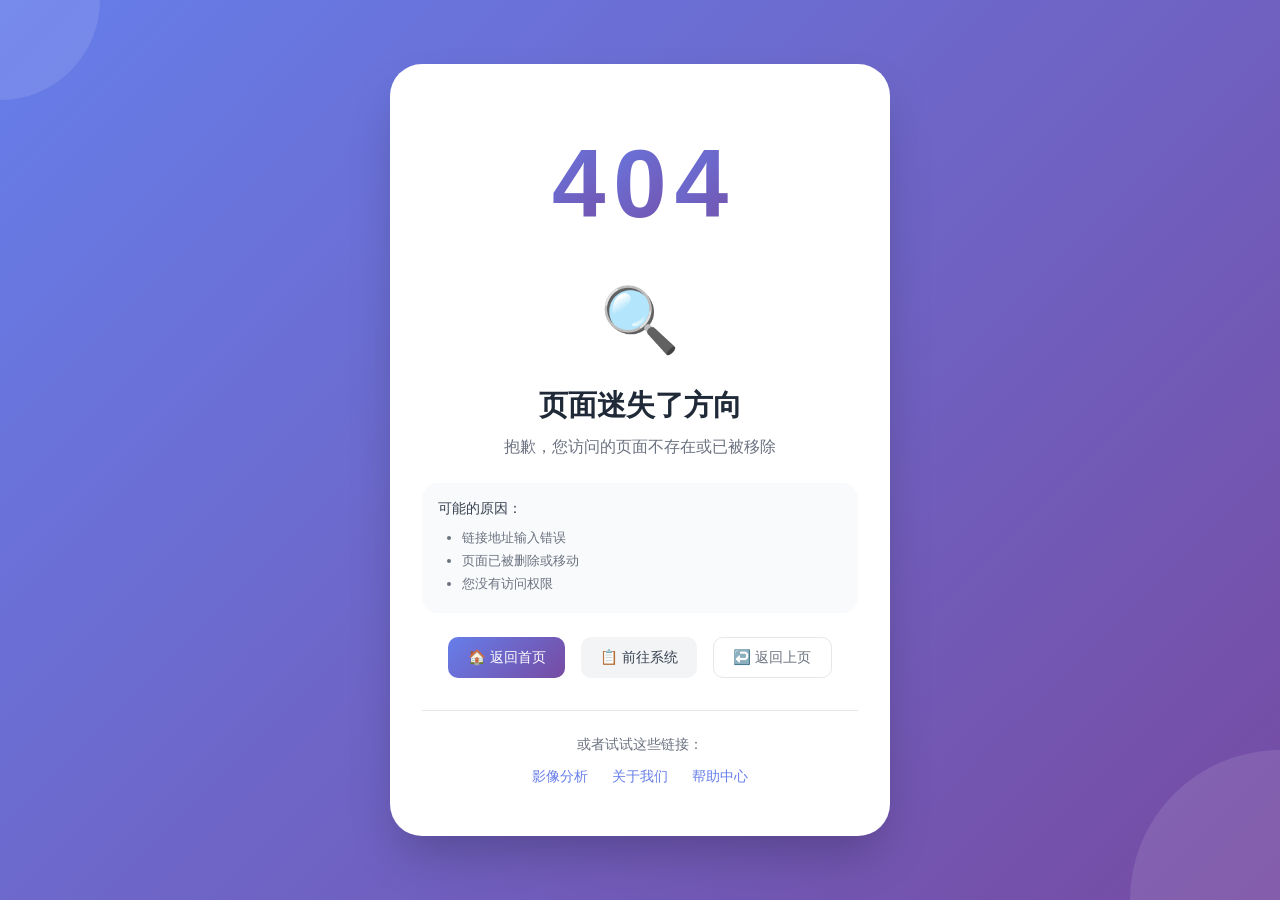
==== index.html @ 1d82101a "vue-app页面" ====
<!DOCTYPE html>
<html lang="zh-CN">
<head>
  <meta charset="UTF-8">
  <meta name="viewport" content="width=device-width, initial-scale=1.0, user-scalable=no">
  <title>颅内动脉瘤识别系统 | AI智能医疗影像分析平台</title>
  <link rel="icon" type="image/svg+xml" href="/vite.svg">
  <meta name="description" content="基于AI的颅内动脉瘤智能识别系统，为临床诊断提供精准高效的影像分析服务">
  <script type="module" crossorigin src="/assets/index-CcwGprKX.js"></script>
  <link rel="stylesheet" crossorigin href="/assets/index-BmLtLITh.css">
</head>
<body>
  <div id="app"></div>
</body>
</html>
---- assets/index-BmLtLITh.css ----
html,body{scroll-behavior:smooth;width:100%;min-height:100vh;overflow-x:hidden}body{color:#333;background:linear-gradient(135deg,#f5f7fa 0%,#e4e8f0 100%);margin:0;padding:0;font-family:-apple-system,BlinkMacSystemFont,Segoe UI,Roboto,Helvetica Neue,Arial,sans-serif;line-height:1.5}#app{flex-direction:column;width:100%;min-height:100vh;margin:0;padding:0;display:flex}a{color:inherit;text-decoration:none}::-webkit-scrollbar{width:8px;height:8px}::-webkit-scrollbar-track{background:#f1f1f1;border-radius:4px}::-webkit-scrollbar-thumb{background:#c1c1c1;border-radius:4px}::-webkit-scrollbar-thumb:hover{background:#a8a8a8}@keyframes fadeIn{0%{opacity:0;transform:translateY(10px)}to{opacity:1;transform:translateY(0)}}.fade-enter-active,.fade-leave-active{transition:opacity .3s}.fade-enter-from,.fade-leave-to{opacity:0}.card{background:#fff;border-radius:16px;padding:1.5rem;transition:transform .2s,box-shadow .2s;box-shadow:0 4px 20px #00000014}.card:hover{transform:translateY(-2px);box-shadow:0 8px 30px #0000001f}.btn{cursor:pointer;border:none;border-radius:8px;align-items:center;gap:.5rem;padding:.6rem 1.2rem;font-size:.9rem;font-weight:500;transition:all .2s;display:inline-flex}.btn-primary{color:#fff;background:#1e3a8a}.btn-primary:hover{background:#2563eb;transform:translateY(-1px)}.btn-secondary{color:#374151;background:#f3f4f6}.btn-secondary:hover{background:#e5e7eb}@media (width<=768px){html{font-size:14px}}*{box-sizing:border-box;margin:0;padding:0}body{width:100%;margin:0;padding:0;overflow-x:hidden}.home-container[data-v-33f58200]{background:#f5f7fa;flex-direction:column;width:100%;min-height:100vh;margin:0;padding:0;display:flex;overflow-x:hidden}.app-header[data-v-33f58200]{z-index:100;background:#fff;justify-content:space-between;align-items:center;padding:1rem 2rem;display:flex;position:sticky;top:0;box-shadow:0 2px 8px #00000014}.logo[data-v-33f58200]{align-items:center;gap:2px;display:flex}.logo-icon[data-v-33f58200]{color:#0891b2;width:56px;height:56px}.logo-text[data-v-33f58200]{color:#0891b2;font-size:1.2rem;font-weight:600}.nav-menu[data-v-33f58200]{gap:1rem;display:flex}.nav-item[data-v-33f58200]{color:#4b5563;border-radius:8px;padding:.5rem 1rem;text-decoration:none;transition:all .2s}.nav-item[data-v-33f58200]:hover{color:#1e3a8a;background:#f3f4f6}.nav-item.active[data-v-33f58200]{color:#fff;background:#1e3a8a}.main-content[data-v-33f58200]{flex:1;width:100%;margin:0;padding:0}.hero-section[data-v-33f58200]{color:#fff;background:#1e3a8a;justify-content:space-between;align-items:center;gap:3rem;padding:4rem 2rem;display:flex}.hero-img[data-v-33f58200]{object-fit:contain;width:350px;height:350px}.hero-content[data-v-33f58200]{flex:1}.hero-title[data-v-33f58200]{color:#fff;margin-bottom:1.5rem;font-size:3rem;line-height:1.2}.hero-title .highlight[data-v-33f58200]{-webkit-text-fill-color:transparent;background:linear-gradient(135deg,#ffd89b,#c7e9fb);-webkit-background-clip:text;background-clip:text}.hero-desc[data-v-33f58200]{opacity:.9;margin-bottom:2rem;font-size:1.1rem;line-height:1.6}.hero-buttons[data-v-33f58200]{gap:1rem;margin-bottom:3rem;display:flex}.hero-icon[data-v-33f58200]{color:#fafeff;vertical-align:middle;width:80px;height:80px;margin-left:8px}.btn[data-v-33f58200]{cursor:pointer;border-radius:40px;padding:.75rem 2rem;font-size:1rem;font-weight:500;text-decoration:none;transition:all .2s}.btn-primary[data-v-33f58200]{color:#667eea;background:#fff}.btn-primary[data-v-33f58200]:hover{transform:translateY(-2px);box-shadow:0 4px 12px #00000026}.btn-outline[data-v-33f58200]{color:#fff;background:0 0;border:2px solid #fff}.btn-outline[data-v-33f58200]:hover{background:#ffffff1a;transform:translateY(-2px)}.hero-stats[data-v-33f58200]{gap:3rem;display:flex}.stat-item[data-v-33f58200]{text-align:center}.stat-number[data-v-33f58200]{font-size:1.8rem;font-weight:700;display:block}.stat-label[data-v-33f58200]{opacity:.8;font-size:.9rem}.hero-image[data-v-33f58200]{flex:1;justify-content:center;display:flex}.image-placeholder[data-v-33f58200]{-webkit-backdrop-filter:blur(10px);backdrop-filter:blur(10px);background:#fff3;border:3px solid #fff;border-radius:24px;flex-direction:column;justify-content:center;align-items:center;width:300px;display:flex;overflow:hidden;box-shadow:0 0 20px #ffffff4d}.placeholder-icon[data-v-33f58200]{font-size:5rem}.image-caption-area[data-v-33f58200]{text-align:center;border-top:1px solid #ffffff4d;margin-top:5px;padding:15px 20px 20px}.caption-text[data-v-33f58200]{color:#fff;text-align:center;margin:15px 0 20px;font-size:16px;font-weight:500;display:block}.overview-section[data-v-33f58200]{background:linear-gradient(135deg,#f0f9ff 0%,#e6f0fa 100%);padding:4rem 2rem}.overview-container[data-v-33f58200]{max-width:1200px;margin:0 auto}.overview-list[data-v-33f58200]{flex-direction:column;gap:1.5rem;margin-top:1rem;display:flex}.overview-card-long[data-v-33f58200]{background:#fff;border-radius:20px;align-items:flex-start;gap:1.5rem;padding:1.8rem 2rem;transition:all .3s;display:flex;box-shadow:0 4px 12px #0000000d}.overview-card-long[data-v-33f58200]:hover{transform:translateY(-3px);box-shadow:0 12px 24px #0000001a}.overview-icon[data-v-33f58200]{background:#e0f2fe;border-radius:16px;flex-shrink:0;width:50px;height:50px;font-size:2.5rem}.overview-content[data-v-33f58200]{flex:1}.overview-content h3[data-v-33f58200]{color:#1e3a8a;margin-bottom:.75rem;font-size:1.3rem}.overview-content p[data-v-33f58200]{color:#4b5563;margin:0;font-size:.95rem;line-height:1.6}.wave-divider-dark[data-v-33f58200]{background:0 0;width:100%;margin:0;padding:0;line-height:0}.wave-divider-dark svg[data-v-33f58200]{filter:drop-shadow(0 4px 8px #00000026);width:100%;height:70px;display:block}.wave-divider-dark svg path[data-v-33f58200]{fill:#1e3a8a;transition:all .3s}.wave-divider[data-v-33f58200]{background:0 0;width:100%;margin:0;padding:0;line-height:0}.wave-divider svg[data-v-33f58200]{filter:drop-shadow(0 4px 8px #00000026);width:100%;height:70px;display:block}.wave-divider svg path[data-v-33f58200]{fill:#1e3a8a;transition:all .3s}.features-section[data-v-33f58200]{background:#fff;padding:4rem 2rem}.section-title[data-v-33f58200]{text-align:center;color:#1f2937;margin-bottom:3rem;font-size:2rem}.features-grid[data-v-33f58200]{grid-template-columns:repeat(auto-fit,minmax(250px,1fr));gap:2rem;max-width:1200px;margin:0 auto;display:grid}.feature-card[data-v-33f58200]{text-align:center;background:#f9fafb;border-radius:16px;padding:2rem;transition:all .2s}.feature-card[data-v-33f58200]:hover{transform:translateY(-4px);box-shadow:0 8px 24px #0000001a}.feature-icon[data-v-33f58200]{margin-bottom:1rem;font-size:3rem}.feature-card h3[data-v-33f58200]{color:#1e3a8a;margin-bottom:.5rem;font-size:1.2rem}.feature-card p[data-v-33f58200]{color:#6b7280;font-size:.9rem;line-height:1.5}.workflow-section[data-v-33f58200]{background:#f5f7fa;padding:4rem 2rem}.workflow-steps[data-v-33f58200]{flex-wrap:wrap;justify-content:center;align-items:center;gap:1rem;max-width:1000px;margin:0 auto;display:flex}.step[data-v-33f58200]{background:#fff;border-radius:60px;align-items:center;gap:1rem;padding:1rem 1.5rem;display:flex;box-shadow:0 2px 8px #0000000d}.step-number[data-v-33f58200]{color:#fff;background:#1e3a8a;border-radius:50%;justify-content:center;align-items:center;width:40px;height:40px;font-weight:700;display:flex}.step-content h3[data-v-33f58200]{margin:0 0 .25rem;font-size:1rem}.step-content p[data-v-33f58200]{color:#6b7280;margin:0;font-size:.8rem}.step-arrow[data-v-33f58200]{color:#9ca3af;font-size:1.5rem}.tech-section[data-v-33f58200]{box-sizing:border-box;background:#fff;grid-template-columns:repeat(auto-fit,minmax(300px,1fr));gap:2rem;width:100%;max-width:1200px;margin:0 auto;padding:4rem 2rem;display:grid}.tech-card[data-v-33f58200]{text-align:center;background:#f9fafb;border-radius:16px;padding:1.5rem}.tech-card h3[data-v-33f58200]{color:#1e3a8a;margin-bottom:1rem}.format-list[data-v-33f58200]{flex-wrap:wrap;justify-content:center;gap:.5rem;display:flex}.format-tag[data-v-33f58200]{color:#374151;background:#e5e7eb;border-radius:20px;padding:.25rem .75rem;font-size:.85rem}.app-footer[data-v-33f58200]{text-align:center;color:#6b7280;background:#fff;border-top:1px solid #e5e7eb;padding:1rem;font-size:.8rem}@media (width<=768px){.app-header[data-v-33f58200]{flex-direction:column;gap:1rem}.hero-section[data-v-33f58200]{text-align:center;flex-direction:column;padding:2rem 1rem}.hero-title[data-v-33f58200]{font-size:2rem}.hero-buttons[data-v-33f58200],.hero-stats[data-v-33f58200]{justify-content:center}.workflow-steps[data-v-33f58200]{flex-direction:column}.step-arrow[data-v-33f58200]{transform:rotate(90deg)}.step[data-v-33f58200]{justify-content:center;width:100%}.features-section[data-v-33f58200],.workflow-section[data-v-33f58200],.overview-section[data-v-33f58200]{padding:2rem 1rem}.overview-card-long[data-v-33f58200]{text-align:center;flex-direction:column;padding:1.5rem}.overview-icon[data-v-33f58200]{margin:0 auto}.wave-divider-dark svg[data-v-33f58200],.wave-divider svg[data-v-33f58200]{height:40px}}.about-container[data-v-7991c793]{background:linear-gradient(135deg,#f5f7fa 0%,#e4e8f0 100%);min-height:100vh}.app-header[data-v-7991c793]{z-index:100;background:#fff;justify-content:space-between;align-items:center;padding:1rem 2rem;display:flex;position:sticky;top:0;box-shadow:0 2px 8px #00000014}.logo[data-v-7991c793]{align-items:center;gap:2px;display:flex}.logo-icon[data-v-7991c793]{color:#0891b2;width:56px;height:56px}.logo-text[data-v-7991c793]{color:#0891b2;font-size:1.2rem;font-weight:600}.nav-menu[data-v-7991c793]{gap:1rem;display:flex}.nav-item[data-v-7991c793]{color:#4b5563;border-radius:8px;padding:.5rem 1rem;text-decoration:none;transition:all .2s}.nav-item[data-v-7991c793]:hover{color:#1e3a8a;background:#f3f4f6}.nav-item.active[data-v-7991c793]{color:#fff;background:#1e3a8a}.main-content[data-v-7991c793]{max-width:1200px;margin:0 auto;padding:2rem}.about-card[data-v-7991c793]{background:#fff;border-radius:16px;padding:2.5rem;box-shadow:0 4px 20px #00000014}.about-card h1[data-v-7991c793]{color:#1e3a8a;border-left:4px solid #1e3a8a;margin-bottom:1.5rem;padding-left:1rem;font-size:2rem}.about-card p[data-v-7991c793]{color:#4b5563;margin-bottom:1rem;font-size:1rem;line-height:1.6}.about-image[data-v-7991c793]{border-radius:12px;width:100%;margin:2rem 0;overflow:hidden;box-shadow:0 4px 12px #0000001a}.about-img[data-v-7991c793]{width:100%;height:auto;transition:transform .3s;display:block}.about-img[data-v-7991c793]:hover{transform:scale(1.02)}.features[data-v-7991c793]{border-top:1px solid #e5e7eb;grid-template-columns:repeat(auto-fit,minmax(250px,1fr));gap:1.5rem;margin-top:2rem;padding-top:1.5rem;display:grid}.feature-item[data-v-7991c793]{text-align:center;background:#f9fafb;border-radius:12px;padding:1.5rem;transition:transform .2s}.feature-item[data-v-7991c793]:hover{transform:translateY(-4px)}.feature-item h3[data-v-7991c793]{color:#1e3a8a;margin-bottom:.5rem;font-size:1.2rem}.feature-item p[data-v-7991c793]{color:#6b7280;margin:0;font-size:.9rem}.app-footer[data-v-7991c793]{text-align:center;color:#6b7280;background:#fff;border-top:1px solid #e5e7eb;padding:1rem;font-size:.8rem}@media (width<=768px){.app-header[data-v-7991c793]{flex-direction:column;gap:1rem}.about-card[data-v-7991c793]{padding:1.5rem}.about-card h1[data-v-7991c793]{font-size:1.5rem}.features[data-v-7991c793]{grid-template-columns:1fr}}.predict-result[data-v-5bb6273e]{background:#fff;border-radius:16px;padding:24px;box-shadow:0 4px 12px #0000001a}.total-probability-card[data-v-5bb6273e]{text-align:center;border-radius:12px;margin-bottom:32px;padding:24px;transition:all .3s}.total-probability-card.very-low[data-v-5bb6273e]{background:linear-gradient(135deg,#e8f5e9 0%,#c8e6c9 100%);border:1px solid #81c784}.total-probability-card.low[data-v-5bb6273e]{background:linear-gradient(135deg,#e3f2fd 0%,#bbdef5 100%);border:1px solid #64b5f6}.total-probability-card.medium[data-v-5bb6273e]{background:linear-gradient(135deg,#fff3e0 0%,#ffe0b2 100%);border:1px solid #ffb74d}.total-probability-card.high[data-v-5bb6273e]{background:linear-gradient(135deg,#ffebee 0%,#ffcdd2 100%);border:1px solid #ef5350}.total-probability-card.critical[data-v-5bb6273e]{color:#fff;background:linear-gradient(135deg,#ff5252 0%,#d32f2f 100%);border:1px solid #c62828}.total-label[data-v-5bb6273e]{opacity:.8;margin-bottom:12px;font-size:14px;font-weight:500}.total-value[data-v-5bb6273e]{margin-bottom:8px;font-size:56px;font-weight:700}.total-risk-level[data-v-5bb6273e]{font-size:16px;font-weight:500}.region-list h3[data-v-5bb6273e]{color:#333;margin-bottom:20px;font-size:18px;font-weight:600}.region-grid[data-v-5bb6273e]{flex-direction:column;gap:16px;display:flex}.region-item[data-v-5bb6273e]{background:#f8f9fa;border-radius:8px;padding:12px;transition:all .2s}.region-item.high-risk[data-v-5bb6273e]{background:#ffebee;border-left:4px solid #ef5350}.region-name[data-v-5bb6273e]{color:#555;margin-bottom:8px;font-weight:500}.region-probability[data-v-5bb6273e]{align-items:center;gap:12px;display:flex}.progress-bar[data-v-5bb6273e]{background:#e0e0e0;border-radius:4px;flex:1;height:8px;overflow:hidden}.progress-fill[data-v-5bb6273e]{border-radius:4px;height:100%;transition:width .5s}.progress-fill.low-fill[data-v-5bb6273e]{background:#4caf50}.progress-fill.medium-fill[data-v-5bb6273e]{background:#ff9800}.progress-fill.high-fill[data-v-5bb6273e]{background:#f44336}.progress-fill.critical-fill[data-v-5bb6273e]{background:#d32f2f}.probability-value[data-v-5bb6273e]{color:#333;min-width:50px;font-size:14px;font-weight:600}.error-message[data-v-5bb6273e]{color:#c62828;background:#ffebee;border-radius:8px;align-items:center;gap:8px;margin-top:20px;padding:12px 16px;font-size:14px;display:flex}.analysis-container[data-v-907ad219]{background:#f5f7fa;flex-direction:column;min-height:100vh;display:flex}.app-header[data-v-907ad219]{z-index:100;background:#fff;justify-content:space-between;align-items:center;padding:1rem 2rem;display:flex;position:sticky;top:0;box-shadow:0 2px 8px #00000014}.logo[data-v-907ad219]{align-items:center;gap:2px;display:flex}.logo-icon[data-v-907ad219]{color:#0891b2;width:56px;height:56px}.logo-text[data-v-907ad219]{color:#0891b2;font-size:1.2rem;font-weight:600}.nav-menu[data-v-907ad219]{gap:1rem;display:flex}.nav-item[data-v-907ad219]{color:#4b5563;border-radius:8px;padding:.5rem 1rem;text-decoration:none;transition:all .2s}.nav-item[data-v-907ad219]:hover{color:#1e3a8a;background:#f3f4f6}.nav-item.active[data-v-907ad219]{color:#fff;background:#1e3a8a}.main-content[data-v-907ad219]{box-sizing:border-box;flex:1;width:100%;max-width:1200px;margin:2rem auto;padding:0 2rem}.content-card[data-v-907ad219]{background:#fff;border-radius:16px;padding:2rem;box-shadow:0 4px 20px #00000014}.content-card h1[data-v-907ad219]{color:#1e3a8a;margin-bottom:.5rem;font-size:1.8rem}.content-card>p[data-v-907ad219]{color:#6b7280;border-bottom:1px solid #e5e7eb;margin-bottom:2rem;padding-bottom:1rem}.upload-area[data-v-907ad219]{text-align:center;cursor:pointer;background:#f9fafb;border:2px dashed #d1d5db;border-radius:12px;margin-bottom:2rem;padding:3rem 2rem;transition:all .2s}.upload-area[data-v-907ad219]:hover{background:#f3f4f6;border-color:#1e3a8a}.upload-icon[data-v-907ad219]{margin-bottom:1rem;font-size:3rem}.upload-text[data-v-907ad219]{color:#374151;margin-bottom:.5rem;font-size:1rem}.upload-hint[data-v-907ad219]{color:#9ca3af;margin-bottom:1rem;font-size:.85rem}.upload-btn[data-v-907ad219]{color:#fff;cursor:pointer;background:#1e3a8a;border:none;border-radius:8px;padding:.6rem 1.5rem;font-size:.9rem;transition:background .2s}.upload-btn[data-v-907ad219]:hover{background:#2563eb}.file-list[data-v-907ad219]{background:#f9fafb;border-radius:12px;margin-bottom:2rem;padding:1rem}.file-list h3[data-v-907ad219]{color:#374151;margin-bottom:.75rem;font-size:.9rem}.file-items[data-v-907ad219]{max-height:200px;margin-bottom:1rem;overflow-y:auto}.file-item[data-v-907ad219]{border-bottom:1px solid #e5e7eb;justify-content:space-between;align-items:center;padding:.5rem;display:flex}.file-name[data-v-907ad219]{color:#1f2937;text-overflow:ellipsis;white-space:nowrap;flex:1;font-size:.85rem;overflow:hidden}.remove-btn[data-v-907ad219]{color:#ef4444;cursor:pointer;background:0 0;border:none;padding:.25rem .5rem;font-size:.8rem}.remove-btn[data-v-907ad219]:hover{text-decoration:underline}.reset-btn[data-v-907ad219]{color:#fff;cursor:pointer;float:right;background-color:#606266;border:1px solid #606266;border-radius:4px;padding:6px 12px;font-size:12px;transition:all .3s}.reset-btn[data-v-907ad219]:hover{color:#fff;background-color:#333;border-color:#333}.file-more[data-v-907ad219]{color:#6b7280;text-align:center;border-top:1px solid #e5e7eb;margin-top:.5rem;padding:.5rem;font-size:.8rem}.analyze-btn[data-v-907ad219]{color:#fff;cursor:pointer;background:#1e3a8a;border:none;border-radius:8px;width:100%;margin-top:.5rem;padding:.875rem;font-size:1rem;font-weight:500;transition:all .2s}.analyze-btn[data-v-907ad219]:hover:not(:disabled){background:#2563eb;transform:translateY(-1px);box-shadow:0 2px 8px #1e3a8a4d}.analyze-btn[data-v-907ad219]:disabled{cursor:not-allowed;background:#9ca3af}.analyzing-status[data-v-907ad219]{text-align:center;background:#f9fafb;border-radius:12px;margin-bottom:2rem;padding:2rem}.spinner[data-v-907ad219]{border:3px solid #e5e7eb;border-top-color:#1e3a8a;border-radius:50%;width:40px;height:40px;margin:0 auto 1rem;animation:1s linear infinite spin-907ad219}@keyframes spin-907ad219{to{transform:rotate(360deg)}}.analyzing-status p[data-v-907ad219]{color:#374151;margin:.5rem 0}.hint-text[data-v-907ad219]{color:#9ca3af;font-size:.85rem}.format-info[data-v-907ad219]{background:#f9fafb;border-radius:12px;padding:1.5rem}.format-info h3[data-v-907ad219]{color:#374151;margin-bottom:.75rem;font-size:1rem}.format-info ul[data-v-907ad219]{color:#6b7280;margin:0;padding-left:1.5rem;font-size:.9rem}.format-info li[data-v-907ad219]{margin:.5rem 0}.app-footer[data-v-907ad219]{text-align:center;color:#6b7280;background:#fff;border-top:1px solid #e5e7eb;padding:1rem;font-size:.8rem}@media (width<=768px){.app-header[data-v-907ad219]{flex-direction:column;gap:1rem}.main-content[data-v-907ad219]{margin:1rem auto;padding:0 1rem}.content-card[data-v-907ad219]{padding:1.5rem}.upload-area[data-v-907ad219]{padding:2rem 1rem}}.help-container[data-v-a46696ea]{background:#f5f7fa;flex-direction:column;min-height:100vh;display:flex}.app-header[data-v-a46696ea]{z-index:100;background:#fff;justify-content:space-between;align-items:center;padding:1rem 2rem;display:flex;position:sticky;top:0;box-shadow:0 2px 8px #00000014}.logo[data-v-a46696ea]{align-items:center;gap:2px;display:flex}.logo-icon[data-v-a46696ea]{color:#0891b2;width:56px;height:56px}.logo-text[data-v-a46696ea]{color:#0891b2;font-size:1.2rem;font-weight:600}.nav-menu[data-v-a46696ea]{gap:1rem;display:flex}.nav-item[data-v-a46696ea]{color:#4b5563;border-radius:8px;padding:.5rem 1rem;text-decoration:none;transition:all .2s}.nav-item[data-v-a46696ea]:hover{color:#1e3a8a;background:#f3f4f6}.nav-item.active[data-v-a46696ea]{color:#fff;background:#1e3a8a}.main-content[data-v-a46696ea]{box-sizing:border-box;flex:1;width:100%;max-width:1000px;margin:2rem auto;padding:0 2rem}.content-card[data-v-a46696ea]{background:#fff;border-radius:16px;padding:2rem;box-shadow:0 4px 20px #00000014}.content-card h1[data-v-a46696ea]{color:#1e3a8a;margin-bottom:.5rem;font-size:1.8rem}.subtitle[data-v-a46696ea]{color:#6b7280;border-bottom:1px solid #e5e7eb;margin-bottom:2rem;padding-bottom:1rem}.help-section[data-v-a46696ea]{margin-bottom:2rem}.help-section h2[data-v-a46696ea]{color:#374151;margin-bottom:1rem;font-size:1.3rem}.steps[data-v-a46696ea]{flex-direction:column;gap:1rem;display:flex}.step-item[data-v-a46696ea]{background:#f9fafb;border-radius:12px;align-items:flex-start;gap:1rem;padding:1rem;display:flex}.step-number[data-v-a46696ea]{color:#fff;background:#1e3a8a;border-radius:50%;flex-shrink:0;justify-content:center;align-items:center;width:32px;height:32px;font-weight:700;display:flex}.step-content h3[data-v-a46696ea]{color:#1e3a8a;margin:0 0 .25rem;font-size:1rem}.step-content p[data-v-a46696ea]{color:#6b7280;margin:0;font-size:.9rem}.format-grid[data-v-a46696ea]{flex-wrap:wrap;gap:.75rem;display:flex}.format-badge[data-v-a46696ea]{color:#374151;background:#e5e7eb;border-radius:20px;padding:.5rem 1rem;font-size:.85rem}.faq-list[data-v-a46696ea]{flex-direction:column;gap:1rem;display:flex}.faq-item[data-v-a46696ea]{border-bottom:1px solid #e5e7eb;padding-bottom:.75rem}.faq-question[data-v-a46696ea]{color:#1e3a8a;margin-bottom:.5rem;font-weight:600}.faq-answer[data-v-a46696ea]{color:#6b7280;font-size:.9rem;line-height:1.5}.contact[data-v-a46696ea]{background:#f9fafb;border-radius:12px;margin-top:1rem;padding:1.5rem}.contact-info[data-v-a46696ea]{color:#374151;flex-wrap:wrap;gap:1.5rem;margin-top:1rem;display:flex}.app-footer[data-v-a46696ea]{text-align:center;color:#6b7280;background:#fff;border-top:1px solid #e5e7eb;padding:1rem;font-size:.8rem}@media (width<=768px){.app-header[data-v-a46696ea]{flex-direction:column;gap:1rem}.main-content[data-v-a46696ea]{margin:1rem auto;padding:0 1rem}.content-card[data-v-a46696ea]{padding:1.5rem}.contact-info[data-v-a46696ea]{flex-direction:column;gap:.5rem}}.not-found-container[data-v-167f6079]{background:linear-gradient(135deg,#667eea 0%,#764ba2 100%);justify-content:center;align-items:center;min-height:100vh;padding:1rem;display:flex;position:relative;overflow:hidden}.error-card[data-v-167f6079]{text-align:center;z-index:10;background:#fff;border-radius:32px;width:100%;max-width:500px;padding:3rem 2rem;animation:.6s ease-out fadeInUp-167f6079;position:relative;box-shadow:0 25px 50px -12px #00000040}.error-code[data-v-167f6079]{justify-content:center;gap:.5rem;margin-bottom:1rem;display:flex}.digit[data-v-167f6079]{-webkit-text-fill-color:transparent;background:linear-gradient(135deg,#667eea,#764ba2);-webkit-background-clip:text;background-clip:text;font-size:6rem;font-weight:800;animation:2s ease-in-out infinite bounce-167f6079}.digit.zero[data-v-167f6079]{animation-delay:.2s}.error-icon[data-v-167f6079]{margin-bottom:1rem;font-size:4rem;animation:.5s ease-in-out shake-167f6079}.error-title[data-v-167f6079]{color:#1f2937;margin-bottom:.5rem;font-size:1.8rem;font-weight:600}.error-message[data-v-167f6079]{color:#6b7280;margin-bottom:1.5rem;font-size:1rem}.error-reasons[data-v-167f6079]{text-align:left;background:#f9fafb;border-radius:16px;margin-bottom:1.5rem;padding:1rem}.error-reasons p[data-v-167f6079]{color:#374151;margin-bottom:.5rem;font-size:.85rem;font-weight:500}.error-reasons ul[data-v-167f6079]{color:#6b7280;margin:0;padding-left:1.5rem;font-size:.8rem}.error-reasons li[data-v-167f6079]{margin:.25rem 0}.action-buttons[data-v-167f6079]{flex-wrap:wrap;justify-content:center;gap:1rem;margin-bottom:2rem;display:flex}.btn[data-v-167f6079]{cursor:pointer;border:none;border-radius:10px;align-items:center;gap:.5rem;padding:.6rem 1.2rem;font-size:.9rem;font-weight:500;text-decoration:none;transition:all .2s;display:inline-flex}.btn-primary[data-v-167f6079]{color:#fff;background:linear-gradient(135deg,#667eea,#764ba2)}.btn-primary[data-v-167f6079]:hover{transform:translateY(-2px);box-shadow:0 4px 12px #667eea66}.btn-secondary[data-v-167f6079]{color:#374151;background:#f3f4f6}.btn-secondary[data-v-167f6079]:hover{background:#e5e7eb;transform:translateY(-2px)}.btn-outline[data-v-167f6079]{color:#6b7280;background:0 0;border:1px solid #e5e7eb}.btn-outline[data-v-167f6079]:hover{color:#667eea;border-color:#667eea;transform:translateY(-2px)}.quick-links[data-v-167f6079]{border-top:1px solid #e5e7eb;padding-top:1.5rem}.quick-links p[data-v-167f6079]{color:#6b7280;margin-bottom:.75rem;font-size:.85rem}.links[data-v-167f6079]{flex-wrap:wrap;justify-content:center;gap:1.5rem;display:flex}.links a[data-v-167f6079]{color:#667eea;font-size:.85rem;text-decoration:none;transition:color .2s}.links a[data-v-167f6079]:hover{color:#764ba2;text-decoration:underline}.bg-decoration[data-v-167f6079]{pointer-events:none;position:absolute;inset:0;overflow:hidden}.circle[data-v-167f6079]{background:#ffffff1a;border-radius:50%;animation:8s ease-in-out infinite float-167f6079;position:absolute}.circle-1[data-v-167f6079]{width:200px;height:200px;top:-100px;left:-100px}.circle-2[data-v-167f6079]{width:300px;height:300px;animation-delay:2s;bottom:-150px;right:-150px}.circle-3[data-v-167f6079]{opacity:.3;width:150px;height:150px;animation-delay:4s;top:50%;left:50%;transform:translate(-50%,-50%)}@keyframes fadeInUp-167f6079{0%{opacity:0;transform:translateY(30px)}to{opacity:1;transform:translateY(0)}}@keyframes bounce-167f6079{0%,to{transform:translateY(0)}50%{transform:translateY(-10px)}}@keyframes shake-167f6079{0%,to{transform:rotate(0)}25%{transform:rotate(-10deg)}75%{transform:rotate(10deg)}}@keyframes float-167f6079{0%,to{transform:translateY(0)translate(0)}50%{transform:translateY(-20px)translate(10px)}}@media (width<=640px){.error-card[data-v-167f6079]{padding:2rem 1.5rem}.digit[data-v-167f6079]{font-size:4rem}.error-title[data-v-167f6079]{font-size:1.4rem}.action-buttons[data-v-167f6079]{gap:.75rem}.btn[data-v-167f6079]{padding:.5rem 1rem;font-size:.85rem}.links[data-v-167f6079]{gap:1rem}}:root{--el-color-white:#fff;--el-color-black:#000;--el-color-primary-rgb:64, 158, 255;--el-color-success-rgb:103, 194, 58;--el-color-warning-rgb:230, 162, 60;--el-color-danger-rgb:245, 108, 108;--el-color-error-rgb:245, 108, 108;--el-color-info-rgb:144, 147, 153;--el-font-size-extra-large:20px;--el-font-size-large:18px;--el-font-size-medium:16px;--el-font-size-base:14px;--el-font-size-small:13px;--el-font-size-extra-small:12px;--el-font-family:"Helvetica Neue", Helvetica, "PingFang SC", "Hiragino Sans GB", "Microsoft YaHei", "微软雅黑", Arial, sans-serif;--el-font-weight-primary:500;--el-font-line-height-primary:24px;--el-index-normal:1;--el-index-top:1000;--el-index-popper:2000;--el-border-radius-base:4px;--el-border-radius-small:2px;--el-border-radius-round:20px;--el-border-radius-circle:100%;--el-transition-duration:.3s;--el-transition-duration-fast:.2s;--el-transition-function-ease-in-out-bezier:cubic-bezier(.645, .045, .355, 1);--el-transition-function-fast-bezier:cubic-bezier(.23, 1, .32, 1);--el-transition-all:all var(--el-transition-duration) var(--el-transition-function-ease-in-out-bezier);--el-transition-fade:opacity var(--el-transition-duration) var(--el-transition-function-fast-bezier);--el-transition-md-fade:transform var(--el-transition-duration) var(--el-transition-function-fast-bezier), opacity var(--el-transition-duration) var(--el-transition-function-fast-bezier);--el-transition-fade-linear:opacity var(--el-transition-duration-fast) linear;--el-transition-border:border-color var(--el-transition-duration-fast) var(--el-transition-function-ease-in-out-bezier);--el-transition-box-shadow:box-shadow var(--el-transition-duration-fast) var(--el-transition-function-ease-in-out-bezier);--el-transition-color:color var(--el-transition-duration-fast) var(--el-transition-function-ease-in-out-bezier);--el-component-size-large:40px;--el-component-size:32px;--el-component-size-small:24px;--lightningcss-light:initial;--lightningcss-dark: ;--lightningcss-light:initial;--lightningcss-dark: ;color-scheme:light;--el-color-primary:#409eff;--el-color-primary-light-3:#79bbff;--el-color-primary-light-5:#a0cfff;--el-color-primary-light-7:#c6e2ff;--el-color-primary-light-8:#d9ecff;--el-color-primary-light-9:#ecf5ff;--el-color-primary-dark-2:#337ecc;--el-color-success:#67c23a;--el-color-success-light-3:#95d475;--el-color-success-light-5:#b3e19d;--el-color-success-light-7:#d1edc4;--el-color-success-light-8:#e1f3d8;--el-color-success-light-9:#f0f9eb;--el-color-success-dark-2:#529b2e;--el-color-warning:#e6a23c;--el-color-warning-light-3:#eebe77;--el-color-warning-light-5:#f3d19e;--el-color-warning-light-7:#f8e3c5;--el-color-warning-light-8:#faecd8;--el-color-warning-light-9:#fdf6ec;--el-color-warning-dark-2:#b88230;--el-color-danger:#f56c6c;--el-color-danger-light-3:#f89898;--el-color-danger-light-5:#fab6b6;--el-color-danger-light-7:#fcd3d3;--el-color-danger-light-8:#fde2e2;--el-color-danger-light-9:#fef0f0;--el-color-danger-dark-2:#c45656;--el-color-error:#f56c6c;--el-color-error-light-3:#f89898;--el-color-error-light-5:#fab6b6;--el-color-error-light-7:#fcd3d3;--el-color-error-light-8:#fde2e2;--el-color-error-light-9:#fef0f0;--el-color-error-dark-2:#c45656;--el-color-info:#909399;--el-color-info-light-3:#b1b3b8;--el-color-info-light-5:#c8c9cc;--el-color-info-light-7:#dedfe0;--el-color-info-light-8:#e9e9eb;--el-color-info-light-9:#f4f4f5;--el-color-info-dark-2:#73767a;--el-bg-color:#fff;--el-bg-color-page:#f2f3f5;--el-bg-color-overlay:#fff;--el-text-color-primary:#303133;--el-text-color-regular:#606266;--el-text-color-secondary:#909399;--el-text-color-placeholder:#a8abb2;--el-text-color-disabled:#c0c4cc;--el-border-color:#dcdfe6;--el-border-color-light:#e4e7ed;--el-border-color-lighter:#ebeef5;--el-border-color-extra-light:#f2f6fc;--el-border-color-dark:#d4d7de;--el-border-color-darker:#cdd0d6;--el-fill-color:#f0f2f5;--el-fill-color-light:#f5f7fa;--el-fill-color-lighter:#fafafa;--el-fill-color-extra-light:#fafcff;--el-fill-color-dark:#ebedf0;--el-fill-color-darker:#e6e8eb;--el-fill-color-blank:#fff;--el-box-shadow:0px 12px 32px 4px #0000000a, 0px 8px 20px #00000014;--el-box-shadow-light:0px 0px 12px #0000001f;--el-box-shadow-lighter:0px 0px 6px #0000001f;--el-box-shadow-dark:0px 16px 48px 16px #00000014, 0px 12px 32px #0000001f, 0px 8px 16px -8px #00000029;--el-disabled-bg-color:var(--el-fill-color-light);--el-disabled-text-color:var(--el-text-color-placeholder);--el-disabled-border-color:var(--el-border-color-light);--el-overlay-color:#000c;--el-overlay-color-light:#000000b3;--el-overlay-color-lighter:#00000080;--el-mask-color:#ffffffe6;--el-mask-color-extra-light:#ffffff4d;--el-border-width:1px;--el-border-style:solid;--el-border-color-hover:var(--el-text-color-disabled);--el-border:var(--el-border-width) var(--el-border-style) var(--el-border-color);--el-svg-monochrome-grey:var(--el-border-color)}.fade-in-linear-enter-active,.fade-in-linear-leave-active{transition:var(--el-transition-fade-linear)}.fade-in-linear-enter-from,.fade-in-linear-leave-to{opacity:0}.el-fade-in-linear-enter-active,.el-fade-in-linear-leave-active{transition:var(--el-transition-fade-linear)}.el-fade-in-linear-enter-from,.el-fade-in-linear-leave-to{opacity:0}.el-fade-in-enter-active,.el-fade-in-leave-active{transition:all var(--el-transition-duration) cubic-bezier(.55, 0, .1, 1)}.el-fade-in-enter-from,.el-fade-in-leave-active{opacity:0}.el-zoom-in-center-enter-active,.el-zoom-in-center-leave-active{transition:all var(--el-transition-duration) cubic-bezier(.55, 0, .1, 1)}.el-zoom-in-center-enter-from,.el-zoom-in-center-leave-active{opacity:0;transform:scaleX(0)}.el-zoom-in-top-enter-active,.el-zoom-in-top-leave-active{opacity:1;transition:var(--el-transition-md-fade);transform-origin:top;transform:scaleY(1)}.el-zoom-in-top-enter-active[data-popper-placement^=top],.el-zoom-in-top-leave-active[data-popper-placement^=top]{transform-origin:bottom}.el-zoom-in-top-enter-from,.el-zoom-in-top-leave-active{opacity:0;transform:scaleY(0)}.el-zoom-in-bottom-enter-active,.el-zoom-in-bottom-leave-active{opacity:1;transition:var(--el-transition-md-fade);transform-origin:bottom;transform:scaleY(1)}.el-zoom-in-bottom-enter-from,.el-zoom-in-bottom-leave-active{opacity:0;transform:scaleY(0)}.el-zoom-in-left-enter-active,.el-zoom-in-left-leave-active{opacity:1;transition:var(--el-transition-md-fade);transform-origin:0 0;transform:scale(1)}.el-zoom-in-left-enter-from,.el-zoom-in-left-leave-active{opacity:0;transform:scale(.45)}.collapse-transition{transition:var(--el-transition-duration) height ease-in-out, var(--el-transition-duration) padding-top ease-in-out, var(--el-transition-duration) padding-bottom ease-in-out}.el-collapse-transition-leave-active,.el-collapse-transition-enter-active{transition:var(--el-transition-duration) max-height ease-in-out, var(--el-transition-duration) padding-top ease-in-out, var(--el-transition-duration) padding-bottom ease-in-out}.horizontal-collapse-transition{transition:var(--el-transition-duration) width ease-in-out, var(--el-transition-duration) padding-left ease-in-out, var(--el-transition-duration) padding-right ease-in-out}.el-list-enter-active,.el-list-leave-active{transition:all 1s}.el-list-enter-from,.el-list-leave-to{opacity:0;transform:translateY(-30px)}.el-list-leave-active{position:absolute!important}.el-opacity-transition{transition:opacity var(--el-transition-duration) cubic-bezier(.55, 0, .1, 1)}.el-icon--right{margin-left:5px}.el-icon--left{margin-right:5px}@keyframes rotating{0%{transform:rotate(0)}to{transform:rotate(360deg)}}.el-icon{--color:inherit;fill:currentColor;width:1em;height:1em;color:var(--color);line-height:1em;font-size:inherit;justify-content:center;align-items:center;display:inline-flex;position:relative}.el-icon.is-loading{animation:2s linear infinite rotating}.el-icon svg{width:1em;height:1em}.el-affix--fixed{position:fixed}.el-alert{--el-alert-padding:8px 16px;--el-alert-border-radius-base:var(--el-border-radius-base);--el-alert-title-font-size:14px;--el-alert-title-with-description-font-size:16px;--el-alert-description-font-size:14px;--el-alert-close-font-size:16px;--el-alert-close-customed-font-size:14px;--el-alert-icon-size:16px;--el-alert-icon-large-size:28px;width:100%;padding:var(--el-alert-padding);box-sizing:border-box;border-radius:var(--el-alert-border-radius-base);background-color:var(--el-color-white);opacity:1;transition:opacity var(--el-transition-duration-fast);align-items:center;margin:0;display:flex;position:relative;overflow:hidden}.el-alert.is-light .el-alert__close-btn{color:var(--el-text-color-placeholder)}.el-alert.is-dark .el-alert__close-btn,.el-alert.is-dark .el-alert__description{color:var(--el-color-white)}.el-alert.is-center{justify-content:center}.el-alert--primary{--el-alert-bg-color:var(--el-color-primary-light-9)}.el-alert--primary.is-light{background-color:var(--el-alert-bg-color);color:var(--el-color-primary)}.el-alert--primary.is-light .el-alert__description{color:var(--el-color-primary)}.el-alert--primary.is-dark{background-color:var(--el-color-primary);color:var(--el-color-white)}.el-alert--success{--el-alert-bg-color:var(--el-color-success-light-9)}.el-alert--success.is-light{background-color:var(--el-alert-bg-color);color:var(--el-color-success)}.el-alert--success.is-light .el-alert__description{color:var(--el-color-success)}.el-alert--success.is-dark{background-color:var(--el-color-success);color:var(--el-color-white)}.el-alert--info{--el-alert-bg-color:var(--el-color-info-light-9)}.el-alert--info.is-light{background-color:var(--el-alert-bg-color);color:var(--el-color-info)}.el-alert--info.is-light .el-alert__description{color:var(--el-color-info)}.el-alert--info.is-dark{background-color:var(--el-color-info);color:var(--el-color-white)}.el-alert--warning{--el-alert-bg-color:var(--el-color-warning-light-9)}.el-alert--warning.is-light{background-color:var(--el-alert-bg-color);color:var(--el-color-warning)}.el-alert--warning.is-light .el-alert__description{color:var(--el-color-warning)}.el-alert--warning.is-dark{background-color:var(--el-color-warning);color:var(--el-color-white)}.el-alert--error{--el-alert-bg-color:var(--el-color-error-light-9)}.el-alert--error.is-light{background-color:var(--el-alert-bg-color);color:var(--el-color-error)}.el-alert--error.is-light .el-alert__description{color:var(--el-color-error)}.el-alert--error.is-dark{background-color:var(--el-color-error);color:var(--el-color-white)}.el-alert__content{flex-direction:column;gap:4px;display:flex}.el-alert .el-alert__icon{font-size:var(--el-alert-icon-size);width:var(--el-alert-icon-size);margin-right:8px}.el-alert .el-alert__icon.is-big{font-size:var(--el-alert-icon-large-size);width:var(--el-alert-icon-large-size);margin-right:12px}.el-alert__title{font-size:var(--el-alert-title-font-size);line-height:24px}.el-alert__title.with-description{font-size:var(--el-alert-title-with-description-font-size)}.el-alert .el-alert__description{font-size:var(--el-alert-description-font-size);margin:0}.el-alert .el-alert__close-btn{font-size:var(--el-alert-close-font-size);opacity:1;cursor:pointer;position:absolute;top:12px;right:16px}.el-alert .el-alert__close-btn.is-customed{font-style:normal;font-size:var(--el-alert-close-customed-font-size);line-height:24px;top:8px}.el-alert-fade-enter-from,.el-alert-fade-leave-active{opacity:0}.el-aside{box-sizing:border-box;width:var(--el-aside-width,300px);flex-shrink:0;overflow:auto}.el-autocomplete{--el-input-text-color:var(--el-text-color-regular);--el-input-border:var(--el-border);--el-input-hover-border:var(--el-border-color-hover);--el-input-focus-border:var(--el-color-primary);--el-input-transparent-border:0 0 0 1px transparent inset;--el-input-border-color:var(--el-border-color);--el-input-border-radius:var(--el-border-radius-base);--el-input-bg-color:var(--el-fill-color-blank);--el-input-icon-color:var(--el-text-color-placeholder);--el-input-placeholder-color:var(--el-text-color-placeholder);--el-input-hover-border-color:var(--el-border-color-hover);--el-input-clear-hover-color:var(--el-text-color-secondary);--el-input-focus-border-color:var(--el-color-primary);--el-input-width:100%;width:var(--el-input-width);display:inline-block;position:relative}.el-autocomplete__popper.el-popper{background:var(--el-bg-color-overlay);border:1px solid var(--el-border-color-light);box-shadow:var(--el-box-shadow-light)}.el-autocomplete__popper.el-popper .el-popper__arrow:before{border:1px solid var(--el-border-color-light)}.el-autocomplete__popper.el-popper[data-popper-placement^=top] .el-popper__arrow:before{border-top-color:#0000;border-left-color:#0000}.el-autocomplete__popper.el-popper[data-popper-placement^=bottom] .el-popper__arrow:before{border-bottom-color:#0000;border-right-color:#0000}.el-autocomplete__popper.el-popper[data-popper-placement^=left] .el-popper__arrow:before{border-bottom-color:#0000;border-left-color:#0000}.el-autocomplete__popper.el-popper[data-popper-placement^=right] .el-popper__arrow:before{border-top-color:#0000;border-right-color:#0000}.el-autocomplete-suggestion{border-radius:var(--el-border-radius-base);box-sizing:border-box}.el-autocomplete-suggestion__header{border-bottom:1px solid var(--el-border-color-lighter);padding:10px}.el-autocomplete-suggestion__footer{border-top:1px solid var(--el-border-color-lighter);padding:10px}.el-autocomplete-suggestion__wrap{box-sizing:border-box;max-height:280px;padding:10px 0}.el-autocomplete-suggestion__list{margin:0;padding:0}.el-autocomplete-suggestion li{cursor:pointer;color:var(--el-text-color-regular);line-height:34px;font-size:var(--el-font-size-base);text-align:left;text-overflow:ellipsis;white-space:nowrap;margin:0;padding:0 20px;list-style:none;overflow:hidden}.el-autocomplete-suggestion li:hover,.el-autocomplete-suggestion li.highlighted{background-color:var(--el-fill-color-light)}.el-autocomplete-suggestion li.divider{border-top:1px solid var(--el-color-black);margin-top:6px}.el-autocomplete-suggestion li.divider:last-child{margin-bottom:-6px}.el-autocomplete-suggestion.is-loading li{cursor:default;height:100px;color:var(--el-text-color-secondary);justify-content:center;align-items:center;font-size:20px;display:flex}.el-autocomplete-suggestion.is-loading li:hover{background-color:var(--el-bg-color-overlay)}.el-avatar{--el-avatar-text-color:var(--el-color-white);--el-avatar-bg-color:var(--el-text-color-disabled);--el-avatar-text-size:14px;--el-avatar-icon-size:18px;--el-avatar-border-radius:var(--el-border-radius-base);--el-avatar-size-large:56px;--el-avatar-size:40px;--el-avatar-size-small:24px;box-sizing:border-box;text-align:center;color:var(--el-avatar-text-color);background:var(--el-avatar-bg-color);width:var(--el-avatar-size);height:var(--el-avatar-size);font-size:var(--el-avatar-text-size);outline:none;justify-content:center;align-items:center;display:inline-flex;overflow:hidden}.el-avatar>img{width:100%;height:100%;display:block}.el-avatar--circle{border-radius:50%}.el-avatar--square{border-radius:var(--el-avatar-border-radius)}.el-avatar--icon{font-size:var(--el-avatar-icon-size)}.el-avatar--small{--el-avatar-size:24px}.el-avatar--large{--el-avatar-size:56px}.el-avatar-group{--el-avatar-group-item-gap:-8px;--el-avatar-group-collapse-item-gap:4px;display:inline-flex}.el-avatar-group .el-avatar{border:1px solid var(--el-border-color-extra-light)}.el-avatar-group .el-avatar:not(:first-child){margin-left:var(--el-avatar-group-item-gap)}.el-avatar-group__collapse-avatars{--el-avatar-group-item-gap:-8px;--el-avatar-group-collapse-item-gap:4px}.el-avatar-group__collapse-avatars .el-avatar:not(:first-child){margin-left:var(--el-avatar-group-collapse-item-gap)}.el-backtop{--el-backtop-bg-color:var(--el-bg-color-overlay);--el-backtop-text-color:var(--el-color-primary);--el-backtop-hover-bg-color:var(--el-border-color-extra-light);background-color:var(--el-backtop-bg-color);width:40px;height:40px;color:var(--el-backtop-text-color);box-shadow:var(--el-box-shadow-lighter);cursor:pointer;z-index:5;border-radius:50%;justify-content:center;align-items:center;font-size:20px;display:flex;position:fixed}.el-backtop:hover{background-color:var(--el-backtop-hover-bg-color)}.el-backtop__icon{font-size:20px}.el-badge{--el-badge-bg-color:var(--el-color-danger);--el-badge-radius:10px;--el-badge-font-size:12px;--el-badge-padding:6px;--el-badge-size:18px;vertical-align:middle;width:fit-content;display:inline-block;position:relative}.el-badge__content{background-color:var(--el-badge-bg-color);border-radius:var(--el-badge-radius);color:var(--el-color-white);font-size:var(--el-badge-font-size);height:var(--el-badge-size);padding:0 var(--el-badge-padding);white-space:nowrap;border:1px solid var(--el-bg-color);justify-content:center;align-items:center;display:inline-flex}.el-badge__content.is-fixed{top:0;right:calc(1px + var(--el-badge-size) / 2);z-index:var(--el-index-normal);position:absolute;transform:translateY(-50%)translate(100%)}.el-badge__content.is-fixed.is-dot{right:5px}.el-badge__content.is-dot{border-radius:50%;width:8px;height:8px;padding:0;right:0}.el-badge__content.is-hide-zero{display:none}.el-badge__content--primary{background-color:var(--el-color-primary)}.el-badge__content--success{background-color:var(--el-color-success)}.el-badge__content--warning{background-color:var(--el-color-warning)}.el-badge__content--info{background-color:var(--el-color-info)}.el-badge__content--danger{background-color:var(--el-color-danger)}.el-breadcrumb__separator{color:var(--el-text-color-placeholder);margin:0 9px;font-weight:700}.el-breadcrumb__separator.el-icon{margin:0 6px;font-weight:400}.el-breadcrumb__separator.el-icon svg{vertical-align:middle}.el-breadcrumb__item{float:left;align-items:center;display:inline-flex}.el-breadcrumb__inner{color:var(--el-text-color-regular)}.el-breadcrumb__inner.is-link,.el-breadcrumb__inner a{transition:var(--el-transition-color);color:var(--el-text-color-primary);font-weight:700;text-decoration:none}.el-breadcrumb__inner.is-link:hover,.el-breadcrumb__inner a:hover{color:var(--el-color-primary);cursor:pointer}.el-breadcrumb__item:last-child .el-breadcrumb__inner,.el-breadcrumb__item:last-child .el-breadcrumb__inner:hover,.el-breadcrumb__item:last-child .el-breadcrumb__inner a,.el-breadcrumb__item:last-child .el-breadcrumb__inner a:hover{color:var(--el-text-color-regular);cursor:text;font-weight:400}.el-breadcrumb__item:last-child .el-breadcrumb__separator{display:none}.el-breadcrumb{font-size:14px;line-height:1}.el-breadcrumb:before,.el-breadcrumb:after{content:"";display:table}.el-breadcrumb:after{clear:both}.el-button-group>.el-button+.el-button{margin-left:0}.el-button-group>.el-button:first-child:last-child{border-top-right-radius:var(--el-border-radius-base);border-bottom-right-radius:var(--el-border-radius-base);border-top-left-radius:var(--el-border-radius-base);border-bottom-left-radius:var(--el-border-radius-base)}.el-button-group>.el-button:first-child:last-child.is-round{border-radius:var(--el-border-radius-round)}.el-button-group>.el-button:first-child:last-child.is-circle{border-radius:50%}.el-button-group>.el-button:not(:first-child):not(:last-child){border-radius:0}.el-button-group>.el-button:hover,.el-button-group>.el-button:focus,.el-button-group>.el-button:active,.el-button-group>.el-button.is-active{z-index:1}.el-button-group--horizontal{vertical-align:middle;display:inline-block}.el-button-group--horizontal:before,.el-button-group--horizontal:after{content:"";display:table}.el-button-group--horizontal:after{clear:both}.el-button-group--horizontal>.el-button{float:left;position:relative}.el-button-group--horizontal>.el-button:first-child{border-top-right-radius:0;border-bottom-right-radius:0}.el-button-group--horizontal>.el-button:last-child{border-top-left-radius:0;border-bottom-left-radius:0}.el-button-group--horizontal>.el-button:not(:last-child){margin-right:-1px}.el-button-group--horizontal .el-button--primary:first-child{border-right-color:var(--el-button-divide-border-color)}.el-button-group--horizontal .el-button--primary:last-child{border-left-color:var(--el-button-divide-border-color)}.el-button-group--horizontal .el-button--primary:not(:first-child):not(:last-child){border-left-color:var(--el-button-divide-border-color);border-right-color:var(--el-button-divide-border-color)}.el-button-group--horizontal .el-button--success:first-child{border-right-color:var(--el-button-divide-border-color)}.el-button-group--horizontal .el-button--success:last-child{border-left-color:var(--el-button-divide-border-color)}.el-button-group--horizontal .el-button--success:not(:first-child):not(:last-child){border-left-color:var(--el-button-divide-border-color);border-right-color:var(--el-button-divide-border-color)}.el-button-group--horizontal .el-button--warning:first-child{border-right-color:var(--el-button-divide-border-color)}.el-button-group--horizontal .el-button--warning:last-child{border-left-color:var(--el-button-divide-border-color)}.el-button-group--horizontal .el-button--warning:not(:first-child):not(:last-child){border-left-color:var(--el-button-divide-border-color);border-right-color:var(--el-button-divide-border-color)}.el-button-group--horizontal .el-button--danger:first-child{border-right-color:var(--el-button-divide-border-color)}.el-button-group--horizontal .el-button--danger:last-child{border-left-color:var(--el-button-divide-border-color)}.el-button-group--horizontal .el-button--danger:not(:first-child):not(:last-child){border-left-color:var(--el-button-divide-border-color);border-right-color:var(--el-button-divide-border-color)}.el-button-group--horizontal .el-button--info:first-child{border-right-color:var(--el-button-divide-border-color)}.el-button-group--horizontal .el-button--info:last-child{border-left-color:var(--el-button-divide-border-color)}.el-button-group--horizontal .el-button--info:not(:first-child):not(:last-child){border-left-color:var(--el-button-divide-border-color);border-right-color:var(--el-button-divide-border-color)}.el-button-group--horizontal>.el-dropdown>.el-button{border-left-color:var(--el-button-divide-border-color);border-top-left-radius:0;border-bottom-left-radius:0}.el-button-group--vertical{flex-direction:column;align-items:stretch;display:inline-flex}.el-button-group--vertical>.el-button{margin-top:-1px}.el-button-group--vertical>.el-button:first-child{border-bottom-right-radius:0;border-bottom-left-radius:0}.el-button-group--vertical>.el-button:last-child{border-top-left-radius:0;border-top-right-radius:0}.el-button-group--vertical>.el-dropdown{margin-top:-1px}.el-button-group--vertical>.el-dropdown>.el-button{border-left-color:var(--el-button-divide-border-color);border-top-left-radius:0;border-top-right-radius:0}.el-button-group--vertical .el-button--primary:first-child{border-bottom-color:var(--el-button-divide-border-color)}.el-button-group--vertical .el-button--primary:last-child{border-top-color:var(--el-button-divide-border-color)}.el-button-group--vertical .el-button--primary:not(:first-child):not(:last-child){border-top-color:var(--el-button-divide-border-color);border-bottom-color:var(--el-button-divide-border-color)}.el-button-group--vertical .el-button--success:first-child{border-bottom-color:var(--el-button-divide-border-color)}.el-button-group--vertical .el-button--success:last-child{border-top-color:var(--el-button-divide-border-color)}.el-button-group--vertical .el-button--success:not(:first-child):not(:last-child){border-top-color:var(--el-button-divide-border-color);border-bottom-color:var(--el-button-divide-border-color)}.el-button-group--vertical .el-button--warning:first-child{border-bottom-color:var(--el-button-divide-border-color)}.el-button-group--vertical .el-button--warning:last-child{border-top-color:var(--el-button-divide-border-color)}.el-button-group--vertical .el-button--warning:not(:first-child):not(:last-child){border-top-color:var(--el-button-divide-border-color);border-bottom-color:var(--el-button-divide-border-color)}.el-button-group--vertical .el-button--danger:first-child{border-bottom-color:var(--el-button-divide-border-color)}.el-button-group--vertical .el-button--danger:last-child{border-top-color:var(--el-button-divide-border-color)}.el-button-group--vertical .el-button--danger:not(:first-child):not(:last-child){border-top-color:var(--el-button-divide-border-color);border-bottom-color:var(--el-button-divide-border-color)}.el-button-group--vertical .el-button--info:first-child{border-bottom-color:var(--el-button-divide-border-color)}.el-button-group--vertical .el-button--info:last-child{border-top-color:var(--el-button-divide-border-color)}.el-button-group--vertical .el-button--info:not(:first-child):not(:last-child){border-top-color:var(--el-button-divide-border-color);border-bottom-color:var(--el-button-divide-border-color)}.el-button{--el-button-font-weight:var(--el-font-weight-primary);--el-button-border-color:var(--el-border-color);--el-button-bg-color:var(--el-fill-color-blank);--el-button-text-color:var(--el-text-color-regular);--el-button-disabled-text-color:var(--el-disabled-text-color);--el-button-disabled-bg-color:var(--el-fill-color-blank);--el-button-disabled-border-color:var(--el-border-color-light);--el-button-divide-border-color:#ffffff80;--el-button-hover-text-color:var(--el-color-primary);--el-button-hover-bg-color:var(--el-color-primary-light-9);--el-button-hover-border-color:var(--el-color-primary-light-7);--el-button-active-text-color:var(--el-button-hover-text-color);--el-button-active-border-color:var(--el-color-primary);--el-button-active-bg-color:var(--el-button-hover-bg-color);--el-button-outline-color:var(--el-color-primary-light-5);--el-button-hover-link-text-color:var(--el-text-color-secondary);--el-button-active-color:var(--el-text-color-primary);white-space:nowrap;cursor:pointer;height:32px;color:var(--el-button-text-color);text-align:center;box-sizing:border-box;line-height:1;font-weight:var(--el-button-font-weight);-webkit-user-select:none;user-select:none;vertical-align:middle;-webkit-appearance:none;background-color:var(--el-button-bg-color);border:var(--el-border);border-color:var(--el-button-border-color);outline:none;justify-content:center;align-items:center;transition:all .1s;display:inline-flex}.el-button:hover{color:var(--el-button-hover-text-color);border-color:var(--el-button-hover-border-color);background-color:var(--el-button-hover-bg-color);outline:none}.el-button:active{color:var(--el-button-active-text-color);border-color:var(--el-button-active-border-color);background-color:var(--el-button-active-bg-color);outline:none}.el-button:focus-visible{outline:2px solid var(--el-button-outline-color);outline-offset:1px;transition:outline-offset,outline}.el-button>span{align-items:center;display:inline-flex}.el-button+.el-button{margin-left:12px}.el-button{font-size:var(--el-font-size-base);border-radius:var(--el-border-radius-base);padding:8px 15px}.el-button.is-round{padding:8px 15px}.el-button::-moz-focus-inner{border:0}.el-button [class*=el-icon]+span{margin-left:6px}.el-button [class*=el-icon] svg{vertical-align:bottom}.el-button.is-plain{--el-button-hover-text-color:var(--el-color-primary);--el-button-hover-bg-color:var(--el-fill-color-blank);--el-button-hover-border-color:var(--el-color-primary)}.el-button.is-active{color:var(--el-button-active-text-color);border-color:var(--el-button-active-border-color);background-color:var(--el-button-active-bg-color);outline:none}.el-button.is-disabled,.el-button.is-disabled:hover{color:var(--el-button-disabled-text-color);cursor:not-allowed;background-image:none;background-color:var(--el-button-disabled-bg-color);border-color:var(--el-button-disabled-border-color)}.el-button.is-loading{pointer-events:none;position:relative}.el-button.is-loading:before{z-index:1;pointer-events:none;content:"";border-radius:inherit;background-color:var(--el-mask-color-extra-light);position:absolute;inset:-1px}.el-button.is-round{border-radius:var(--el-border-radius-round)}.el-button.is-dashed{--el-button-hover-text-color:var(--el-color-primary);--el-button-hover-bg-color:var(--el-fill-color-blank);--el-button-hover-border-color:var(--el-color-primary);border-style:dashed}.el-button.is-circle{border-radius:50%;width:32px;padding:8px}.el-button.is-text{color:var(--el-button-text-color);background-color:#0000;border:0 solid #0000}.el-button.is-text.is-disabled{color:var(--el-button-disabled-text-color);background-color:#0000!important}.el-button.is-text:not(.is-disabled):hover{background-color:var(--el-fill-color-light)}.el-button.is-text:not(.is-disabled):focus-visible{outline:2px solid var(--el-button-outline-color);outline-offset:1px;transition:outline-offset,outline}.el-button.is-text:not(.is-disabled):active{background-color:var(--el-fill-color)}.el-button.is-text:not(.is-disabled).is-has-bg{background-color:var(--el-fill-color-light)}.el-button.is-text:not(.is-disabled).is-has-bg:hover{background-color:var(--el-fill-color)}.el-button.is-text:not(.is-disabled).is-has-bg:active{background-color:var(--el-fill-color-dark)}.el-button__text--expand{letter-spacing:.3em;margin-right:-.3em}.el-button.is-link{color:var(--el-button-text-color);background:0 0;border-color:#0000;height:auto;padding:2px}.el-button.is-link:hover{color:var(--el-button-hover-link-text-color)}.el-button.is-link.is-disabled{color:var(--el-button-disabled-text-color);background-color:#0000!important;border-color:#0000!important}.el-button.is-link:not(.is-disabled):hover{background-color:#0000;border-color:#0000}.el-button.is-link:not(.is-disabled):active{color:var(--el-button-active-color);background-color:#0000;border-color:#0000}.el-button--text{color:var(--el-color-primary);background:0 0;border-color:#0000;padding-left:0;padding-right:0}.el-button--text.is-disabled{color:var(--el-button-disabled-text-color);background-color:#0000!important;border-color:#0000!important}.el-button--text:not(.is-disabled):hover{color:var(--el-color-primary-light-3);background-color:#0000;border-color:#0000}.el-button--text:not(.is-disabled):active{color:var(--el-color-primary-dark-2);background-color:#0000;border-color:#0000}.el-button__link--expand{letter-spacing:.3em;margin-right:-.3em}.el-button--primary{--el-button-text-color:var(--el-color-white);--el-button-bg-color:var(--el-color-primary);--el-button-border-color:var(--el-color-primary);--el-button-outline-color:var(--el-color-primary-light-5);--el-button-active-color:var(--el-color-primary-dark-2);--el-button-hover-text-color:var(--el-color-white);--el-button-hover-link-text-color:var(--el-color-primary-light-5);--el-button-hover-bg-color:var(--el-color-primary-light-3);--el-button-hover-border-color:var(--el-color-primary-light-3);--el-button-active-bg-color:var(--el-color-primary-dark-2);--el-button-active-border-color:var(--el-color-primary-dark-2);--el-button-disabled-text-color:var(--el-color-white);--el-button-disabled-bg-color:var(--el-color-primary-light-5);--el-button-disabled-border-color:var(--el-color-primary-light-5)}.el-button--primary.is-plain,.el-button--primary.is-text,.el-button--primary.is-link{--el-button-text-color:var(--el-color-primary);--el-button-bg-color:var(--el-color-primary-light-9);--el-button-border-color:var(--el-color-primary-light-5);--el-button-hover-text-color:var(--el-color-white);--el-button-hover-bg-color:var(--el-color-primary);--el-button-hover-border-color:var(--el-color-primary);--el-button-active-text-color:var(--el-color-white)}.el-button--primary.is-plain.is-disabled,.el-button--primary.is-plain.is-disabled:hover,.el-button--primary.is-plain.is-disabled:focus,.el-button--primary.is-plain.is-disabled:active,.el-button--primary.is-text.is-disabled,.el-button--primary.is-text.is-disabled:hover,.el-button--primary.is-text.is-disabled:focus,.el-button--primary.is-text.is-disabled:active,.el-button--primary.is-link.is-disabled,.el-button--primary.is-link.is-disabled:hover,.el-button--primary.is-link.is-disabled:focus,.el-button--primary.is-link.is-disabled:active{color:var(--el-color-primary-light-5);background-color:var(--el-color-primary-light-9);border-color:var(--el-color-primary-light-8)}.el-button--primary.is-dashed{--el-button-text-color:var(--el-color-primary);--el-button-bg-color:var(--el-color-primary-light-9);--el-button-border-color:var(--el-color-primary-light-5);--el-button-hover-text-color:var(--el-color-primary);--el-button-hover-bg-color:var(--el-color-primary-light-9);--el-button-hover-border-color:var(--el-color-primary-light-3);--el-button-active-text-color:var(--el-color-primary-dark-2);--el-button-active-bg-color:var(--el-color-primary-light-9);--el-button-active-border-color:var(--el-color-primary-dark-2)}.el-button--primary.is-dashed.is-disabled,.el-button--primary.is-dashed.is-disabled:hover,.el-button--primary.is-dashed.is-disabled:focus,.el-button--primary.is-dashed.is-disabled:active{color:var(--el-color-primary-light-5);background-color:var(--el-color-primary-light-9);border-color:var(--el-color-primary-light-8)}.el-button--success{--el-button-text-color:var(--el-color-white);--el-button-bg-color:var(--el-color-success);--el-button-border-color:var(--el-color-success);--el-button-outline-color:var(--el-color-success-light-5);--el-button-active-color:var(--el-color-success-dark-2);--el-button-hover-text-color:var(--el-color-white);--el-button-hover-link-text-color:var(--el-color-success-light-5);--el-button-hover-bg-color:var(--el-color-success-light-3);--el-button-hover-border-color:var(--el-color-success-light-3);--el-button-active-bg-color:var(--el-color-success-dark-2);--el-button-active-border-color:var(--el-color-success-dark-2);--el-button-disabled-text-color:var(--el-color-white);--el-button-disabled-bg-color:var(--el-color-success-light-5);--el-button-disabled-border-color:var(--el-color-success-light-5)}.el-button--success.is-plain,.el-button--success.is-text,.el-button--success.is-link{--el-button-text-color:var(--el-color-success);--el-button-bg-color:var(--el-color-success-light-9);--el-button-border-color:var(--el-color-success-light-5);--el-button-hover-text-color:var(--el-color-white);--el-button-hover-bg-color:var(--el-color-success);--el-button-hover-border-color:var(--el-color-success);--el-button-active-text-color:var(--el-color-white)}.el-button--success.is-plain.is-disabled,.el-button--success.is-plain.is-disabled:hover,.el-button--success.is-plain.is-disabled:focus,.el-button--success.is-plain.is-disabled:active,.el-button--success.is-text.is-disabled,.el-button--success.is-text.is-disabled:hover,.el-button--success.is-text.is-disabled:focus,.el-button--success.is-text.is-disabled:active,.el-button--success.is-link.is-disabled,.el-button--success.is-link.is-disabled:hover,.el-button--success.is-link.is-disabled:focus,.el-button--success.is-link.is-disabled:active{color:var(--el-color-success-light-5);background-color:var(--el-color-success-light-9);border-color:var(--el-color-success-light-8)}.el-button--success.is-dashed{--el-button-text-color:var(--el-color-success);--el-button-bg-color:var(--el-color-success-light-9);--el-button-border-color:var(--el-color-success-light-5);--el-button-hover-text-color:var(--el-color-success);--el-button-hover-bg-color:var(--el-color-success-light-9);--el-button-hover-border-color:var(--el-color-success-light-3);--el-button-active-text-color:var(--el-color-success-dark-2);--el-button-active-bg-color:var(--el-color-success-light-9);--el-button-active-border-color:var(--el-color-success-dark-2)}.el-button--success.is-dashed.is-disabled,.el-button--success.is-dashed.is-disabled:hover,.el-button--success.is-dashed.is-disabled:focus,.el-button--success.is-dashed.is-disabled:active{color:var(--el-color-success-light-5);background-color:var(--el-color-success-light-9);border-color:var(--el-color-success-light-8)}.el-button--warning{--el-button-text-color:var(--el-color-white);--el-button-bg-color:var(--el-color-warning);--el-button-border-color:var(--el-color-warning);--el-button-outline-color:var(--el-color-warning-light-5);--el-button-active-color:var(--el-color-warning-dark-2);--el-button-hover-text-color:var(--el-color-white);--el-button-hover-link-text-color:var(--el-color-warning-light-5);--el-button-hover-bg-color:var(--el-color-warning-light-3);--el-button-hover-border-color:var(--el-color-warning-light-3);--el-button-active-bg-color:var(--el-color-warning-dark-2);--el-button-active-border-color:var(--el-color-warning-dark-2);--el-button-disabled-text-color:var(--el-color-white);--el-button-disabled-bg-color:var(--el-color-warning-light-5);--el-button-disabled-border-color:var(--el-color-warning-light-5)}.el-button--warning.is-plain,.el-button--warning.is-text,.el-button--warning.is-link{--el-button-text-color:var(--el-color-warning);--el-button-bg-color:var(--el-color-warning-light-9);--el-button-border-color:var(--el-color-warning-light-5);--el-button-hover-text-color:var(--el-color-white);--el-button-hover-bg-color:var(--el-color-warning);--el-button-hover-border-color:var(--el-color-warning);--el-button-active-text-color:var(--el-color-white)}.el-button--warning.is-plain.is-disabled,.el-button--warning.is-plain.is-disabled:hover,.el-button--warning.is-plain.is-disabled:focus,.el-button--warning.is-plain.is-disabled:active,.el-button--warning.is-text.is-disabled,.el-button--warning.is-text.is-disabled:hover,.el-button--warning.is-text.is-disabled:focus,.el-button--warning.is-text.is-disabled:active,.el-button--warning.is-link.is-disabled,.el-button--warning.is-link.is-disabled:hover,.el-button--warning.is-link.is-disabled:focus,.el-button--warning.is-link.is-disabled:active{color:var(--el-color-warning-light-5);background-color:var(--el-color-warning-light-9);border-color:var(--el-color-warning-light-8)}.el-button--warning.is-dashed{--el-button-text-color:var(--el-color-warning);--el-button-bg-color:var(--el-color-warning-light-9);--el-button-border-color:var(--el-color-warning-light-5);--el-button-hover-text-color:var(--el-color-warning);--el-button-hover-bg-color:var(--el-color-warning-light-9);--el-button-hover-border-color:var(--el-color-warning-light-3);--el-button-active-text-color:var(--el-color-warning-dark-2);--el-button-active-bg-color:var(--el-color-warning-light-9);--el-button-active-border-color:var(--el-color-warning-dark-2)}.el-button--warning.is-dashed.is-disabled,.el-button--warning.is-dashed.is-disabled:hover,.el-button--warning.is-dashed.is-disabled:focus,.el-button--warning.is-dashed.is-disabled:active{color:var(--el-color-warning-light-5);background-color:var(--el-color-warning-light-9);border-color:var(--el-color-warning-light-8)}.el-button--danger{--el-button-text-color:var(--el-color-white);--el-button-bg-color:var(--el-color-danger);--el-button-border-color:var(--el-color-danger);--el-button-outline-color:var(--el-color-danger-light-5);--el-button-active-color:var(--el-color-danger-dark-2);--el-button-hover-text-color:var(--el-color-white);--el-button-hover-link-text-color:var(--el-color-danger-light-5);--el-button-hover-bg-color:var(--el-color-danger-light-3);--el-button-hover-border-color:var(--el-color-danger-light-3);--el-button-active-bg-color:var(--el-color-danger-dark-2);--el-button-active-border-color:var(--el-color-danger-dark-2);--el-button-disabled-text-color:var(--el-color-white);--el-button-disabled-bg-color:var(--el-color-danger-light-5);--el-button-disabled-border-color:var(--el-color-danger-light-5)}.el-button--danger.is-plain,.el-button--danger.is-text,.el-button--danger.is-link{--el-button-text-color:var(--el-color-danger);--el-button-bg-color:var(--el-color-danger-light-9);--el-button-border-color:var(--el-color-danger-light-5);--el-button-hover-text-color:var(--el-color-white);--el-button-hover-bg-color:var(--el-color-danger);--el-button-hover-border-color:var(--el-color-danger);--el-button-active-text-color:var(--el-color-white)}.el-button--danger.is-plain.is-disabled,.el-button--danger.is-plain.is-disabled:hover,.el-button--danger.is-plain.is-disabled:focus,.el-button--danger.is-plain.is-disabled:active,.el-button--danger.is-text.is-disabled,.el-button--danger.is-text.is-disabled:hover,.el-button--danger.is-text.is-disabled:focus,.el-button--danger.is-text.is-disabled:active,.el-button--danger.is-link.is-disabled,.el-button--danger.is-link.is-disabled:hover,.el-button--danger.is-link.is-disabled:focus,.el-button--danger.is-link.is-disabled:active{color:var(--el-color-danger-light-5);background-color:var(--el-color-danger-light-9);border-color:var(--el-color-danger-light-8)}.el-button--danger.is-dashed{--el-button-text-color:var(--el-color-danger);--el-button-bg-color:var(--el-color-danger-light-9);--el-button-border-color:var(--el-color-danger-light-5);--el-button-hover-text-color:var(--el-color-danger);--el-button-hover-bg-color:var(--el-color-danger-light-9);--el-button-hover-border-color:var(--el-color-danger-light-3);--el-button-active-text-color:var(--el-color-danger-dark-2);--el-button-active-bg-color:var(--el-color-danger-light-9);--el-button-active-border-color:var(--el-color-danger-dark-2)}.el-button--danger.is-dashed.is-disabled,.el-button--danger.is-dashed.is-disabled:hover,.el-button--danger.is-dashed.is-disabled:focus,.el-button--danger.is-dashed.is-disabled:active{color:var(--el-color-danger-light-5);background-color:var(--el-color-danger-light-9);border-color:var(--el-color-danger-light-8)}.el-button--info{--el-button-text-color:var(--el-color-white);--el-button-bg-color:var(--el-color-info);--el-button-border-color:var(--el-color-info);--el-button-outline-color:var(--el-color-info-light-5);--el-button-active-color:var(--el-color-info-dark-2);--el-button-hover-text-color:var(--el-color-white);--el-button-hover-link-text-color:var(--el-color-info-light-5);--el-button-hover-bg-color:var(--el-color-info-light-3);--el-button-hover-border-color:var(--el-color-info-light-3);--el-button-active-bg-color:var(--el-color-info-dark-2);--el-button-active-border-color:var(--el-color-info-dark-2);--el-button-disabled-text-color:var(--el-color-white);--el-button-disabled-bg-color:var(--el-color-info-light-5);--el-button-disabled-border-color:var(--el-color-info-light-5)}.el-button--info.is-plain,.el-button--info.is-text,.el-button--info.is-link{--el-button-text-color:var(--el-color-info);--el-button-bg-color:var(--el-color-info-light-9);--el-button-border-color:var(--el-color-info-light-5);--el-button-hover-text-color:var(--el-color-white);--el-button-hover-bg-color:var(--el-color-info);--el-button-hover-border-color:var(--el-color-info);--el-button-active-text-color:var(--el-color-white)}.el-button--info.is-plain.is-disabled,.el-button--info.is-plain.is-disabled:hover,.el-button--info.is-plain.is-disabled:focus,.el-button--info.is-plain.is-disabled:active,.el-button--info.is-text.is-disabled,.el-button--info.is-text.is-disabled:hover,.el-button--info.is-text.is-disabled:focus,.el-button--info.is-text.is-disabled:active,.el-button--info.is-link.is-disabled,.el-button--info.is-link.is-disabled:hover,.el-button--info.is-link.is-disabled:focus,.el-button--info.is-link.is-disabled:active{color:var(--el-color-info-light-5);background-color:var(--el-color-info-light-9);border-color:var(--el-color-info-light-8)}.el-button--info.is-dashed{--el-button-text-color:var(--el-color-info);--el-button-bg-color:var(--el-color-info-light-9);--el-button-border-color:var(--el-color-info-light-5);--el-button-hover-text-color:var(--el-color-info);--el-button-hover-bg-color:var(--el-color-info-light-9);--el-button-hover-border-color:var(--el-color-info-light-3);--el-button-active-text-color:var(--el-color-info-dark-2);--el-button-active-bg-color:var(--el-color-info-light-9);--el-button-active-border-color:var(--el-color-info-dark-2)}.el-button--info.is-dashed.is-disabled,.el-button--info.is-dashed.is-disabled:hover,.el-button--info.is-dashed.is-disabled:focus,.el-button--info.is-dashed.is-disabled:active{color:var(--el-color-info-light-5);background-color:var(--el-color-info-light-9);border-color:var(--el-color-info-light-8)}.el-button--large{--el-button-size:40px;height:var(--el-button-size)}.el-button--large [class*=el-icon]+span{margin-left:8px}.el-button--large{font-size:var(--el-font-size-base);border-radius:var(--el-border-radius-base);padding:12px 19px}.el-button--large.is-round{padding:12px 19px}.el-button--large.is-circle{width:var(--el-button-size);padding:12px}.el-button--small{--el-button-size:24px;height:var(--el-button-size)}.el-button--small [class*=el-icon]+span{margin-left:4px}.el-button--small{border-radius:calc(var(--el-border-radius-base) - 1px);padding:5px 11px;font-size:12px}.el-button--small.is-round{padding:5px 11px}.el-button--small.is-circle{width:var(--el-button-size);padding:5px}.el-calendar{--el-calendar-border:var(--el-table-border,1px solid var(--el-border-color-lighter));--el-calendar-header-border-bottom:var(--el-calendar-border);--el-calendar-selected-bg-color:var(--el-color-primary-light-9);--el-calendar-cell-width:85px;background-color:var(--el-fill-color-blank)}.el-calendar__header{border-bottom:var(--el-calendar-header-border-bottom);justify-content:space-between;padding:12px 20px;display:flex}.el-calendar__title{color:var(--el-text-color);align-self:center}.el-calendar__body{padding:12px 20px 35px}.el-calendar__select-controller .el-select{margin-right:8px}.el-calendar__select-controller .el-calendar-select__year{width:120px}.el-calendar__select-controller .el-calendar-select__month{width:60px}.el-calendar-table{table-layout:fixed;width:100%}.el-calendar-table thead th{color:var(--el-text-color-regular);padding:12px 0;font-weight:400}.el-calendar-table:not(.is-range) td.prev,.el-calendar-table:not(.is-range) td.next{color:var(--el-text-color-placeholder)}.el-calendar-table td{border-bottom:var(--el-calendar-border);border-right:var(--el-calendar-border);vertical-align:top;transition:background-color var(--el-transition-duration-fast) ease}.el-calendar-table td.is-selected{background-color:var(--el-calendar-selected-bg-color)}.el-calendar-table td.is-today{color:var(--el-color-primary)}.el-calendar-table tr:first-child td{border-top:var(--el-calendar-border)}.el-calendar-table tr td:first-child{border-left:var(--el-calendar-border)}.el-calendar-table tr.el-calendar-table__row--hide-border td{border-top:none}.el-calendar-table .el-calendar-day{box-sizing:border-box;height:var(--el-calendar-cell-width);padding:8px}.el-calendar-table .el-calendar-day:hover{cursor:pointer;background-color:var(--el-calendar-selected-bg-color)}.el-card{--el-card-border-color:var(--el-border-color-light);--el-card-border-radius:4px;--el-card-padding:20px;--el-card-bg-color:var(--el-fill-color-blank);border-radius:var(--el-card-border-radius);border:1px solid var(--el-card-border-color);background-color:var(--el-card-bg-color);color:var(--el-text-color-primary);transition:var(--el-transition-duration);flex-direction:column;display:flex;overflow:hidden}.el-card.is-always-shadow,.el-card.is-hover-shadow:hover,.el-card.is-hover-shadow:focus{box-shadow:var(--el-box-shadow-light)}.el-card__header{padding:calc(var(--el-card-padding) - 2px) var(--el-card-padding);border-bottom:1px solid var(--el-card-border-color);box-sizing:border-box}.el-card__body{padding:var(--el-card-padding);flex-grow:1;overflow:auto}.el-card__footer{padding:calc(var(--el-card-padding) - 2px) var(--el-card-padding);border-top:1px solid var(--el-card-border-color);box-sizing:border-box}.el-carousel__item{width:100%;height:100%;z-index:calc(var(--el-index-normal) - 1);display:inline-block;position:absolute;top:0;left:0;overflow:hidden}.el-carousel__item.is-active{z-index:calc(var(--el-index-normal) - 1)}.el-carousel__item.is-animating{transition:transform .4s ease-in-out}.el-carousel__item--card{width:50%;transition:transform .4s ease-in-out}.el-carousel__item--card.is-in-stage{cursor:pointer;z-index:var(--el-index-normal)}.el-carousel__item--card.is-in-stage:hover .el-carousel__mask,.el-carousel__item--card.is-in-stage.is-hover .el-carousel__mask{opacity:.12}.el-carousel__item--card.is-active{z-index:calc(var(--el-index-normal) + 1)}.el-carousel__item--card-vertical{width:100%;height:50%}.el-carousel__mask{background-color:var(--el-color-white);opacity:.24;width:100%;height:100%;transition:var(--el-transition-duration-fast);position:absolute;top:0;left:0}.el-carousel{--el-carousel-arrow-font-size:12px;--el-carousel-arrow-size:36px;--el-carousel-arrow-background:#1f2d3d1c;--el-carousel-arrow-hover-background:#1f2d3d3b;--el-carousel-indicator-width:30px;--el-carousel-indicator-height:2px;--el-carousel-indicator-padding-horizontal:4px;--el-carousel-indicator-padding-vertical:12px;--el-carousel-indicator-out-color:var(--el-border-color-hover);position:relative}.el-carousel--horizontal,.el-carousel--vertical{overflow:hidden}.el-carousel.is-vertical-outside{flex-direction:row;align-items:center;display:flex}.el-carousel.is-vertical-outside .el-carousel__container{flex:1}.el-carousel__container{height:300px;position:relative}.el-carousel__arrow{height:var(--el-carousel-arrow-size);width:var(--el-carousel-arrow-size);cursor:pointer;transition:var(--el-transition-duration);background-color:var(--el-carousel-arrow-background);color:#fff;z-index:10;text-align:center;font-size:var(--el-carousel-arrow-font-size);border:none;border-radius:50%;outline:none;justify-content:center;align-items:center;margin:0;padding:0;display:inline-flex;position:absolute;top:50%;transform:translateY(-50%)}.el-carousel__arrow--left{left:16px}.el-carousel__arrow--right{right:16px}.el-carousel__arrow:hover{background-color:var(--el-carousel-arrow-hover-background)}.el-carousel__arrow i{cursor:pointer}.el-carousel__indicators{z-index:calc(var(--el-index-normal) + 1);margin:0;padding:0;list-style:none;position:absolute}.el-carousel__indicators--horizontal{bottom:0;left:50%;transform:translate(-50%)}.el-carousel__indicators--vertical{top:50%;right:0;transform:translateY(-50%)}.el-carousel__indicators--outside{text-align:center;position:static;transform:none}.el-carousel__indicators--outside .el-carousel__indicator:hover button{opacity:.64}.el-carousel__indicators--outside button{background-color:var(--el-carousel-indicator-out-color);opacity:.24}.el-carousel__indicators--right{right:0}.el-carousel__indicators--labels .el-carousel__button{color:#000;padding:2px 18px;font-size:12px}.el-carousel__indicators--labels .el-carousel__indicator{padding:6px 4px}.el-carousel__indicator{cursor:pointer;background-color:#0000}.el-carousel__indicator:hover button{opacity:.72}.el-carousel__indicator--horizontal{padding:var(--el-carousel-indicator-padding-vertical) var(--el-carousel-indicator-padding-horizontal);display:inline-block}.el-carousel__indicator--vertical{padding:var(--el-carousel-indicator-padding-horizontal) var(--el-carousel-indicator-padding-vertical)}.el-carousel__indicator--vertical .el-carousel__button{width:var(--el-carousel-indicator-height);height:calc(var(--el-carousel-indicator-width) / 2)}.el-carousel__indicator.is-active button{opacity:1}.el-carousel__button{opacity:.48;width:var(--el-carousel-indicator-width);height:var(--el-carousel-indicator-height);cursor:pointer;transition:var(--el-transition-duration);background-color:#fff;border:none;outline:none;margin:0;padding:0;display:block}.el-carousel__indicators--labels .el-carousel__button{width:auto;height:auto}.carousel-arrow-left-enter-from,.carousel-arrow-left-leave-active{opacity:0;transform:translateY(-50%)translate(-10px)}.carousel-arrow-right-enter-from,.carousel-arrow-right-leave-active{opacity:0;transform:translateY(-50%)translate(10px)}.el-transitioning{filter:url(#elCarouselHorizontal)}.el-transitioning-vertical{filter:url(#elCarouselVertical)}.el-cascader-panel{--el-cascader-menu-text-color:var(--el-text-color-regular);--el-cascader-menu-selected-text-color:var(--el-color-primary);--el-cascader-menu-fill:var(--el-bg-color-overlay);--el-cascader-menu-font-size:var(--el-font-size-base);--el-cascader-menu-radius:var(--el-border-radius-base);--el-cascader-menu-border:solid 1px var(--el-border-color-light);--el-cascader-menu-shadow:var(--el-box-shadow-light);--el-cascader-node-background-hover:var(--el-fill-color-light);--el-cascader-node-color-disabled:var(--el-text-color-placeholder);--el-cascader-color-empty:var(--el-text-color-placeholder);--el-cascader-tag-background:var(--el-fill-color);border-radius:var(--el-cascader-menu-radius);width:fit-content;font-size:var(--el-cascader-menu-font-size);display:flex}.el-cascader-panel.is-bordered{border:var(--el-cascader-menu-border);border-radius:var(--el-cascader-menu-radius)}.el-cascader-menu{box-sizing:border-box;min-width:180px;color:var(--el-cascader-menu-text-color);border-right:var(--el-cascader-menu-border)}.el-cascader-menu:last-child{border-right:none}.el-cascader-menu:last-child .el-cascader-node{padding-right:20px}.el-cascader-menu__wrap.el-scrollbar__wrap{height:204px}.el-cascader-menu__list{box-sizing:border-box;min-height:100%;margin:0;padding:6px 0;list-style:none;position:relative}.el-cascader-menu__hover-zone{pointer-events:none;width:100%;height:100%;position:absolute;top:0;left:0}.el-cascader-menu__empty-text{color:var(--el-cascader-color-empty);align-items:center;display:flex;position:absolute;top:50%;left:50%;transform:translate(-50%,-50%)}.el-cascader-menu__empty-text .is-loading{margin-right:2px}.el-cascader-node{outline:none;align-items:center;height:34px;padding:0 30px 0 20px;line-height:34px;display:flex;position:relative}.el-cascader-node.is-selectable.in-active-path{color:var(--el-cascader-menu-text-color)}.el-cascader-node.in-active-path,.el-cascader-node.is-selectable.in-checked-path,.el-cascader-node.is-active{color:var(--el-cascader-menu-selected-text-color);font-weight:700}.el-cascader-node:not(.is-disabled){cursor:pointer}.el-cascader-node:not(.is-disabled):hover,.el-cascader-node:not(.is-disabled):focus{background:var(--el-cascader-node-background-hover)}.el-cascader-node.is-disabled{color:var(--el-cascader-node-color-disabled);cursor:not-allowed}.el-cascader-node__prefix{position:absolute;left:10px}.el-cascader-node__postfix{position:absolute;right:10px}.el-cascader-node__label{text-align:left;white-space:nowrap;text-overflow:ellipsis;flex:1;padding:0 8px;overflow:hidden}.el-cascader-node>.el-checkbox,.el-cascader-node>.el-radio{margin-right:0}.el-cascader-node>.el-radio .el-radio__label{padding-left:0}.el-cascader{--el-cascader-menu-text-color:var(--el-text-color-regular);--el-cascader-menu-selected-text-color:var(--el-color-primary);--el-cascader-menu-fill:var(--el-bg-color-overlay);--el-cascader-menu-font-size:var(--el-font-size-base);--el-cascader-menu-radius:var(--el-border-radius-base);--el-cascader-menu-border:solid 1px var(--el-border-color-light);--el-cascader-menu-shadow:var(--el-box-shadow-light);--el-cascader-node-background-hover:var(--el-fill-color-light);--el-cascader-node-color-disabled:var(--el-text-color-placeholder);--el-cascader-color-empty:var(--el-text-color-placeholder);--el-cascader-tag-background:var(--el-fill-color);vertical-align:middle;font-size:var(--el-font-size-base);outline:none;line-height:32px;display:inline-block;position:relative}.el-cascader:not(.is-disabled):hover .el-input__wrapper{cursor:pointer;box-shadow:0 0 0 1px var(--el-input-hover-border-color) inset}.el-cascader .el-input{cursor:pointer;display:flex}.el-cascader .el-input .el-input__inner{text-overflow:ellipsis}.el-cascader .el-input .el-input__inner:read-only{cursor:pointer}.el-cascader .el-input .el-input__inner:disabled{cursor:not-allowed}.el-cascader .el-input .el-input__suffix-inner .el-icon svg{vertical-align:middle}.el-cascader .el-input .icon-arrow-down{transition:transform var(--el-transition-duration);font-size:14px}.el-cascader .el-input .icon-arrow-down.is-reverse{transform:rotate(180deg)}.el-cascader .el-input .icon-circle-close:hover{color:var(--el-input-clear-hover-color,var(--el-text-color-secondary))}.el-cascader .el-input.is-focus .el-input__wrapper{box-shadow:0 0 0 1px var(--el-input-focus-border-color,var(--el-color-primary)) inset}.el-cascader--large{font-size:14px;line-height:40px}.el-cascader--large .el-cascader__tags{gap:6px;padding:8px}.el-cascader--large .el-cascader__search-input{height:24px;margin-left:7px}.el-cascader--small{font-size:12px;line-height:24px}.el-cascader--small .el-cascader__tags{gap:4px;padding:2px}.el-cascader--small .el-cascader__search-input{height:20px;margin-left:5px}.el-cascader.is-disabled .el-cascader__label{z-index:calc(var(--el-index-normal) + 1);color:var(--el-disabled-text-color)}.el-cascader__dropdown{--el-cascader-menu-text-color:var(--el-text-color-regular);--el-cascader-menu-selected-text-color:var(--el-color-primary);--el-cascader-menu-fill:var(--el-bg-color-overlay);--el-cascader-menu-font-size:var(--el-font-size-base);--el-cascader-menu-radius:var(--el-border-radius-base);--el-cascader-menu-border:solid 1px var(--el-border-color-light);--el-cascader-menu-shadow:var(--el-box-shadow-light);--el-cascader-node-background-hover:var(--el-fill-color-light);--el-cascader-node-color-disabled:var(--el-text-color-placeholder);--el-cascader-color-empty:var(--el-text-color-placeholder);--el-cascader-tag-background:var(--el-fill-color);font-size:var(--el-cascader-menu-font-size);border-radius:var(--el-cascader-menu-radius)}.el-cascader__dropdown.el-popper{background:var(--el-cascader-menu-fill);border:var(--el-cascader-menu-border);box-shadow:var(--el-cascader-menu-shadow)}.el-cascader__dropdown.el-popper .el-popper__arrow:before{border:var(--el-cascader-menu-border)}.el-cascader__dropdown.el-popper[data-popper-placement^=top] .el-popper__arrow:before{border-top-color:#0000;border-left-color:#0000}.el-cascader__dropdown.el-popper[data-popper-placement^=bottom] .el-popper__arrow:before{border-bottom-color:#0000;border-right-color:#0000}.el-cascader__dropdown.el-popper[data-popper-placement^=left] .el-popper__arrow:before{border-bottom-color:#0000;border-left-color:#0000}.el-cascader__dropdown.el-popper[data-popper-placement^=right] .el-popper__arrow:before{border-top-color:#0000;border-right-color:#0000}.el-cascader__dropdown.el-popper{box-shadow:var(--el-cascader-menu-shadow)}.el-cascader__header{border-bottom:1px solid var(--el-border-color-light);padding:10px}.el-cascader__footer{border-top:1px solid var(--el-border-color-light);padding:10px}.el-cascader__tags{text-align:left;box-sizing:border-box;flex-wrap:wrap;gap:6px;padding:4px;line-height:normal;display:flex;position:absolute;top:50%;left:0;right:30px;transform:translateY(-50%)}.el-cascader__tags .el-tag{text-overflow:ellipsis;background:var(--el-cascader-tag-background);align-items:center;max-width:100%;display:inline-flex}.el-cascader__tags .el-tag.el-tag--dark,.el-cascader__tags .el-tag.el-tag--plain{background-color:var(--el-tag-bg-color)}.el-cascader__tags .el-tag:not(.is-hit){border-color:#0000}.el-cascader__tags .el-tag:not(.is-hit).el-tag--dark,.el-cascader__tags .el-tag:not(.is-hit).el-tag--plain{border-color:var(--el-tag-border-color)}.el-cascader__tags .el-tag>span{text-overflow:ellipsis;flex:1;line-height:normal;overflow:hidden}.el-cascader__tags .el-tag .el-icon-close{background-color:var(--el-text-color-placeholder);color:var(--el-color-white);flex:none}.el-cascader__tags .el-tag .el-icon-close:hover{background-color:var(--el-text-color-secondary)}.el-cascader__tags .el-tag+input{margin-left:0}.el-cascader__tags.is-validate{right:55px}.el-cascader__collapse-tags{white-space:normal;z-index:var(--el-index-normal)}.el-cascader__collapse-tags .el-tag{text-overflow:ellipsis;background:var(--el-fill-color);align-items:center;max-width:100%;display:inline-flex}.el-cascader__collapse-tags .el-tag.el-tag--dark,.el-cascader__collapse-tags .el-tag.el-tag--plain{background-color:var(--el-tag-bg-color)}.el-cascader__collapse-tags .el-tag:not(.is-hit){border-color:#0000}.el-cascader__collapse-tags .el-tag:not(.is-hit).el-tag--dark,.el-cascader__collapse-tags .el-tag:not(.is-hit).el-tag--plain{border-color:var(--el-tag-border-color)}.el-cascader__collapse-tags .el-tag>span{text-overflow:ellipsis;flex:1;line-height:normal;overflow:hidden}.el-cascader__collapse-tags .el-tag .el-icon-close{background-color:var(--el-text-color-placeholder);color:var(--el-color-white);flex:none}.el-cascader__collapse-tags .el-tag .el-icon-close:hover{background-color:var(--el-text-color-secondary)}.el-cascader__collapse-tags .el-tag+input{margin-left:0}.el-cascader__collapse-tags .el-tag{margin:2px 0}.el-cascader__suggestion-panel{border-radius:var(--el-cascader-menu-radius)}.el-cascader__suggestion-list{max-height:204px;font-size:var(--el-font-size-base);color:var(--el-cascader-menu-text-color);text-align:center;margin:0;padding:6px 0}.el-cascader__suggestion-item{text-align:left;cursor:pointer;outline:none;justify-content:space-between;align-items:center;height:34px;padding:0 15px;display:flex}.el-cascader__suggestion-item:hover,.el-cascader__suggestion-item:focus{background:var(--el-cascader-node-background-hover)}.el-cascader__suggestion-item.is-checked{color:var(--el-cascader-menu-selected-text-color);font-weight:700}.el-cascader__suggestion-item>span{margin-right:10px}.el-cascader__empty-text{color:var(--el-cascader-color-empty);margin:10px 0}.el-cascader__search-input{min-width:60px;height:24px;color:var(--el-cascader-menu-text-color);box-sizing:border-box;background:0 0;border:none;outline:none;flex:1;margin-left:7px;padding:0}.el-cascader__search-input::placeholder{color:#0000}.el-check-tag{background-color:var(--el-color-info-light-9);border-radius:var(--el-border-radius-base);color:var(--el-color-info);cursor:pointer;font-size:var(--el-font-size-base);line-height:var(--el-font-size-base);transition:var(--el-transition-all);padding:7px 15px;font-weight:700;display:inline-block}.el-check-tag:hover{background-color:var(--el-color-info-light-7)}.el-check-tag.el-check-tag--primary.is-checked{background-color:var(--el-color-primary-light-8);color:var(--el-color-primary)}.el-check-tag.el-check-tag--primary.is-checked:hover{background-color:var(--el-color-primary-light-7)}.el-check-tag.el-check-tag--primary.is-checked.is-disabled{background-color:var(--el-color-primary-light-8);color:var(--el-disabled-text-color);cursor:not-allowed}.el-check-tag.el-check-tag--primary.is-checked.is-disabled:hover{background-color:var(--el-color-primary-light-8)}.el-check-tag.el-check-tag--primary.is-disabled{background-color:var(--el-color-info-light-9);color:var(--el-disabled-text-color);cursor:not-allowed}.el-check-tag.el-check-tag--primary.is-disabled:hover{background-color:var(--el-color-info-light-9)}.el-check-tag.el-check-tag--success.is-checked{background-color:var(--el-color-success-light-8);color:var(--el-color-success)}.el-check-tag.el-check-tag--success.is-checked:hover{background-color:var(--el-color-success-light-7)}.el-check-tag.el-check-tag--success.is-checked.is-disabled{background-color:var(--el-color-success-light-8);color:var(--el-disabled-text-color);cursor:not-allowed}.el-check-tag.el-check-tag--success.is-checked.is-disabled:hover{background-color:var(--el-color-success-light-8)}.el-check-tag.el-check-tag--success.is-disabled{background-color:var(--el-color-success-light-9);color:var(--el-disabled-text-color);cursor:not-allowed}.el-check-tag.el-check-tag--success.is-disabled:hover{background-color:var(--el-color-success-light-9)}.el-check-tag.el-check-tag--warning.is-checked{background-color:var(--el-color-warning-light-8);color:var(--el-color-warning)}.el-check-tag.el-check-tag--warning.is-checked:hover{background-color:var(--el-color-warning-light-7)}.el-check-tag.el-check-tag--warning.is-checked.is-disabled{background-color:var(--el-color-warning-light-8);color:var(--el-disabled-text-color);cursor:not-allowed}.el-check-tag.el-check-tag--warning.is-checked.is-disabled:hover{background-color:var(--el-color-warning-light-8)}.el-check-tag.el-check-tag--warning.is-disabled{background-color:var(--el-color-warning-light-9);color:var(--el-disabled-text-color);cursor:not-allowed}.el-check-tag.el-check-tag--warning.is-disabled:hover{background-color:var(--el-color-warning-light-9)}.el-check-tag.el-check-tag--danger.is-checked{background-color:var(--el-color-danger-light-8);color:var(--el-color-danger)}.el-check-tag.el-check-tag--danger.is-checked:hover{background-color:var(--el-color-danger-light-7)}.el-check-tag.el-check-tag--danger.is-checked.is-disabled{background-color:var(--el-color-danger-light-8);color:var(--el-disabled-text-color);cursor:not-allowed}.el-check-tag.el-check-tag--danger.is-checked.is-disabled:hover{background-color:var(--el-color-danger-light-8)}.el-check-tag.el-check-tag--danger.is-disabled{background-color:var(--el-color-danger-light-9);color:var(--el-disabled-text-color);cursor:not-allowed}.el-check-tag.el-check-tag--danger.is-disabled:hover{background-color:var(--el-color-danger-light-9)}.el-check-tag.el-check-tag--error.is-checked{background-color:var(--el-color-error-light-8);color:var(--el-color-error)}.el-check-tag.el-check-tag--error.is-checked:hover{background-color:var(--el-color-error-light-7)}.el-check-tag.el-check-tag--error.is-checked.is-disabled{background-color:var(--el-color-error-light-8);color:var(--el-disabled-text-color);cursor:not-allowed}.el-check-tag.el-check-tag--error.is-checked.is-disabled:hover{background-color:var(--el-color-error-light-8)}.el-check-tag.el-check-tag--error.is-disabled{background-color:var(--el-color-error-light-9);color:var(--el-disabled-text-color);cursor:not-allowed}.el-check-tag.el-check-tag--error.is-disabled:hover{background-color:var(--el-color-error-light-9)}.el-check-tag.el-check-tag--info.is-checked{background-color:var(--el-color-info-light-8);color:var(--el-color-info)}.el-check-tag.el-check-tag--info.is-checked:hover{background-color:var(--el-color-info-light-7)}.el-check-tag.el-check-tag--info.is-checked.is-disabled{background-color:var(--el-color-info-light-8);color:var(--el-disabled-text-color);cursor:not-allowed}.el-check-tag.el-check-tag--info.is-checked.is-disabled:hover{background-color:var(--el-color-info-light-8)}.el-check-tag.el-check-tag--info.is-disabled{background-color:var(--el-color-info-light-9);color:var(--el-disabled-text-color);cursor:not-allowed}.el-check-tag.el-check-tag--info.is-disabled:hover{background-color:var(--el-color-info-light-9)}.el-checkbox-button{--el-checkbox-button-checked-bg-color:var(--el-color-primary);--el-checkbox-button-checked-text-color:var(--el-color-white);--el-checkbox-button-checked-border-color:var(--el-color-primary);--el-checkbox-button-disabled-checked-fill:var(--el-border-color-extra-light);display:inline-block;position:relative}.el-checkbox-button__inner{line-height:1;font-weight:var(--el-checkbox-font-weight);white-space:nowrap;vertical-align:middle;cursor:pointer;background:var(--el-button-bg-color,var(--el-fill-color-blank));outline:var(--el-border);color:var(--el-button-text-color,var(--el-text-color-regular));-webkit-appearance:none;text-align:center;box-sizing:border-box;transition:var(--el-transition-all);-webkit-user-select:none;user-select:none;font-size:var(--el-font-size-base);border-radius:0;margin:0;padding:8px 15px;display:inline-block;position:relative}.el-checkbox-button__inner.is-round{padding:8px 15px}.el-checkbox-button__inner:hover{color:var(--el-color-primary)}.el-checkbox-button__inner [class*=el-icon-]{line-height:.9}.el-checkbox-button__inner [class*=el-icon-]+span{margin-left:5px}.el-checkbox-button__original{opacity:0;z-index:-1;outline:none;margin:0;position:absolute}.el-checkbox-button.is-checked .el-checkbox-button__inner{color:var(--el-checkbox-button-checked-text-color);background-color:var(--el-checkbox-button-checked-bg-color);border-color:var(--el-checkbox-button-checked-border-color);box-shadow:-1px 0 0 0 var(--el-color-primary-light-7)}.el-checkbox-button.is-checked:first-child .el-checkbox-button__inner{border-left-color:var(--el-checkbox-button-checked-border-color)}.el-checkbox-button.is-disabled .el-checkbox-button__inner{color:var(--el-disabled-text-color);cursor:not-allowed;background-image:none;background-color:var(--el-button-disabled-bg-color,var(--el-fill-color-blank));border-color:var(--el-button-disabled-border-color,var(--el-border-color-light));box-shadow:none}.el-checkbox-button.is-disabled:first-child .el-checkbox-button__inner{border-left-color:var(--el-button-disabled-border-color,var(--el-border-color-light))}.el-checkbox-button.is-disabled.is-checked .el-checkbox-button__inner{background-color:var(--el-checkbox-button-disabled-checked-fill)}.el-checkbox-button:first-child .el-checkbox-button__inner{border-top-left-radius:var(--el-border-radius-base);border-bottom-left-radius:var(--el-border-radius-base);box-shadow:none!important}.el-checkbox-button.is-focus .el-checkbox-button__inner{border-color:var(--el-checkbox-button-checked-border-color)}.el-checkbox-button:last-child .el-checkbox-button__inner{border-top-right-radius:var(--el-border-radius-base);border-bottom-right-radius:var(--el-border-radius-base)}.el-checkbox-button--large .el-checkbox-button__inner{font-size:var(--el-font-size-base);border-radius:0;padding:12px 19px}.el-checkbox-button--large .el-checkbox-button__inner.is-round{padding:12px 19px}.el-checkbox-button--small .el-checkbox-button__inner{border-radius:0;padding:5px 11px;font-size:12px}.el-checkbox-button--small .el-checkbox-button__inner.is-round{padding:5px 11px}.el-checkbox-group{font-size:0;line-height:0}.el-checkbox{--el-checkbox-font-size:14px;--el-checkbox-font-weight:var(--el-font-weight-primary);--el-checkbox-text-color:var(--el-text-color-regular);--el-checkbox-input-height:14px;--el-checkbox-input-width:14px;--el-checkbox-border-radius:var(--el-border-radius-small);--el-checkbox-bg-color:var(--el-fill-color-blank);--el-checkbox-input-border:var(--el-border);--el-checkbox-disabled-border-color:var(--el-border-color);--el-checkbox-disabled-input-fill:var(--el-fill-color-light);--el-checkbox-disabled-icon-color:var(--el-text-color-placeholder);--el-checkbox-disabled-checked-input-fill:var(--el-border-color-extra-light);--el-checkbox-disabled-checked-input-border-color:var(--el-border-color);--el-checkbox-disabled-checked-icon-color:var(--el-text-color-placeholder);--el-checkbox-checked-text-color:var(--el-color-primary);--el-checkbox-checked-input-border-color:var(--el-color-primary);--el-checkbox-checked-bg-color:var(--el-color-primary);--el-checkbox-checked-icon-color:var(--el-color-white);--el-checkbox-input-border-color-hover:var(--el-color-primary);color:var(--el-checkbox-text-color);font-weight:var(--el-checkbox-font-weight);font-size:var(--el-font-size-base);cursor:pointer;white-space:nowrap;-webkit-user-select:none;user-select:none;height:var(--el-checkbox-height,32px);align-items:center;margin-right:30px;display:inline-flex;position:relative}.el-checkbox.is-disabled{cursor:not-allowed}.el-checkbox.is-bordered{border-radius:var(--el-border-radius-base);border:var(--el-border);box-sizing:border-box;padding:0 15px 0 9px}.el-checkbox.is-bordered.is-checked{border-color:var(--el-color-primary)}.el-checkbox.is-bordered.is-disabled{border-color:var(--el-border-color-lighter)}.el-checkbox.is-bordered.el-checkbox--large{border-radius:var(--el-border-radius-base);padding:0 19px 0 11px}.el-checkbox.is-bordered.el-checkbox--large .el-checkbox__label{font-size:var(--el-font-size-base)}.el-checkbox.is-bordered.el-checkbox--large .el-checkbox__inner{width:14px;height:14px}.el-checkbox.is-bordered.el-checkbox--small{border-radius:calc(var(--el-border-radius-base) - 1px);padding:0 11px 0 7px}.el-checkbox.is-bordered.el-checkbox--small .el-checkbox__label{font-size:12px}.el-checkbox.is-bordered.el-checkbox--small .el-checkbox__inner{width:12px;height:12px}.el-checkbox.is-bordered.el-checkbox--small .el-checkbox__inner:after{width:2px;height:6px}.el-checkbox input:focus-visible+.el-checkbox__inner{outline:2px solid var(--el-checkbox-input-border-color-hover);outline-offset:1px;border-radius:var(--el-checkbox-border-radius)}.el-checkbox__input{white-space:nowrap;cursor:pointer;outline:none;display:inline-flex;position:relative}.el-checkbox__input.is-disabled .el-checkbox__inner{background-color:var(--el-checkbox-disabled-input-fill);border-color:var(--el-checkbox-disabled-border-color);cursor:not-allowed}.el-checkbox__input.is-disabled .el-checkbox__inner:after{cursor:not-allowed;border-color:var(--el-checkbox-disabled-icon-color);will-change:transform}.el-checkbox__input.is-disabled.is-checked .el-checkbox__inner{background-color:var(--el-checkbox-disabled-checked-input-fill);border-color:var(--el-checkbox-disabled-checked-input-border-color)}.el-checkbox__input.is-disabled.is-checked .el-checkbox__inner:after{border-color:var(--el-checkbox-disabled-checked-icon-color)}.el-checkbox__input.is-disabled.is-indeterminate .el-checkbox__inner{background-color:var(--el-checkbox-disabled-checked-input-fill);border-color:var(--el-checkbox-disabled-checked-input-border-color)}.el-checkbox__input.is-disabled.is-indeterminate .el-checkbox__inner:before{background-color:var(--el-checkbox-disabled-checked-icon-color);border-color:var(--el-checkbox-disabled-checked-icon-color)}.el-checkbox__input.is-disabled+span.el-checkbox__label{color:var(--el-disabled-text-color);cursor:not-allowed}.el-checkbox__input.is-checked .el-checkbox__inner{background-color:var(--el-checkbox-checked-bg-color);border-color:var(--el-checkbox-checked-input-border-color)}.el-checkbox__input.is-checked .el-checkbox__inner:after{border-color:var(--el-checkbox-checked-icon-color);transform:translate(-45%,-60%)rotate(45deg)scaleY(1)}.el-checkbox__input.is-checked+.el-checkbox__label{color:var(--el-checkbox-checked-text-color)}.el-checkbox__input.is-focus:not(.is-checked) .el-checkbox__original:not(:focus-visible){border-color:var(--el-checkbox-input-border-color-hover)}.el-checkbox__input.is-indeterminate .el-checkbox__inner{background-color:var(--el-checkbox-checked-bg-color);border-color:var(--el-checkbox-checked-input-border-color)}.el-checkbox__input.is-indeterminate .el-checkbox__inner:before{content:"";background-color:var(--el-checkbox-checked-icon-color);height:2px;display:block;position:absolute;top:5px;left:0;right:0;transform:scale(.5)}.el-checkbox__input.is-indeterminate .el-checkbox__inner:after{display:none}.el-checkbox__inner{border:var(--el-checkbox-input-border);border-radius:var(--el-checkbox-border-radius);box-sizing:border-box;width:var(--el-checkbox-input-width);height:var(--el-checkbox-input-height);background-color:var(--el-checkbox-bg-color);z-index:var(--el-index-normal);transition:border-color .25s cubic-bezier(.71,-.46,.29,1.46),background-color .25s cubic-bezier(.71,-.46,.29,1.46),outline .25s cubic-bezier(.71,-.46,.29,1.46);display:inline-block;position:relative}.el-checkbox__inner:hover{border-color:var(--el-checkbox-input-border-color-hover)}.el-checkbox__inner:after{box-sizing:content-box;content:"";transform-origin:50%;border:1px solid #0000;border-top:0;border-left:0;width:3px;height:7px;transition:transform .15s ease-in 50ms;position:absolute;top:50%;left:50%;transform:translate(-45%,-60%)rotate(45deg)scaleY(0)}.el-checkbox__original{opacity:0;z-index:-1;outline:none;width:0;height:0;margin:0;position:absolute}.el-checkbox__label{line-height:1;font-size:var(--el-checkbox-font-size);padding-left:8px;display:inline-block}.el-checkbox.el-checkbox--large{height:40px}.el-checkbox.el-checkbox--large .el-checkbox__label{font-size:14px}.el-checkbox.el-checkbox--large .el-checkbox__inner{width:14px;height:14px}.el-checkbox.el-checkbox--small{height:24px}.el-checkbox.el-checkbox--small .el-checkbox__label{font-size:12px}.el-checkbox.el-checkbox--small .el-checkbox__inner{width:12px;height:12px}.el-checkbox.el-checkbox--small .el-checkbox__input.is-indeterminate .el-checkbox__inner:before{top:4px}.el-checkbox.el-checkbox--small .el-checkbox__inner:after{width:2px;height:6px}.el-checkbox:last-of-type{margin-right:0}[class*=el-col-]{box-sizing:border-box}[class*=el-col-].is-guttered{min-height:1px;display:block}.el-col-0{flex:0 0;max-width:0%;display:none}.el-col-0.is-guttered{display:none}.el-col-offset-0{margin-left:0%}.el-col-pull-0{position:relative;right:0%}.el-col-push-0{position:relative;left:0%}.el-col-1{flex:0 0 4.16667%;max-width:4.16667%;display:block}.el-col-1.is-guttered{display:block}.el-col-offset-1{margin-left:4.16667%}.el-col-pull-1{position:relative;right:4.16667%}.el-col-push-1{position:relative;left:4.16667%}.el-col-2{flex:0 0 8.33333%;max-width:8.33333%;display:block}.el-col-2.is-guttered{display:block}.el-col-offset-2{margin-left:8.33333%}.el-col-pull-2{position:relative;right:8.33333%}.el-col-push-2{position:relative;left:8.33333%}.el-col-3{flex:0 0 12.5%;max-width:12.5%;display:block}.el-col-3.is-guttered{display:block}.el-col-offset-3{margin-left:12.5%}.el-col-pull-3{position:relative;right:12.5%}.el-col-push-3{position:relative;left:12.5%}.el-col-4{flex:0 0 16.6667%;max-width:16.6667%;display:block}.el-col-4.is-guttered{display:block}.el-col-offset-4{margin-left:16.6667%}.el-col-pull-4{position:relative;right:16.6667%}.el-col-push-4{position:relative;left:16.6667%}.el-col-5{flex:0 0 20.8333%;max-width:20.8333%;display:block}.el-col-5.is-guttered{display:block}.el-col-offset-5{margin-left:20.8333%}.el-col-pull-5{position:relative;right:20.8333%}.el-col-push-5{position:relative;left:20.8333%}.el-col-6{flex:0 0 25%;max-width:25%;display:block}.el-col-6.is-guttered{display:block}.el-col-offset-6{margin-left:25%}.el-col-pull-6{position:relative;right:25%}.el-col-push-6{position:relative;left:25%}.el-col-7{flex:0 0 29.1667%;max-width:29.1667%;display:block}.el-col-7.is-guttered{display:block}.el-col-offset-7{margin-left:29.1667%}.el-col-pull-7{position:relative;right:29.1667%}.el-col-push-7{position:relative;left:29.1667%}.el-col-8{flex:0 0 33.3333%;max-width:33.3333%;display:block}.el-col-8.is-guttered{display:block}.el-col-offset-8{margin-left:33.3333%}.el-col-pull-8{position:relative;right:33.3333%}.el-col-push-8{position:relative;left:33.3333%}.el-col-9{flex:0 0 37.5%;max-width:37.5%;display:block}.el-col-9.is-guttered{display:block}.el-col-offset-9{margin-left:37.5%}.el-col-pull-9{position:relative;right:37.5%}.el-col-push-9{position:relative;left:37.5%}.el-col-10{flex:0 0 41.6667%;max-width:41.6667%;display:block}.el-col-10.is-guttered{display:block}.el-col-offset-10{margin-left:41.6667%}.el-col-pull-10{position:relative;right:41.6667%}.el-col-push-10{position:relative;left:41.6667%}.el-col-11{flex:0 0 45.8333%;max-width:45.8333%;display:block}.el-col-11.is-guttered{display:block}.el-col-offset-11{margin-left:45.8333%}.el-col-pull-11{position:relative;right:45.8333%}.el-col-push-11{position:relative;left:45.8333%}.el-col-12{flex:0 0 50%;max-width:50%;display:block}.el-col-12.is-guttered{display:block}.el-col-offset-12{margin-left:50%}.el-col-pull-12{position:relative;right:50%}.el-col-push-12{position:relative;left:50%}.el-col-13{flex:0 0 54.1667%;max-width:54.1667%;display:block}.el-col-13.is-guttered{display:block}.el-col-offset-13{margin-left:54.1667%}.el-col-pull-13{position:relative;right:54.1667%}.el-col-push-13{position:relative;left:54.1667%}.el-col-14{flex:0 0 58.3333%;max-width:58.3333%;display:block}.el-col-14.is-guttered{display:block}.el-col-offset-14{margin-left:58.3333%}.el-col-pull-14{position:relative;right:58.3333%}.el-col-push-14{position:relative;left:58.3333%}.el-col-15{flex:0 0 62.5%;max-width:62.5%;display:block}.el-col-15.is-guttered{display:block}.el-col-offset-15{margin-left:62.5%}.el-col-pull-15{position:relative;right:62.5%}.el-col-push-15{position:relative;left:62.5%}.el-col-16{flex:0 0 66.6667%;max-width:66.6667%;display:block}.el-col-16.is-guttered{display:block}.el-col-offset-16{margin-left:66.6667%}.el-col-pull-16{position:relative;right:66.6667%}.el-col-push-16{position:relative;left:66.6667%}.el-col-17{flex:0 0 70.8333%;max-width:70.8333%;display:block}.el-col-17.is-guttered{display:block}.el-col-offset-17{margin-left:70.8333%}.el-col-pull-17{position:relative;right:70.8333%}.el-col-push-17{position:relative;left:70.8333%}.el-col-18{flex:0 0 75%;max-width:75%;display:block}.el-col-18.is-guttered{display:block}.el-col-offset-18{margin-left:75%}.el-col-pull-18{position:relative;right:75%}.el-col-push-18{position:relative;left:75%}.el-col-19{flex:0 0 79.1667%;max-width:79.1667%;display:block}.el-col-19.is-guttered{display:block}.el-col-offset-19{margin-left:79.1667%}.el-col-pull-19{position:relative;right:79.1667%}.el-col-push-19{position:relative;left:79.1667%}.el-col-20{flex:0 0 83.3333%;max-width:83.3333%;display:block}.el-col-20.is-guttered{display:block}.el-col-offset-20{margin-left:83.3333%}.el-col-pull-20{position:relative;right:83.3333%}.el-col-push-20{position:relative;left:83.3333%}.el-col-21{flex:0 0 87.5%;max-width:87.5%;display:block}.el-col-21.is-guttered{display:block}.el-col-offset-21{margin-left:87.5%}.el-col-pull-21{position:relative;right:87.5%}.el-col-push-21{position:relative;left:87.5%}.el-col-22{flex:0 0 91.6667%;max-width:91.6667%;display:block}.el-col-22.is-guttered{display:block}.el-col-offset-22{margin-left:91.6667%}.el-col-pull-22{position:relative;right:91.6667%}.el-col-push-22{position:relative;left:91.6667%}.el-col-23{flex:0 0 95.8333%;max-width:95.8333%;display:block}.el-col-23.is-guttered{display:block}.el-col-offset-23{margin-left:95.8333%}.el-col-pull-23{position:relative;right:95.8333%}.el-col-push-23{position:relative;left:95.8333%}.el-col-24{flex:0 0 100%;max-width:100%;display:block}.el-col-24.is-guttered{display:block}.el-col-offset-24{margin-left:100%}.el-col-pull-24{position:relative;right:100%}.el-col-push-24{position:relative;left:100%}@media only screen and (width<=767px){.el-col-xs-0{flex:0 0;max-width:0%;display:none}.el-col-xs-0.is-guttered{display:none}.el-col-xs-offset-0{margin-left:0%}.el-col-xs-pull-0{position:relative;right:0%}.el-col-xs-push-0{position:relative;left:0%}.el-col-xs-1{flex:0 0 4.16667%;max-width:4.16667%;display:block}.el-col-xs-1.is-guttered{display:block}.el-col-xs-offset-1{margin-left:4.16667%}.el-col-xs-pull-1{position:relative;right:4.16667%}.el-col-xs-push-1{position:relative;left:4.16667%}.el-col-xs-2{flex:0 0 8.33333%;max-width:8.33333%;display:block}.el-col-xs-2.is-guttered{display:block}.el-col-xs-offset-2{margin-left:8.33333%}.el-col-xs-pull-2{position:relative;right:8.33333%}.el-col-xs-push-2{position:relative;left:8.33333%}.el-col-xs-3{flex:0 0 12.5%;max-width:12.5%;display:block}.el-col-xs-3.is-guttered{display:block}.el-col-xs-offset-3{margin-left:12.5%}.el-col-xs-pull-3{position:relative;right:12.5%}.el-col-xs-push-3{position:relative;left:12.5%}.el-col-xs-4{flex:0 0 16.6667%;max-width:16.6667%;display:block}.el-col-xs-4.is-guttered{display:block}.el-col-xs-offset-4{margin-left:16.6667%}.el-col-xs-pull-4{position:relative;right:16.6667%}.el-col-xs-push-4{position:relative;left:16.6667%}.el-col-xs-5{flex:0 0 20.8333%;max-width:20.8333%;display:block}.el-col-xs-5.is-guttered{display:block}.el-col-xs-offset-5{margin-left:20.8333%}.el-col-xs-pull-5{position:relative;right:20.8333%}.el-col-xs-push-5{position:relative;left:20.8333%}.el-col-xs-6{flex:0 0 25%;max-width:25%;display:block}.el-col-xs-6.is-guttered{display:block}.el-col-xs-offset-6{margin-left:25%}.el-col-xs-pull-6{position:relative;right:25%}.el-col-xs-push-6{position:relative;left:25%}.el-col-xs-7{flex:0 0 29.1667%;max-width:29.1667%;display:block}.el-col-xs-7.is-guttered{display:block}.el-col-xs-offset-7{margin-left:29.1667%}.el-col-xs-pull-7{position:relative;right:29.1667%}.el-col-xs-push-7{position:relative;left:29.1667%}.el-col-xs-8{flex:0 0 33.3333%;max-width:33.3333%;display:block}.el-col-xs-8.is-guttered{display:block}.el-col-xs-offset-8{margin-left:33.3333%}.el-col-xs-pull-8{position:relative;right:33.3333%}.el-col-xs-push-8{position:relative;left:33.3333%}.el-col-xs-9{flex:0 0 37.5%;max-width:37.5%;display:block}.el-col-xs-9.is-guttered{display:block}.el-col-xs-offset-9{margin-left:37.5%}.el-col-xs-pull-9{position:relative;right:37.5%}.el-col-xs-push-9{position:relative;left:37.5%}.el-col-xs-10{flex:0 0 41.6667%;max-width:41.6667%;display:block}.el-col-xs-10.is-guttered{display:block}.el-col-xs-offset-10{margin-left:41.6667%}.el-col-xs-pull-10{position:relative;right:41.6667%}.el-col-xs-push-10{position:relative;left:41.6667%}.el-col-xs-11{flex:0 0 45.8333%;max-width:45.8333%;display:block}.el-col-xs-11.is-guttered{display:block}.el-col-xs-offset-11{margin-left:45.8333%}.el-col-xs-pull-11{position:relative;right:45.8333%}.el-col-xs-push-11{position:relative;left:45.8333%}.el-col-xs-12{flex:0 0 50%;max-width:50%;display:block}.el-col-xs-12.is-guttered{display:block}.el-col-xs-offset-12{margin-left:50%}.el-col-xs-pull-12{position:relative;right:50%}.el-col-xs-push-12{position:relative;left:50%}.el-col-xs-13{flex:0 0 54.1667%;max-width:54.1667%;display:block}.el-col-xs-13.is-guttered{display:block}.el-col-xs-offset-13{margin-left:54.1667%}.el-col-xs-pull-13{position:relative;right:54.1667%}.el-col-xs-push-13{position:relative;left:54.1667%}.el-col-xs-14{flex:0 0 58.3333%;max-width:58.3333%;display:block}.el-col-xs-14.is-guttered{display:block}.el-col-xs-offset-14{margin-left:58.3333%}.el-col-xs-pull-14{position:relative;right:58.3333%}.el-col-xs-push-14{position:relative;left:58.3333%}.el-col-xs-15{flex:0 0 62.5%;max-width:62.5%;display:block}.el-col-xs-15.is-guttered{display:block}.el-col-xs-offset-15{margin-left:62.5%}.el-col-xs-pull-15{position:relative;right:62.5%}.el-col-xs-push-15{position:relative;left:62.5%}.el-col-xs-16{flex:0 0 66.6667%;max-width:66.6667%;display:block}.el-col-xs-16.is-guttered{display:block}.el-col-xs-offset-16{margin-left:66.6667%}.el-col-xs-pull-16{position:relative;right:66.6667%}.el-col-xs-push-16{position:relative;left:66.6667%}.el-col-xs-17{flex:0 0 70.8333%;max-width:70.8333%;display:block}.el-col-xs-17.is-guttered{display:block}.el-col-xs-offset-17{margin-left:70.8333%}.el-col-xs-pull-17{position:relative;right:70.8333%}.el-col-xs-push-17{position:relative;left:70.8333%}.el-col-xs-18{flex:0 0 75%;max-width:75%;display:block}.el-col-xs-18.is-guttered{display:block}.el-col-xs-offset-18{margin-left:75%}.el-col-xs-pull-18{position:relative;right:75%}.el-col-xs-push-18{position:relative;left:75%}.el-col-xs-19{flex:0 0 79.1667%;max-width:79.1667%;display:block}.el-col-xs-19.is-guttered{display:block}.el-col-xs-offset-19{margin-left:79.1667%}.el-col-xs-pull-19{position:relative;right:79.1667%}.el-col-xs-push-19{position:relative;left:79.1667%}.el-col-xs-20{flex:0 0 83.3333%;max-width:83.3333%;display:block}.el-col-xs-20.is-guttered{display:block}.el-col-xs-offset-20{margin-left:83.3333%}.el-col-xs-pull-20{position:relative;right:83.3333%}.el-col-xs-push-20{position:relative;left:83.3333%}.el-col-xs-21{flex:0 0 87.5%;max-width:87.5%;display:block}.el-col-xs-21.is-guttered{display:block}.el-col-xs-offset-21{margin-left:87.5%}.el-col-xs-pull-21{position:relative;right:87.5%}.el-col-xs-push-21{position:relative;left:87.5%}.el-col-xs-22{flex:0 0 91.6667%;max-width:91.6667%;display:block}.el-col-xs-22.is-guttered{display:block}.el-col-xs-offset-22{margin-left:91.6667%}.el-col-xs-pull-22{position:relative;right:91.6667%}.el-col-xs-push-22{position:relative;left:91.6667%}.el-col-xs-23{flex:0 0 95.8333%;max-width:95.8333%;display:block}.el-col-xs-23.is-guttered{display:block}.el-col-xs-offset-23{margin-left:95.8333%}.el-col-xs-pull-23{position:relative;right:95.8333%}.el-col-xs-push-23{position:relative;left:95.8333%}.el-col-xs-24{flex:0 0 100%;max-width:100%;display:block}.el-col-xs-24.is-guttered{display:block}.el-col-xs-offset-24{margin-left:100%}.el-col-xs-pull-24{position:relative;right:100%}.el-col-xs-push-24{position:relative;left:100%}}@media only screen and (width>=768px){.el-col-sm-0{flex:0 0;max-width:0%;display:none}.el-col-sm-0.is-guttered{display:none}.el-col-sm-offset-0{margin-left:0%}.el-col-sm-pull-0{position:relative;right:0%}.el-col-sm-push-0{position:relative;left:0%}.el-col-sm-1{flex:0 0 4.16667%;max-width:4.16667%;display:block}.el-col-sm-1.is-guttered{display:block}.el-col-sm-offset-1{margin-left:4.16667%}.el-col-sm-pull-1{position:relative;right:4.16667%}.el-col-sm-push-1{position:relative;left:4.16667%}.el-col-sm-2{flex:0 0 8.33333%;max-width:8.33333%;display:block}.el-col-sm-2.is-guttered{display:block}.el-col-sm-offset-2{margin-left:8.33333%}.el-col-sm-pull-2{position:relative;right:8.33333%}.el-col-sm-push-2{position:relative;left:8.33333%}.el-col-sm-3{flex:0 0 12.5%;max-width:12.5%;display:block}.el-col-sm-3.is-guttered{display:block}.el-col-sm-offset-3{margin-left:12.5%}.el-col-sm-pull-3{position:relative;right:12.5%}.el-col-sm-push-3{position:relative;left:12.5%}.el-col-sm-4{flex:0 0 16.6667%;max-width:16.6667%;display:block}.el-col-sm-4.is-guttered{display:block}.el-col-sm-offset-4{margin-left:16.6667%}.el-col-sm-pull-4{position:relative;right:16.6667%}.el-col-sm-push-4{position:relative;left:16.6667%}.el-col-sm-5{flex:0 0 20.8333%;max-width:20.8333%;display:block}.el-col-sm-5.is-guttered{display:block}.el-col-sm-offset-5{margin-left:20.8333%}.el-col-sm-pull-5{position:relative;right:20.8333%}.el-col-sm-push-5{position:relative;left:20.8333%}.el-col-sm-6{flex:0 0 25%;max-width:25%;display:block}.el-col-sm-6.is-guttered{display:block}.el-col-sm-offset-6{margin-left:25%}.el-col-sm-pull-6{position:relative;right:25%}.el-col-sm-push-6{position:relative;left:25%}.el-col-sm-7{flex:0 0 29.1667%;max-width:29.1667%;display:block}.el-col-sm-7.is-guttered{display:block}.el-col-sm-offset-7{margin-left:29.1667%}.el-col-sm-pull-7{position:relative;right:29.1667%}.el-col-sm-push-7{position:relative;left:29.1667%}.el-col-sm-8{flex:0 0 33.3333%;max-width:33.3333%;display:block}.el-col-sm-8.is-guttered{display:block}.el-col-sm-offset-8{margin-left:33.3333%}.el-col-sm-pull-8{position:relative;right:33.3333%}.el-col-sm-push-8{position:relative;left:33.3333%}.el-col-sm-9{flex:0 0 37.5%;max-width:37.5%;display:block}.el-col-sm-9.is-guttered{display:block}.el-col-sm-offset-9{margin-left:37.5%}.el-col-sm-pull-9{position:relative;right:37.5%}.el-col-sm-push-9{position:relative;left:37.5%}.el-col-sm-10{flex:0 0 41.6667%;max-width:41.6667%;display:block}.el-col-sm-10.is-guttered{display:block}.el-col-sm-offset-10{margin-left:41.6667%}.el-col-sm-pull-10{position:relative;right:41.6667%}.el-col-sm-push-10{position:relative;left:41.6667%}.el-col-sm-11{flex:0 0 45.8333%;max-width:45.8333%;display:block}.el-col-sm-11.is-guttered{display:block}.el-col-sm-offset-11{margin-left:45.8333%}.el-col-sm-pull-11{position:relative;right:45.8333%}.el-col-sm-push-11{position:relative;left:45.8333%}.el-col-sm-12{flex:0 0 50%;max-width:50%;display:block}.el-col-sm-12.is-guttered{display:block}.el-col-sm-offset-12{margin-left:50%}.el-col-sm-pull-12{position:relative;right:50%}.el-col-sm-push-12{position:relative;left:50%}.el-col-sm-13{flex:0 0 54.1667%;max-width:54.1667%;display:block}.el-col-sm-13.is-guttered{display:block}.el-col-sm-offset-13{margin-left:54.1667%}.el-col-sm-pull-13{position:relative;right:54.1667%}.el-col-sm-push-13{position:relative;left:54.1667%}.el-col-sm-14{flex:0 0 58.3333%;max-width:58.3333%;display:block}.el-col-sm-14.is-guttered{display:block}.el-col-sm-offset-14{margin-left:58.3333%}.el-col-sm-pull-14{position:relative;right:58.3333%}.el-col-sm-push-14{position:relative;left:58.3333%}.el-col-sm-15{flex:0 0 62.5%;max-width:62.5%;display:block}.el-col-sm-15.is-guttered{display:block}.el-col-sm-offset-15{margin-left:62.5%}.el-col-sm-pull-15{position:relative;right:62.5%}.el-col-sm-push-15{position:relative;left:62.5%}.el-col-sm-16{flex:0 0 66.6667%;max-width:66.6667%;display:block}.el-col-sm-16.is-guttered{display:block}.el-col-sm-offset-16{margin-left:66.6667%}.el-col-sm-pull-16{position:relative;right:66.6667%}.el-col-sm-push-16{position:relative;left:66.6667%}.el-col-sm-17{flex:0 0 70.8333%;max-width:70.8333%;display:block}.el-col-sm-17.is-guttered{display:block}.el-col-sm-offset-17{margin-left:70.8333%}.el-col-sm-pull-17{position:relative;right:70.8333%}.el-col-sm-push-17{position:relative;left:70.8333%}.el-col-sm-18{flex:0 0 75%;max-width:75%;display:block}.el-col-sm-18.is-guttered{display:block}.el-col-sm-offset-18{margin-left:75%}.el-col-sm-pull-18{position:relative;right:75%}.el-col-sm-push-18{position:relative;left:75%}.el-col-sm-19{flex:0 0 79.1667%;max-width:79.1667%;display:block}.el-col-sm-19.is-guttered{display:block}.el-col-sm-offset-19{margin-left:79.1667%}.el-col-sm-pull-19{position:relative;right:79.1667%}.el-col-sm-push-19{position:relative;left:79.1667%}.el-col-sm-20{flex:0 0 83.3333%;max-width:83.3333%;display:block}.el-col-sm-20.is-guttered{display:block}.el-col-sm-offset-20{margin-left:83.3333%}.el-col-sm-pull-20{position:relative;right:83.3333%}.el-col-sm-push-20{position:relative;left:83.3333%}.el-col-sm-21{flex:0 0 87.5%;max-width:87.5%;display:block}.el-col-sm-21.is-guttered{display:block}.el-col-sm-offset-21{margin-left:87.5%}.el-col-sm-pull-21{position:relative;right:87.5%}.el-col-sm-push-21{position:relative;left:87.5%}.el-col-sm-22{flex:0 0 91.6667%;max-width:91.6667%;display:block}.el-col-sm-22.is-guttered{display:block}.el-col-sm-offset-22{margin-left:91.6667%}.el-col-sm-pull-22{position:relative;right:91.6667%}.el-col-sm-push-22{position:relative;left:91.6667%}.el-col-sm-23{flex:0 0 95.8333%;max-width:95.8333%;display:block}.el-col-sm-23.is-guttered{display:block}.el-col-sm-offset-23{margin-left:95.8333%}.el-col-sm-pull-23{position:relative;right:95.8333%}.el-col-sm-push-23{position:relative;left:95.8333%}.el-col-sm-24{flex:0 0 100%;max-width:100%;display:block}.el-col-sm-24.is-guttered{display:block}.el-col-sm-offset-24{margin-left:100%}.el-col-sm-pull-24{position:relative;right:100%}.el-col-sm-push-24{position:relative;left:100%}}@media only screen and (width>=992px){.el-col-md-0{flex:0 0;max-width:0%;display:none}.el-col-md-0.is-guttered{display:none}.el-col-md-offset-0{margin-left:0%}.el-col-md-pull-0{position:relative;right:0%}.el-col-md-push-0{position:relative;left:0%}.el-col-md-1{flex:0 0 4.16667%;max-width:4.16667%;display:block}.el-col-md-1.is-guttered{display:block}.el-col-md-offset-1{margin-left:4.16667%}.el-col-md-pull-1{position:relative;right:4.16667%}.el-col-md-push-1{position:relative;left:4.16667%}.el-col-md-2{flex:0 0 8.33333%;max-width:8.33333%;display:block}.el-col-md-2.is-guttered{display:block}.el-col-md-offset-2{margin-left:8.33333%}.el-col-md-pull-2{position:relative;right:8.33333%}.el-col-md-push-2{position:relative;left:8.33333%}.el-col-md-3{flex:0 0 12.5%;max-width:12.5%;display:block}.el-col-md-3.is-guttered{display:block}.el-col-md-offset-3{margin-left:12.5%}.el-col-md-pull-3{position:relative;right:12.5%}.el-col-md-push-3{position:relative;left:12.5%}.el-col-md-4{flex:0 0 16.6667%;max-width:16.6667%;display:block}.el-col-md-4.is-guttered{display:block}.el-col-md-offset-4{margin-left:16.6667%}.el-col-md-pull-4{position:relative;right:16.6667%}.el-col-md-push-4{position:relative;left:16.6667%}.el-col-md-5{flex:0 0 20.8333%;max-width:20.8333%;display:block}.el-col-md-5.is-guttered{display:block}.el-col-md-offset-5{margin-left:20.8333%}.el-col-md-pull-5{position:relative;right:20.8333%}.el-col-md-push-5{position:relative;left:20.8333%}.el-col-md-6{flex:0 0 25%;max-width:25%;display:block}.el-col-md-6.is-guttered{display:block}.el-col-md-offset-6{margin-left:25%}.el-col-md-pull-6{position:relative;right:25%}.el-col-md-push-6{position:relative;left:25%}.el-col-md-7{flex:0 0 29.1667%;max-width:29.1667%;display:block}.el-col-md-7.is-guttered{display:block}.el-col-md-offset-7{margin-left:29.1667%}.el-col-md-pull-7{position:relative;right:29.1667%}.el-col-md-push-7{position:relative;left:29.1667%}.el-col-md-8{flex:0 0 33.3333%;max-width:33.3333%;display:block}.el-col-md-8.is-guttered{display:block}.el-col-md-offset-8{margin-left:33.3333%}.el-col-md-pull-8{position:relative;right:33.3333%}.el-col-md-push-8{position:relative;left:33.3333%}.el-col-md-9{flex:0 0 37.5%;max-width:37.5%;display:block}.el-col-md-9.is-guttered{display:block}.el-col-md-offset-9{margin-left:37.5%}.el-col-md-pull-9{position:relative;right:37.5%}.el-col-md-push-9{position:relative;left:37.5%}.el-col-md-10{flex:0 0 41.6667%;max-width:41.6667%;display:block}.el-col-md-10.is-guttered{display:block}.el-col-md-offset-10{margin-left:41.6667%}.el-col-md-pull-10{position:relative;right:41.6667%}.el-col-md-push-10{position:relative;left:41.6667%}.el-col-md-11{flex:0 0 45.8333%;max-width:45.8333%;display:block}.el-col-md-11.is-guttered{display:block}.el-col-md-offset-11{margin-left:45.8333%}.el-col-md-pull-11{position:relative;right:45.8333%}.el-col-md-push-11{position:relative;left:45.8333%}.el-col-md-12{flex:0 0 50%;max-width:50%;display:block}.el-col-md-12.is-guttered{display:block}.el-col-md-offset-12{margin-left:50%}.el-col-md-pull-12{position:relative;right:50%}.el-col-md-push-12{position:relative;left:50%}.el-col-md-13{flex:0 0 54.1667%;max-width:54.1667%;display:block}.el-col-md-13.is-guttered{display:block}.el-col-md-offset-13{margin-left:54.1667%}.el-col-md-pull-13{position:relative;right:54.1667%}.el-col-md-push-13{position:relative;left:54.1667%}.el-col-md-14{flex:0 0 58.3333%;max-width:58.3333%;display:block}.el-col-md-14.is-guttered{display:block}.el-col-md-offset-14{margin-left:58.3333%}.el-col-md-pull-14{position:relative;right:58.3333%}.el-col-md-push-14{position:relative;left:58.3333%}.el-col-md-15{flex:0 0 62.5%;max-width:62.5%;display:block}.el-col-md-15.is-guttered{display:block}.el-col-md-offset-15{margin-left:62.5%}.el-col-md-pull-15{position:relative;right:62.5%}.el-col-md-push-15{position:relative;left:62.5%}.el-col-md-16{flex:0 0 66.6667%;max-width:66.6667%;display:block}.el-col-md-16.is-guttered{display:block}.el-col-md-offset-16{margin-left:66.6667%}.el-col-md-pull-16{position:relative;right:66.6667%}.el-col-md-push-16{position:relative;left:66.6667%}.el-col-md-17{flex:0 0 70.8333%;max-width:70.8333%;display:block}.el-col-md-17.is-guttered{display:block}.el-col-md-offset-17{margin-left:70.8333%}.el-col-md-pull-17{position:relative;right:70.8333%}.el-col-md-push-17{position:relative;left:70.8333%}.el-col-md-18{flex:0 0 75%;max-width:75%;display:block}.el-col-md-18.is-guttered{display:block}.el-col-md-offset-18{margin-left:75%}.el-col-md-pull-18{position:relative;right:75%}.el-col-md-push-18{position:relative;left:75%}.el-col-md-19{flex:0 0 79.1667%;max-width:79.1667%;display:block}.el-col-md-19.is-guttered{display:block}.el-col-md-offset-19{margin-left:79.1667%}.el-col-md-pull-19{position:relative;right:79.1667%}.el-col-md-push-19{position:relative;left:79.1667%}.el-col-md-20{flex:0 0 83.3333%;max-width:83.3333%;display:block}.el-col-md-20.is-guttered{display:block}.el-col-md-offset-20{margin-left:83.3333%}.el-col-md-pull-20{position:relative;right:83.3333%}.el-col-md-push-20{position:relative;left:83.3333%}.el-col-md-21{flex:0 0 87.5%;max-width:87.5%;display:block}.el-col-md-21.is-guttered{display:block}.el-col-md-offset-21{margin-left:87.5%}.el-col-md-pull-21{position:relative;right:87.5%}.el-col-md-push-21{position:relative;left:87.5%}.el-col-md-22{flex:0 0 91.6667%;max-width:91.6667%;display:block}.el-col-md-22.is-guttered{display:block}.el-col-md-offset-22{margin-left:91.6667%}.el-col-md-pull-22{position:relative;right:91.6667%}.el-col-md-push-22{position:relative;left:91.6667%}.el-col-md-23{flex:0 0 95.8333%;max-width:95.8333%;display:block}.el-col-md-23.is-guttered{display:block}.el-col-md-offset-23{margin-left:95.8333%}.el-col-md-pull-23{position:relative;right:95.8333%}.el-col-md-push-23{position:relative;left:95.8333%}.el-col-md-24{flex:0 0 100%;max-width:100%;display:block}.el-col-md-24.is-guttered{display:block}.el-col-md-offset-24{margin-left:100%}.el-col-md-pull-24{position:relative;right:100%}.el-col-md-push-24{position:relative;left:100%}}@media only screen and (width>=1200px){.el-col-lg-0{flex:0 0;max-width:0%;display:none}.el-col-lg-0.is-guttered{display:none}.el-col-lg-offset-0{margin-left:0%}.el-col-lg-pull-0{position:relative;right:0%}.el-col-lg-push-0{position:relative;left:0%}.el-col-lg-1{flex:0 0 4.16667%;max-width:4.16667%;display:block}.el-col-lg-1.is-guttered{display:block}.el-col-lg-offset-1{margin-left:4.16667%}.el-col-lg-pull-1{position:relative;right:4.16667%}.el-col-lg-push-1{position:relative;left:4.16667%}.el-col-lg-2{flex:0 0 8.33333%;max-width:8.33333%;display:block}.el-col-lg-2.is-guttered{display:block}.el-col-lg-offset-2{margin-left:8.33333%}.el-col-lg-pull-2{position:relative;right:8.33333%}.el-col-lg-push-2{position:relative;left:8.33333%}.el-col-lg-3{flex:0 0 12.5%;max-width:12.5%;display:block}.el-col-lg-3.is-guttered{display:block}.el-col-lg-offset-3{margin-left:12.5%}.el-col-lg-pull-3{position:relative;right:12.5%}.el-col-lg-push-3{position:relative;left:12.5%}.el-col-lg-4{flex:0 0 16.6667%;max-width:16.6667%;display:block}.el-col-lg-4.is-guttered{display:block}.el-col-lg-offset-4{margin-left:16.6667%}.el-col-lg-pull-4{position:relative;right:16.6667%}.el-col-lg-push-4{position:relative;left:16.6667%}.el-col-lg-5{flex:0 0 20.8333%;max-width:20.8333%;display:block}.el-col-lg-5.is-guttered{display:block}.el-col-lg-offset-5{margin-left:20.8333%}.el-col-lg-pull-5{position:relative;right:20.8333%}.el-col-lg-push-5{position:relative;left:20.8333%}.el-col-lg-6{flex:0 0 25%;max-width:25%;display:block}.el-col-lg-6.is-guttered{display:block}.el-col-lg-offset-6{margin-left:25%}.el-col-lg-pull-6{position:relative;right:25%}.el-col-lg-push-6{position:relative;left:25%}.el-col-lg-7{flex:0 0 29.1667%;max-width:29.1667%;display:block}.el-col-lg-7.is-guttered{display:block}.el-col-lg-offset-7{margin-left:29.1667%}.el-col-lg-pull-7{position:relative;right:29.1667%}.el-col-lg-push-7{position:relative;left:29.1667%}.el-col-lg-8{flex:0 0 33.3333%;max-width:33.3333%;display:block}.el-col-lg-8.is-guttered{display:block}.el-col-lg-offset-8{margin-left:33.3333%}.el-col-lg-pull-8{position:relative;right:33.3333%}.el-col-lg-push-8{position:relative;left:33.3333%}.el-col-lg-9{flex:0 0 37.5%;max-width:37.5%;display:block}.el-col-lg-9.is-guttered{display:block}.el-col-lg-offset-9{margin-left:37.5%}.el-col-lg-pull-9{position:relative;right:37.5%}.el-col-lg-push-9{position:relative;left:37.5%}.el-col-lg-10{flex:0 0 41.6667%;max-width:41.6667%;display:block}.el-col-lg-10.is-guttered{display:block}.el-col-lg-offset-10{margin-left:41.6667%}.el-col-lg-pull-10{position:relative;right:41.6667%}.el-col-lg-push-10{position:relative;left:41.6667%}.el-col-lg-11{flex:0 0 45.8333%;max-width:45.8333%;display:block}.el-col-lg-11.is-guttered{display:block}.el-col-lg-offset-11{margin-left:45.8333%}.el-col-lg-pull-11{position:relative;right:45.8333%}.el-col-lg-push-11{position:relative;left:45.8333%}.el-col-lg-12{flex:0 0 50%;max-width:50%;display:block}.el-col-lg-12.is-guttered{display:block}.el-col-lg-offset-12{margin-left:50%}.el-col-lg-pull-12{position:relative;right:50%}.el-col-lg-push-12{position:relative;left:50%}.el-col-lg-13{flex:0 0 54.1667%;max-width:54.1667%;display:block}.el-col-lg-13.is-guttered{display:block}.el-col-lg-offset-13{margin-left:54.1667%}.el-col-lg-pull-13{position:relative;right:54.1667%}.el-col-lg-push-13{position:relative;left:54.1667%}.el-col-lg-14{flex:0 0 58.3333%;max-width:58.3333%;display:block}.el-col-lg-14.is-guttered{display:block}.el-col-lg-offset-14{margin-left:58.3333%}.el-col-lg-pull-14{position:relative;right:58.3333%}.el-col-lg-push-14{position:relative;left:58.3333%}.el-col-lg-15{flex:0 0 62.5%;max-width:62.5%;display:block}.el-col-lg-15.is-guttered{display:block}.el-col-lg-offset-15{margin-left:62.5%}.el-col-lg-pull-15{position:relative;right:62.5%}.el-col-lg-push-15{position:relative;left:62.5%}.el-col-lg-16{flex:0 0 66.6667%;max-width:66.6667%;display:block}.el-col-lg-16.is-guttered{display:block}.el-col-lg-offset-16{margin-left:66.6667%}.el-col-lg-pull-16{position:relative;right:66.6667%}.el-col-lg-push-16{position:relative;left:66.6667%}.el-col-lg-17{flex:0 0 70.8333%;max-width:70.8333%;display:block}.el-col-lg-17.is-guttered{display:block}.el-col-lg-offset-17{margin-left:70.8333%}.el-col-lg-pull-17{position:relative;right:70.8333%}.el-col-lg-push-17{position:relative;left:70.8333%}.el-col-lg-18{flex:0 0 75%;max-width:75%;display:block}.el-col-lg-18.is-guttered{display:block}.el-col-lg-offset-18{margin-left:75%}.el-col-lg-pull-18{position:relative;right:75%}.el-col-lg-push-18{position:relative;left:75%}.el-col-lg-19{flex:0 0 79.1667%;max-width:79.1667%;display:block}.el-col-lg-19.is-guttered{display:block}.el-col-lg-offset-19{margin-left:79.1667%}.el-col-lg-pull-19{position:relative;right:79.1667%}.el-col-lg-push-19{position:relative;left:79.1667%}.el-col-lg-20{flex:0 0 83.3333%;max-width:83.3333%;display:block}.el-col-lg-20.is-guttered{display:block}.el-col-lg-offset-20{margin-left:83.3333%}.el-col-lg-pull-20{position:relative;right:83.3333%}.el-col-lg-push-20{position:relative;left:83.3333%}.el-col-lg-21{flex:0 0 87.5%;max-width:87.5%;display:block}.el-col-lg-21.is-guttered{display:block}.el-col-lg-offset-21{margin-left:87.5%}.el-col-lg-pull-21{position:relative;right:87.5%}.el-col-lg-push-21{position:relative;left:87.5%}.el-col-lg-22{flex:0 0 91.6667%;max-width:91.6667%;display:block}.el-col-lg-22.is-guttered{display:block}.el-col-lg-offset-22{margin-left:91.6667%}.el-col-lg-pull-22{position:relative;right:91.6667%}.el-col-lg-push-22{position:relative;left:91.6667%}.el-col-lg-23{flex:0 0 95.8333%;max-width:95.8333%;display:block}.el-col-lg-23.is-guttered{display:block}.el-col-lg-offset-23{margin-left:95.8333%}.el-col-lg-pull-23{position:relative;right:95.8333%}.el-col-lg-push-23{position:relative;left:95.8333%}.el-col-lg-24{flex:0 0 100%;max-width:100%;display:block}.el-col-lg-24.is-guttered{display:block}.el-col-lg-offset-24{margin-left:100%}.el-col-lg-pull-24{position:relative;right:100%}.el-col-lg-push-24{position:relative;left:100%}}@media only screen and (width>=1920px){.el-col-xl-0{flex:0 0;max-width:0%;display:none}.el-col-xl-0.is-guttered{display:none}.el-col-xl-offset-0{margin-left:0%}.el-col-xl-pull-0{position:relative;right:0%}.el-col-xl-push-0{position:relative;left:0%}.el-col-xl-1{flex:0 0 4.16667%;max-width:4.16667%;display:block}.el-col-xl-1.is-guttered{display:block}.el-col-xl-offset-1{margin-left:4.16667%}.el-col-xl-pull-1{position:relative;right:4.16667%}.el-col-xl-push-1{position:relative;left:4.16667%}.el-col-xl-2{flex:0 0 8.33333%;max-width:8.33333%;display:block}.el-col-xl-2.is-guttered{display:block}.el-col-xl-offset-2{margin-left:8.33333%}.el-col-xl-pull-2{position:relative;right:8.33333%}.el-col-xl-push-2{position:relative;left:8.33333%}.el-col-xl-3{flex:0 0 12.5%;max-width:12.5%;display:block}.el-col-xl-3.is-guttered{display:block}.el-col-xl-offset-3{margin-left:12.5%}.el-col-xl-pull-3{position:relative;right:12.5%}.el-col-xl-push-3{position:relative;left:12.5%}.el-col-xl-4{flex:0 0 16.6667%;max-width:16.6667%;display:block}.el-col-xl-4.is-guttered{display:block}.el-col-xl-offset-4{margin-left:16.6667%}.el-col-xl-pull-4{position:relative;right:16.6667%}.el-col-xl-push-4{position:relative;left:16.6667%}.el-col-xl-5{flex:0 0 20.8333%;max-width:20.8333%;display:block}.el-col-xl-5.is-guttered{display:block}.el-col-xl-offset-5{margin-left:20.8333%}.el-col-xl-pull-5{position:relative;right:20.8333%}.el-col-xl-push-5{position:relative;left:20.8333%}.el-col-xl-6{flex:0 0 25%;max-width:25%;display:block}.el-col-xl-6.is-guttered{display:block}.el-col-xl-offset-6{margin-left:25%}.el-col-xl-pull-6{position:relative;right:25%}.el-col-xl-push-6{position:relative;left:25%}.el-col-xl-7{flex:0 0 29.1667%;max-width:29.1667%;display:block}.el-col-xl-7.is-guttered{display:block}.el-col-xl-offset-7{margin-left:29.1667%}.el-col-xl-pull-7{position:relative;right:29.1667%}.el-col-xl-push-7{position:relative;left:29.1667%}.el-col-xl-8{flex:0 0 33.3333%;max-width:33.3333%;display:block}.el-col-xl-8.is-guttered{display:block}.el-col-xl-offset-8{margin-left:33.3333%}.el-col-xl-pull-8{position:relative;right:33.3333%}.el-col-xl-push-8{position:relative;left:33.3333%}.el-col-xl-9{flex:0 0 37.5%;max-width:37.5%;display:block}.el-col-xl-9.is-guttered{display:block}.el-col-xl-offset-9{margin-left:37.5%}.el-col-xl-pull-9{position:relative;right:37.5%}.el-col-xl-push-9{position:relative;left:37.5%}.el-col-xl-10{flex:0 0 41.6667%;max-width:41.6667%;display:block}.el-col-xl-10.is-guttered{display:block}.el-col-xl-offset-10{margin-left:41.6667%}.el-col-xl-pull-10{position:relative;right:41.6667%}.el-col-xl-push-10{position:relative;left:41.6667%}.el-col-xl-11{flex:0 0 45.8333%;max-width:45.8333%;display:block}.el-col-xl-11.is-guttered{display:block}.el-col-xl-offset-11{margin-left:45.8333%}.el-col-xl-pull-11{position:relative;right:45.8333%}.el-col-xl-push-11{position:relative;left:45.8333%}.el-col-xl-12{flex:0 0 50%;max-width:50%;display:block}.el-col-xl-12.is-guttered{display:block}.el-col-xl-offset-12{margin-left:50%}.el-col-xl-pull-12{position:relative;right:50%}.el-col-xl-push-12{position:relative;left:50%}.el-col-xl-13{flex:0 0 54.1667%;max-width:54.1667%;display:block}.el-col-xl-13.is-guttered{display:block}.el-col-xl-offset-13{margin-left:54.1667%}.el-col-xl-pull-13{position:relative;right:54.1667%}.el-col-xl-push-13{position:relative;left:54.1667%}.el-col-xl-14{flex:0 0 58.3333%;max-width:58.3333%;display:block}.el-col-xl-14.is-guttered{display:block}.el-col-xl-offset-14{margin-left:58.3333%}.el-col-xl-pull-14{position:relative;right:58.3333%}.el-col-xl-push-14{position:relative;left:58.3333%}.el-col-xl-15{flex:0 0 62.5%;max-width:62.5%;display:block}.el-col-xl-15.is-guttered{display:block}.el-col-xl-offset-15{margin-left:62.5%}.el-col-xl-pull-15{position:relative;right:62.5%}.el-col-xl-push-15{position:relative;left:62.5%}.el-col-xl-16{flex:0 0 66.6667%;max-width:66.6667%;display:block}.el-col-xl-16.is-guttered{display:block}.el-col-xl-offset-16{margin-left:66.6667%}.el-col-xl-pull-16{position:relative;right:66.6667%}.el-col-xl-push-16{position:relative;left:66.6667%}.el-col-xl-17{flex:0 0 70.8333%;max-width:70.8333%;display:block}.el-col-xl-17.is-guttered{display:block}.el-col-xl-offset-17{margin-left:70.8333%}.el-col-xl-pull-17{position:relative;right:70.8333%}.el-col-xl-push-17{position:relative;left:70.8333%}.el-col-xl-18{flex:0 0 75%;max-width:75%;display:block}.el-col-xl-18.is-guttered{display:block}.el-col-xl-offset-18{margin-left:75%}.el-col-xl-pull-18{position:relative;right:75%}.el-col-xl-push-18{position:relative;left:75%}.el-col-xl-19{flex:0 0 79.1667%;max-width:79.1667%;display:block}.el-col-xl-19.is-guttered{display:block}.el-col-xl-offset-19{margin-left:79.1667%}.el-col-xl-pull-19{position:relative;right:79.1667%}.el-col-xl-push-19{position:relative;left:79.1667%}.el-col-xl-20{flex:0 0 83.3333%;max-width:83.3333%;display:block}.el-col-xl-20.is-guttered{display:block}.el-col-xl-offset-20{margin-left:83.3333%}.el-col-xl-pull-20{position:relative;right:83.3333%}.el-col-xl-push-20{position:relative;left:83.3333%}.el-col-xl-21{flex:0 0 87.5%;max-width:87.5%;display:block}.el-col-xl-21.is-guttered{display:block}.el-col-xl-offset-21{margin-left:87.5%}.el-col-xl-pull-21{position:relative;right:87.5%}.el-col-xl-push-21{position:relative;left:87.5%}.el-col-xl-22{flex:0 0 91.6667%;max-width:91.6667%;display:block}.el-col-xl-22.is-guttered{display:block}.el-col-xl-offset-22{margin-left:91.6667%}.el-col-xl-pull-22{position:relative;right:91.6667%}.el-col-xl-push-22{position:relative;left:91.6667%}.el-col-xl-23{flex:0 0 95.8333%;max-width:95.8333%;display:block}.el-col-xl-23.is-guttered{display:block}.el-col-xl-offset-23{margin-left:95.8333%}.el-col-xl-pull-23{position:relative;right:95.8333%}.el-col-xl-push-23{position:relative;left:95.8333%}.el-col-xl-24{flex:0 0 100%;max-width:100%;display:block}.el-col-xl-24.is-guttered{display:block}.el-col-xl-offset-24{margin-left:100%}.el-col-xl-pull-24{position:relative;right:100%}.el-col-xl-push-24{position:relative;left:100%}}.el-collapse-item.is-disabled .el-collapse-item__header{color:var(--el-text-color-disabled);cursor:not-allowed}.el-collapse-item__header{width:100%;min-height:var(--el-collapse-header-height);line-height:var(--el-collapse-header-height);background-color:var(--el-collapse-header-bg-color);color:var(--el-collapse-header-text-color);cursor:pointer;border:none;border-bottom:1px solid var(--el-collapse-border-color);font-size:var(--el-collapse-header-font-size);transition:border-bottom-color var(--el-transition-duration);box-sizing:border-box;outline:none;align-items:center;padding:0;font-weight:500;display:flex}.el-collapse-item__arrow{transition:transform var(--el-transition-duration);font-weight:300}.el-collapse-item__arrow.is-active{transform:rotate(90deg)}.el-collapse-item__title{text-align:left;flex:auto}.el-collapse-item__header.focusing:focus:not(:hover){color:var(--el-color-primary)}.el-collapse-item__header.is-active{border-bottom-color:#0000}.el-collapse-item__wrap{will-change:height;background-color:var(--el-collapse-content-bg-color);box-sizing:border-box;border-bottom:1px solid var(--el-collapse-border-color);overflow:hidden}.el-collapse-item__content{font-size:var(--el-collapse-content-font-size);color:var(--el-collapse-content-text-color);padding-bottom:25px;line-height:1.76923}.el-collapse-item:last-child{margin-bottom:-1px}.el-collapse{--el-collapse-border-color:var(--el-border-color-lighter);--el-collapse-header-height:48px;--el-collapse-header-bg-color:var(--el-fill-color-blank);--el-collapse-header-text-color:var(--el-text-color-primary);--el-collapse-header-font-size:13px;--el-collapse-content-bg-color:var(--el-fill-color-blank);--el-collapse-content-font-size:13px;--el-collapse-content-text-color:var(--el-text-color-primary);border-top:1px solid var(--el-collapse-border-color);border-bottom:1px solid var(--el-collapse-border-color)}.el-collapse-icon-position-left .el-collapse-item__header{gap:8px}.el-collapse-icon-position-left .el-collapse-item__title{order:1}.el-collapse-icon-position-right .el-collapse-item__header{padding-right:8px}.el-color-picker-panel{--el-colorpicker-bg-color:var(--el-bg-color-overlay);--el-fill-color-blank:var(--el-colorpicker-bg-color);box-sizing:content-box;background:var(--el-colorpicker-bg-color);width:300px;padding:12px}.el-color-picker-panel.is-border{border:solid 1px var(--el-border-color-lighter);border-radius:4px}.el-color-picker-panel__wrapper{margin-bottom:6px}.el-color-picker-panel__footer{text-align:right;justify-content:space-between;margin-top:12px;display:flex}.el-color-picker-panel__footer .el-input{color:#000;width:160px;font-size:12px;line-height:26px}.el-color-picker-panel.is-disabled .el-color-svpanel,.el-color-picker-panel.is-disabled .el-color-hue-slider{cursor:not-allowed;opacity:.3}.el-color-picker-panel.is-disabled .el-color-hue-slider__thumb{cursor:not-allowed}.el-color-picker-panel.is-disabled .el-color-alpha-slider,.el-color-picker-panel.is-disabled .el-color-predefine .el-color-predefine__color-selector{cursor:not-allowed;opacity:.3}.el-color-predefine{width:280px;margin-top:8px;font-size:12px;display:flex}.el-color-predefine__colors{flex-wrap:wrap;flex:1;gap:8px;display:flex}.el-color-predefine__color-selector{border-radius:var(--el-border-radius-base);cursor:pointer;border:none;outline:none;width:20px;height:20px;padding:0;overflow:hidden}.el-color-predefine__color-selector.selected{box-shadow:0 0 3px 2px var(--el-color-primary)}.el-color-predefine__color-selector:focus-visible{outline:2px solid var(--el-color-primary);outline-offset:2px}.el-color-predefine__color-selector>div{height:100%;display:flex}.el-color-predefine__color-selector.is-alpha{background-image:url([data-uri])}.el-color-hue-slider{box-sizing:border-box;float:right;background-color:red;width:280px;height:12px;padding:0 2px;position:relative}.el-color-hue-slider__bar{background:linear-gradient(90deg,red 0%,#ff0 17%,#0f0 33%,#0ff 50%,#00f 67%,#f0f 83%,red 100%);height:100%;position:relative}.el-color-hue-slider__thumb{cursor:pointer;box-sizing:border-box;border:1px solid var(--el-border-color-lighter);z-index:1;background:#fff;border-radius:1px;width:4px;height:100%;position:absolute;top:0;left:0;box-shadow:0 0 2px #0009}.el-color-hue-slider__thumb:focus-visible{outline:2px solid var(--el-color-primary);outline-offset:1px}.el-color-hue-slider.is-vertical{width:12px;height:180px;padding:2px 0}.el-color-hue-slider.is-vertical .el-color-hue-slider__bar{background:linear-gradient(red 0%,#ff0 17%,#0f0 33%,#0ff 50%,#00f 67%,#f0f 83%,red 100%)}.el-color-hue-slider.is-vertical .el-color-hue-slider__thumb{width:100%;height:4px;top:0;left:0}.el-color-svpanel{background-image:linear-gradient(#0000,#000),linear-gradient(90deg,#fff,#fff0);width:280px;height:180px;position:relative}.el-color-svpanel__cursor{cursor:pointer;border-radius:50%;width:4px;height:4px;position:absolute;transform:translate(-2px,-2px);box-shadow:0 0 0 1.5px #fff,inset 0 0 1px 1px #0000004d,0 0 1px 2px #0006}.el-color-svpanel__cursor:focus-visible{outline:2px solid var(--el-color-primary);outline-offset:2px}.el-color-alpha-slider{box-sizing:border-box;background-image:linear-gradient(45deg, var(--el-color-picker-alpha-bg-a) 25%, var(--el-color-picker-alpha-bg-b) 25%), linear-gradient(135deg, var(--el-color-picker-alpha-bg-a) 25%, var(--el-color-picker-alpha-bg-b) 25%), linear-gradient(45deg, var(--el-color-picker-alpha-bg-b) 75%, var(--el-color-picker-alpha-bg-a) 75%), linear-gradient(135deg, var(--el-color-picker-alpha-bg-b) 75%, var(--el-color-picker-alpha-bg-a) 75%);background-position:0 0,6px 0,6px -6px,0 6px;background-size:12px 12px;width:280px;height:12px;position:relative}.el-color-alpha-slider.is-disabled .el-color-alpha-slider__thumb{cursor:not-allowed}.el-color-alpha-slider__bar{background:linear-gradient(to right, #fff0 0%, var(--el-bg-color) 100%);height:100%;position:relative}.el-color-alpha-slider__thumb{cursor:pointer;box-sizing:border-box;border:1px solid var(--el-border-color-lighter);z-index:1;background:#fff;border-radius:1px;width:4px;height:100%;position:absolute;top:0;left:0;box-shadow:0 0 2px #0009}.el-color-alpha-slider__thumb:focus-visible{outline:2px solid var(--el-color-primary);outline-offset:1px}.el-color-alpha-slider.is-vertical{width:20px;height:180px}.el-color-alpha-slider.is-vertical .el-color-alpha-slider__bar{background:linear-gradient(#fff0 0%,#fff 100%)}.el-color-alpha-slider.is-vertical .el-color-alpha-slider__thumb{width:100%;height:4px;top:0;left:0}.el-color-picker-panel{--el-color-picker-alpha-bg-a:#ccc;--el-color-picker-alpha-bg-b:transparent}.dark .el-color-picker-panel{--el-color-picker-alpha-bg-a:#333}.el-color-picker{outline:none;width:32px;height:32px;line-height:normal;display:inline-block;position:relative}.el-color-picker:hover:not(:-webkit-any(.is-disabled,.is-focused)) .el-color-picker__trigger{border-color:var(--el-border-color-hover)}.el-color-picker:hover:not(:is(.is-disabled,.is-focused)) .el-color-picker__trigger{border-color:var(--el-border-color-hover)}.el-color-picker:focus-visible:not(.is-disabled) .el-color-picker__trigger{outline:2px solid var(--el-color-primary);outline-offset:1px}.el-color-picker.is-focused .el-color-picker__trigger{border-color:var(--el-color-primary)}.el-color-picker.is-disabled .el-color-picker__trigger{cursor:not-allowed;background-color:var(--el-fill-color-light)}.el-color-picker.is-disabled .el-color-picker__color{opacity:.3}.el-color-picker--large{width:40px;height:40px}.el-color-picker--small{width:24px;height:24px}.el-color-picker--small .el-color-picker__icon,.el-color-picker--small .el-color-picker__empty{transform:scale(.8)}.el-color-picker__trigger{box-sizing:border-box;border:1px solid var(--el-border-color);cursor:pointer;border-radius:4px;justify-content:center;align-items:center;width:100%;height:100%;padding:4px;font-size:0;display:inline-flex;position:relative}.el-color-picker__color{box-sizing:border-box;border:1px solid var(--el-text-color-secondary);border-radius:var(--el-border-radius-small);text-align:center;width:100%;height:100%;display:block;position:relative}.el-color-picker__color.is-alpha{background-image:linear-gradient(45deg, var(--el-color-picker-alpha-bg-a) 25%, var(--el-color-picker-alpha-bg-b) 25%), linear-gradient(135deg, var(--el-color-picker-alpha-bg-a) 25%, var(--el-color-picker-alpha-bg-b) 25%), linear-gradient(45deg, var(--el-color-picker-alpha-bg-b) 75%, var(--el-color-picker-alpha-bg-a) 75%), linear-gradient(135deg, var(--el-color-picker-alpha-bg-b) 75%, var(--el-color-picker-alpha-bg-a) 75%);background-position:0 0,6px 0,6px -6px,0 6px;background-size:12px 12px}.el-color-picker__color-inner{justify-content:center;align-items:center;width:100%;height:100%;display:inline-flex}.el-color-picker .el-color-picker__empty{color:var(--el-text-color-secondary);font-size:12px}.el-color-picker .el-color-picker__icon{color:#fff;justify-content:center;align-items:center;font-size:12px;display:inline-flex}.el-color-picker__panel{border-radius:var(--el-border-radius-base);box-shadow:var(--el-box-shadow-light);background-color:#fff}.el-color-picker__panel.el-popper{border:1px solid var(--el-border-color-lighter)}.el-color-picker,.el-color-picker__panel{--el-color-picker-alpha-bg-a:#ccc;--el-color-picker-alpha-bg-b:transparent}.dark .el-color-picker,.dark .el-color-picker__panel{--el-color-picker-alpha-bg-a:#333}.el-container{box-sizing:border-box;flex-direction:row;flex:auto;min-width:0;display:flex}.el-container.is-vertical{flex-direction:column}.el-date-table{-webkit-user-select:none;user-select:none;font-size:12px}.el-date-table.is-week-mode .el-date-table__row:hover .el-date-table-cell{background-color:var(--el-datepicker-inrange-bg-color)}.el-date-table.is-week-mode .el-date-table__row:hover td.available:hover{color:var(--el-datepicker-text-color)}.el-date-table.is-week-mode .el-date-table__row:hover td:first-child .el-date-table-cell{border-top-left-radius:15px;border-bottom-left-radius:15px;margin-left:5px}.el-date-table.is-week-mode .el-date-table__row:hover td:last-child .el-date-table-cell{border-top-right-radius:15px;border-bottom-right-radius:15px;margin-right:5px}.el-date-table.is-week-mode .el-date-table__row.current .el-date-table-cell{background-color:var(--el-datepicker-inrange-bg-color)}.el-date-table td{box-sizing:border-box;text-align:center;cursor:pointer;width:32px;height:30px;padding:4px 0;position:relative}.el-date-table td .el-date-table-cell{box-sizing:border-box;height:30px;padding:3px 0}.el-date-table td .el-date-table-cell .el-date-table-cell__text{border-radius:50%;width:24px;height:24px;margin:0 auto;line-height:24px;display:block;position:absolute;left:50%;transform:translate(-50%)}.el-date-table td.next-month,.el-date-table td.prev-month{color:var(--el-datepicker-off-text-color)}.el-date-table td.today{position:relative}.el-date-table td.today .el-date-table-cell__text{color:var(--el-color-primary);font-weight:700}.el-date-table td.today.start-date .el-date-table-cell__text,.el-date-table td.today.end-date .el-date-table-cell__text{color:#fff}.el-date-table td.available:hover{color:var(--el-datepicker-hover-text-color)}.el-date-table td.in-range .el-date-table-cell{background-color:var(--el-datepicker-inrange-bg-color)}.el-date-table td.in-range .el-date-table-cell:hover{background-color:var(--el-datepicker-inrange-hover-bg-color)}.el-date-table td.current:not(.disabled) .el-date-table-cell__text{color:#fff;background-color:var(--el-datepicker-active-color)}.el-date-table td.current:not(.disabled):focus-visible .el-date-table-cell__text{outline:2px solid var(--el-datepicker-active-color);outline-offset:1px}.el-date-table td.start-date .el-date-table-cell,.el-date-table td.end-date .el-date-table-cell{color:#fff}.el-date-table td.start-date .el-date-table-cell__text,.el-date-table td.end-date .el-date-table-cell__text{background-color:var(--el-datepicker-active-color)}.el-date-table td.start-date .el-date-table-cell{border-top-left-radius:15px;border-bottom-left-radius:15px;margin-left:5px}.el-date-table td.end-date .el-date-table-cell{border-top-right-radius:15px;border-bottom-right-radius:15px;margin-right:5px}.el-date-table td.disabled .el-date-table-cell{background-color:var(--el-fill-color-light);opacity:1;cursor:not-allowed;color:var(--el-text-color-placeholder)}.el-date-table td.selected .el-date-table-cell{border-radius:15px;margin-left:5px;margin-right:5px}.el-date-table td.selected .el-date-table-cell__text{background-color:var(--el-datepicker-active-color);color:#fff;border-radius:15px}.el-date-table td.week{color:var(--el-datepicker-off-text-color);cursor:default;font-size:80%}.el-date-table td:focus{outline:none}.el-date-table th{color:var(--el-datepicker-header-text-color);border-bottom:solid 1px var(--el-border-color-lighter);padding:5px;font-weight:400}.el-date-table th.el-date-table__week-header{width:24px;padding:0}.el-month-table{border-collapse:collapse;margin:-1px;font-size:12px}.el-month-table td{text-align:center;cursor:pointer;width:68px;padding:8px 0;position:relative}.el-month-table td .el-date-table-cell{box-sizing:border-box;height:48px;padding:6px 0}.el-month-table td.today .el-date-table-cell__text{color:var(--el-color-primary);font-weight:700}.el-month-table td.today.start-date .el-date-table-cell__text,.el-month-table td.today.end-date .el-date-table-cell__text{color:#fff}.el-month-table td.disabled .el-date-table-cell__text{background-color:var(--el-fill-color-light);cursor:not-allowed;color:var(--el-text-color-placeholder)}.el-month-table td.disabled .el-date-table-cell__text:hover{color:var(--el-text-color-placeholder)}.el-month-table td .el-date-table-cell__text{width:54px;height:36px;color:var(--el-datepicker-text-color);border-radius:18px;margin:0 auto;line-height:36px;display:block;position:absolute;left:50%;transform:translate(-50%)}.el-month-table td .el-date-table-cell__text:hover{color:var(--el-datepicker-hover-text-color)}.el-month-table td.in-range .el-date-table-cell{background-color:var(--el-datepicker-inrange-bg-color)}.el-month-table td.in-range .el-date-table-cell:hover{background-color:var(--el-datepicker-inrange-hover-bg-color)}.el-month-table td.start-date .el-date-table-cell,.el-month-table td.end-date .el-date-table-cell{color:#fff}.el-month-table td.start-date .el-date-table-cell__text,.el-month-table td.end-date .el-date-table-cell__text{color:#fff;background-color:var(--el-datepicker-active-color)}.el-month-table td.start-date .el-date-table-cell{border-top-left-radius:24px;border-bottom-left-radius:24px;margin-left:3px}.el-month-table td.end-date .el-date-table-cell{border-top-right-radius:24px;border-bottom-right-radius:24px;margin-right:3px}.el-month-table td.current:not(.disabled) .el-date-table-cell{border-radius:24px;margin-left:3px;margin-right:3px}.el-month-table td.current:not(.disabled) .el-date-table-cell__text{color:#fff;background-color:var(--el-datepicker-active-color)}.el-month-table td:focus-visible{outline:none}.el-month-table td:focus-visible .el-date-table-cell__text{outline:2px solid var(--el-datepicker-active-color);outline-offset:1px}.el-year-table{border-collapse:collapse;margin:-1px;font-size:12px}.el-year-table .el-icon{color:var(--el-datepicker-icon-color)}.el-year-table td{text-align:center;cursor:pointer;width:68px;padding:8px 0;position:relative}.el-year-table td .el-date-table-cell{box-sizing:border-box;height:48px;padding:6px 0}.el-year-table td.today .el-date-table-cell__text{color:var(--el-color-primary);font-weight:700}.el-year-table td.today.start-date .el-date-table-cell__text,.el-year-table td.today.end-date .el-date-table-cell__text{color:#fff}.el-year-table td.disabled .el-date-table-cell__text{background-color:var(--el-fill-color-light);cursor:not-allowed;color:var(--el-text-color-placeholder)}.el-year-table td.disabled .el-date-table-cell__text:hover{color:var(--el-text-color-placeholder)}.el-year-table td .el-date-table-cell__text{width:60px;height:36px;color:var(--el-datepicker-text-color);border-radius:18px;margin:0 auto;line-height:36px;display:block;position:absolute;left:50%;transform:translate(-50%)}.el-year-table td .el-date-table-cell__text:hover{color:var(--el-datepicker-hover-text-color)}.el-year-table td.in-range .el-date-table-cell{background-color:var(--el-datepicker-inrange-bg-color)}.el-year-table td.in-range .el-date-table-cell:hover{background-color:var(--el-datepicker-inrange-hover-bg-color)}.el-year-table td.start-date .el-date-table-cell,.el-year-table td.end-date .el-date-table-cell{color:#fff}.el-year-table td.start-date .el-date-table-cell__text,.el-year-table td.end-date .el-date-table-cell__text{color:#fff;background-color:var(--el-datepicker-active-color)}.el-year-table td.start-date .el-date-table-cell{border-top-left-radius:24px;border-bottom-left-radius:24px}.el-year-table td.end-date .el-date-table-cell{border-top-right-radius:24px;border-bottom-right-radius:24px}.el-year-table td.current:not(.disabled) .el-date-table-cell__text{color:#fff;background-color:var(--el-datepicker-active-color)}.el-year-table td:focus-visible{outline:none}.el-year-table td:focus-visible .el-date-table-cell__text{outline:2px solid var(--el-datepicker-active-color);outline-offset:1px}.el-time-spinner.has-seconds .el-time-spinner__wrapper{width:33.3%}.el-time-spinner__wrapper{vertical-align:top;width:50%;max-height:192px;display:inline-block;position:relative;overflow:auto}.el-time-spinner__wrapper.el-scrollbar__wrap:not(.el-scrollbar__wrap--hidden-default){padding-bottom:15px}.el-time-spinner__wrapper.is-arrow{box-sizing:border-box;text-align:center;overflow:hidden}.el-time-spinner__wrapper.is-arrow .el-time-spinner__list{transform:translateY(-32px)}.el-time-spinner__wrapper.is-arrow .el-time-spinner__item:hover:not(.is-disabled):not(.is-active){background:var(--el-fill-color-light);cursor:default}.el-time-spinner__arrow{color:var(--el-text-color-secondary);width:100%;z-index:var(--el-index-normal);text-align:center;cursor:pointer;height:30px;font-size:12px;line-height:30px;position:absolute;left:0}.el-time-spinner__arrow:hover{color:var(--el-color-primary)}.el-time-spinner__arrow.arrow-up{top:10px}.el-time-spinner__arrow.arrow-down{bottom:10px}.el-time-spinner__input.el-input{width:70%}.el-time-spinner__input.el-input .el-input__inner{text-align:center;padding:0}.el-time-spinner__list{text-align:center;margin:0;padding:0;list-style:none}.el-time-spinner__list:after,.el-time-spinner__list:before{content:"";width:100%;height:80px;display:block}.el-time-spinner__item{height:32px;color:var(--el-text-color-regular);font-size:12px;line-height:32px}.el-time-spinner__item:hover:not(.is-disabled):not(.is-active){background:var(--el-fill-color-light);cursor:pointer}.el-time-spinner__item.is-active:not(.is-disabled){color:var(--el-text-color-primary);font-weight:700}.el-time-spinner__item.is-disabled{color:var(--el-text-color-placeholder);cursor:not-allowed}.el-picker__popper{--el-datepicker-border-color:var(--el-disabled-border-color)}.el-picker__popper.el-popper{background:var(--el-bg-color-overlay);border:1px solid var(--el-datepicker-border-color);box-shadow:var(--el-box-shadow-light)}.el-picker__popper.el-popper .el-popper__arrow:before{border:1px solid var(--el-datepicker-border-color)}.el-picker__popper.el-popper[data-popper-placement^=top] .el-popper__arrow:before{border-top-color:#0000;border-left-color:#0000}.el-picker__popper.el-popper[data-popper-placement^=bottom] .el-popper__arrow:before{border-bottom-color:#0000;border-right-color:#0000}.el-picker__popper.el-popper[data-popper-placement^=left] .el-popper__arrow:before{border-bottom-color:#0000;border-left-color:#0000}.el-picker__popper.el-popper[data-popper-placement^=right] .el-popper__arrow:before{border-top-color:#0000;border-right-color:#0000}.el-date-editor{--el-date-editor-width:220px;--el-date-editor-monthrange-width:300px;--el-date-editor-daterange-width:350px;--el-date-editor-datetimerange-width:400px;--el-input-text-color:var(--el-text-color-regular);--el-input-border:var(--el-border);--el-input-hover-border:var(--el-border-color-hover);--el-input-focus-border:var(--el-color-primary);--el-input-transparent-border:0 0 0 1px transparent inset;--el-input-border-color:var(--el-border-color);--el-input-border-radius:var(--el-border-radius-base);--el-input-bg-color:var(--el-fill-color-blank);--el-input-icon-color:var(--el-text-color-placeholder);--el-input-placeholder-color:var(--el-text-color-placeholder);--el-input-hover-border-color:var(--el-border-color-hover);--el-input-clear-hover-color:var(--el-text-color-secondary);--el-input-focus-border-color:var(--el-color-primary);--el-input-width:100%;text-align:left;vertical-align:middle;position:relative}.el-date-editor.el-input__wrapper{box-shadow:0 0 0 1px var(--el-input-border-color,var(--el-border-color)) inset}.el-date-editor.el-input__wrapper:hover{box-shadow:0 0 0 1px var(--el-input-hover-border-color) inset}.el-date-editor.is-focus .el-input__wrapper{box-shadow:0 0 0 1px var(--el-input-focus-border-color) inset}.el-date-editor.el-input,.el-date-editor.el-input__wrapper{width:var(--el-date-editor-width);height:var(--el-input-height,var(--el-component-size))}.el-date-editor--monthrange{--el-date-editor-width:var(--el-date-editor-monthrange-width)}.el-date-editor--daterange,.el-date-editor--timerange{--el-date-editor-width:var(--el-date-editor-daterange-width)}.el-date-editor--datetimerange{--el-date-editor-width:var(--el-date-editor-datetimerange-width)}.el-date-editor--dates .el-input__wrapper{text-overflow:ellipsis;white-space:nowrap}.el-date-editor .close-icon,.el-date-editor .clear-icon{cursor:pointer}.el-date-editor .clear-icon:hover{color:var(--el-input-clear-hover-color)}.el-date-editor .el-range__icon{height:inherit;color:var(--el-text-color-placeholder);float:left;font-size:14px}.el-date-editor .el-range__icon svg{vertical-align:middle}.el-date-editor .el-range-input{appearance:none;text-align:center;width:39%;height:30px;line-height:30px;font-size:var(--el-font-size-base);color:var(--el-text-color-regular);background-color:#0000;border:none;outline:none;margin:0;padding:0;display:inline-block}.el-date-editor .el-range-input::placeholder{color:var(--el-text-color-placeholder)}.el-date-editor .el-range-separator{overflow-wrap:break-word;height:100%;color:var(--el-text-color-primary);flex:1;justify-content:center;align-items:center;margin:0;padding:0 5px;font-size:14px;display:inline-flex}.el-date-editor .el-range__close-icon{color:var(--el-text-color-placeholder);height:inherit;width:unset;cursor:pointer;font-size:14px}.el-date-editor .el-range__close-icon:hover{color:var(--el-input-clear-hover-color)}.el-date-editor .el-range__close-icon svg{vertical-align:middle}.el-date-editor .el-range__close-icon--hidden{opacity:0;visibility:hidden}.el-range-editor.el-input__wrapper{vertical-align:middle;align-items:center;padding:0 10px;display:inline-flex}.el-range-editor.is-active,.el-range-editor.is-active:hover{box-shadow:0 0 0 1px var(--el-input-focus-border-color) inset}.el-range-editor--large{line-height:var(--el-component-size-large)}.el-range-editor--large.el-input__wrapper{height:var(--el-component-size-large)}.el-range-editor--large .el-range-separator{font-size:14px;line-height:40px}.el-range-editor--large .el-range-input{height:38px;font-size:14px;line-height:38px}.el-range-editor--small{line-height:var(--el-component-size-small)}.el-range-editor--small.el-input__wrapper{height:var(--el-component-size-small)}.el-range-editor--small .el-range-separator{font-size:12px;line-height:24px}.el-range-editor--small .el-range-input{height:22px;font-size:12px;line-height:22px}.el-range-editor.is-disabled{background-color:var(--el-disabled-bg-color);border-color:var(--el-disabled-border-color);color:var(--el-disabled-text-color);cursor:not-allowed}.el-range-editor.is-disabled:hover,.el-range-editor.is-disabled:focus{border-color:var(--el-disabled-border-color)}.el-range-editor.is-disabled input{background-color:var(--el-disabled-bg-color);color:var(--el-disabled-text-color);cursor:not-allowed}.el-range-editor.is-disabled input::placeholder{color:var(--el-text-color-placeholder)}.el-range-editor.is-disabled .el-range-separator{color:var(--el-disabled-text-color)}.el-picker-panel{color:var(--el-text-color-regular);background:var(--el-datepicker-bg-color);border-radius:var(--el-popper-border-radius,var(--el-border-radius-base));line-height:30px}.el-picker-panel .el-time-panel{border:solid 1px var(--el-datepicker-border-color);background-color:var(--el-datepicker-bg-color);box-shadow:var(--el-box-shadow-light);margin:5px 0}.el-picker-panel__body:after,.el-picker-panel__body-wrapper:after{content:"";clear:both;display:table}.el-picker-panel__content{margin:15px;position:relative}.el-picker-panel__footer{border-top:1px solid var(--el-datepicker-inner-border-color);text-align:right;background-color:var(--el-datepicker-bg-color);padding:4px 12px;font-size:0;position:relative}.el-picker-panel__shortcut{width:100%;color:var(--el-datepicker-text-color);text-align:left;cursor:pointer;background-color:#0000;border:0;outline:none;padding-left:12px;font-size:14px;line-height:28px;display:block}.el-picker-panel__shortcut:hover{color:var(--el-datepicker-hover-text-color)}.el-picker-panel__shortcut.active{color:var(--el-datepicker-active-color);background-color:#e6f1fe}.el-picker-panel__btn{border:1px solid var(--el-fill-color-darker);color:var(--el-text-color-primary);cursor:pointer;background-color:#0000;border-radius:2px;outline:none;padding:0 20px;font-size:12px;line-height:24px}.el-picker-panel__btn[disabled]{color:var(--el-text-color-disabled);cursor:not-allowed}.el-picker-panel__icon-btn{color:var(--el-datepicker-icon-color);cursor:pointer;background:0 0;border:0;outline:none;margin-top:8px;padding:1px 6px;font-size:12px;line-height:1}.el-picker-panel__icon-btn:hover,.el-picker-panel__icon-btn:focus-visible{color:var(--el-datepicker-hover-text-color)}.el-picker-panel__icon-btn.is-disabled{color:var(--el-text-color-disabled)}.el-picker-panel__icon-btn.is-disabled:hover{cursor:not-allowed}.el-picker-panel__icon-btn.is-disabled .el-icon{cursor:inherit}.el-picker-panel__icon-btn .el-icon{cursor:pointer;font-size:inherit}.el-picker-panel__link-btn{vertical-align:middle}.el-picker-panel.is-disabled .el-picker-panel__prev-btn{color:var(--el-text-color-disabled)}.el-picker-panel.is-disabled .el-picker-panel__prev-btn:hover{cursor:not-allowed}.el-picker-panel.is-disabled .el-picker-panel__prev-btn .el-icon{cursor:inherit}.el-picker-panel.is-disabled .el-picker-panel__next-btn{color:var(--el-text-color-disabled)}.el-picker-panel.is-disabled .el-picker-panel__next-btn:hover{cursor:not-allowed}.el-picker-panel.is-disabled .el-picker-panel__next-btn .el-icon{cursor:inherit}.el-picker-panel.is-disabled .el-picker-panel__icon-btn{color:var(--el-text-color-disabled)}.el-picker-panel.is-disabled .el-picker-panel__icon-btn:hover{cursor:not-allowed}.el-picker-panel.is-disabled .el-picker-panel__icon-btn .el-icon{cursor:inherit}.el-picker-panel.is-disabled .el-picker-panel__shortcut{color:var(--el-text-color-disabled)}.el-picker-panel.is-disabled .el-picker-panel__shortcut:hover{cursor:not-allowed}.el-picker-panel.is-disabled .el-picker-panel__shortcut .el-icon{cursor:inherit}.el-picker-panel [slot=sidebar],.el-picker-panel__sidebar{border-right:1px solid var(--el-datepicker-inner-border-color);box-sizing:border-box;width:110px;padding-top:6px;position:absolute;top:0;bottom:0;overflow:auto}.el-picker-panel [slot=sidebar]+.el-picker-panel__body,.el-picker-panel__sidebar+.el-picker-panel__body{margin-left:110px}.el-date-picker{--el-datepicker-text-color:var(--el-text-color-regular);--el-datepicker-off-text-color:var(--el-text-color-placeholder);--el-datepicker-header-text-color:var(--el-text-color-regular);--el-datepicker-icon-color:var(--el-text-color-primary);--el-datepicker-border-color:var(--el-disabled-border-color);--el-datepicker-inner-border-color:var(--el-border-color-light);--el-datepicker-inrange-bg-color:var(--el-border-color-extra-light);--el-datepicker-inrange-hover-bg-color:var(--el-border-color-extra-light);--el-datepicker-active-color:var(--el-color-primary);--el-datepicker-hover-text-color:var(--el-color-primary);--el-datepicker-bg-color:var(--el-bg-color-overlay);--el-fill-color-blank:var(--el-datepicker-bg-color);width:322px}.el-date-picker.has-sidebar.has-time{width:434px}.el-date-picker.has-sidebar{width:438px}.el-date-picker.has-time .el-picker-panel__body-wrapper{position:relative}.el-date-picker .el-picker-panel__content{width:292px}.el-date-picker table{table-layout:fixed;width:100%}.el-date-picker__editor-wrap{padding:0 5px;display:table-cell;position:relative}.el-date-picker__time-header{border-bottom:1px solid var(--el-datepicker-inner-border-color);box-sizing:border-box;width:100%;padding:8px 5px 5px;font-size:12px;display:table;position:relative}.el-date-picker__header{text-align:center;padding:12px 12px 0}.el-date-picker__header--bordered{border-bottom:solid 1px var(--el-border-color-lighter);margin-bottom:0;padding-bottom:12px}.el-date-picker__header--bordered+.el-picker-panel__content{margin-top:0}.el-date-picker__header-label{text-align:center;cursor:pointer;color:var(--el-text-color-regular);padding:0 5px;font-size:16px;font-weight:500;line-height:22px}.el-date-picker__header-label:hover{color:var(--el-datepicker-hover-text-color)}.el-date-picker__header-label:focus-visible{color:var(--el-datepicker-hover-text-color);outline:none}.el-date-picker__header-label.active{color:var(--el-datepicker-active-color)}.el-date-picker__prev-btn{float:left}.el-date-picker__next-btn{float:right}.el-date-picker__time-wrap{text-align:center;padding:10px}.el-date-picker__time-label{float:left;cursor:pointer;margin-left:10px;line-height:30px}.el-date-picker .el-time-panel{position:absolute}.el-date-picker.is-disabled .el-date-picker__header-label{color:var(--el-text-color-disabled)}.el-date-picker.is-disabled .el-date-picker__header-label:hover{cursor:not-allowed}.el-date-picker.is-disabled .el-date-picker__header-label .el-icon{cursor:inherit}.el-date-range-picker{--el-datepicker-text-color:var(--el-text-color-regular);--el-datepicker-off-text-color:var(--el-text-color-placeholder);--el-datepicker-header-text-color:var(--el-text-color-regular);--el-datepicker-icon-color:var(--el-text-color-primary);--el-datepicker-border-color:var(--el-disabled-border-color);--el-datepicker-inner-border-color:var(--el-border-color-light);--el-datepicker-inrange-bg-color:var(--el-border-color-extra-light);--el-datepicker-inrange-hover-bg-color:var(--el-border-color-extra-light);--el-datepicker-active-color:var(--el-color-primary);--el-datepicker-hover-text-color:var(--el-color-primary);--el-datepicker-bg-color:var(--el-bg-color-overlay);width:646px}.el-date-range-picker.has-sidebar{width:756px}.el-date-range-picker.has-time .el-picker-panel__body-wrapper{position:relative}.el-date-range-picker table{table-layout:fixed;width:100%}.el-date-range-picker .el-picker-panel__body{min-width:513px}.el-date-range-picker .el-picker-panel__content{margin:0}.el-date-range-picker__header{text-align:center;height:28px;position:relative}.el-date-range-picker__header [class*=arrow-left]{float:left}.el-date-range-picker__header [class*=arrow-right]{float:right}.el-date-range-picker__header div{margin-right:50px;font-size:16px;font-weight:500}.el-date-range-picker__header-label{text-align:center;cursor:pointer;color:var(--el-text-color-regular);padding:0 5px;font-size:16px;font-weight:500;line-height:22px}.el-date-range-picker__header-label:hover{color:var(--el-datepicker-hover-text-color)}.el-date-range-picker__header-label:focus-visible{color:var(--el-datepicker-hover-text-color);outline:none}.el-date-range-picker__header-label.active{color:var(--el-datepicker-active-color)}.el-date-range-picker__content{box-sizing:border-box;width:50%;margin:0;padding:16px;display:table-cell}.el-date-range-picker__content.is-left{border-right:1px solid var(--el-datepicker-inner-border-color)}.el-date-range-picker__content .el-date-range-picker__header div{margin-left:50px;margin-right:50px}.el-date-range-picker__editors-wrap{box-sizing:border-box;display:table-cell}.el-date-range-picker__editors-wrap.is-right{text-align:right}.el-date-range-picker__time-header{border-bottom:1px solid var(--el-datepicker-inner-border-color);box-sizing:border-box;width:100%;padding:8px 5px 5px;font-size:12px;display:table;position:relative}.el-date-range-picker__time-header>.el-icon-arrow-right{vertical-align:middle;color:var(--el-datepicker-icon-color);font-size:20px;display:table-cell}.el-date-range-picker__time-picker-wrap{padding:0 5px;display:table-cell;position:relative}.el-date-range-picker__time-picker-wrap .el-picker-panel{z-index:1;background:#fff;position:absolute;top:13px;right:0}.el-date-range-picker__time-picker-wrap .el-time-panel{position:absolute}.el-date-range-picker.is-disabled .el-date-range-picker__header-label{color:var(--el-text-color-disabled)}.el-date-range-picker.is-disabled .el-date-range-picker__header-label:hover{cursor:not-allowed}.el-date-range-picker.is-disabled .el-date-range-picker__header-label .el-icon{cursor:inherit}.el-time-range-picker{width:354px;overflow:visible}.el-time-range-picker__content{text-align:center;z-index:1;padding:10px;position:relative}.el-time-range-picker__cell{box-sizing:border-box;width:50%;margin:0;padding:4px 7px 7px;display:inline-block}.el-time-range-picker__header{text-align:center;margin-bottom:5px;font-size:14px}.el-time-range-picker__body{border:1px solid var(--el-datepicker-border-color);border-radius:2px}.el-time-panel{width:180px;z-index:var(--el-index-top);-webkit-user-select:none;user-select:none;box-sizing:content-box;border-radius:2px;position:relative;left:0}.el-time-panel__content{font-size:0;position:relative;overflow:hidden}.el-time-panel__content:after,.el-time-panel__content:before{content:"";z-index:-1;box-sizing:border-box;text-align:left;height:32px;margin-top:-16px;padding-top:6px;position:absolute;top:50%;left:0;right:0}.el-time-panel__content:after{margin-left:12%;margin-right:12%;left:50%}.el-time-panel__content:before{border-top:1px solid var(--el-border-color-light);border-bottom:1px solid var(--el-border-color-light);margin-left:12%;margin-right:12%;padding-left:50%}.el-time-panel__content.has-seconds:after{left:66.6667%}.el-time-panel__content.has-seconds:before{padding-left:33.3333%}.el-time-panel__footer{border-top:1px solid var(--el-timepicker-inner-border-color,var(--el-border-color-light));text-align:right;box-sizing:border-box;height:36px;padding:4px;line-height:25px}.el-time-panel__btn{cursor:pointer;color:var(--el-text-color-primary);background-color:#0000;border:none;outline:none;margin:0 5px;padding:0 5px;font-size:12px;line-height:28px}.el-time-panel__btn.confirm{color:var(--el-timepicker-active-color,var(--el-color-primary));font-weight:800}.el-picker-panel.is-border{border:solid 1px var(--el-border-color-lighter)}.el-picker-panel.is-border .el-picker-panel__body-wrapper{position:relative}.el-picker-panel.is-border.el-picker-panel [slot=sidebar],.el-picker-panel.is-border.el-picker-panel__sidebar{border-right:1px solid var(--el-datepicker-inner-border-color);box-sizing:border-box;width:110px;height:100%;padding-top:6px;position:absolute;top:0;overflow:auto}.el-descriptions{--el-descriptions-table-border:1px solid var(--el-border-color-lighter);--el-descriptions-item-bordered-label-background:var(--el-fill-color-light);box-sizing:border-box;font-size:var(--el-font-size-base);color:var(--el-text-color-primary)}.el-descriptions__header{justify-content:space-between;align-items:center;margin-bottom:16px;display:flex}.el-descriptions__title{color:var(--el-text-color-primary);font-size:16px;font-weight:700}.el-descriptions__body{background-color:var(--el-fill-color-blank)}.el-descriptions__body .el-descriptions__table{border-collapse:collapse;width:100%}.el-descriptions__body .el-descriptions__table .el-descriptions__cell{box-sizing:border-box;text-align:left;font-size:14px;line-height:23px}.el-descriptions__body .el-descriptions__table .el-descriptions__cell.is-left{text-align:left}.el-descriptions__body .el-descriptions__table .el-descriptions__cell.is-center{text-align:center}.el-descriptions__body .el-descriptions__table .el-descriptions__cell.is-right{text-align:right}.el-descriptions__body .el-descriptions__table.is-bordered .el-descriptions__cell{border:var(--el-descriptions-table-border);padding:8px 11px}.el-descriptions__body .el-descriptions__table:not(.is-bordered) .el-descriptions__cell{padding-bottom:12px}.el-descriptions--large{font-size:14px}.el-descriptions--large .el-descriptions__header{margin-bottom:20px}.el-descriptions--large .el-descriptions__header .el-descriptions__title{font-size:16px}.el-descriptions--large .el-descriptions__body .el-descriptions__table .el-descriptions__cell{font-size:14px}.el-descriptions--large .el-descriptions__body .el-descriptions__table.is-bordered .el-descriptions__cell{padding:12px 15px}.el-descriptions--large .el-descriptions__body .el-descriptions__table:not(.is-bordered) .el-descriptions__cell{padding-bottom:16px}.el-descriptions--small{font-size:12px}.el-descriptions--small .el-descriptions__header{margin-bottom:12px}.el-descriptions--small .el-descriptions__header .el-descriptions__title{font-size:14px}.el-descriptions--small .el-descriptions__body .el-descriptions__table .el-descriptions__cell{font-size:12px}.el-descriptions--small .el-descriptions__body .el-descriptions__table.is-bordered .el-descriptions__cell{padding:4px 7px}.el-descriptions--small .el-descriptions__body .el-descriptions__table:not(.is-bordered) .el-descriptions__cell{padding-bottom:8px}.el-descriptions__label.el-descriptions__cell.is-bordered-label{color:var(--el-text-color-regular);background:var(--el-descriptions-item-bordered-label-background);font-weight:700}.el-descriptions__label:not(.is-bordered-label){color:var(--el-text-color-primary);margin-right:16px}.el-descriptions__label.el-descriptions__cell:not(.is-bordered-label).is-vertical-label{padding-bottom:6px}.el-descriptions__content.el-descriptions__cell.is-bordered-content{color:var(--el-text-color-primary)}.el-descriptions__content:not(.is-bordered-label){color:var(--el-text-color-regular)}.el-descriptions--large .el-descriptions__label:not(.is-bordered-label){margin-right:16px}.el-descriptions--large .el-descriptions__label.el-descriptions__cell:not(.is-bordered-label).is-vertical-label{padding-bottom:8px}.el-descriptions--small .el-descriptions__label:not(.is-bordered-label){margin-right:12px}.el-descriptions--small .el-descriptions__label.el-descriptions__cell:not(.is-bordered-label).is-vertical-label{padding-bottom:4px}:root{--el-popup-modal-bg-color:var(--el-color-black);--el-popup-modal-opacity:.5}.v-modal-enter{animation:v-modal-in var(--el-transition-duration-fast) ease}.v-modal-leave{animation:v-modal-out var(--el-transition-duration-fast) ease forwards}@keyframes v-modal-in{0%{opacity:0}}@keyframes v-modal-out{to{opacity:0}}.v-modal{width:100%;height:100%;opacity:var(--el-popup-modal-opacity);background:var(--el-popup-modal-bg-color);position:fixed;top:0;left:0}.el-popup-parent--hidden{overflow:hidden}.el-dialog{--el-dialog-width:50%;--el-dialog-margin-top:15vh;--el-dialog-bg-color:var(--el-bg-color);--el-dialog-box-shadow:var(--el-box-shadow);--el-dialog-title-font-size:var(--el-font-size-large);--el-dialog-content-font-size:14px;--el-dialog-font-line-height:var(--el-font-line-height-primary);--el-dialog-padding-primary:16px;--el-dialog-border-radius:var(--el-border-radius-base);margin:var(--el-dialog-margin-top,15vh) auto 50px;background:var(--el-dialog-bg-color);border-radius:var(--el-dialog-border-radius);box-shadow:var(--el-dialog-box-shadow);box-sizing:border-box;padding:var(--el-dialog-padding-primary);width:var(--el-dialog-width,50%);overflow-wrap:break-word;position:relative}.el-dialog:focus{outline:none!important}.el-dialog.is-align-center{margin:auto}.el-dialog.is-fullscreen{--el-dialog-width:100%;--el-dialog-margin-top:0;border-radius:0;height:100%;margin-bottom:0;overflow:auto}.el-dialog__wrapper{margin:0;position:fixed;inset:0;overflow:auto}.el-dialog.is-draggable .el-dialog__header{cursor:move;-webkit-user-select:none;user-select:none}.el-dialog__header{padding-bottom:var(--el-dialog-padding-primary)}.el-dialog__header.show-close{padding-right:calc(var(--el-dialog-padding-primary) + var(--el-message-close-size,16px))}.el-dialog__headerbtn{cursor:pointer;width:48px;height:48px;font-size:var(--el-message-close-size,16px);background:0 0;border:none;outline:none;padding:0;position:absolute;top:0;right:0}.el-dialog__headerbtn .el-dialog__close{color:var(--el-color-info);font-size:inherit}.el-dialog__headerbtn:focus .el-dialog__close,.el-dialog__headerbtn:hover .el-dialog__close{color:var(--el-color-primary)}.el-dialog__title{line-height:var(--el-dialog-font-line-height);font-size:var(--el-dialog-title-font-size);color:var(--el-text-color-primary)}.el-dialog__body{color:var(--el-text-color-regular);font-size:var(--el-dialog-content-font-size)}.el-dialog__footer{padding-top:var(--el-dialog-padding-primary);text-align:right;box-sizing:border-box}.el-dialog--center{text-align:center}.el-dialog--center .el-dialog__body{text-align:initial}.el-dialog--center .el-dialog__footer{text-align:inherit}.el-modal-dialog.is-penetrable{pointer-events:none}.el-modal-dialog.is-penetrable .el-dialog{pointer-events:auto}.el-overlay-dialog{position:fixed;inset:0;overflow:auto}.el-overlay-dialog.is-closing .el-dialog{pointer-events:none}.dialog-fade-enter-active{animation:modal-fade-in var(--el-transition-duration)}.dialog-fade-enter-active .el-overlay-dialog{animation:dialog-fade-in var(--el-transition-duration)}.dialog-fade-leave-active{animation:modal-fade-out var(--el-transition-duration)}.dialog-fade-leave-active .el-overlay-dialog{animation:dialog-fade-out var(--el-transition-duration)}@keyframes dialog-fade-in{0%{opacity:0;transform:translateY(-20px)}to{opacity:1;transform:translate(0)}}@keyframes dialog-fade-out{0%{opacity:1;transform:translate(0)}to{opacity:0;transform:translateY(-20px)}}@keyframes modal-fade-in{0%{opacity:0}to{opacity:1}}@keyframes modal-fade-out{0%{opacity:1}to{opacity:0}}.el-divider{position:relative}.el-divider--horizontal{border-top:1px var(--el-border-color) var(--el-border-style);width:100%;height:1px;margin:24px 0;display:block}.el-divider--vertical{vertical-align:middle;border-left:1px var(--el-border-color) var(--el-border-style);width:1px;height:1em;margin:0 8px;display:inline-block;position:relative}.el-divider__text{background-color:var(--el-bg-color);color:var(--el-text-color-primary);padding:0 20px;font-size:14px;font-weight:500;position:absolute}.el-divider__text.is-left{left:20px;transform:translateY(-50%)}.el-divider__text.is-center{left:50%;transform:translate(-50%)translateY(-50%)}.el-divider__text.is-right{right:20px;transform:translateY(-50%)}.el-overlay.is-drawer{overflow:hidden}.el-drawer{--el-drawer-bg-color:var(--el-dialog-bg-color,var(--el-bg-color));--el-drawer-padding-primary:var(--el-dialog-padding-primary,20px);--el-drawer-dragger-size:8px;box-sizing:border-box;background-color:var(--el-drawer-bg-color);box-shadow:var(--el-box-shadow-dark);transition:all var(--el-transition-duration);flex-direction:column;display:flex;position:absolute}.el-drawer .rtl,.el-drawer .ltr,.el-drawer .ttb,.el-drawer .btt{transform:translate(0)}.el-drawer__sr-focus:focus{outline:none!important}.el-drawer__header{color:var(--el-text-color-primary);padding:var(--el-drawer-padding-primary);align-items:center;margin-bottom:32px;padding-bottom:0;display:flex;overflow:hidden}.el-drawer__header>:first-child{flex:1}.el-drawer__title{line-height:inherit;flex:1;margin:0;font-size:16px}.el-drawer__footer{padding:var(--el-drawer-padding-primary);text-align:right;padding-top:10px;overflow:hidden}.el-drawer__close-btn{cursor:pointer;font-size:var(--el-font-size-extra-large);color:inherit;background-color:#0000;border:none;outline:none;display:inline-flex}.el-drawer__close-btn:focus i,.el-drawer__close-btn:hover i{color:var(--el-color-primary)}.el-drawer__body{padding:var(--el-drawer-padding-primary);flex:1;overflow:auto}.el-drawer__body>*{box-sizing:border-box}.el-drawer.is-dragging{transition:none}.el-drawer__dragger{-webkit-user-select:none;user-select:none;background-color:#0000;transition:all .2s;position:absolute}.el-drawer__dragger:before{content:"";background-color:#0000;transition:all .2s;position:absolute}.el-drawer__dragger:hover:before{background-color:var(--el-color-primary)}.el-drawer.ltr,.el-drawer.rtl{height:100%;top:0;bottom:0}.el-drawer.ltr>.el-drawer__dragger,.el-drawer.rtl>.el-drawer__dragger{height:100%;width:var(--el-drawer-dragger-size);cursor:ew-resize;top:0;bottom:0}.el-drawer.ltr>.el-drawer__dragger:before,.el-drawer.rtl>.el-drawer__dragger:before{width:3px;top:0;bottom:0}.el-drawer.ttb,.el-drawer.btt{width:100%;left:0;right:0}.el-drawer.ttb>.el-drawer__dragger,.el-drawer.btt>.el-drawer__dragger{width:100%;height:var(--el-drawer-dragger-size);cursor:ns-resize;left:0;right:0}.el-drawer.ttb>.el-drawer__dragger:before,.el-drawer.btt>.el-drawer__dragger:before{height:3px;left:0;right:0}.el-drawer.ltr{left:0}.el-drawer.ltr>.el-drawer__dragger{right:0}.el-drawer.ltr>.el-drawer__dragger:before{right:-2px}.el-drawer.rtl{right:0}.el-drawer.rtl>.el-drawer__dragger{left:0}.el-drawer.rtl>.el-drawer__dragger:before{left:-2px}.el-drawer.ttb{top:0}.el-drawer.ttb>.el-drawer__dragger{bottom:0}.el-drawer.ttb>.el-drawer__dragger:before{bottom:-2px}.el-drawer.btt{bottom:0}.el-drawer.btt>.el-drawer__dragger{top:0}.el-drawer.btt>.el-drawer__dragger:before{top:-2px}.el-modal-drawer.is-penetrable{pointer-events:none}.el-modal-drawer.is-penetrable .el-drawer{pointer-events:auto}.el-drawer-fade-enter-active,.el-drawer-fade-leave-active{transition:all var(--el-transition-duration)}.el-drawer-fade-enter-from,.el-drawer-fade-enter-active,.el-drawer-fade-enter-to,.el-drawer-fade-leave-from,.el-drawer-fade-leave-active,.el-drawer-fade-leave-to{overflow:hidden!important}.el-drawer-fade-enter-from,.el-drawer-fade-leave-to{background-color:#0000!important}.el-drawer-fade-enter-from .rtl,.el-drawer-fade-leave-to .rtl{transform:translate(100%)}.el-drawer-fade-enter-from .ltr,.el-drawer-fade-leave-to .ltr{transform:translate(-100%)}.el-drawer-fade-enter-from .ttb,.el-drawer-fade-leave-to .ttb{transform:translateY(-100%)}.el-drawer-fade-enter-from .btt,.el-drawer-fade-leave-to .btt{transform:translateY(100%)}.el-dropdown{--el-dropdown-menu-box-shadow:var(--el-box-shadow-light);--el-dropdown-menuItem-hover-fill:var(--el-color-primary-light-9);--el-dropdown-menuItem-hover-color:var(--el-color-primary);--el-dropdown-menu-index:10;color:var(--el-text-color-regular);font-size:var(--el-font-size-base);vertical-align:top;line-height:1;display:inline-flex;position:relative}.el-dropdown.is-disabled{color:var(--el-text-color-placeholder);cursor:not-allowed}.el-dropdown__popper{--el-dropdown-menu-box-shadow:var(--el-box-shadow-light);--el-dropdown-menuItem-hover-fill:var(--el-color-primary-light-9);--el-dropdown-menuItem-hover-color:var(--el-color-primary);--el-dropdown-menu-index:10}.el-dropdown__popper.el-popper{background:var(--el-bg-color-overlay);border:1px solid var(--el-border-color-light);box-shadow:var(--el-dropdown-menu-box-shadow)}.el-dropdown__popper.el-popper .el-popper__arrow:before{border:1px solid var(--el-border-color-light)}.el-dropdown__popper.el-popper[data-popper-placement^=top] .el-popper__arrow:before{border-top-color:#0000;border-left-color:#0000}.el-dropdown__popper.el-popper[data-popper-placement^=bottom] .el-popper__arrow:before{border-bottom-color:#0000;border-right-color:#0000}.el-dropdown__popper.el-popper[data-popper-placement^=left] .el-popper__arrow:before{border-bottom-color:#0000;border-left-color:#0000}.el-dropdown__popper.el-popper[data-popper-placement^=right] .el-popper__arrow:before{border-top-color:#0000;border-right-color:#0000}.el-dropdown__popper .el-dropdown-menu{border:none}.el-dropdown__popper .el-dropdown__popper-selfdefine{outline:none}.el-dropdown__popper .el-scrollbar__bar{z-index:calc(var(--el-dropdown-menu-index) + 1)}.el-dropdown__popper .el-dropdown__list{box-sizing:border-box;margin:0;padding:0;list-style:none}.el-dropdown .el-dropdown__caret-button{border-left:none;justify-content:center;align-items:center;width:32px;padding-left:0;padding-right:0;display:inline-flex}.el-dropdown .el-dropdown__caret-button>span{display:inline-flex}.el-dropdown .el-dropdown__caret-button:before{content:"";background:var(--el-overlay-color-lighter);width:1px;display:block;position:absolute;top:-1px;bottom:-1px;left:0}.el-dropdown .el-dropdown__caret-button.el-button:before{background:var(--el-border-color);opacity:.5}.el-dropdown .el-dropdown__caret-button .el-dropdown__icon{font-size:inherit;padding-left:0}.el-dropdown .el-dropdown-selfdefine{outline:none}.el-dropdown--large .el-dropdown__caret-button{width:40px}.el-dropdown--small .el-dropdown__caret-button{width:24px}.el-dropdown-menu{z-index:var(--el-dropdown-menu-index);background-color:var(--el-bg-color-overlay);border-radius:var(--el-border-radius-base);box-shadow:none;border:none;margin:0;padding:5px 0;list-style:none;position:relative;top:0;left:0}.el-dropdown-menu__item{white-space:nowrap;line-height:22px;font-size:var(--el-font-size-base);color:var(--el-text-color-regular);cursor:pointer;outline:none;align-items:center;margin:0;padding:5px 16px;list-style:none;display:flex}.el-dropdown-menu__item:not(.is-disabled):hover,.el-dropdown-menu__item:not(.is-disabled):focus{background-color:var(--el-dropdown-menuItem-hover-fill);color:var(--el-dropdown-menuItem-hover-color)}.el-dropdown-menu__item i{margin-right:5px}.el-dropdown-menu__item--divided{border-top:1px solid var(--el-border-color-lighter);margin:6px 0}.el-dropdown-menu__item.is-disabled{cursor:not-allowed;color:var(--el-text-color-disabled)}.el-dropdown-menu--large{padding:7px 0}.el-dropdown-menu--large .el-dropdown-menu__item{padding:7px 20px;font-size:14px;line-height:22px}.el-dropdown-menu--large .el-dropdown-menu__item--divided{margin:8px 0}.el-dropdown-menu--small{padding:3px 0}.el-dropdown-menu--small .el-dropdown-menu__item{padding:2px 12px;font-size:12px;line-height:20px}.el-dropdown-menu--small .el-dropdown-menu__item--divided{margin:4px 0}.el-empty{--el-empty-padding:40px 0;--el-empty-image-width:160px;--el-empty-description-margin-top:20px;--el-empty-bottom-margin-top:20px;--el-empty-fill-color-0:var(--el-color-white);--el-empty-fill-color-1:#fcfcfd;--el-empty-fill-color-2:#f8f9fb;--el-empty-fill-color-3:#f7f8fc;--el-empty-fill-color-4:#eeeff3;--el-empty-fill-color-5:#edeef2;--el-empty-fill-color-6:#e9ebef;--el-empty-fill-color-7:#e5e7e9;--el-empty-fill-color-8:#e0e3e9;--el-empty-fill-color-9:#d5d7de;text-align:center;box-sizing:border-box;padding:var(--el-empty-padding);flex-direction:column;justify-content:center;align-items:center;display:flex}.el-empty__image{width:var(--el-empty-image-width)}.el-empty__image img{-webkit-user-select:none;user-select:none;vertical-align:top;object-fit:contain;width:100%;height:100%}.el-empty__image svg{color:var(--el-svg-monochrome-grey);fill:currentColor;vertical-align:top;width:100%;height:100%}.el-empty__description{margin-top:var(--el-empty-description-margin-top)}.el-empty__description p{font-size:var(--el-font-size-base);color:var(--el-text-color-secondary);margin:0}.el-empty__bottom{margin-top:var(--el-empty-bottom-margin-top)}.el-footer{--el-footer-padding:0 20px;--el-footer-height:60px;padding:var(--el-footer-padding);box-sizing:border-box;height:var(--el-footer-height);flex-shrink:0}.el-form-item{--font-size:14px;margin-bottom:18px;display:flex}.el-form-item .el-form-item{margin-bottom:0}.el-form-item .el-input__validateIcon{display:none}.el-form-item--large{--font-size:14px;--el-form-label-font-size:var(--font-size);margin-bottom:22px}.el-form-item--large .el-form-item__label{height:40px;line-height:40px}.el-form-item--large .el-form-item__content{line-height:40px}.el-form-item--large .el-form-item__error{padding-top:4px}.el-form-item--default{--font-size:14px;--el-form-label-font-size:var(--font-size);margin-bottom:18px}.el-form-item--default .el-form-item__label{height:32px;line-height:32px}.el-form-item--default .el-form-item__content{line-height:32px}.el-form-item--default .el-form-item__error{padding-top:2px}.el-form-item--small{--font-size:12px;--el-form-label-font-size:var(--font-size);margin-bottom:18px}.el-form-item--small .el-form-item__label{height:24px;line-height:24px}.el-form-item--small .el-form-item__content{line-height:24px}.el-form-item--small .el-form-item__error{padding-top:2px}.el-form-item--label-left .el-form-item__label{text-align:left;justify-content:flex-start}.el-form-item--label-right .el-form-item__label{text-align:right;justify-content:flex-end}.el-form-item--label-top{display:block}.el-form-item--label-top .el-form-item__label{text-align:left;width:fit-content;height:auto;margin-bottom:8px;padding-right:0;line-height:22px;display:block}.el-form-item__label-wrap{display:flex}.el-form-item__label{font-size:var(--el-form-label-font-size);color:var(--el-text-color-regular);box-sizing:border-box;flex:none;align-items:flex-start;height:32px;padding:0 12px 0 0;line-height:32px;display:inline-flex}.el-form-item__content{line-height:32px;font-size:var(--font-size);flex-wrap:wrap;flex:1;align-items:center;min-width:0;display:flex;position:relative}.el-form-item__content .el-input-group{vertical-align:top}.el-form-item__error{color:var(--el-color-danger);padding-top:2px;font-size:12px;line-height:1;position:absolute;top:100%;left:0}.el-form-item__error--inline{margin-left:10px;display:inline-block;position:relative;top:auto;left:auto}.el-form-item.is-required:not(.is-no-asterisk).asterisk-left>.el-form-item__label:before,.el-form-item.is-required:not(.is-no-asterisk).asterisk-left>.el-form-item__label-wrap>.el-form-item__label:before{content:"*";color:var(--el-color-danger);margin-right:4px}.el-form-item.is-required:not(.is-no-asterisk).asterisk-right>.el-form-item__label:after,.el-form-item.is-required:not(.is-no-asterisk).asterisk-right>.el-form-item__label-wrap>.el-form-item__label:after{content:"*";color:var(--el-color-danger);margin-left:4px}.el-form-item.is-error .el-form-item__content .el-input__wrapper,.el-form-item.is-error .el-form-item__content .el-input__wrapper:hover,.el-form-item.is-error .el-form-item__content .el-input__wrapper:focus,.el-form-item.is-error .el-form-item__content .el-input__wrapper.is-focus,.el-form-item.is-error .el-form-item__content .el-textarea__inner,.el-form-item.is-error .el-form-item__content .el-textarea__inner:hover,.el-form-item.is-error .el-form-item__content .el-textarea__inner:focus,.el-form-item.is-error .el-form-item__content .el-textarea__inner.is-focus,.el-form-item.is-error .el-form-item__content .el-select__wrapper,.el-form-item.is-error .el-form-item__content .el-select__wrapper:hover,.el-form-item.is-error .el-form-item__content .el-select__wrapper:focus,.el-form-item.is-error .el-form-item__content .el-select__wrapper.is-focus,.el-form-item.is-error .el-form-item__content .el-input-tag__wrapper,.el-form-item.is-error .el-form-item__content .el-input-tag__wrapper:hover,.el-form-item.is-error .el-form-item__content .el-input-tag__wrapper:focus,.el-form-item.is-error .el-form-item__content .el-input-tag__wrapper.is-focus{box-shadow:0 0 0 1px var(--el-color-danger) inset}.el-form-item.is-error .el-form-item__content .el-input-group__append .el-input__wrapper,.el-form-item.is-error .el-form-item__content .el-input-group__prepend .el-input__wrapper{box-shadow:inset 0 0 0 1px #0000}.el-form-item.is-error .el-form-item__content .el-input-group__append .el-input__validateIcon,.el-form-item.is-error .el-form-item__content .el-input-group__prepend .el-input__validateIcon{display:none}.el-form-item.is-error .el-form-item__content .el-input__validateIcon{color:var(--el-color-danger)}.el-form-item--feedback .el-input__validateIcon{display:inline-flex}.el-form{--el-form-label-font-size:var(--el-font-size-base);--el-form-inline-content-width:220px}.el-form--inline .el-form-item{vertical-align:middle;margin-right:32px;display:inline-flex}.el-form--inline.el-form--label-top{flex-wrap:wrap;display:flex}.el-form--inline.el-form--label-top .el-form-item{display:block}.el-header{--el-header-padding:0 20px;--el-header-height:60px;padding:var(--el-header-padding);box-sizing:border-box;height:var(--el-header-height);flex-shrink:0}.el-image-viewer__wrapper{position:fixed;inset:0}.el-image-viewer__wrapper:focus{outline:none!important}.el-image-viewer__btn{z-index:1;opacity:.8;cursor:pointer;box-sizing:border-box;-webkit-user-select:none;user-select:none;border-radius:50%;justify-content:center;align-items:center;display:flex;position:absolute}.el-image-viewer__btn .el-icon{cursor:pointer}.el-image-viewer__close{width:40px;height:40px;font-size:40px;top:40px;right:40px}.el-image-viewer__canvas{-webkit-user-select:none;user-select:none;justify-content:center;align-items:center;width:100%;height:100%;display:flex;position:static}.el-image-viewer__actions{background-color:var(--el-text-color-regular);border-color:#fff;border-radius:22px;height:44px;padding:0 23px;bottom:30px;left:50%;transform:translate(-50%)}.el-image-viewer__actions__inner{cursor:default;color:#fff;justify-content:space-around;align-items:center;gap:22px;width:100%;height:100%;padding:0 6px;font-size:23px;display:flex}.el-image-viewer__actions__divider{margin:0 -6px}.el-image-viewer__progress{cursor:default;color:#fff;bottom:90px;left:50%;transform:translate(-50%)}.el-image-viewer__prev{color:#fff;background-color:var(--el-text-color-regular);border-color:#fff;width:44px;height:44px;font-size:24px;top:50%;left:40px;transform:translateY(-50%)}.el-image-viewer__next{text-indent:2px;color:#fff;background-color:var(--el-text-color-regular);border-color:#fff;width:44px;height:44px;font-size:24px;top:50%;right:40px;transform:translateY(-50%)}.el-image-viewer__close{color:#fff;background-color:var(--el-text-color-regular);border-color:#fff;width:44px;height:44px;font-size:24px}.el-image-viewer__mask{opacity:.5;background:#000;width:100%;height:100%;position:absolute;top:0;left:0}.el-image-viewer-parent--hidden{overflow:hidden}.viewer-fade-enter-active{animation:viewer-fade-in var(--el-transition-duration)}.viewer-fade-leave-active{animation:viewer-fade-out var(--el-transition-duration)}@keyframes viewer-fade-in{0%{opacity:0;transform:translateY(-20px)}to{opacity:1;transform:translate(0)}}@keyframes viewer-fade-out{0%{opacity:1;transform:translate(0)}to{opacity:0;transform:translateY(-20px)}}.el-image__error,.el-image__placeholder,.el-image__wrapper,.el-image__inner{width:100%;height:100%}.el-image{display:inline-block;position:relative;overflow:hidden}.el-image__inner{vertical-align:top;opacity:1}.el-image__inner.is-loading{opacity:0}.el-image__wrapper{position:absolute;top:0;left:0}.el-image__placeholder{background:var(--el-fill-color-light)}.el-image__error{background:var(--el-fill-color-light);color:var(--el-text-color-placeholder);vertical-align:middle;justify-content:center;align-items:center;font-size:14px;display:flex}.el-image__preview{cursor:pointer}.el-textarea{--el-input-text-color:var(--el-text-color-regular);--el-input-border:var(--el-border);--el-input-hover-border:var(--el-border-color-hover);--el-input-focus-border:var(--el-color-primary);--el-input-transparent-border:0 0 0 1px transparent inset;--el-input-border-color:var(--el-border-color);--el-input-border-radius:var(--el-border-radius-base);--el-input-bg-color:var(--el-fill-color-blank);--el-input-icon-color:var(--el-text-color-placeholder);--el-input-placeholder-color:var(--el-text-color-placeholder);--el-input-hover-border-color:var(--el-border-color-hover);--el-input-clear-hover-color:var(--el-text-color-secondary);--el-input-focus-border-color:var(--el-color-primary);--el-input-width:100%;vertical-align:bottom;width:100%;font-size:var(--el-font-size-base);display:inline-block;position:relative}.el-textarea__inner{resize:vertical;box-sizing:border-box;width:100%;line-height:1.5;font-size:inherit;color:var(--el-input-text-color,var(--el-text-color-regular));background-color:var(--el-input-bg-color,var(--el-fill-color-blank));-webkit-appearance:none;box-shadow:0 0 0 1px var(--el-input-border-color,var(--el-border-color)) inset;border-radius:var(--el-input-border-radius,var(--el-border-radius-base));transition:var(--el-transition-box-shadow);background-image:none;border:none;padding:5px 11px;font-family:inherit;display:block;position:relative}.el-textarea__inner.is-clearable{padding:5px 26px 5px 11px}.el-textarea__inner::placeholder{color:var(--el-input-placeholder-color,var(--el-text-color-placeholder))}.el-textarea__inner:hover{box-shadow:0 0 0 1px var(--el-input-hover-border-color) inset}.el-textarea__inner:focus{box-shadow:0 0 0 1px var(--el-input-focus-border-color) inset;outline:none}.el-textarea__clear{color:var(--el-input-icon-color);cursor:pointer;font-size:14px;position:absolute;top:15px;right:11px;transform:translateY(-50%)}.el-textarea__clear:hover{color:var(--el-input-clear-hover-color)}.el-textarea .el-input__count{color:var(--el-color-info);background:var(--el-fill-color-blank);font-size:12px;line-height:14px;position:absolute;bottom:5px;right:10px}.el-textarea .el-input__count.is-outside{top:100%;right:0;bottom:unset;background:0 0;padding-top:2px;line-height:1;position:absolute}.el-textarea.is-disabled .el-textarea__inner{box-shadow:0 0 0 1px var(--el-disabled-border-color) inset;background-color:var(--el-disabled-bg-color);color:var(--el-disabled-text-color);cursor:not-allowed}.el-textarea.is-disabled .el-textarea__inner::placeholder{color:var(--el-text-color-placeholder)}.el-textarea.is-exceed .el-textarea__inner{box-shadow:0 0 0 1px var(--el-color-danger) inset}.el-textarea.is-exceed .el-input__count{color:var(--el-color-danger)}.el-input{--el-input-text-color:var(--el-text-color-regular);--el-input-border:var(--el-border);--el-input-hover-border:var(--el-border-color-hover);--el-input-focus-border:var(--el-color-primary);--el-input-transparent-border:0 0 0 1px transparent inset;--el-input-border-color:var(--el-border-color);--el-input-border-radius:var(--el-border-radius-base);--el-input-bg-color:var(--el-fill-color-blank);--el-input-icon-color:var(--el-text-color-placeholder);--el-input-placeholder-color:var(--el-text-color-placeholder);--el-input-hover-border-color:var(--el-border-color-hover);--el-input-clear-hover-color:var(--el-text-color-secondary);--el-input-focus-border-color:var(--el-color-primary);--el-input-width:100%;--el-input-height:var(--el-component-size);font-size:var(--el-font-size-base);width:var(--el-input-width);line-height:var(--el-input-height);box-sizing:border-box;vertical-align:middle;display:inline-flex;position:relative}.el-input::-webkit-scrollbar{z-index:11;width:6px}.el-input::-webkit-scrollbar:horizontal{height:6px}.el-input::-webkit-scrollbar-thumb{background:var(--el-text-color-disabled);border-radius:5px;width:6px}.el-input::-webkit-scrollbar-corner{background:var(--el-fill-color-blank)}.el-input::-webkit-scrollbar-track{background:var(--el-fill-color-blank)}.el-input::-webkit-scrollbar-track-piece{background:var(--el-fill-color-blank);width:6px}.el-input .el-input__clear,.el-input .el-input__password{color:var(--el-input-icon-color);cursor:pointer;font-size:14px}.el-input .el-input__clear:hover,.el-input .el-input__password:hover{color:var(--el-input-clear-hover-color)}.el-input .el-input__count{height:100%;color:var(--el-color-info);align-items:center;font-size:12px;display:inline-flex}.el-input .el-input__count .el-input__count-inner{background:var(--el-fill-color-blank);line-height:initial;padding-left:8px;display:inline-block}.el-input .el-input__count.is-outside{height:unset;padding-top:2px;position:absolute;top:100%;right:0}.el-input .el-input__count.is-outside .el-input__count-inner{background:0 0;padding-left:0;line-height:1}.el-input__wrapper{background-color:var(--el-input-bg-color,var(--el-fill-color-blank));border-radius:var(--el-input-border-radius,var(--el-border-radius-base));cursor:text;transition:var(--el-transition-box-shadow);box-shadow:0 0 0 1px var(--el-input-border-color,var(--el-border-color)) inset;background-image:none;flex-grow:1;justify-content:center;align-items:center;padding:1px 11px;display:inline-flex;transform:translate(0)}.el-input__wrapper:hover{box-shadow:0 0 0 1px var(--el-input-hover-border-color) inset}.el-input__wrapper.is-focus{box-shadow:0 0 0 1px var(--el-input-focus-border-color) inset}.el-input{--el-input-inner-height:calc(var(--el-input-height,32px) - 2px)}.el-input__inner{-webkit-appearance:none;width:100%;color:var(--el-input-text-color,var(--el-text-color-regular));font-size:inherit;height:var(--el-input-inner-height);line-height:var(--el-input-inner-height);box-sizing:border-box;background:0 0;border:none;outline:none;flex-grow:1;padding:0}.el-input__inner:focus{outline:none}.el-input__inner::placeholder{color:var(--el-input-placeholder-color,var(--el-text-color-placeholder))}.el-input__inner[type=password]::-ms-reveal{display:none}.el-input__inner[type=number]{line-height:1}.el-input__prefix{white-space:nowrap;height:100%;line-height:var(--el-input-inner-height);text-align:center;color:var(--el-input-icon-color,var(--el-text-color-placeholder));transition:all var(--el-transition-duration);pointer-events:none;flex-wrap:nowrap;flex-shrink:0;display:inline-flex}.el-input__prefix-inner{pointer-events:all;justify-content:center;align-items:center;display:inline-flex}.el-input__prefix-inner>:last-child{margin-right:8px}.el-input__prefix-inner>:first-child,.el-input__prefix-inner>:first-child.el-input__icon{margin-left:0}.el-input__suffix{white-space:nowrap;height:100%;line-height:var(--el-input-inner-height);text-align:center;color:var(--el-input-icon-color,var(--el-text-color-placeholder));transition:all var(--el-transition-duration);pointer-events:none;flex-wrap:nowrap;flex-shrink:0;display:inline-flex}.el-input__suffix-inner{pointer-events:all;justify-content:center;align-items:center;display:inline-flex}.el-input__suffix-inner>:first-child{margin-left:8px}.el-input .el-input__icon{height:inherit;line-height:inherit;transition:all var(--el-transition-duration);justify-content:center;align-items:center;margin-left:8px;display:flex}.el-input__validateIcon{pointer-events:none}.el-input.is-active .el-input__wrapper{box-shadow:0 0 0 1px var(--el-input-focus-color, ) inset}.el-input.is-disabled{cursor:not-allowed}.el-input.is-disabled .el-input__wrapper{background-color:var(--el-disabled-bg-color);cursor:not-allowed;box-shadow:0 0 0 1px var(--el-disabled-border-color) inset}.el-input.is-disabled .el-input__inner{color:var(--el-disabled-text-color);-webkit-text-fill-color:var(--el-disabled-text-color);cursor:not-allowed}.el-input.is-disabled .el-input__inner::placeholder{color:var(--el-text-color-placeholder)}.el-input.is-disabled .el-input__icon{cursor:not-allowed}.el-input.is-disabled .el-input__prefix-inner,.el-input.is-disabled .el-input__suffix-inner{pointer-events:none}.el-input.is-exceed .el-input__wrapper{box-shadow:0 0 0 1px var(--el-color-danger) inset}.el-input.is-exceed .el-input__suffix .el-input__count{color:var(--el-color-danger)}.el-input--large{--el-input-height:var(--el-component-size-large);font-size:14px}.el-input--large .el-input__wrapper{padding:1px 15px}.el-input--large{--el-input-inner-height:calc(var(--el-input-height,40px) - 2px)}.el-input--small{--el-input-height:var(--el-component-size-small);font-size:12px}.el-input--small .el-input__wrapper{padding:1px 7px}.el-input--small{--el-input-inner-height:calc(var(--el-input-height,24px) - 2px)}.el-input-group{align-items:stretch;width:100%;display:inline-flex}.el-input-group__append,.el-input-group__prepend{background-color:var(--el-fill-color-light);color:var(--el-color-info);border-radius:var(--el-input-border-radius);white-space:nowrap;justify-content:center;align-items:center;min-height:100%;padding:0 20px;display:inline-flex;position:relative}.el-input-group__append:focus,.el-input-group__prepend:focus{outline:none}.el-input-group__append .el-select,.el-input-group__append .el-button,.el-input-group__prepend .el-select,.el-input-group__prepend .el-button{flex:1;margin:0 -20px;display:inline-block}.el-input-group__append button.el-button,.el-input-group__append button.el-button:hover,.el-input-group__append div.el-select .el-select__wrapper,.el-input-group__append div.el-select:hover .el-select__wrapper,.el-input-group__prepend button.el-button,.el-input-group__prepend button.el-button:hover,.el-input-group__prepend div.el-select .el-select__wrapper,.el-input-group__prepend div.el-select:hover .el-select__wrapper{color:inherit;background-color:#0000;border-color:#0000}.el-input-group__append .el-button,.el-input-group__append .el-input,.el-input-group__prepend .el-button,.el-input-group__prepend .el-input{font-size:inherit}.el-input-group__prepend{box-shadow:1px 0 0 0 var(--el-input-border-color) inset, 0 1px 0 0 var(--el-input-border-color) inset, 0 -1px 0 0 var(--el-input-border-color) inset;border-right:0;border-top-right-radius:0;border-bottom-right-radius:0}.el-input-group__append{box-shadow:0 1px 0 0 var(--el-input-border-color) inset, 0 -1px 0 0 var(--el-input-border-color) inset, -1px 0 0 0 var(--el-input-border-color) inset;border-left:0;border-top-left-radius:0;border-bottom-left-radius:0}.el-input-group--prepend>.el-input__wrapper{border-top-left-radius:0;border-bottom-left-radius:0}.el-input-group--prepend .el-input-group__prepend .el-select .el-select__wrapper{box-shadow:1px 0 0 0 var(--el-input-border-color) inset, 0 1px 0 0 var(--el-input-border-color) inset, 0 -1px 0 0 var(--el-input-border-color) inset;border-top-right-radius:0;border-bottom-right-radius:0}.el-input-group--append>.el-input__wrapper{border-top-right-radius:0;border-bottom-right-radius:0}.el-input-group--append .el-input-group__append .el-select .el-select__wrapper{box-shadow:0 1px 0 0 var(--el-input-border-color) inset, 0 -1px 0 0 var(--el-input-border-color) inset, -1px 0 0 0 var(--el-input-border-color) inset;border-top-left-radius:0;border-bottom-left-radius:0}.el-input-hidden{display:none!important}.el-input-number{vertical-align:middle;width:150px;line-height:30px;display:inline-flex;position:relative}.el-input-number .el-input__wrapper{padding-left:42px;padding-right:42px}.el-input-number .el-input__inner{-webkit-appearance:none;-moz-appearance:textfield;text-align:center;line-height:1}.el-input-number .el-input__inner::-webkit-inner-spin-button{-webkit-appearance:none;margin:0}.el-input-number .el-input__inner::-webkit-outer-spin-button{-webkit-appearance:none;margin:0}.el-input-number.is-left .el-input__inner{text-align:left}.el-input-number.is-right .el-input__inner{text-align:right}.el-input-number.is-center .el-input__inner{text-align:center}.el-input-number__increase,.el-input-number__decrease{z-index:1;background:var(--el-fill-color-light);width:32px;height:auto;color:var(--el-text-color-regular);cursor:pointer;-webkit-user-select:none;user-select:none;justify-content:center;align-items:center;font-size:13px;display:flex;position:absolute;top:1px;bottom:1px}.el-input-number__increase:hover,.el-input-number__decrease:hover{color:var(--el-color-primary)}.el-input-number__increase:hover~.el-input:not(.is-disabled) .el-input__wrapper,.el-input-number__decrease:hover~.el-input:not(.is-disabled) .el-input__wrapper{box-shadow:0 0 0 1px var(--el-input-focus-border-color,var(--el-color-primary)) inset}.el-input-number__increase.is-disabled,.el-input-number__decrease.is-disabled{color:var(--el-disabled-text-color);cursor:not-allowed}.el-input-number__increase{border-radius:0 var(--el-border-radius-base) var(--el-border-radius-base) 0;border-left:var(--el-border);right:1px}.el-input-number__decrease{border-radius:var(--el-border-radius-base) 0 0 var(--el-border-radius-base);border-right:var(--el-border);left:1px}.el-input-number.is-disabled .el-input-number__increase,.el-input-number.is-disabled .el-input-number__decrease{border-color:var(--el-disabled-border-color);color:var(--el-disabled-border-color)}.el-input-number.is-disabled .el-input-number__increase:hover,.el-input-number.is-disabled .el-input-number__decrease:hover{color:var(--el-disabled-border-color);cursor:not-allowed}.el-input-number--large{width:180px;line-height:38px}.el-input-number--large .el-input-number__increase,.el-input-number--large .el-input-number__decrease{width:40px;font-size:14px}.el-input-number--large.is-controls-right .el-input--large .el-input__wrapper{padding-right:47px}.el-input-number--large .el-input--large .el-input__wrapper{padding-left:47px;padding-right:47px}.el-input-number--small{width:120px;line-height:22px}.el-input-number--small .el-input-number__increase,.el-input-number--small .el-input-number__decrease{width:24px;font-size:12px}.el-input-number--small.is-controls-right .el-input--small .el-input__wrapper{padding-right:31px}.el-input-number--small .el-input--small .el-input__wrapper{padding-left:31px;padding-right:31px}.el-input-number--small .el-input-number__increase [class*=el-icon],.el-input-number--small .el-input-number__decrease [class*=el-icon]{transform:scale(.9)}.el-input-number.is-without-controls .el-input__wrapper{padding-left:15px;padding-right:15px}.el-input-number.is-controls-right .el-input__wrapper{padding-left:15px;padding-right:42px}.el-input-number.is-controls-right .el-input-number__increase,.el-input-number.is-controls-right .el-input-number__decrease{--el-input-number-controls-height:15px;height:var(--el-input-number-controls-height);line-height:var(--el-input-number-controls-height)}.el-input-number.is-controls-right .el-input-number__increase [class*=el-icon],.el-input-number.is-controls-right .el-input-number__decrease [class*=el-icon]{transform:scale(.8)}.el-input-number.is-controls-right .el-input-number__increase{border-radius:0 var(--el-border-radius-base) 0 0;border-bottom:var(--el-border);bottom:auto;left:auto}.el-input-number.is-controls-right .el-input-number__decrease{border-right:none;border-left:var(--el-border);border-radius:0 0 var(--el-border-radius-base) 0;top:auto;left:auto;right:1px}.el-input-number.is-controls-right[class*=large] [class*=increase],.el-input-number.is-controls-right[class*=large] [class*=decrease]{--el-input-number-controls-height:19px}.el-input-number.is-controls-right[class*=small] [class*=increase],.el-input-number.is-controls-right[class*=small] [class*=decrease]{--el-input-number-controls-height:11px}.el-input-tag{--el-input-tag-border-color-hover:var(--el-border-color-hover);--el-input-tag-placeholder-color:var(--el-text-color-placeholder);--el-input-tag-disabled-color:var(--el-disabled-text-color);--el-input-tag-disabled-border:var(--el-disabled-border-color);--el-input-tag-font-size:var(--el-font-size-base);--el-input-tag-close-hover-color:var(--el-text-color-secondary);--el-input-tag-text-color:var(--el-text-color-regular);--el-input-tag-input-focus-border-color:var(--el-color-primary);--el-input-tag-width:100%;--el-input-tag-mini-height:var(--el-component-size);--el-input-tag-gap:6px;--el-input-tag-padding:4px;--el-input-tag-inner-padding:8px;--el-input-tag-line-height:24px;box-sizing:border-box;cursor:pointer;font-size:var(--el-input-tag-font-size);padding:var(--el-input-tag-padding);width:var(--el-input-tag-width);min-height:var(--el-input-tag-mini-height);line-height:var(--el-input-tag-line-height);border-radius:var(--el-border-radius-base);background-color:var(--el-fill-color-blank);transition:var(--el-transition-duration);box-shadow:0 0 0 1px var(--el-border-color) inset;align-items:center;display:flex;transform:translate(0)}.el-input-tag.is-focused{box-shadow:0 0 0 1px var(--el-color-primary) inset}.el-input-tag.is-hovering:not(.is-focused){box-shadow:0 0 0 1px var(--el-border-color-hover) inset}.el-input-tag.is-disabled{cursor:not-allowed;background-color:var(--el-fill-color-light);box-shadow:0 0 0 1px var(--el-input-tag-disabled-border) inset}.el-input-tag.is-disabled:hover{box-shadow:0 0 0 1px var(--el-input-tag-disabled-border) inset}.el-input-tag.is-disabled.is-focus{box-shadow:0 0 0 1px var(--el-input-focus-border-color) inset}.el-input-tag.is-disabled .el-input-tag__inner .el-input-tag__input,.el-input-tag.is-disabled .el-input-tag__inner .el-tag{cursor:not-allowed}.el-input-tag__prefix{padding:0 var(--el-input-tag-inner-padding);color:var(--el-input-icon-color,var(--el-text-color-placeholder));flex-shrink:0;align-items:center;display:flex}.el-input-tag__suffix{padding:0 var(--el-input-tag-inner-padding);color:var(--el-input-icon-color,var(--el-text-color-placeholder));flex-shrink:0;align-items:center;gap:8px;display:flex}.el-input-tag__collapse-tag{line-height:1}.el-input-tag__input-tag-list{flex-wrap:wrap;flex:1;align-items:center;gap:6px;min-width:0;display:flex;position:relative}.el-input-tag__input-tag-list.is-near{margin-left:-8px}.el-input-tag__input-tag-list .el-tag{cursor:pointer;border-color:#0000}.el-input-tag__input-tag-list .el-tag.el-tag--plain{border-color:var(--el-tag-border-color)}.el-input-tag__input-tag-list .el-tag .el-tag__content{min-width:0}.el-input-tag__inner{align-items:center;gap:var(--el-input-tag-gap);flex-wrap:wrap;flex:1;min-width:0;max-width:100%;display:flex;position:relative}.el-input-tag__inner.is-left-space{margin-left:var(--el-input-tag-inner-padding)}.el-input-tag__inner.is-right-space{margin-right:var(--el-input-tag-inner-padding)}.el-input-tag__inner.is-draggable .el-tag{cursor:move;-webkit-user-select:none;user-select:none}.el-input-tag__drop-indicator{width:1px;height:var(--el-input-tag-line-height);background-color:var(--el-color-primary);position:absolute;top:0}.el-input-tag__inner .el-tag{cursor:pointer;border-color:#0000;max-width:100%}.el-input-tag__inner .el-tag.el-tag--plain{border-color:var(--el-tag-border-color)}.el-input-tag__inner .el-tag .el-tag__content{text-overflow:ellipsis;white-space:nowrap;min-width:0;line-height:normal;overflow:hidden}.el-input-tag__input-wrapper{flex:1}.el-input-tag__input{color:var(--el-input-tag-text-color);font-size:inherit;font-family:inherit;line-height:inherit;appearance:none;background-color:#0000;border:none;outline:none;width:100%;padding:0}.el-input-tag__input::placeholder{color:var(--el-input-tag-placeholder-color)}.el-input-tag__input-calculator{visibility:hidden;white-space:pre;max-width:100%;position:absolute;top:0;left:0;overflow:hidden}.el-input-tag--large{--el-input-tag-gap:6px;--el-input-tag-padding:8px;--el-input-tag-padding-left:8px;--el-input-tag-font-size:14px}.el-input-tag--small{--el-input-tag-gap:4px;--el-input-tag-padding:2px;--el-input-tag-padding-left:6px;--el-input-tag-font-size:12px;--el-input-tag-line-height:20px;--el-input-tag-mini-height:var(--el-component-size-small)}.el-link{--el-link-font-size:var(--el-font-size-base);--el-link-font-weight:var(--el-font-weight-primary);--el-link-text-color:var(--el-text-color-regular);--el-link-hover-text-color:var(--el-color-primary);--el-link-disabled-text-color:var(--el-text-color-placeholder);vertical-align:middle;cursor:pointer;font-size:var(--el-link-font-size);font-weight:var(--el-link-font-weight);color:var(--el-link-text-color);outline:none;flex-direction:row;justify-content:center;align-items:center;padding:0;text-decoration:none;display:inline-flex;position:relative}.el-link.is-hover-underline:hover:after{content:"";border-bottom:1px solid var(--el-link-hover-text-color);height:0;position:absolute;bottom:0;left:0;right:0}.el-link.is-underline:after{content:"";border-bottom:1px solid var(--el-link-text-color);height:0;position:absolute;bottom:0;left:0;right:0}.el-link:hover{color:var(--el-link-hover-text-color)}.el-link:hover:after{border-color:var(--el-link-hover-text-color)}.el-link [class*=el-icon-]+span{margin-left:5px}.el-link__inner{justify-content:center;align-items:center;display:inline-flex}.el-link.el-link--primary{--el-link-text-color:var(--el-color-primary);--el-link-hover-text-color:var(--el-color-primary-light-3);--el-link-disabled-text-color:var(--el-color-primary-light-5)}.el-link.el-link--success{--el-link-text-color:var(--el-color-success);--el-link-hover-text-color:var(--el-color-success-light-3);--el-link-disabled-text-color:var(--el-color-success-light-5)}.el-link.el-link--warning{--el-link-text-color:var(--el-color-warning);--el-link-hover-text-color:var(--el-color-warning-light-3);--el-link-disabled-text-color:var(--el-color-warning-light-5)}.el-link.el-link--danger{--el-link-text-color:var(--el-color-danger);--el-link-hover-text-color:var(--el-color-danger-light-3);--el-link-disabled-text-color:var(--el-color-danger-light-5)}.el-link.el-link--error{--el-link-text-color:var(--el-color-error);--el-link-hover-text-color:var(--el-color-error-light-3);--el-link-disabled-text-color:var(--el-color-error-light-5)}.el-link.el-link--info{--el-link-text-color:var(--el-color-info);--el-link-hover-text-color:var(--el-color-info-light-3);--el-link-disabled-text-color:var(--el-color-info-light-5)}.el-link.is-disabled{color:var(--el-link-disabled-text-color);cursor:not-allowed}.el-link.is-disabled:after{border-color:var(--el-link-disabled-text-color)}:root{--el-loading-spinner-size:42px;--el-loading-fullscreen-spinner-size:50px}.el-loading-parent--relative{position:relative!important}.el-loading-parent--hidden{overflow:hidden!important}.el-loading-mask{z-index:2000;background-color:var(--el-mask-color);transition:opacity var(--el-transition-duration);margin:0;position:absolute;inset:0}.el-loading-mask.is-fullscreen{position:fixed}.el-loading-mask.is-fullscreen .el-loading-spinner{margin-top:calc((0px - var(--el-loading-fullscreen-spinner-size)) / 2)}.el-loading-mask.is-fullscreen .el-loading-spinner .circular{height:var(--el-loading-fullscreen-spinner-size);width:var(--el-loading-fullscreen-spinner-size)}.el-loading-spinner{margin-top:calc((0px - var(--el-loading-spinner-size)) / 2);text-align:center;width:100%;position:absolute;top:50%}.el-loading-spinner .el-loading-text{color:var(--el-color-primary);margin:3px 0;font-size:14px}.el-loading-spinner .circular{height:var(--el-loading-spinner-size);width:var(--el-loading-spinner-size);animation:2s linear infinite loading-rotate;display:inline}.el-loading-spinner .path{stroke-dasharray:90 150;stroke-dashoffset:0;stroke-width:2px;stroke:var(--el-color-primary);stroke-linecap:round;animation:1.5s ease-in-out infinite loading-dash}.el-loading-spinner i{color:var(--el-color-primary)}.el-loading-fade-enter-from,.el-loading-fade-leave-to{opacity:0}@keyframes loading-rotate{to{transform:rotate(360deg)}}@keyframes loading-dash{0%{stroke-dasharray:1 200;stroke-dashoffset:0}50%{stroke-dasharray:90 150;stroke-dashoffset:-40px}to{stroke-dasharray:90 150;stroke-dashoffset:-120px}}.el-main{--el-main-padding:20px;box-sizing:border-box;padding:var(--el-main-padding);flex:auto;display:block;overflow:auto}:root{--el-menu-active-color:var(--el-color-primary);--el-menu-text-color:var(--el-text-color-primary);--el-menu-hover-text-color:var(--el-color-primary);--el-menu-bg-color:var(--el-fill-color-blank);--el-menu-hover-bg-color:var(--el-color-primary-light-9);--el-menu-item-height:56px;--el-menu-sub-item-height:calc(var(--el-menu-item-height) - 6px);--el-menu-horizontal-height:60px;--el-menu-horizontal-sub-item-height:36px;--el-menu-item-font-size:var(--el-font-size-base);--el-menu-item-hover-fill:var(--el-color-primary-light-9);--el-menu-border-color:var(--el-border-color);--el-menu-base-level-padding:20px;--el-menu-level-padding:20px;--el-menu-icon-width:24px}.el-menu{border-right:solid 1px var(--el-menu-border-color);background-color:var(--el-menu-bg-color);box-sizing:border-box;margin:0;padding-left:0;list-style:none;position:relative}.el-menu--vertical:not(.el-menu--collapse):not(.el-menu--popup-container) .el-menu-item,.el-menu--vertical:not(.el-menu--collapse):not(.el-menu--popup-container) .el-sub-menu__title,.el-menu--vertical:not(.el-menu--collapse):not(.el-menu--popup-container) .el-menu-item-group__title{white-space:nowrap;padding-left:calc(var(--el-menu-base-level-padding) + var(--el-menu-level) * var(--el-menu-level-padding))}.el-menu:not(.el-menu--collapse) .el-sub-menu__title{padding-right:calc(var(--el-menu-base-level-padding) + var(--el-menu-icon-width))}.el-menu--horizontal{height:var(--el-menu-horizontal-height);border-right:none;flex-wrap:nowrap;display:flex}.el-menu--horizontal.el-menu--popup-container{height:unset}.el-menu--horizontal.el-menu{border-bottom:solid 1px var(--el-menu-border-color)}.el-menu--horizontal>.el-menu-item{height:100%;color:var(--el-menu-text-color);border-bottom:2px solid #0000;justify-content:center;align-items:center;margin:0;display:inline-flex}.el-menu--horizontal>.el-menu-item a,.el-menu--horizontal>.el-menu-item a:hover{color:inherit}.el-menu--horizontal>.el-sub-menu:focus,.el-menu--horizontal>.el-sub-menu:hover{outline:none}.el-menu--horizontal>.el-sub-menu:hover .el-sub-menu__title{color:var(--el-menu-hover-text-color)}.el-menu--horizontal>.el-sub-menu.is-active .el-sub-menu__title{border-bottom:2px solid var(--el-menu-active-color);color:var(--el-menu-active-color)}.el-menu--horizontal>.el-sub-menu .el-sub-menu__title{height:100%;color:var(--el-menu-text-color);border-bottom:2px solid #0000}.el-menu--horizontal>.el-sub-menu .el-sub-menu__title:hover{background-color:var(--el-menu-bg-color)}.el-menu--horizontal .el-menu .el-menu-item,.el-menu--horizontal .el-menu .el-sub-menu__title{background-color:var(--el-menu-bg-color);height:var(--el-menu-horizontal-sub-item-height);line-height:var(--el-menu-horizontal-sub-item-height);color:var(--el-menu-text-color);align-items:center;padding:0 10px;display:flex}.el-menu--horizontal .el-menu .el-sub-menu__title{padding-right:40px}.el-menu--horizontal .el-menu .el-menu-item.is-active,.el-menu--horizontal .el-menu .el-menu-item.is-active:hover,.el-menu--horizontal .el-menu .el-sub-menu.is-active>.el-sub-menu__title,.el-menu--horizontal .el-menu .el-sub-menu.is-active>.el-sub-menu__title:hover{color:var(--el-menu-active-color)}.el-menu--horizontal .el-menu-item:not(.is-disabled):hover,.el-menu--horizontal .el-menu-item:not(.is-disabled):focus{color:var(--el-menu-active-color,var(--el-menu-hover-text-color));background-color:var(--el-menu-hover-bg-color);outline:none}.el-menu--horizontal>.el-menu-item.is-active{border-bottom:2px solid var(--el-menu-active-color);color:var(--el-menu-active-color)!important}.el-menu--collapse{width:calc(var(--el-menu-icon-width) + var(--el-menu-base-level-padding) * 2)}.el-menu--collapse>.el-menu-item [class^=el-icon],.el-menu--collapse>.el-sub-menu>.el-sub-menu__title [class^=el-icon],.el-menu--collapse>.el-menu-item-group>ul>.el-sub-menu>.el-sub-menu__title [class^=el-icon]{vertical-align:middle;width:var(--el-menu-icon-width);text-align:center;margin:0}.el-menu--collapse>.el-menu-item .el-sub-menu__icon-arrow,.el-menu--collapse>.el-sub-menu>.el-sub-menu__title .el-sub-menu__icon-arrow,.el-menu--collapse>.el-menu-item-group>ul>.el-sub-menu>.el-sub-menu__title .el-sub-menu__icon-arrow{display:none}.el-menu--collapse>.el-menu-item>span,.el-menu--collapse>.el-sub-menu>.el-sub-menu__title>span,.el-menu--collapse>.el-menu-item-group>ul>.el-sub-menu>.el-sub-menu__title>span{visibility:hidden;width:0;height:0;display:inline-block;overflow:hidden}.el-menu--collapse>.el-menu-item.is-active i{color:inherit}.el-menu--collapse .el-menu .el-sub-menu{min-width:200px}.el-menu--collapse .el-sub-menu.is-active .el-sub-menu__title{color:var(--el-menu-active-color)}.el-menu--popup{z-index:100;border-radius:var(--el-border-radius-small);min-width:200px;box-shadow:var(--el-box-shadow-light);border:none;padding:5px 0}.el-menu .el-icon{flex-shrink:0}.el-menu-item{height:var(--el-menu-item-height);line-height:var(--el-menu-item-height);font-size:var(--el-menu-item-font-size);color:var(--el-menu-text-color);padding:0 var(--el-menu-base-level-padding);cursor:pointer;transition:border-color var(--el-transition-duration), background-color var(--el-transition-duration), color var(--el-transition-duration);box-sizing:border-box;white-space:nowrap;align-items:center;list-style:none;display:flex;position:relative}.el-menu-item *{vertical-align:bottom}.el-menu-item i{color:inherit}.el-menu-item:hover,.el-menu-item:focus{outline:none}.el-menu-item:hover{background-color:var(--el-menu-hover-bg-color)}.el-menu-item.is-disabled{opacity:.25;cursor:not-allowed;background:0 0!important}.el-menu-item [class^=el-icon]{width:var(--el-menu-icon-width);text-align:center;vertical-align:middle;margin-right:5px;font-size:18px}.el-menu-item.is-active{color:var(--el-menu-active-color)}.el-menu-item.is-active i{color:inherit}.el-menu-item .el-menu-tooltip__trigger{box-sizing:border-box;width:100%;height:100%;padding:0 var(--el-menu-base-level-padding);align-items:center;display:inline-flex;position:absolute;top:0;left:0}.el-sub-menu{margin:0;padding-left:0;list-style:none}.el-sub-menu__title{height:var(--el-menu-item-height);line-height:var(--el-menu-item-height);font-size:var(--el-menu-item-font-size);color:var(--el-menu-text-color);padding:0 var(--el-menu-base-level-padding);cursor:pointer;transition:border-color var(--el-transition-duration), background-color var(--el-transition-duration), color var(--el-transition-duration);box-sizing:border-box;white-space:nowrap;align-items:center;list-style:none;display:flex;position:relative}.el-sub-menu__title *{vertical-align:bottom}.el-sub-menu__title i{color:inherit}.el-sub-menu__title:hover,.el-sub-menu__title:focus{outline:none}.el-sub-menu__title.is-disabled{opacity:.25;cursor:not-allowed;background:0 0!important}.el-sub-menu__title:hover{background-color:var(--el-menu-hover-bg-color)}.el-sub-menu .el-menu{border:none}.el-sub-menu .el-menu-item{height:var(--el-menu-sub-item-height);line-height:var(--el-menu-sub-item-height)}.el-sub-menu.el-sub-menu__hide-arrow .el-sub-menu__title{padding-right:var(--el-menu-base-level-padding)}.el-sub-menu__hide-arrow .el-sub-menu__icon-arrow{display:none!important}.el-sub-menu.is-active .el-sub-menu__title{border-bottom-color:var(--el-menu-active-color)}.el-sub-menu.is-disabled .el-sub-menu__title,.el-sub-menu.is-disabled .el-menu-item{opacity:.25;cursor:not-allowed;background:0 0!important}.el-sub-menu .el-icon{vertical-align:middle;width:var(--el-menu-icon-width);text-align:center;margin-right:5px;font-size:18px}.el-sub-menu .el-icon.el-sub-menu__icon-more{margin-right:0!important}.el-sub-menu .el-sub-menu__icon-arrow{top:50%;right:var(--el-menu-base-level-padding);transition:transform var(--el-transition-duration);width:inherit;margin-top:-6px;margin-right:0;font-size:12px;position:absolute}.el-menu-item-group>ul{padding:0}.el-menu-item-group__title{padding:7px 0 7px var(--el-menu-base-level-padding);color:var(--el-text-color-secondary);font-size:12px;line-height:normal}.horizontal-collapse-transition .el-sub-menu__title .el-sub-menu__icon-arrow{transition:var(--el-transition-duration-fast);opacity:0}.el-popper,.el-menu--popup-container,.el-menu{outline:none}.el-message-box{--el-messagebox-title-color:var(--el-text-color-primary);--el-messagebox-width:420px;--el-messagebox-border-radius:4px;--el-messagebox-box-shadow:var(--el-box-shadow);--el-messagebox-font-size:var(--el-font-size-large);--el-messagebox-content-font-size:var(--el-font-size-base);--el-messagebox-content-color:var(--el-text-color-regular);--el-messagebox-error-font-size:12px;--el-messagebox-padding-primary:12px;--el-messagebox-font-line-height:var(--el-font-line-height-primary);max-width:var(--el-messagebox-width);width:100%;padding:var(--el-messagebox-padding-primary);vertical-align:middle;background-color:var(--el-bg-color);border-radius:var(--el-messagebox-border-radius);font-size:var(--el-messagebox-font-size);box-shadow:var(--el-messagebox-box-shadow);text-align:left;backface-visibility:hidden;box-sizing:border-box;overflow-wrap:break-word;display:inline-block;position:relative;overflow:hidden}.el-message-box:focus{outline:none!important}.is-message-box .el-overlay-message-box{text-align:center;padding:16px;position:fixed;inset:0;overflow:auto}.is-message-box .el-overlay-message-box:after{content:"";vertical-align:middle;width:0;height:100%;display:inline-block}.el-message-box.is-draggable .el-message-box__header{cursor:move;-webkit-user-select:none;user-select:none}.el-message-box__header{padding-bottom:var(--el-messagebox-padding-primary)}.el-message-box__header.show-close{padding-right:calc(var(--el-messagebox-padding-primary) + var(--el-message-close-size,16px))}.el-message-box__title{font-size:var(--el-messagebox-font-size);line-height:var(--el-messagebox-font-line-height);color:var(--el-messagebox-title-color)}.el-message-box__headerbtn{width:40px;height:40px;font-size:var(--el-message-close-size,16px);cursor:pointer;background:0 0;border:none;outline:none;padding:0;position:absolute;top:0;right:0}.el-message-box__headerbtn .el-message-box__close{color:var(--el-color-info);font-size:inherit}.el-message-box__headerbtn:focus .el-message-box__close,.el-message-box__headerbtn:hover .el-message-box__close{color:var(--el-color-primary)}.el-message-box__content{color:var(--el-messagebox-content-color);font-size:var(--el-messagebox-content-font-size)}.el-message-box__container{align-items:center;gap:12px;display:flex}.el-message-box__input{padding-top:12px}.el-message-box__input div.invalid>input,.el-message-box__input div.invalid>input:focus{border-color:var(--el-color-error)}.el-message-box__status{font-size:24px}.el-message-box__status.el-message-box-icon--primary{--el-messagebox-color:var(--el-color-primary);color:var(--el-messagebox-color)}.el-message-box__status.el-message-box-icon--success{--el-messagebox-color:var(--el-color-success);color:var(--el-messagebox-color)}.el-message-box__status.el-message-box-icon--info{--el-messagebox-color:var(--el-color-info);color:var(--el-messagebox-color)}.el-message-box__status.el-message-box-icon--warning{--el-messagebox-color:var(--el-color-warning);color:var(--el-messagebox-color)}.el-message-box__status.el-message-box-icon--error{--el-messagebox-color:var(--el-color-error);color:var(--el-messagebox-color)}.el-message-box__message{min-width:0;margin:0}.el-message-box__message p{line-height:var(--el-messagebox-font-line-height);margin:0}.el-message-box__errormsg{color:var(--el-color-error);font-size:var(--el-messagebox-error-font-size);line-height:var(--el-messagebox-font-line-height)}.el-message-box__btns{padding-top:var(--el-messagebox-padding-primary);flex-wrap:wrap;justify-content:flex-end;align-items:center;display:flex}.el-message-box--center .el-message-box__title{justify-content:center;align-items:center;gap:6px;display:flex}.el-message-box--center .el-message-box__status{font-size:inherit}.el-message-box--center .el-message-box__btns,.el-message-box--center .el-message-box__container{justify-content:center}.el-message-box-parent--hidden{overflow:hidden}.fade-in-linear-enter-active .el-overlay-message-box{animation:msgbox-fade-in var(--el-transition-duration)}.fade-in-linear-leave-active .el-overlay-message-box{animation:msgbox-fade-in var(--el-transition-duration) reverse}@keyframes msgbox-fade-in{0%{opacity:0;transform:translateY(-20px)}to{opacity:1;transform:translate(0)}}.el-message{--el-message-bg-color:var(--el-color-info-light-9);--el-message-border-color:var(--el-border-color-lighter);--el-message-padding:11px 15px;--el-message-close-size:16px;--el-message-close-icon-color:var(--el-text-color-placeholder);--el-message-close-hover-color:var(--el-text-color-secondary);box-sizing:border-box;border-radius:var(--el-border-radius-base);border-width:var(--el-border-width);border-style:var(--el-border-style);border-color:var(--el-message-border-color);background-color:var(--el-message-bg-color);width:max-content;max-width:calc(100% - 32px);transition:opacity var(--el-transition-duration), transform .4s, top .4s, bottom .4s;padding:var(--el-message-padding);align-items:center;gap:8px;display:flex;position:fixed}.el-message.is-left{left:16px}.el-message.is-right{right:16px}.el-message.is-center{left:50%;transform:translate(-50%)}.el-message.is-plain{background-color:var(--el-bg-color-overlay);border-color:var(--el-bg-color-overlay);box-shadow:var(--el-box-shadow-light)}.el-message p{margin:0}.el-message--primary{--el-message-bg-color:var(--el-color-primary-light-9);--el-message-border-color:var(--el-color-primary-light-8);--el-message-text-color:var(--el-color-primary)}.el-message--primary .el-message__content{color:var(--el-message-text-color);overflow-wrap:break-word}.el-message .el-message-icon--primary{color:var(--el-message-text-color)}.el-message--success{--el-message-bg-color:var(--el-color-success-light-9);--el-message-border-color:var(--el-color-success-light-8);--el-message-text-color:var(--el-color-success)}.el-message--success .el-message__content{color:var(--el-message-text-color);overflow-wrap:break-word}.el-message .el-message-icon--success{color:var(--el-message-text-color)}.el-message--info{--el-message-bg-color:var(--el-color-info-light-9);--el-message-border-color:var(--el-color-info-light-8);--el-message-text-color:var(--el-color-info)}.el-message--info .el-message__content{color:var(--el-message-text-color);overflow-wrap:break-word}.el-message .el-message-icon--info{color:var(--el-message-text-color)}.el-message--warning{--el-message-bg-color:var(--el-color-warning-light-9);--el-message-border-color:var(--el-color-warning-light-8);--el-message-text-color:var(--el-color-warning)}.el-message--warning .el-message__content{color:var(--el-message-text-color);overflow-wrap:break-word}.el-message .el-message-icon--warning{color:var(--el-message-text-color)}.el-message--error{--el-message-bg-color:var(--el-color-error-light-9);--el-message-border-color:var(--el-color-error-light-8);--el-message-text-color:var(--el-color-error)}.el-message--error .el-message__content{color:var(--el-message-text-color);overflow-wrap:break-word}.el-message .el-message-icon--error{color:var(--el-message-text-color)}.el-message .el-message__badge{position:absolute;top:-8px;right:-8px}.el-message__content{padding:0;font-size:14px;line-height:1}.el-message__content:focus{outline-width:0}.el-message .el-message__closeBtn{cursor:pointer;color:var(--el-message-close-icon-color);font-size:var(--el-message-close-size)}.el-message .el-message__closeBtn:focus{outline-width:0}.el-message .el-message__closeBtn:hover{color:var(--el-message-close-hover-color)}.el-message-fade-enter-from,.el-message-fade-leave-to{opacity:0}.el-message-fade-enter-from.is-left,.el-message-fade-enter-from.is-right,.el-message-fade-leave-to.is-left,.el-message-fade-leave-to.is-right{transform:translateY(-100%)}.el-message-fade-enter-from.is-left.is-bottom,.el-message-fade-enter-from.is-right.is-bottom,.el-message-fade-leave-to.is-left.is-bottom,.el-message-fade-leave-to.is-right.is-bottom{transform:translateY(100%)}.el-message-fade-enter-from.is-center,.el-message-fade-leave-to.is-center{transform:translate(-50%,-100%)}.el-message-fade-enter-from.is-center.is-bottom,.el-message-fade-leave-to.is-center.is-bottom{transform:translate(-50%,100%)}.el-notification{--el-notification-width:330px;--el-notification-padding:14px 26px 14px 13px;--el-notification-radius:8px;--el-notification-shadow:var(--el-box-shadow-light);--el-notification-border-color:var(--el-border-color-lighter);--el-notification-icon-size:24px;--el-notification-close-font-size:var(--el-message-close-size,16px);--el-notification-group-margin-left:13px;--el-notification-group-margin-right:8px;--el-notification-content-font-size:var(--el-font-size-base);--el-notification-content-color:var(--el-text-color-regular);--el-notification-title-font-size:16px;--el-notification-title-color:var(--el-text-color-primary);--el-notification-close-color:var(--el-text-color-secondary);--el-notification-close-hover-color:var(--el-text-color-regular);width:var(--el-notification-width);padding:var(--el-notification-padding);border-radius:var(--el-notification-radius);box-sizing:border-box;border:1px solid var(--el-notification-border-color);background-color:var(--el-bg-color-overlay);box-shadow:var(--el-notification-shadow);transition:opacity var(--el-transition-duration), transform var(--el-transition-duration), left var(--el-transition-duration), right var(--el-transition-duration), top .4s, bottom var(--el-transition-duration);overflow-wrap:break-word;z-index:9999;display:flex;position:fixed;overflow:hidden}.el-notification.right{right:16px}.el-notification.left{left:16px}.el-notification__group{min-width:0;margin-left:var(--el-notification-group-margin-left);margin-right:var(--el-notification-group-margin-right);flex:1}.el-notification__title{font-weight:700;font-size:var(--el-notification-title-font-size);line-height:var(--el-notification-icon-size);color:var(--el-notification-title-color);margin:0}.el-notification__content{font-size:var(--el-notification-content-font-size);color:var(--el-notification-content-color);margin:6px 0 0;line-height:24px}.el-notification__content p{margin:0}.el-notification .el-notification__icon{height:var(--el-notification-icon-size);width:var(--el-notification-icon-size);font-size:var(--el-notification-icon-size);flex-shrink:0}.el-notification .el-notification__closeBtn{cursor:pointer;color:var(--el-notification-close-color);font-size:var(--el-notification-close-font-size);position:absolute;top:18px;right:15px}.el-notification .el-notification__closeBtn:hover{color:var(--el-notification-close-hover-color)}.el-notification .el-notification--primary{--el-notification-icon-color:var(--el-color-primary);color:var(--el-notification-icon-color)}.el-notification .el-notification--success{--el-notification-icon-color:var(--el-color-success);color:var(--el-notification-icon-color)}.el-notification .el-notification--info{--el-notification-icon-color:var(--el-color-info);color:var(--el-notification-icon-color)}.el-notification .el-notification--warning{--el-notification-icon-color:var(--el-color-warning);color:var(--el-notification-icon-color)}.el-notification .el-notification--error{--el-notification-icon-color:var(--el-color-error);color:var(--el-notification-icon-color)}.el-notification-fade-enter-from.right{right:0;transform:translate(100%)}.el-notification-fade-enter-from.left{left:0;transform:translate(-100%)}.el-notification-fade-leave-to{opacity:0}.el-overlay{z-index:2000;background-color:var(--el-overlay-color-lighter);height:100%;position:fixed;inset:0;overflow:auto}.el-overlay .el-overlay-root{height:0}.el-page-header.is-contentful .el-page-header__main{border-top:1px solid var(--el-border-color-light);margin-top:16px}.el-page-header__header{justify-content:space-between;align-items:center;line-height:24px;display:flex}.el-page-header__left{align-items:center;margin-right:40px;display:flex;position:relative}.el-page-header__back{cursor:pointer;align-items:center;display:flex}.el-page-header__left .el-divider--vertical{margin:0 16px}.el-page-header__icon{align-items:center;margin-right:10px;font-size:16px;display:flex}.el-page-header__icon .el-icon{font-size:inherit}.el-page-header__title{font-size:14px;font-weight:500}.el-page-header__content{color:var(--el-text-color-primary);font-size:18px}.el-page-header__breadcrumb{margin-bottom:16px}.el-pagination{--el-pagination-font-size:14px;--el-pagination-bg-color:var(--el-fill-color-blank);--el-pagination-text-color:var(--el-text-color-primary);--el-pagination-border-radius:2px;--el-pagination-button-color:var(--el-text-color-primary);--el-pagination-button-width:32px;--el-pagination-button-height:32px;--el-pagination-button-disabled-color:var(--el-text-color-placeholder);--el-pagination-button-disabled-bg-color:var(--el-fill-color-blank);--el-pagination-button-bg-color:var(--el-fill-color);--el-pagination-hover-color:var(--el-color-primary);--el-pagination-font-size-small:12px;--el-pagination-button-width-small:24px;--el-pagination-button-height-small:24px;--el-pagination-button-width-large:40px;--el-pagination-button-height-large:40px;--el-pagination-item-gap:16px;white-space:nowrap;color:var(--el-pagination-text-color);font-size:var(--el-pagination-font-size);align-items:center;font-weight:400;display:flex}.el-pagination .el-input__inner{text-align:center;-moz-appearance:textfield}.el-pagination .el-select{width:128px}.el-pagination .btn-prev,.el-pagination .btn-next{font-size:var(--el-pagination-font-size);min-width:var(--el-pagination-button-width);height:var(--el-pagination-button-height);line-height:var(--el-pagination-button-height);color:var(--el-pagination-button-color);background:var(--el-pagination-bg-color);border-radius:var(--el-pagination-border-radius);cursor:pointer;text-align:center;box-sizing:border-box;border:none;justify-content:center;align-items:center;padding:0 4px;display:flex}.el-pagination .btn-prev *,.el-pagination .btn-next *{pointer-events:none}.el-pagination .btn-prev:focus,.el-pagination .btn-next:focus{outline:none}.el-pagination .btn-prev:hover,.el-pagination .btn-next:hover{color:var(--el-pagination-hover-color)}.el-pagination .btn-prev.is-active,.el-pagination .btn-next.is-active{color:var(--el-pagination-hover-color);cursor:default;font-weight:700}.el-pagination .btn-prev.is-active.is-disabled,.el-pagination .btn-next.is-active.is-disabled{color:var(--el-text-color-secondary);font-weight:700}.el-pagination .btn-prev:disabled,.el-pagination .btn-prev.is-disabled,.el-pagination .btn-next:disabled,.el-pagination .btn-next.is-disabled{color:var(--el-pagination-button-disabled-color);background-color:var(--el-pagination-button-disabled-bg-color);cursor:not-allowed}.el-pagination .btn-prev:focus-visible,.el-pagination .btn-next:focus-visible{outline:1px solid var(--el-pagination-hover-color);outline-offset:-1px}.el-pagination .btn-prev .el-icon,.el-pagination .btn-next .el-icon{width:inherit;font-size:12px;font-weight:700;display:block}.el-pagination>.is-first{margin-left:0!important}.el-pagination>.is-last{margin-right:0!important}.el-pagination .btn-prev{margin-left:var(--el-pagination-item-gap)}.el-pagination__sizes,.el-pagination__total{margin-left:var(--el-pagination-item-gap);color:var(--el-text-color-regular);font-weight:400}.el-pagination__total[disabled=true]{color:var(--el-text-color-placeholder)}.el-pagination__jump{margin-left:var(--el-pagination-item-gap);color:var(--el-text-color-regular);align-items:center;font-weight:400;display:flex}.el-pagination__jump[disabled=true]{color:var(--el-text-color-placeholder)}.el-pagination__goto{margin-right:8px}.el-pagination__editor{text-align:center;box-sizing:border-box}.el-pagination__editor.el-input{width:56px}.el-pagination__editor .el-input__inner::-webkit-inner-spin-button{-webkit-appearance:none;margin:0}.el-pagination__editor .el-input__inner::-webkit-outer-spin-button{-webkit-appearance:none;margin:0}.el-pagination__classifier{margin-left:8px}.el-pagination__rightwrapper{flex:1;justify-content:flex-end;align-items:center;display:flex}.el-pagination.is-background .btn-prev,.el-pagination.is-background .btn-next,.el-pagination.is-background .el-pager li{background-color:var(--el-pagination-button-bg-color);margin:0 4px}.el-pagination.is-background .btn-prev.is-active,.el-pagination.is-background .btn-next.is-active,.el-pagination.is-background .el-pager li.is-active{background-color:var(--el-color-primary);color:var(--el-color-white)}.el-pagination.is-background .btn-prev:disabled,.el-pagination.is-background .btn-prev.is-disabled,.el-pagination.is-background .btn-next:disabled,.el-pagination.is-background .btn-next.is-disabled,.el-pagination.is-background .el-pager li:disabled,.el-pagination.is-background .el-pager li.is-disabled{color:var(--el-text-color-placeholder);background-color:var(--el-disabled-bg-color)}.el-pagination.is-background .btn-prev:disabled.is-active,.el-pagination.is-background .btn-prev.is-disabled.is-active,.el-pagination.is-background .btn-next:disabled.is-active,.el-pagination.is-background .btn-next.is-disabled.is-active,.el-pagination.is-background .el-pager li:disabled.is-active,.el-pagination.is-background .el-pager li.is-disabled.is-active{color:var(--el-text-color-secondary);background-color:var(--el-fill-color-dark)}.el-pagination.is-background .btn-prev{margin-left:var(--el-pagination-item-gap)}.el-pagination--small .btn-prev,.el-pagination--small .btn-next,.el-pagination--small .el-pager li{height:var(--el-pagination-button-height-small);line-height:var(--el-pagination-button-height-small);font-size:var(--el-pagination-font-size-small);min-width:var(--el-pagination-button-width-small)}.el-pagination--small span:not([class*=suffix]),.el-pagination--small button{font-size:var(--el-pagination-font-size-small)}.el-pagination--small .el-select{width:100px}.el-pagination--large .btn-prev,.el-pagination--large .btn-next,.el-pagination--large .el-pager li{height:var(--el-pagination-button-height-large);line-height:var(--el-pagination-button-height-large);min-width:var(--el-pagination-button-width-large)}.el-pagination--large .el-select .el-input{width:160px}.el-pager{-webkit-user-select:none;user-select:none;align-items:center;margin:0;padding:0;font-size:0;list-style:none;display:flex}.el-pager li{font-size:var(--el-pagination-font-size);min-width:var(--el-pagination-button-width);height:var(--el-pagination-button-height);line-height:var(--el-pagination-button-height);color:var(--el-pagination-button-color);background:var(--el-pagination-bg-color);border-radius:var(--el-pagination-border-radius);cursor:pointer;text-align:center;box-sizing:border-box;border:none;justify-content:center;align-items:center;padding:0 4px;display:flex}.el-pager li *{pointer-events:none}.el-pager li:focus{outline:none}.el-pager li:hover{color:var(--el-pagination-hover-color)}.el-pager li.is-active{color:var(--el-pagination-hover-color);cursor:default;font-weight:700}.el-pager li.is-active.is-disabled{color:var(--el-text-color-secondary);font-weight:700}.el-pager li:disabled,.el-pager li.is-disabled{color:var(--el-pagination-button-disabled-color);background-color:var(--el-pagination-button-disabled-bg-color);cursor:not-allowed}.el-pager li:focus-visible{outline:1px solid var(--el-pagination-hover-color);outline-offset:-1px}.el-popconfirm{outline:none}.el-popconfirm__main{align-items:center;display:flex}.el-popconfirm__icon{margin-right:5px}.el-popconfirm__action{text-align:right;margin-top:8px}.el-popover{--el-popover-bg-color:var(--el-bg-color-overlay);--el-popover-font-size:var(--el-font-size-base);--el-popover-border-color:var(--el-border-color-lighter);--el-popover-padding:12px;--el-popover-padding-large:18px 20px;--el-popover-title-font-size:16px;--el-popover-title-text-color:var(--el-text-color-primary);--el-popover-border-radius:4px}.el-popover.el-popper{background:var(--el-popover-bg-color);border-radius:var(--el-popover-border-radius);border:1px solid var(--el-popover-border-color);min-width:150px;padding:var(--el-popover-padding);z-index:var(--el-index-popper);color:var(--el-text-color-regular);line-height:1.4;font-size:var(--el-popover-font-size);box-shadow:var(--el-box-shadow-light);overflow-wrap:break-word;box-sizing:border-box}.el-popover.el-popper--plain{padding:var(--el-popover-padding-large)}.el-popover__title{color:var(--el-popover-title-text-color);font-size:var(--el-popover-title-font-size);margin-bottom:12px;line-height:1}.el-popover__reference:focus:not(.focusing),.el-popover__reference:focus:hover{outline-width:0}.el-popover.el-popper.is-dark{--el-popover-bg-color:var(--el-text-color-primary);--el-popover-border-color:var(--el-text-color-primary);--el-popover-title-text-color:var(--el-bg-color);color:var(--el-bg-color)}.el-popover.el-popper:focus:active,.el-popover.el-popper:focus{outline-width:0}.el-progress{align-items:center;line-height:1;display:flex;position:relative}.el-progress__text{color:var(--el-text-color-regular);min-width:50px;margin-left:5px;font-size:14px;line-height:1}.el-progress__text i{vertical-align:middle;display:block}.el-progress--circle,.el-progress--dashboard{display:inline-block}.el-progress--circle .el-progress__text,.el-progress--dashboard .el-progress__text{text-align:center;width:100%;margin:0;position:absolute;top:50%;left:0;transform:translateY(-50%)}.el-progress--circle .el-progress__text i,.el-progress--dashboard .el-progress__text i{vertical-align:middle;display:inline-block}.el-progress--without-text .el-progress__text{display:none}.el-progress--without-text .el-progress-bar{margin-right:0;padding-right:0;display:block}.el-progress--text-inside .el-progress-bar{margin-right:0;padding-right:0}.el-progress.is-success .el-progress-bar__inner{background-color:var(--el-color-success)}.el-progress.is-success .el-progress__text{color:var(--el-color-success)}.el-progress.is-warning .el-progress-bar__inner{background-color:var(--el-color-warning)}.el-progress.is-warning .el-progress__text{color:var(--el-color-warning)}.el-progress.is-exception .el-progress-bar__inner{background-color:var(--el-color-danger)}.el-progress.is-exception .el-progress__text{color:var(--el-color-danger)}.el-progress-bar{box-sizing:border-box;flex-grow:1}.el-progress-bar__outer{background-color:var(--el-border-color-lighter);vertical-align:middle;border-radius:100px;height:6px;position:relative;overflow:hidden}.el-progress-bar__inner{background-color:var(--el-color-primary);text-align:right;white-space:nowrap;border-radius:100px;height:100%;line-height:1;transition:width .6s;position:absolute;top:0;left:0}.el-progress-bar__inner:after{content:"";vertical-align:middle;height:100%;display:inline-block}.el-progress-bar__inner--indeterminate{animation:3s infinite indeterminate;transform:translateZ(0)}.el-progress-bar__inner--striped{background-image:linear-gradient(45deg,#0000001a 25%,#0000 25% 50%,#0000001a 50% 75%,#0000 75%,#0000);background-size:1.25em 1.25em}.el-progress-bar__inner--striped.el-progress-bar__inner--striped-flow{animation:3s linear infinite striped-flow}.el-progress-bar__innerText{vertical-align:middle;color:#fff;margin:0 5px;font-size:12px;display:inline-block}@keyframes progress{0%{background-position:0 0}to{background-position:32px 0}}@keyframes indeterminate{0%{left:-100%}to{left:100%}}@keyframes striped-flow{0%{background-position:-100%}to{background-position:100%}}.el-radio-button{--el-radio-button-checked-bg-color:var(--el-color-primary);--el-radio-button-checked-text-color:var(--el-color-white);--el-radio-button-checked-border-color:var(--el-color-primary);--el-radio-button-disabled-checked-fill:var(--el-border-color-extra-light);outline:none;display:inline-block;position:relative}.el-radio-button__inner{white-space:nowrap;vertical-align:middle;background:var(--el-button-bg-color,var(--el-fill-color-blank));outline:var(--el-border);line-height:1;font-weight:var(--el-button-font-weight,var(--el-font-weight-primary));color:var(--el-button-text-color,var(--el-text-color-regular));-webkit-appearance:none;text-align:center;box-sizing:border-box;cursor:pointer;transition:var(--el-transition-all);-webkit-user-select:none;user-select:none;font-size:var(--el-font-size-base);border-radius:0;margin:0;padding:8px 15px;display:inline-block;position:relative}.el-radio-button__inner.is-round{padding:8px 15px}.el-radio-button__inner:hover{color:var(--el-color-primary)}.el-radio-button__inner [class*=el-icon-]{line-height:.9}.el-radio-button__inner [class*=el-icon-]+span{margin-left:5px}.el-radio-button:first-child .el-radio-button__inner{border-radius:var(--el-border-radius-base) 0 0 var(--el-border-radius-base);box-shadow:none!important}.el-radio-button.is-active .el-radio-button__original-radio:not(:disabled)+.el-radio-button__inner{color:var(--el-radio-button-checked-text-color,var(--el-color-white));background-color:var(--el-radio-button-checked-bg-color,var(--el-color-primary));border-color:var(--el-radio-button-checked-border-color,var(--el-color-primary));box-shadow:-1px 0 0 0 var(--el-radio-button-checked-border-color,var(--el-color-primary))}.el-radio-button__original-radio{opacity:0;z-index:-1;outline:none;position:absolute}.el-radio-button__original-radio:focus-visible+.el-radio-button__inner{border-left:var(--el-border);border-left-color:var(--el-radio-button-checked-border-color,var(--el-color-primary));outline:2px solid var(--el-radio-button-checked-border-color);outline-offset:1px;z-index:2;border-radius:var(--el-border-radius-base);box-shadow:none}.el-radio-button__original-radio:disabled+.el-radio-button__inner{color:var(--el-disabled-text-color);cursor:not-allowed;background-image:none;background-color:var(--el-button-disabled-bg-color,var(--el-fill-color-blank));border-color:var(--el-button-disabled-border-color,var(--el-border-color-light));box-shadow:none}.el-radio-button__original-radio:disabled:checked+.el-radio-button__inner{background-color:var(--el-radio-button-disabled-checked-fill)}.el-radio-button:last-child .el-radio-button__inner{border-radius:0 var(--el-border-radius-base) var(--el-border-radius-base) 0}.el-radio-button:first-child:last-child .el-radio-button__inner{border-radius:var(--el-border-radius-base)}.el-radio-button--large .el-radio-button__inner{font-size:var(--el-font-size-base);border-radius:0;padding:12px 19px}.el-radio-button--large .el-radio-button__inner.is-round{padding:12px 19px}.el-radio-button--small .el-radio-button__inner{border-radius:0;padding:5px 11px;font-size:12px}.el-radio-button--small .el-radio-button__inner.is-round{padding:5px 11px}.el-radio-group{flex-wrap:wrap;align-items:center;font-size:0;display:inline-flex}.el-radio{--el-radio-font-size:var(--el-font-size-base);--el-radio-text-color:var(--el-text-color-regular);--el-radio-font-weight:var(--el-font-weight-primary);--el-radio-input-height:14px;--el-radio-input-width:14px;--el-radio-input-border-radius:var(--el-border-radius-circle);--el-radio-input-bg-color:var(--el-fill-color-blank);--el-radio-input-border:var(--el-border);--el-radio-input-border-color:var(--el-border-color);--el-radio-input-border-color-hover:var(--el-color-primary);color:var(--el-radio-text-color);font-weight:var(--el-radio-font-weight);cursor:pointer;white-space:nowrap;font-size:var(--el-font-size-base);-webkit-user-select:none;user-select:none;outline:none;align-items:center;height:32px;margin-right:30px;display:inline-flex;position:relative}.el-radio.el-radio--large{height:40px}.el-radio.el-radio--small{height:24px}.el-radio.is-bordered{border-radius:var(--el-border-radius-base);border:var(--el-border);box-sizing:border-box;padding:0 15px 0 9px}.el-radio.is-bordered.is-checked{border-color:var(--el-color-primary)}.el-radio.is-bordered.is-disabled{cursor:not-allowed;border-color:var(--el-border-color-lighter)}.el-radio.is-bordered.el-radio--large{border-radius:var(--el-border-radius-base);padding:0 19px 0 11px}.el-radio.is-bordered.el-radio--large .el-radio__label{font-size:var(--el-font-size-base)}.el-radio.is-bordered.el-radio--large .el-radio__inner{width:14px;height:14px}.el-radio.is-bordered.el-radio--small{border-radius:var(--el-border-radius-base);padding:0 11px 0 7px}.el-radio.is-bordered.el-radio--small .el-radio__label{font-size:12px}.el-radio.is-bordered.el-radio--small .el-radio__inner{width:12px;height:12px}.el-radio:last-child{margin-right:0}.el-radio__input{white-space:nowrap;cursor:pointer;vertical-align:middle;outline:none;display:inline-flex;position:relative}.el-radio__input.is-disabled .el-radio__inner{background-color:var(--el-disabled-bg-color);border-color:var(--el-disabled-border-color);cursor:not-allowed}.el-radio__input.is-disabled .el-radio__inner:after{cursor:not-allowed;background-color:var(--el-disabled-bg-color)}.el-radio__input.is-disabled .el-radio__inner+.el-radio__label{cursor:not-allowed}.el-radio__input.is-disabled.is-checked .el-radio__inner{background-color:var(--el-disabled-bg-color);border-color:var(--el-disabled-border-color)}.el-radio__input.is-disabled.is-checked .el-radio__inner:after{background-color:var(--el-text-color-placeholder)}.el-radio__input.is-disabled+span.el-radio__label{color:var(--el-text-color-placeholder);cursor:not-allowed}.el-radio__input.is-checked .el-radio__inner{border-color:var(--el-color-primary);background:var(--el-color-primary)}.el-radio__input.is-checked .el-radio__inner:after{background-color:var(--el-color-white);transform:translate(-50%,-50%)scale(1)}.el-radio__input.is-checked+.el-radio__label{color:var(--el-color-primary)}.el-radio__input.is-focus .el-radio__inner{border-color:var(--el-radio-input-border-color-hover)}.el-radio__inner{border:var(--el-radio-input-border);border-radius:var(--el-radio-input-border-radius);width:var(--el-radio-input-width);height:var(--el-radio-input-height);background-color:var(--el-radio-input-bg-color);cursor:pointer;box-sizing:border-box;transition:all .3s;display:inline-block;position:relative}.el-radio__inner:hover{border-color:var(--el-radio-input-border-color-hover)}.el-radio__inner:after{border-radius:var(--el-radio-input-border-radius);content:"";width:4px;height:4px;transition:transform .15s ease-in;position:absolute;top:50%;left:50%;transform:translate(-50%,-50%)scale(0)}.el-radio__original{opacity:0;z-index:-1;outline:none;margin:0;position:absolute;inset:0}.el-radio__original:focus-visible+.el-radio__inner{outline:2px solid var(--el-radio-input-border-color-hover);outline-offset:1px;border-radius:var(--el-radio-input-border-radius)}.el-radio:focus:not(:focus-visible):not(.is-focus):not(:active):not(.is-disabled) .el-radio__inner{box-shadow:0 0 2px 2px var(--el-radio-input-border-color-hover)}.el-radio__label{font-size:var(--el-radio-font-size);padding-left:8px}.el-radio.el-radio--large .el-radio__label{font-size:14px}.el-radio.el-radio--large .el-radio__inner{width:14px;height:14px}.el-radio.el-radio--small .el-radio__label{font-size:12px}.el-radio.el-radio--small .el-radio__inner{width:12px;height:12px}.el-rate{--el-rate-height:20px;--el-rate-font-size:var(--el-font-size-base);--el-rate-icon-size:18px;--el-rate-icon-margin:6px;--el-rate-void-color:var(--el-border-color-darker);--el-rate-fill-color:#f7ba2a;--el-rate-disabled-void-color:var(--el-fill-color);--el-rate-text-color:var(--el-text-color-primary);--el-rate-outline-color:var(--el-color-primary-light-5);align-items:center;height:32px;display:inline-flex}.el-rate:focus,.el-rate:active{outline:none}.el-rate:focus-visible .el-rate__item .el-rate__icon.is-focus-visible{outline:2px solid var(--el-rate-outline-color);transition:outline-offset,outline}.el-rate__item{cursor:pointer;vertical-align:middle;color:var(--el-rate-void-color);font-size:0;line-height:normal;display:inline-block;position:relative}.el-rate .el-rate__icon{font-size:var(--el-rate-icon-size);margin-right:var(--el-rate-icon-margin);transition:var(--el-transition-duration);display:inline-block;position:relative}.el-rate .el-rate__icon.hover{transform:scale(1.15)}.el-rate .el-rate__icon .path2{position:absolute;top:0;left:0}.el-rate .el-rate__icon.is-active{color:var(--el-rate-fill-color)}.el-rate__decimal{color:var(--el-rate-fill-color);display:inline-block;position:absolute;top:0;left:0;overflow:hidden}.el-rate__decimal--box{position:absolute;top:0;left:0}.el-rate__text{font-size:var(--el-rate-font-size);vertical-align:middle;color:var(--el-rate-text-color)}.el-rate--large{height:40px}.el-rate--small{height:24px}.el-rate--small .el-rate__icon{font-size:14px}.el-rate.is-disabled .el-rate__item{cursor:not-allowed;color:var(--el-rate-disabled-void-color)}.el-result{--el-result-padding:40px 30px;--el-result-icon-font-size:64px;--el-result-title-font-size:20px;--el-result-title-margin-top:20px;--el-result-subtitle-margin-top:10px;--el-result-extra-margin-top:30px;text-align:center;box-sizing:border-box;padding:var(--el-result-padding);flex-direction:column;justify-content:center;align-items:center;display:flex}.el-result__icon svg{width:var(--el-result-icon-font-size);height:var(--el-result-icon-font-size)}.el-result__title{margin-top:var(--el-result-title-margin-top)}.el-result__title p{font-size:var(--el-result-title-font-size);color:var(--el-text-color-primary);margin:0;line-height:1.3}.el-result__subtitle{margin-top:var(--el-result-subtitle-margin-top)}.el-result__subtitle p{font-size:var(--el-font-size-base);color:var(--el-text-color-regular);margin:0;line-height:1.3}.el-result__extra{margin-top:var(--el-result-extra-margin-top)}.el-result .icon-primary{--el-result-color:var(--el-color-primary);color:var(--el-result-color)}.el-result .icon-success{--el-result-color:var(--el-color-success);color:var(--el-result-color)}.el-result .icon-warning{--el-result-color:var(--el-color-warning);color:var(--el-result-color)}.el-result .icon-danger{--el-result-color:var(--el-color-danger);color:var(--el-result-color)}.el-result .icon-error{--el-result-color:var(--el-color-error);color:var(--el-result-color)}.el-result .icon-info{--el-result-color:var(--el-color-info);color:var(--el-result-color)}.el-row{box-sizing:border-box;flex-wrap:wrap;display:flex;position:relative}.el-row.is-justify-center{justify-content:center}.el-row.is-justify-end{justify-content:flex-end}.el-row.is-justify-space-between{justify-content:space-between}.el-row.is-justify-space-around{justify-content:space-around}.el-row.is-justify-space-evenly{justify-content:space-evenly}.el-row.is-align-top{align-items:flex-start}.el-row.is-align-middle{align-items:center}.el-row.is-align-bottom{align-items:flex-end}.el-scrollbar{--el-scrollbar-opacity:.3;--el-scrollbar-bg-color:var(--el-text-color-secondary);--el-scrollbar-hover-opacity:.5;--el-scrollbar-hover-bg-color:var(--el-text-color-secondary);height:100%;position:relative;overflow:hidden}.el-scrollbar__wrap{height:100%;overflow:auto}.el-scrollbar__wrap--hidden-default{scrollbar-width:none}.el-scrollbar__wrap--hidden-default::-webkit-scrollbar{display:none}.el-scrollbar__thumb{cursor:pointer;border-radius:inherit;background-color:var(--el-scrollbar-bg-color,var(--el-text-color-secondary));width:0;height:0;transition:var(--el-transition-duration) background-color;opacity:var(--el-scrollbar-opacity,.3);display:block;position:relative}.el-scrollbar__thumb:hover{background-color:var(--el-scrollbar-hover-bg-color,var(--el-text-color-secondary));opacity:var(--el-scrollbar-hover-opacity,.5)}.el-scrollbar__bar{z-index:1;border-radius:4px;position:absolute;bottom:2px;right:2px}.el-scrollbar__bar.is-vertical{width:6px;top:2px}.el-scrollbar__bar.is-vertical>div{width:100%}.el-scrollbar__bar.is-horizontal{height:6px;left:2px}.el-scrollbar__bar.is-horizontal>div{height:100%}.el-scrollbar-fade-enter-active{transition:opacity .34s ease-out}.el-scrollbar-fade-leave-active{transition:opacity .12s ease-out}.el-scrollbar-fade-enter-from,.el-scrollbar-fade-leave-active{opacity:0}.el-select-dropdown{z-index:calc(var(--el-index-top) + 1);border-radius:var(--el-border-radius-base);box-sizing:border-box}.el-select-dropdown .el-scrollbar.is-empty .el-select-dropdown__list{padding:0}.el-select-dropdown__loading,.el-select-dropdown__empty{text-align:center;color:var(--el-text-color-secondary);font-size:var(--el-select-font-size);margin:0;padding:10px 0}.el-select-dropdown__wrap{max-height:274px}.el-select-dropdown__list{box-sizing:border-box;margin:0;padding:6px 0;list-style:none}.el-select-dropdown__list.el-vl__window{margin:6px 0;padding:0}.el-select-dropdown__header{border-bottom:1px solid var(--el-border-color-light);padding:10px}.el-select-dropdown__footer{border-top:1px solid var(--el-border-color-light);padding:10px}.el-select-dropdown__item{font-size:var(--el-font-size-base);white-space:nowrap;text-overflow:ellipsis;color:var(--el-text-color-regular);box-sizing:border-box;cursor:pointer;height:34px;padding:0 32px 0 20px;line-height:34px;position:relative;overflow:hidden}.el-select-dropdown__item.is-hovering{background-color:var(--el-fill-color-light)}.el-select-dropdown__item.is-selected{color:var(--el-color-primary);font-weight:700}.el-select-dropdown__item.is-disabled{color:var(--el-text-color-placeholder);cursor:not-allowed;background-color:unset}.el-select-dropdown.is-multiple .el-select-dropdown__item.is-selected:after{content:"";background-position:50%;background-repeat:no-repeat;background-color:var(--el-color-primary);border-top:none;border-right:none;width:12px;height:12px;position:absolute;top:50%;right:20px;transform:translateY(-50%);-webkit-mask:url("data:image/svg+xml;utf8,%3Csvg class='icon' width='200' height='200' viewBox='0 0 1024 1024' xmlns='http://www.w3.org/2000/svg'%3E%3Cpath fill='currentColor' d='M406.656 706.944L195.84 496.256a32 32 0 10-45.248 45.248l256 256 512-512a32 32 0 00-45.248-45.248L406.592 706.944z'%3E%3C/path%3E%3C/svg%3E") 0 0/100% 100% no-repeat;mask:url("data:image/svg+xml;utf8,%3Csvg class='icon' width='200' height='200' viewBox='0 0 1024 1024' xmlns='http://www.w3.org/2000/svg'%3E%3Cpath fill='currentColor' d='M406.656 706.944L195.84 496.256a32 32 0 10-45.248 45.248l256 256 512-512a32 32 0 00-45.248-45.248L406.592 706.944z'%3E%3C/path%3E%3C/svg%3E") 0 0/100% 100% no-repeat}.el-select-dropdown.is-multiple .el-select-dropdown__item.is-disabled:after{background-color:var(--el-text-color-placeholder)}.el-select-group{margin:0;padding:0}.el-select-group__wrap{margin:0;padding:0;list-style:none;position:relative}.el-select-group__title{box-sizing:border-box;color:var(--el-color-info);text-overflow:ellipsis;white-space:nowrap;padding:0 20px;font-size:12px;line-height:34px;overflow:hidden}.el-select-group .el-select-dropdown__item{padding-left:20px}.el-select{--el-select-border-color-hover:var(--el-border-color-hover);--el-select-disabled-color:var(--el-disabled-text-color);--el-select-disabled-border:var(--el-disabled-border-color);--el-select-font-size:var(--el-font-size-base);--el-select-close-hover-color:var(--el-text-color-secondary);--el-select-input-color:var(--el-text-color-placeholder);--el-select-multiple-input-color:var(--el-text-color-regular);--el-select-input-focus-border-color:var(--el-color-primary);--el-select-input-font-size:14px;--el-select-width:100%;vertical-align:middle;width:var(--el-select-width);display:inline-block;position:relative}.el-select__wrapper{box-sizing:border-box;cursor:pointer;text-align:left;border-radius:var(--el-border-radius-base);background-color:var(--el-fill-color-blank);min-height:32px;transition:var(--el-transition-duration);box-shadow:0 0 0 1px var(--el-border-color) inset;align-items:center;gap:6px;padding:4px 12px;font-size:14px;line-height:24px;display:flex;position:relative;transform:translate(0)}.el-select__wrapper.is-filterable{cursor:text}.el-select__wrapper.is-focused{box-shadow:0 0 0 1px var(--el-color-primary) inset}.el-select__wrapper.is-hovering:not(.is-focused){box-shadow:0 0 0 1px var(--el-border-color-hover) inset}.el-select__wrapper.is-disabled{cursor:not-allowed;background-color:var(--el-fill-color-light);color:var(--el-text-color-placeholder);box-shadow:0 0 0 1px var(--el-select-disabled-border) inset}.el-select__wrapper.is-disabled:hover{box-shadow:0 0 0 1px var(--el-select-disabled-border) inset}.el-select__wrapper.is-disabled.is-focus{box-shadow:0 0 0 1px var(--el-input-focus-border-color) inset}.el-select__wrapper.is-disabled .el-select__selected-item{color:var(--el-select-disabled-color)}.el-select__wrapper.is-disabled .el-select__caret,.el-select__wrapper.is-disabled .el-tag,.el-select__wrapper.is-disabled input{cursor:not-allowed}.el-select__wrapper.is-disabled .el-select__prefix,.el-select__wrapper.is-disabled .el-select__suffix{pointer-events:none}.el-select__prefix,.el-select__suffix{color:var(--el-input-icon-color,var(--el-text-color-placeholder));flex-shrink:0;align-items:center;gap:6px;display:flex}.el-select__caret{color:var(--el-select-input-color);font-size:var(--el-select-input-font-size);transition:var(--el-transition-duration);cursor:pointer;transform:rotate(0)}.el-select__caret.is-reverse{transform:rotate(180deg)}.el-select__clear{cursor:pointer}.el-select__clear:hover{color:var(--el-select-close-hover-color)}.el-select__selection{flex-wrap:wrap;flex:1;align-items:center;gap:6px;min-width:0;display:flex;position:relative}.el-select__selection.is-near{margin-left:-8px}.el-select__selection .el-tag{cursor:pointer;border-color:#0000}.el-select__selection .el-tag.el-tag--plain{border-color:var(--el-tag-border-color)}.el-select__selection .el-tag .el-tag__content{min-width:0}.el-select__selected-item{-webkit-user-select:none;user-select:none;flex-wrap:wrap;display:flex}.el-select__tags-text{text-overflow:ellipsis;white-space:nowrap;line-height:normal;display:block;overflow:hidden}.el-select__placeholder{z-index:-1;text-overflow:ellipsis;white-space:nowrap;width:100%;color:var(--el-input-text-color,var(--el-text-color-regular));display:block;position:absolute;top:50%;overflow:hidden;transform:translateY(-50%)}.el-select__placeholder.is-transparent{-webkit-user-select:none;user-select:none;color:var(--el-text-color-placeholder)}.el-select__popper.el-popper{background:var(--el-bg-color-overlay);border:1px solid var(--el-border-color-light);box-shadow:var(--el-box-shadow-light)}.el-select__popper.el-popper .el-popper__arrow:before{border:1px solid var(--el-border-color-light)}.el-select__popper.el-popper[data-popper-placement^=top] .el-popper__arrow:before{border-top-color:#0000;border-left-color:#0000}.el-select__popper.el-popper[data-popper-placement^=bottom] .el-popper__arrow:before{border-bottom-color:#0000;border-right-color:#0000}.el-select__popper.el-popper[data-popper-placement^=left] .el-popper__arrow:before{border-bottom-color:#0000;border-left-color:#0000}.el-select__popper.el-popper[data-popper-placement^=right] .el-popper__arrow:before{border-top-color:#0000;border-right-color:#0000}.el-select__input-wrapper{flex:1}.el-select__input-wrapper.is-hidden{opacity:0;z-index:-1;position:absolute}.el-select__input{color:var(--el-select-multiple-input-color);font-size:inherit;appearance:none;background-color:#0000;border:none;outline:none;width:100%;height:24px;padding:0;font-family:inherit}.el-select__input-calculator{visibility:hidden;white-space:pre;max-width:100%;position:absolute;top:0;left:0;overflow:hidden}.el-select--large .el-select__wrapper{gap:6px;min-height:40px;padding:8px 16px;font-size:14px;line-height:24px}.el-select--large .el-select__selection{gap:6px}.el-select--large .el-select__selection.is-near{margin-left:-8px}.el-select--large .el-select__prefix,.el-select--large .el-select__suffix{gap:6px}.el-select--large .el-select__input{height:24px}.el-select--small .el-select__wrapper{gap:4px;min-height:24px;padding:2px 8px;font-size:12px;line-height:20px}.el-select--small .el-select__selection{gap:4px}.el-select--small .el-select__selection.is-near{margin-left:-6px}.el-select--small .el-select__prefix,.el-select--small .el-select__suffix{gap:4px}.el-select--small .el-select__input{height:20px}.el-skeleton{--el-skeleton-circle-size:var(--el-avatar-size)}.el-skeleton__item{background:var(--el-skeleton-color);border-radius:var(--el-border-radius-base);width:100%;height:16px;display:inline-block}.el-skeleton__circle{width:var(--el-skeleton-circle-size);height:var(--el-skeleton-circle-size);line-height:var(--el-skeleton-circle-size);border-radius:50%}.el-skeleton__button{border-radius:4px;width:64px;height:40px}.el-skeleton__p{width:100%}.el-skeleton__p.is-last{width:61%}.el-skeleton__p.is-first{width:33%}.el-skeleton__text{width:100%;height:var(--el-font-size-small)}.el-skeleton__caption{height:var(--el-font-size-extra-small)}.el-skeleton__h1{height:var(--el-font-size-extra-large)}.el-skeleton__h3{height:var(--el-font-size-large)}.el-skeleton__h5{height:var(--el-font-size-medium)}.el-skeleton__image{width:unset;border-radius:0;justify-content:center;align-items:center;display:flex}.el-skeleton__image svg{color:var(--el-svg-monochrome-grey);fill:currentColor;width:22%;height:22%}.el-skeleton{--el-skeleton-color:var(--el-fill-color);--el-skeleton-to-color:var(--el-fill-color-darker)}@keyframes el-skeleton-loading{0%{background-position:100%}to{background-position:0}}.el-skeleton{width:100%}.el-skeleton__first-line,.el-skeleton__paragraph{background:var(--el-skeleton-color);height:16px;margin-top:16px}.el-skeleton.is-animated .el-skeleton__item{background:linear-gradient(90deg, var(--el-skeleton-color) 25%, var(--el-skeleton-to-color) 37%, var(--el-skeleton-color) 63%);background-size:400% 100%;animation:1.4s infinite el-skeleton-loading}.el-slider{--el-slider-main-bg-color:var(--el-color-primary);--el-slider-runway-bg-color:var(--el-border-color-light);--el-slider-stop-bg-color:var(--el-color-white);--el-slider-disabled-color:var(--el-text-color-placeholder);--el-slider-border-radius:3px;--el-slider-height:6px;--el-slider-button-size:20px;--el-slider-button-wrapper-size:36px;--el-slider-button-wrapper-offset:-15px;align-items:center;width:100%;height:32px;display:flex}.el-slider__runway{height:var(--el-slider-height);background-color:var(--el-slider-runway-bg-color);border-radius:var(--el-slider-border-radius);cursor:pointer;flex:1;position:relative}.el-slider__runway.show-input{width:auto;margin-right:30px}.el-slider__runway.is-disabled{cursor:default}.el-slider__runway.is-disabled .el-slider__bar{background-color:var(--el-slider-disabled-color)}.el-slider__runway.is-disabled .el-slider__button{border-color:var(--el-slider-disabled-color)}.el-slider__runway.is-disabled .el-slider__button-wrapper:hover,.el-slider__runway.is-disabled .el-slider__button-wrapper.hover,.el-slider__runway.is-disabled .el-slider__button-wrapper.dragging{cursor:not-allowed}.el-slider__runway.is-disabled .el-slider__button:hover,.el-slider__runway.is-disabled .el-slider__button.hover,.el-slider__runway.is-disabled .el-slider__button.dragging{cursor:not-allowed;transform:scale(1)}.el-slider__input{flex-shrink:0;width:130px}.el-slider__bar{height:var(--el-slider-height);background-color:var(--el-slider-main-bg-color);border-top-left-radius:var(--el-slider-border-radius);border-bottom-left-radius:var(--el-slider-border-radius);position:absolute}.el-slider__button-wrapper{height:var(--el-slider-button-wrapper-size);width:var(--el-slider-button-wrapper-size);z-index:1;top:var(--el-slider-button-wrapper-offset);text-align:center;-webkit-user-select:none;user-select:none;background-color:#0000;outline:none;line-height:normal;position:absolute;transform:translate(-50%)}.el-slider__button-wrapper:after{content:"";vertical-align:middle;height:100%;display:inline-block}.el-slider__button-wrapper:hover,.el-slider__button-wrapper.hover{cursor:grab}.el-slider__button-wrapper.dragging{cursor:grabbing}.el-slider__button{width:var(--el-slider-button-size);height:var(--el-slider-button-size);vertical-align:middle;border:solid 2px var(--el-slider-main-bg-color);background-color:var(--el-color-white);box-sizing:border-box;transition:var(--el-transition-duration-fast);-webkit-user-select:none;user-select:none;border-radius:50%;display:inline-block}.el-slider__button:hover,.el-slider__button.hover,.el-slider__button.dragging{transform:scale(1.2)}.el-slider__button:hover,.el-slider__button.hover{cursor:grab}.el-slider__button.dragging{cursor:grabbing}.el-slider__stop{height:var(--el-slider-height);width:var(--el-slider-height);border-radius:var(--el-border-radius-circle);background-color:var(--el-slider-stop-bg-color);position:absolute;transform:translate(-50%)}.el-slider__marks{width:18px;height:100%;top:0;left:12px}.el-slider__marks-text{color:var(--el-color-info);white-space:pre;margin-top:15px;font-size:14px;position:absolute;transform:translate(-50%)}.el-slider.is-vertical{flex:0;width:auto;height:100%;display:inline-flex;position:relative}.el-slider.is-vertical .el-slider__runway{width:var(--el-slider-height);height:100%;margin:0 16px}.el-slider.is-vertical .el-slider__bar{width:var(--el-slider-height);border-radius:0 0 3px 3px;height:auto}.el-slider.is-vertical .el-slider__button-wrapper{top:auto;left:var(--el-slider-button-wrapper-offset);transform:translateY(50%)}.el-slider.is-vertical .el-slider__stop{transform:translateY(50%)}.el-slider.is-vertical .el-slider__marks-text{margin-top:0;left:15px;transform:translateY(50%)}.el-slider--large{height:40px}.el-slider--small{height:24px}.el-space{vertical-align:top;display:inline-flex}.el-space__item{flex-wrap:wrap;display:flex}.el-space__item>*{flex:1}.el-space--vertical{flex-direction:column}.el-time-spinner{white-space:nowrap;width:100%}.el-spinner{vertical-align:middle;display:inline-block}.el-spinner-inner{width:50px;height:50px;animation:2s linear infinite rotate}.el-spinner-inner .path{stroke:var(--el-border-color-lighter);stroke-linecap:round;animation:1.5s ease-in-out infinite dash}@keyframes rotate{to{transform:rotate(360deg)}}@keyframes dash{0%{stroke-dasharray:1 150;stroke-dashoffset:0}50%{stroke-dasharray:90 150;stroke-dashoffset:-35px}to{stroke-dasharray:90 150;stroke-dashoffset:-124px}}.el-step{flex-shrink:1;position:relative}.el-step:last-of-type .el-step__line{display:none}.el-step:last-of-type.is-flex{flex-grow:0;flex-shrink:0;flex-basis:auto!important}.el-step:last-of-type .el-step__main,.el-step:last-of-type .el-step__description{padding-right:0}.el-step__head{width:100%;position:relative}.el-step__head.is-process{color:var(--el-text-color-primary);border-color:var(--el-text-color-primary)}.el-step__head.is-wait{color:var(--el-text-color-placeholder);border-color:var(--el-text-color-placeholder)}.el-step__head.is-success{color:var(--el-color-success);border-color:var(--el-color-success)}.el-step__head.is-error{color:var(--el-color-danger);border-color:var(--el-color-danger)}.el-step__head.is-finish{color:var(--el-color-primary);border-color:var(--el-color-primary)}.el-step__icon{z-index:1;box-sizing:border-box;background:var(--el-bg-color);justify-content:center;align-items:center;width:24px;height:24px;font-size:14px;transition:all .15s ease-out;display:inline-flex;position:relative}.el-step__icon.is-text{border:2px solid;border-radius:50%}.el-step__icon.is-icon{width:40px}.el-step__icon-inner{-webkit-user-select:none;user-select:none;text-align:center;color:inherit;font-weight:700;line-height:1;display:inline-block}.el-step__icon-inner[class*=el-icon]:not(.is-status){font-size:25px;font-weight:400}.el-step__icon-inner.is-status{transform:translateY(1px)}.el-step__line{background-color:var(--el-text-color-placeholder);border-color:currentColor;position:absolute}.el-step__line-inner{box-sizing:border-box;border:1px solid;width:0;height:0;transition:all .15s ease-out;display:block}.el-step__main{white-space:normal;text-align:left}.el-step__title{font-size:16px;line-height:38px}.el-step__title.is-process{color:var(--el-text-color-primary);font-weight:700}.el-step__title.is-wait{color:var(--el-text-color-placeholder)}.el-step__title.is-success{color:var(--el-color-success)}.el-step__title.is-error{color:var(--el-color-danger)}.el-step__title.is-finish{color:var(--el-color-primary)}.el-step__description{margin-top:-5px;padding-right:10%;font-size:12px;font-weight:400;line-height:20px}.el-step__description.is-process{color:var(--el-text-color-primary)}.el-step__description.is-wait{color:var(--el-text-color-placeholder)}.el-step__description.is-success{color:var(--el-color-success)}.el-step__description.is-error{color:var(--el-color-danger)}.el-step__description.is-finish{color:var(--el-color-primary)}.el-step.is-horizontal{display:inline-block}.el-step.is-horizontal .el-step__line{height:2px;top:11px;left:0;right:0}.el-step.is-vertical{display:flex}.el-step.is-vertical .el-step__head{flex-grow:0;width:24px}.el-step.is-vertical .el-step__main{flex-grow:1;padding-left:10px}.el-step.is-vertical .el-step__title{padding-bottom:8px;line-height:24px}.el-step.is-vertical .el-step__line{width:2px;top:0;bottom:0;left:11px}.el-step.is-vertical .el-step__icon.is-icon{width:24px}.el-step.is-vertical .el-step__description{padding-right:0}.el-step.is-center .el-step__head,.el-step.is-center .el-step__main{text-align:center}.el-step.is-center .el-step__description{padding-left:20%;padding-right:20%}.el-step.is-center .el-step__line{left:50%;right:-50%}.el-step.is-simple{align-items:center;display:flex}.el-step.is-simple .el-step__head{width:auto;padding-right:10px;font-size:0}.el-step.is-simple .el-step__icon{background:0 0;width:16px;height:16px;font-size:12px}.el-step.is-simple .el-step__icon-inner[class*=el-icon]:not(.is-status){font-size:18px}.el-step.is-simple .el-step__icon-inner.is-status{transform:scale(.8)translateY(1px)}.el-step.is-simple .el-step__main{flex-grow:1;align-items:stretch;display:flex;position:relative}.el-step.is-simple .el-step__title{font-size:16px;line-height:20px}.el-step.is-simple:not(:last-of-type) .el-step__title{overflow-wrap:break-word;max-width:50%}.el-step.is-simple .el-step__arrow{flex-grow:1;justify-content:center;align-items:center;display:flex}.el-step.is-simple .el-step__arrow:before,.el-step.is-simple .el-step__arrow:after{content:"";background:var(--el-text-color-placeholder);width:1px;height:15px;display:inline-block;position:absolute}.el-step.is-simple .el-step__arrow:before{transform-origin:0 0;transform:rotate(-45deg)translateY(-4px)}.el-step.is-simple .el-step__arrow:after{transform-origin:100% 100%;transform:rotate(45deg)translateY(4px)}.el-step.is-simple:last-of-type .el-step__arrow{display:none}.el-steps{line-height:normal;display:flex}.el-steps--simple{background:var(--el-fill-color-light);border-radius:4px;padding:13px 8%}.el-steps--horizontal{white-space:nowrap}.el-steps--vertical{flex-flow:column;height:100%}.el-switch{--el-switch-on-color:var(--el-color-primary);--el-switch-off-color:var(--el-border-color);vertical-align:middle;align-items:center;height:32px;font-size:14px;line-height:20px;display:inline-flex;position:relative}.el-switch.is-disabled .el-switch__core,.el-switch.is-disabled .el-switch__label{cursor:not-allowed}.el-switch__label{transition:var(--el-transition-duration-fast);cursor:pointer;vertical-align:middle;height:20px;color:var(--el-text-color-primary);font-size:14px;font-weight:500;display:inline-block}.el-switch__label.is-active{color:var(--el-color-primary)}.el-switch__label--left{margin-right:10px}.el-switch__label--right{margin-left:10px}.el-switch__label *{font-size:14px;line-height:1;display:inline-block}.el-switch__label .el-icon{height:inherit}.el-switch__label .el-icon svg{vertical-align:middle}.el-switch__input{opacity:0;width:0;height:0;margin:0;position:absolute}.el-switch__input:focus-visible~.el-switch__core{outline:2px solid var(--el-switch-on-color);outline-offset:1px}.el-switch__core{border:1px solid var(--el-switch-border-color,var(--el-switch-off-color));box-sizing:border-box;background:var(--el-switch-off-color);cursor:pointer;min-width:40px;height:20px;transition:border-color var(--el-transition-duration), background-color var(--el-transition-duration);border-radius:10px;outline:none;align-items:center;display:inline-flex;position:relative}.el-switch__core .el-switch__inner{width:100%;transition:all var(--el-transition-duration);justify-content:center;align-items:center;height:16px;padding:0 4px 0 18px;display:flex;overflow:hidden}.el-switch__core .el-switch__inner-wrapper{color:var(--el-color-white);-webkit-user-select:none;user-select:none;text-overflow:ellipsis;white-space:nowrap;align-items:center;font-size:12px;display:flex;overflow:hidden}.el-switch__core .el-switch__action{border-radius:var(--el-border-radius-circle);transition:all var(--el-transition-duration);background-color:var(--el-color-white);width:16px;height:16px;color:var(--el-switch-off-color);justify-content:center;align-items:center;display:flex;position:absolute;left:1px}.el-switch.is-checked .el-switch__core{border-color:var(--el-switch-border-color,var(--el-switch-on-color));background-color:var(--el-switch-on-color)}.el-switch.is-checked .el-switch__core .el-switch__action{color:var(--el-switch-on-color);left:calc(100% - 17px)}.el-switch.is-checked .el-switch__core .el-switch__inner{padding:0 18px 0 4px}.el-switch.is-disabled{opacity:.6}.el-switch--wide .el-switch__label.el-switch__label--left span{left:10px}.el-switch--wide .el-switch__label.el-switch__label--right span{right:10px}.el-switch .label-fade-enter-from,.el-switch .label-fade-leave-active{opacity:0}.el-switch--large{height:40px;font-size:14px;line-height:24px}.el-switch--large .el-switch__label{height:24px;font-size:14px}.el-switch--large .el-switch__label *{font-size:14px}.el-switch--large .el-switch__core{border-radius:12px;min-width:50px;height:24px}.el-switch--large .el-switch__core .el-switch__inner{height:20px;padding:0 6px 0 22px}.el-switch--large .el-switch__core .el-switch__action{width:20px;height:20px}.el-switch--large.is-checked .el-switch__core .el-switch__action{left:calc(100% - 21px)}.el-switch--large.is-checked .el-switch__core .el-switch__inner{padding:0 22px 0 6px}.el-switch--small{height:24px;font-size:12px;line-height:16px}.el-switch--small .el-switch__label{height:16px;font-size:12px}.el-switch--small .el-switch__label *{font-size:12px}.el-switch--small .el-switch__core{border-radius:8px;min-width:30px;height:16px}.el-switch--small .el-switch__core .el-switch__inner{height:12px;padding:0 2px 0 14px}.el-switch--small .el-switch__core .el-switch__action{width:12px;height:12px}.el-switch--small.is-checked .el-switch__core .el-switch__action{left:calc(100% - 13px)}.el-switch--small.is-checked .el-switch__core .el-switch__inner{padding:0 14px 0 2px}.el-table-column--selection .cell{padding-left:14px;padding-right:14px}.el-table-filter{border:solid 1px var(--el-border-color-lighter);box-shadow:var(--el-box-shadow-light);box-sizing:border-box;background-color:#fff;border-radius:2px}.el-table-filter__list{outline:none;min-width:100px;margin:0;padding:5px 0;list-style:none}.el-table-filter__list-item{cursor:pointer;line-height:36px;font-size:var(--el-font-size-base);outline:none;padding:0 10px}.el-table-filter__list-item:hover,.el-table-filter__list-item:focus{background-color:var(--el-color-primary-light-9);color:var(--el-color-primary)}.el-table-filter__list-item.is-active{background-color:var(--el-color-primary);color:#fff}.el-table-filter__multiple{outline:none}.el-table-filter__content{min-width:100px}.el-table-filter__bottom{border-top:1px solid var(--el-border-color-lighter);padding:8px}.el-table-filter__bottom button{cursor:pointer;appearance:none;border-radius:var(--el-border-radius-base);transition:transform var(--el-transition-duration-fast) ease-in-out;background-color:#0000;border:none;outline:none;margin:0;padding:0}.el-table-filter__bottom button:focus-visible{outline:2px solid var(--el-color-primary);outline-offset:2px}.el-table-filter__bottom button{color:var(--el-text-color-regular);font-size:var(--el-font-size-small);padding:0 3px}.el-table-filter__bottom button:hover{color:var(--el-color-primary)}.el-table-filter__bottom button.is-disabled{color:var(--el-disabled-text-color);cursor:not-allowed}.el-table-filter__wrap{max-height:280px}.el-table-filter__checkbox-group{padding:10px}.el-table-filter__checkbox-group label.el-checkbox{height:unset;align-items:center;margin-bottom:12px;margin-left:5px;margin-right:5px;display:flex}.el-table-filter__checkbox-group .el-checkbox:last-child{margin-bottom:0}.el-table{--el-table-border-color:var(--el-border-color-lighter);--el-table-border:1px solid var(--el-table-border-color);--el-table-text-color:var(--el-text-color-regular);--el-table-header-text-color:var(--el-text-color-secondary);--el-table-row-hover-bg-color:var(--el-fill-color-light);--el-table-current-row-bg-color:var(--el-color-primary-light-9);--el-table-header-bg-color:var(--el-fill-color-blank);--el-table-fixed-box-shadow:var(--el-box-shadow-light);--el-table-bg-color:var(--el-fill-color-blank);--el-table-tr-bg-color:var(--el-fill-color-blank);--el-table-expanded-cell-bg-color:var(--el-fill-color-blank);--el-table-fixed-left-column:inset 10px 0 10px -10px #00000026;--el-table-fixed-right-column:inset -10px 0 10px -10px #00000026;--el-table-index:var(--el-index-normal);box-sizing:border-box;background-color:var(--el-table-bg-color);width:100%;max-width:100%;height:fit-content;font-size:var(--el-font-size-base);color:var(--el-table-text-color);position:relative;overflow:hidden}.el-table__inner-wrapper{flex-direction:column;height:100%;display:flex;position:relative}.el-table__inner-wrapper:before{height:1px;bottom:0;left:0}.el-table tbody:focus-visible{outline:none}.el-table.has-footer.el-table--scrollable-y tr:last-child td.el-table__cell,.el-table.has-footer.el-table--fluid-height tr:last-child td.el-table__cell{border-bottom-color:#0000}.el-table__empty-block{text-align:center;justify-content:center;align-items:center;width:100%;min-height:60px;display:flex;position:sticky;left:0}.el-table__empty-text{width:50%;color:var(--el-text-color-secondary);line-height:60px}.el-table__expand-column .cell{text-align:center;-webkit-user-select:none;user-select:none;padding:0}.el-table__expand-icon{cursor:pointer;appearance:none;border-radius:var(--el-border-radius-base);transition:transform var(--el-transition-duration-fast) ease-in-out;background-color:#0000;border:none;outline:none;margin:0;padding:0}.el-table__expand-icon:focus-visible{outline:2px solid var(--el-color-primary);outline-offset:-2px}.el-table__expand-icon{color:var(--el-text-color-regular);width:min(23px,100%);height:23px;font-size:12px;line-height:12px}.el-table__expand-icon.is-disabled{color:var(--el-disabled-text-color);cursor:not-allowed}.el-table__expand-icon--expanded{transform:rotate(90deg)}.el-table__expand-icon>.el-icon{font-size:12px}.el-table__expanded-cell{background-color:var(--el-table-expanded-cell-bg-color)}.el-table__expanded-cell[class*=cell]{padding:20px 50px}.el-table__expanded-cell:hover{background-color:#0000!important}.el-table__placeholder{width:20px;display:inline-block}.el-table__append-wrapper{overflow:hidden}.el-table--fit{border-bottom:0;border-right:0}.el-table--fit .el-table__cell.gutter{border-right-width:1px}.el-table--fit .el-table__inner-wrapper:before{width:100%}.el-table thead{color:var(--el-table-header-text-color)}.el-table thead th{font-weight:600}.el-table thead.is-group th.el-table__cell{background:var(--el-fill-color-light)}.el-table .el-table__cell{box-sizing:border-box;text-overflow:ellipsis;vertical-align:middle;text-align:left;min-width:0;z-index:var(--el-table-index);padding:8px 0;position:relative}.el-table .el-table__cell.is-center{text-align:center}.el-table .el-table__cell.is-right{text-align:right}.el-table .el-table__cell.gutter{border-bottom-width:0;border-right-width:0;width:15px;padding:0}.el-table .el-table__cell.is-hidden>*{visibility:hidden}.el-table .cell{box-sizing:border-box;text-overflow:ellipsis;white-space:normal;overflow-wrap:break-word;padding:0 12px;line-height:23px;overflow:hidden}.el-table .cell.el-tooltip{white-space:nowrap;min-width:50px}.el-table--large{font-size:var(--el-font-size-base)}.el-table--large .el-table__cell{padding:12px 0}.el-table--large .cell{padding:0 16px}.el-table--default{font-size:var(--el-font-size-base)}.el-table--default .el-table__cell{padding:8px 0}.el-table--default .cell{padding:0 12px}.el-table--small{font-size:var(--el-font-size-extra-small)}.el-table--small .el-table__cell{padding:4px 0}.el-table--small .cell{padding:0 8px}.el-table tr{background-color:var(--el-table-tr-bg-color)}.el-table tr input[type=checkbox]{margin:0}.el-table th.el-table__cell.is-leaf,.el-table td.el-table__cell{border-bottom:var(--el-table-border)}.el-table th.el-table__cell.is-sortable{cursor:pointer}.el-table th.el-table__cell{background-color:var(--el-table-header-bg-color)}.el-table th.el-table__cell>.cell.highlight{color:var(--el-color-primary)}.el-table th.el-table__cell.required>div:before{content:"";vertical-align:middle;background:#ff4d51;border-radius:50%;width:8px;height:8px;margin-right:5px;display:inline-block}.el-table td.el-table__cell div{box-sizing:border-box}.el-table td.el-table__cell.gutter{width:0}.el-table--border:after,.el-table--border:before,.el-table--border .el-table__inner-wrapper:after,.el-table__inner-wrapper:before{content:"";background-color:var(--el-table-border-color);z-index:calc(var(--el-table-index) + 2);position:absolute}.el-table--border .el-table__inner-wrapper:after{width:100%;height:1px;z-index:calc(var(--el-table-index) + 2);top:0;left:0}.el-table--border:before{width:1px;height:100%;top:-1px;left:0}.el-table--border:after{width:1px;height:100%;top:-1px;right:0}.el-table--border .el-table__inner-wrapper{border-bottom:none;border-right:none}.el-table--border .el-table__footer-wrapper{flex-shrink:0;position:relative}.el-table--border .el-table__cell{border-right:var(--el-table-border)}.el-table--border th.el-table__cell.gutter:last-of-type{border-bottom:var(--el-table-border);border-bottom-width:1px}.el-table--border th.el-table__cell{border-bottom:var(--el-table-border)}.el-table--hidden{visibility:hidden}.el-table__header-wrapper,.el-table__body-wrapper,.el-table__footer-wrapper{width:100%}.el-table__header-wrapper tr td.el-table-fixed-column--left,.el-table__header-wrapper tr td.el-table-fixed-column--right,.el-table__header-wrapper tr th.el-table-fixed-column--left,.el-table__header-wrapper tr th.el-table-fixed-column--right,.el-table__body-wrapper tr td.el-table-fixed-column--left,.el-table__body-wrapper tr td.el-table-fixed-column--right,.el-table__body-wrapper tr th.el-table-fixed-column--left,.el-table__body-wrapper tr th.el-table-fixed-column--right,.el-table__footer-wrapper tr td.el-table-fixed-column--left,.el-table__footer-wrapper tr td.el-table-fixed-column--right,.el-table__footer-wrapper tr th.el-table-fixed-column--left,.el-table__footer-wrapper tr th.el-table-fixed-column--right{background:inherit;z-index:calc(var(--el-table-index) + 1);position:sticky!important}.el-table__header-wrapper tr td.el-table-fixed-column--left.is-last-column:before,.el-table__header-wrapper tr td.el-table-fixed-column--left.is-first-column:before,.el-table__header-wrapper tr td.el-table-fixed-column--right.is-last-column:before,.el-table__header-wrapper tr td.el-table-fixed-column--right.is-first-column:before,.el-table__header-wrapper tr th.el-table-fixed-column--left.is-last-column:before,.el-table__header-wrapper tr th.el-table-fixed-column--left.is-first-column:before,.el-table__header-wrapper tr th.el-table-fixed-column--right.is-last-column:before,.el-table__header-wrapper tr th.el-table-fixed-column--right.is-first-column:before,.el-table__body-wrapper tr td.el-table-fixed-column--left.is-last-column:before,.el-table__body-wrapper tr td.el-table-fixed-column--left.is-first-column:before,.el-table__body-wrapper tr td.el-table-fixed-column--right.is-last-column:before,.el-table__body-wrapper tr td.el-table-fixed-column--right.is-first-column:before,.el-table__body-wrapper tr th.el-table-fixed-column--left.is-last-column:before,.el-table__body-wrapper tr th.el-table-fixed-column--left.is-first-column:before,.el-table__body-wrapper tr th.el-table-fixed-column--right.is-last-column:before,.el-table__body-wrapper tr th.el-table-fixed-column--right.is-first-column:before,.el-table__footer-wrapper tr td.el-table-fixed-column--left.is-last-column:before,.el-table__footer-wrapper tr td.el-table-fixed-column--left.is-first-column:before,.el-table__footer-wrapper tr td.el-table-fixed-column--right.is-last-column:before,.el-table__footer-wrapper tr td.el-table-fixed-column--right.is-first-column:before,.el-table__footer-wrapper tr th.el-table-fixed-column--left.is-last-column:before,.el-table__footer-wrapper tr th.el-table-fixed-column--left.is-first-column:before,.el-table__footer-wrapper tr th.el-table-fixed-column--right.is-last-column:before,.el-table__footer-wrapper tr th.el-table-fixed-column--right.is-first-column:before{content:"";width:10px;box-shadow:none;touch-action:none;pointer-events:none;position:absolute;top:0;bottom:0;overflow:hidden}.el-table__header-wrapper tr td.el-table-fixed-column--left.is-first-column:before,.el-table__header-wrapper tr td.el-table-fixed-column--right.is-first-column:before,.el-table__header-wrapper tr th.el-table-fixed-column--left.is-first-column:before,.el-table__header-wrapper tr th.el-table-fixed-column--right.is-first-column:before,.el-table__body-wrapper tr td.el-table-fixed-column--left.is-first-column:before,.el-table__body-wrapper tr td.el-table-fixed-column--right.is-first-column:before,.el-table__body-wrapper tr th.el-table-fixed-column--left.is-first-column:before,.el-table__body-wrapper tr th.el-table-fixed-column--right.is-first-column:before,.el-table__footer-wrapper tr td.el-table-fixed-column--left.is-first-column:before,.el-table__footer-wrapper tr td.el-table-fixed-column--right.is-first-column:before,.el-table__footer-wrapper tr th.el-table-fixed-column--left.is-first-column:before,.el-table__footer-wrapper tr th.el-table-fixed-column--right.is-first-column:before{left:-10px}.el-table__header-wrapper tr td.el-table-fixed-column--left.is-last-column:before,.el-table__header-wrapper tr td.el-table-fixed-column--right.is-last-column:before,.el-table__header-wrapper tr th.el-table-fixed-column--left.is-last-column:before,.el-table__header-wrapper tr th.el-table-fixed-column--right.is-last-column:before,.el-table__body-wrapper tr td.el-table-fixed-column--left.is-last-column:before,.el-table__body-wrapper tr td.el-table-fixed-column--right.is-last-column:before,.el-table__body-wrapper tr th.el-table-fixed-column--left.is-last-column:before,.el-table__body-wrapper tr th.el-table-fixed-column--right.is-last-column:before,.el-table__footer-wrapper tr td.el-table-fixed-column--left.is-last-column:before,.el-table__footer-wrapper tr td.el-table-fixed-column--right.is-last-column:before,.el-table__footer-wrapper tr th.el-table-fixed-column--left.is-last-column:before,.el-table__footer-wrapper tr th.el-table-fixed-column--right.is-last-column:before{right:-10px}.el-table__header-wrapper tr td.el-table__fixed-right-patch,.el-table__header-wrapper tr th.el-table__fixed-right-patch,.el-table__body-wrapper tr td.el-table__fixed-right-patch,.el-table__body-wrapper tr th.el-table__fixed-right-patch,.el-table__footer-wrapper tr td.el-table__fixed-right-patch,.el-table__footer-wrapper tr th.el-table__fixed-right-patch{z-index:calc(var(--el-table-index) + 1);background:#fff;right:0;position:sticky!important}.el-table__header-wrapper{flex-shrink:0}.el-table__header-wrapper tr th.el-table-fixed-column--left,.el-table__header-wrapper tr th.el-table-fixed-column--right{background-color:var(--el-table-header-bg-color)}.el-table__header,.el-table__body,.el-table__footer{table-layout:fixed;border-collapse:separate}.el-table__header-wrapper{overflow:hidden}.el-table__header-wrapper tbody td.el-table__cell{background-color:var(--el-table-row-hover-bg-color);color:var(--el-table-text-color)}.el-table__footer-wrapper{flex-shrink:0;overflow:hidden}.el-table__footer-wrapper tfoot td.el-table__cell{background-color:var(--el-table-row-hover-bg-color);color:var(--el-table-text-color)}.el-table__header-wrapper .el-table-column--selection>.cell,.el-table__body-wrapper .el-table-column--selection>.cell{align-items:center;height:23px;display:inline-flex}.el-table__header-wrapper .el-table-column--selection .el-checkbox,.el-table__body-wrapper .el-table-column--selection .el-checkbox{height:unset}.el-table.is-scrolling-left .el-table-fixed-column--right.is-first-column:before{box-shadow:var(--el-table-fixed-right-column)}.el-table.is-scrolling-left.el-table--border .el-table-fixed-column--left.is-last-column.el-table__cell{border-right:var(--el-table-border)}.el-table.is-scrolling-left th.el-table-fixed-column--left{background-color:var(--el-table-header-bg-color)}.el-table.is-scrolling-right .el-table-fixed-column--left.is-last-column:before{box-shadow:var(--el-table-fixed-left-column)}.el-table.is-scrolling-right .el-table-fixed-column--left.is-last-column.el-table__cell{border-right:none}.el-table.is-scrolling-right th.el-table-fixed-column--right{background-color:var(--el-table-header-bg-color)}.el-table.is-scrolling-middle .el-table-fixed-column--left.is-last-column.el-table__cell{border-right:none}.el-table.is-scrolling-middle .el-table-fixed-column--right.is-first-column:before{box-shadow:var(--el-table-fixed-right-column)}.el-table.is-scrolling-middle .el-table-fixed-column--left.is-last-column:before{box-shadow:var(--el-table-fixed-left-column)}.el-table.is-scrolling-none .el-table-fixed-column--left.is-first-column:before,.el-table.is-scrolling-none .el-table-fixed-column--left.is-last-column:before,.el-table.is-scrolling-none .el-table-fixed-column--right.is-first-column:before,.el-table.is-scrolling-none .el-table-fixed-column--right.is-last-column:before{box-shadow:none}.el-table.is-scrolling-none th.el-table-fixed-column--left,.el-table.is-scrolling-none th.el-table-fixed-column--right{background-color:var(--el-table-header-bg-color)}.el-table__body-wrapper{flex:1;position:relative;overflow:hidden}.el-table__body-wrapper .el-scrollbar__bar{z-index:calc(var(--el-table-index) + 2)}.el-table .caret-wrapper{cursor:pointer;appearance:none;border-radius:var(--el-border-radius-base);transition:transform var(--el-transition-duration-fast) ease-in-out;background-color:#0000;border:none;outline:none;margin:0;padding:0}.el-table .caret-wrapper:focus-visible{outline:2px solid var(--el-color-primary);outline-offset:2px}.el-table .caret-wrapper{vertical-align:middle;width:24px;height:14px;overflow:initial;flex-direction:column;align-items:center;display:inline-flex;position:relative}.el-table .sort-caret{border:5px solid #0000;width:0;height:0;position:absolute;left:7px}.el-table .sort-caret.ascending{border-bottom-color:var(--el-text-color-placeholder);top:-5px}.el-table .sort-caret.descending{border-top-color:var(--el-text-color-placeholder);bottom:-3px}.el-table .ascending .sort-caret.ascending{border-bottom-color:var(--el-color-primary)}.el-table .descending .sort-caret.descending{border-top-color:var(--el-color-primary)}.el-table .hidden-columns{visibility:hidden;z-index:-1;position:absolute}.el-table--striped .el-table__body tr.el-table__row--striped td.el-table__cell{background:var(--el-fill-color-lighter)}.el-table--striped .el-table__body tr.el-table__row--striped.current-row td.el-table__cell{background-color:var(--el-table-current-row-bg-color)}.el-table__body tr.hover-row>td.el-table__cell,.el-table__body tr.hover-row.current-row>td.el-table__cell,.el-table__body tr.hover-row.el-table__row--striped>td.el-table__cell,.el-table__body tr.hover-row.el-table__row--striped.current-row>td.el-table__cell,.el-table__body tr>td.hover-cell{background-color:var(--el-table-row-hover-bg-color)}.el-table__body tr.current-row>td.el-table__cell{background-color:var(--el-table-current-row-bg-color)}.el-table.el-table--scrollable-y .el-table__body-header{z-index:calc(var(--el-table-index) + 2);position:sticky;top:0}.el-table.el-table--scrollable-y .el-table__body-footer{z-index:calc(var(--el-table-index) + 2);position:sticky;bottom:0}.el-table__column-resize-proxy{border-left:var(--el-table-border);width:0;z-index:calc(var(--el-table-index) + 9);position:absolute;top:0;bottom:0;left:200px}.el-table__column-filter-trigger{cursor:pointer;appearance:none;border-radius:var(--el-border-radius-base);transition:transform var(--el-transition-duration-fast) ease-in-out;background-color:#0000;border:none;outline:none;margin:0;padding:0}.el-table__column-filter-trigger:focus-visible{outline:2px solid var(--el-color-primary);outline-offset:2px}.el-table__column-filter-trigger{display:inline-block}.el-table__column-filter-trigger i{color:var(--el-color-info);vertical-align:middle;font-size:14px}.el-table__border-left-patch{width:1px;height:100%;z-index:calc(var(--el-table-index) + 2);background-color:var(--el-table-border-color);position:absolute;top:0;left:0}.el-table__border-bottom-patch{height:1px;z-index:calc(var(--el-table-index) + 2);background-color:var(--el-table-border-color);position:absolute;left:0}.el-table__border-right-patch{width:1px;height:100%;z-index:calc(var(--el-table-index) + 2);background-color:var(--el-table-border-color);position:absolute;top:0}.el-table--enable-row-transition .el-table__body td.el-table__cell{transition:background-color .25s}.el-table--enable-row-hover .el-table__body tr:hover>td.el-table__cell{background-color:var(--el-table-row-hover-bg-color)}.el-table [class*=el-table__row--level] .el-table__expand-icon{text-align:center;width:20px;display:inline-block}.el-table .el-table.el-table--border .el-table__cell{border-right:var(--el-table-border)}.el-table:not(.el-table--border) .el-table__cell{border-right:none}.el-table:not(.el-table--border)>.el-table__inner-wrapper:after{content:none}.el-table-v2{--el-table-border-color:var(--el-border-color-lighter);--el-table-border:1px solid var(--el-table-border-color);--el-table-text-color:var(--el-text-color-regular);--el-table-header-text-color:var(--el-text-color-secondary);--el-table-row-hover-bg-color:var(--el-fill-color-light);--el-table-current-row-bg-color:var(--el-color-primary-light-9);--el-table-header-bg-color:var(--el-fill-color-blank);--el-table-fixed-box-shadow:var(--el-box-shadow-light);--el-table-bg-color:var(--el-fill-color-blank);--el-table-tr-bg-color:var(--el-fill-color-blank);--el-table-expanded-cell-bg-color:var(--el-fill-color-blank);--el-table-fixed-left-column:inset 10px 0 10px -10px #00000026;--el-table-fixed-right-column:inset -10px 0 10px -10px #00000026;--el-table-index:var(--el-index-normal);font-size:var(--el-font-size-base)}.el-table-v2 *{box-sizing:border-box}.el-table-v2__root{position:relative}.el-table-v2__root:hover .el-table-v2__main .el-virtual-scrollbar{opacity:1}.el-table-v2__main{background-color:var(--el-bg-color);flex-direction:column-reverse;display:flex;position:absolute;top:0;left:0;overflow:hidden}.el-table-v2__main .el-vl__horizontal,.el-table-v2__main .el-vl__vertical{z-index:2}.el-table-v2__left{background-color:var(--el-bg-color);flex-direction:column-reverse;display:flex;position:absolute;top:0;left:0;overflow:hidden;box-shadow:2px 0 4px #0000000f}.el-table-v2__left .el-virtual-scrollbar{opacity:0}.el-table-v2__left .el-vl__vertical,.el-table-v2__left .el-vl__horizontal{z-index:-1}.el-table-v2__right{background-color:var(--el-bg-color);flex-direction:column-reverse;display:flex;position:absolute;top:0;right:0;overflow:hidden;box-shadow:-2px 0 4px #0000000f}.el-table-v2__right .el-virtual-scrollbar{opacity:0}.el-table-v2__right .el-vl__vertical,.el-table-v2__right .el-vl__horizontal{z-index:-1}.el-table-v2__header-row,.el-table-v2__row{padding-inline-end:var(--el-table-scrollbar-size)}.el-table-v2__header-wrapper{overflow:hidden}.el-table-v2__header{position:relative;overflow:hidden}.el-table-v2__header .el-checkbox{z-index:0}.el-table-v2__footer{position:absolute;bottom:0;left:0;right:0;overflow:hidden}.el-table-v2__empty{position:absolute;left:0}.el-table-v2__overlay{z-index:9999;position:absolute;inset:0}.el-table-v2__header-row{border-bottom:var(--el-table-border);display:flex}.el-table-v2__header-cell{-webkit-user-select:none;user-select:none;background-color:var(--el-table-header-bg-color);height:100%;color:var(--el-table-header-text-color);align-items:center;padding:0 8px;font-weight:700;display:flex;overflow:hidden}.el-table-v2__header-cell.is-align-center{text-align:center;justify-content:center}.el-table-v2__header-cell.is-align-right{text-align:right;justify-content:flex-end}.el-table-v2__header-cell.is-sortable{cursor:pointer}.el-table-v2__header-cell:hover .el-icon{display:block}.el-table-v2__sort-icon{cursor:pointer;appearance:none;border-radius:var(--el-border-radius-base);transition:transform var(--el-transition-duration-fast) ease-in-out;background-color:#0000;border:none;outline:none;margin:0;padding:0}.el-table-v2__sort-icon:focus-visible{outline:2px solid var(--el-color-primary);outline-offset:2px}.el-table-v2__sort-icon{transition:opacity, display var(--el-transition-duration);opacity:.6;display:none}.el-table-v2__sort-icon.is-sorting{opacity:1;display:flex}.el-table-v2__row{border-bottom:var(--el-table-border);transition:background-color var(--el-transition-duration);align-items:center;display:flex}.el-table-v2__row.is-hovered,.el-table-v2__row:hover{background-color:var(--el-table-row-hover-bg-color)}.el-table-v2__row-cell{align-items:center;height:100%;padding:0 8px;display:flex;overflow:hidden}.el-table-v2__row-cell.is-align-center{text-align:center;justify-content:center}.el-table-v2__row-cell.is-align-right{text-align:right;justify-content:flex-end}.el-table-v2__expand-icon{cursor:pointer;appearance:none;border-radius:var(--el-border-radius-base);transition:transform var(--el-transition-duration-fast) ease-in-out;background-color:#0000;border:none;outline:none;margin:0;padding:0}.el-table-v2__expand-icon:focus-visible{outline:2px solid var(--el-color-primary);outline-offset:2px}.el-table-v2__expand-icon{-webkit-user-select:none;user-select:none;margin:0 4px}.el-table-v2__expand-icon svg{transition:transform var(--el-transition-duration)}.el-table-v2__expand-icon.is-expanded svg{transform:rotate(90deg)}.el-table-v2:not(.is-dynamic) .el-table-v2__cell-text{text-overflow:ellipsis;white-space:nowrap;overflow:hidden}.el-table-v2.is-dynamic .el-table-v2__row{align-items:stretch;overflow:hidden}.el-table-v2.is-dynamic .el-table-v2__row .el-table-v2__row-cell{overflow-wrap:break-word}.el-tabs{--el-tabs-header-height:40px;display:flex}.el-tabs__header{justify-content:space-between;align-items:center;margin:0 0 15px;padding:0;display:flex;position:relative}.el-tabs__header-vertical{flex-direction:column}.el-tabs__active-bar{background-color:var(--el-color-primary);z-index:1;height:2px;transition:width var(--el-transition-duration) var(--el-transition-function-ease-in-out-bezier), transform var(--el-transition-duration) var(--el-transition-function-ease-in-out-bezier);list-style:none;position:absolute;bottom:0;left:0}.el-tabs__active-bar.is-bottom{bottom:auto}.el-tabs__new-tab{border:1px solid var(--el-border-color);text-align:center;width:20px;height:20px;color:var(--el-text-color-primary);cursor:pointer;border-radius:3px;flex-shrink:0;justify-content:center;align-items:center;margin:10px 0 10px 10px;font-size:12px;line-height:20px;transition:all .15s;display:flex}.el-tabs__new-tab .is-icon-plus{height:inherit;width:inherit;transform:scale(.8)}.el-tabs__new-tab .is-icon-plus svg{vertical-align:middle}.el-tabs__new-tab:hover{color:var(--el-color-primary)}.el-tabs__new-tab-vertical{margin-left:0}.el-tabs__nav-wrap{flex:auto;margin-bottom:-1px;position:relative;overflow:hidden}.el-tabs__nav-wrap:after{content:"";background-color:var(--el-border-color-light);width:100%;height:2px;z-index:var(--el-index-normal);position:absolute;bottom:0;left:0}.el-tabs__nav-wrap.is-bottom:after{top:0;bottom:auto}.el-tabs__nav-wrap.is-scrollable{box-sizing:border-box;padding:0 20px}.el-tabs__nav-scroll{overflow:hidden}.el-tabs__nav-next,.el-tabs__nav-prev{cursor:pointer;color:var(--el-text-color-secondary);text-align:center;width:20px;font-size:12px;line-height:44px;position:absolute}.el-tabs__nav-next.is-disabled,.el-tabs__nav-prev.is-disabled{color:var(--el-text-color-disabled);cursor:not-allowed}.el-tabs__nav-next{right:0}.el-tabs__nav-prev{left:0}.el-tabs__nav{white-space:nowrap;transition:transform var(--el-transition-duration);float:left;z-index:calc(var(--el-index-normal) + 1);display:flex;position:relative}.el-tabs__nav.is-stretch{min-width:100%;display:flex}.el-tabs__nav.is-stretch>*{text-align:center;flex:1}.el-tabs__item{height:var(--el-tabs-header-height);box-sizing:border-box;font-size:var(--el-font-size-base);color:var(--el-text-color-primary);justify-content:center;align-items:center;padding:0 20px;font-weight:500;list-style:none;display:flex;position:relative}.el-tabs__item:focus,.el-tabs__item:focus:active{outline:none}.el-tabs__item:focus-visible{box-shadow:0 0 2px 2px var(--el-color-primary) inset;border-radius:3px}.el-tabs__item .is-icon-close{text-align:center;transition:all var(--el-transition-duration) var(--el-transition-function-ease-in-out-bezier);border-radius:50%;margin-left:5px}.el-tabs__item .is-icon-close:before{display:inline-block;transform:scale(.9)}.el-tabs__item .is-icon-close:hover{background-color:var(--el-text-color-placeholder);color:#fff}.el-tabs__item.is-active{color:var(--el-color-primary)}.el-tabs__item:hover{color:var(--el-color-primary);cursor:pointer}.el-tabs__item.is-disabled{color:var(--el-disabled-text-color);cursor:not-allowed}.el-tabs__content{flex-grow:1;position:relative;overflow:hidden}.el-tabs--top>.el-tabs__header .el-tabs__item:nth-child(2),.el-tabs--bottom>.el-tabs__header .el-tabs__item:nth-child(2){padding-left:0}.el-tabs--top>.el-tabs__header .el-tabs__item:last-child,.el-tabs--bottom>.el-tabs__header .el-tabs__item:last-child{padding-right:0}.el-tabs--top.el-tabs--border-card>.el-tabs__header .el-tabs__item:nth-child(2),.el-tabs--top.el-tabs--card>.el-tabs__header .el-tabs__item:nth-child(2),.el-tabs--bottom.el-tabs--border-card>.el-tabs__header .el-tabs__item:nth-child(2),.el-tabs--bottom.el-tabs--card>.el-tabs__header .el-tabs__item:nth-child(2){padding-left:20px}.el-tabs--top.el-tabs--border-card>.el-tabs__header .el-tabs__item:last-child,.el-tabs--top.el-tabs--card>.el-tabs__header .el-tabs__item:last-child,.el-tabs--bottom.el-tabs--border-card>.el-tabs__header .el-tabs__item:last-child,.el-tabs--bottom.el-tabs--card>.el-tabs__header .el-tabs__item:last-child{padding-right:20px}.el-tabs--card>.el-tabs__header{border-bottom:1px solid var(--el-border-color-light);height:var(--el-tabs-header-height);box-sizing:border-box}.el-tabs--card>.el-tabs__header .el-tabs__nav-wrap:after{content:none}.el-tabs--card>.el-tabs__header .el-tabs__nav{border:1px solid var(--el-border-color-light);box-sizing:border-box;border-bottom:none;border-radius:4px 4px 0 0}.el-tabs--card>.el-tabs__header .el-tabs__active-bar{display:none}.el-tabs--card>.el-tabs__header .el-tabs__item .is-icon-close{transform-origin:100%;width:0;height:14px;font-size:12px;position:relative;right:-2px;overflow:hidden}.el-tabs--card>.el-tabs__header .el-tabs__item{border-bottom:1px solid #0000;border-left:1px solid var(--el-border-color-light);transition:color var(--el-transition-duration) var(--el-transition-function-ease-in-out-bezier), padding var(--el-transition-duration) var(--el-transition-function-ease-in-out-bezier);margin-top:-1px}.el-tabs--card>.el-tabs__header .el-tabs__item:first-child{border-left:none}.el-tabs--card>.el-tabs__header .el-tabs__item.is-closable:hover{padding-left:13px;padding-right:13px}.el-tabs--card>.el-tabs__header .el-tabs__item.is-closable:hover .is-icon-close{width:14px}.el-tabs--card>.el-tabs__header .el-tabs__item.is-active{border-bottom-color:var(--el-bg-color)}.el-tabs--card>.el-tabs__header .el-tabs__item.is-active.is-closable{padding-left:20px;padding-right:20px}.el-tabs--card>.el-tabs__header .el-tabs__item.is-active.is-closable .is-icon-close{width:14px}.el-tabs--border-card{background:var(--el-bg-color-overlay);border:1px solid var(--el-border-color)}.el-tabs--border-card>.el-tabs__content{padding:15px}.el-tabs--border-card>.el-tabs__header{background-color:var(--el-fill-color-light);border-bottom:1px solid var(--el-border-color-light);margin:0}.el-tabs--border-card>.el-tabs__header .el-tabs__nav-wrap:after{content:none}.el-tabs--border-card>.el-tabs__header .el-tabs__item{transition:all var(--el-transition-duration) var(--el-transition-function-ease-in-out-bezier);color:var(--el-text-color-secondary);border:1px solid #0000;margin-top:-1px}.el-tabs--border-card>.el-tabs__header .el-tabs__item:first-child,.el-tabs--border-card>.el-tabs__header .el-tabs__item+.el-tabs__item{margin-left:-1px}.el-tabs--border-card>.el-tabs__header .el-tabs__item.is-active{color:var(--el-color-primary);background-color:var(--el-bg-color-overlay);border-right-color:var(--el-border-color);border-left-color:var(--el-border-color)}.el-tabs--border-card>.el-tabs__header .el-tabs__item:not(.is-disabled):hover{color:var(--el-color-primary)}.el-tabs--border-card>.el-tabs__header .el-tabs__item.is-disabled{color:var(--el-disabled-text-color)}.el-tabs--border-card>.el-tabs__header .is-scrollable .el-tabs__item:first-child{margin-left:0}.el-tabs--bottom{flex-direction:column}.el-tabs--bottom .el-tabs__header.is-bottom{margin-top:10px;margin-bottom:0}.el-tabs--bottom.el-tabs--border-card .el-tabs__header.is-bottom{border-bottom:0;border-top:1px solid var(--el-border-color)}.el-tabs--bottom.el-tabs--border-card .el-tabs__nav-wrap.is-bottom{margin-top:-1px;margin-bottom:0}.el-tabs--bottom.el-tabs--border-card .el-tabs__item.is-bottom:not(.is-active){border:1px solid #0000}.el-tabs--bottom.el-tabs--border-card .el-tabs__item.is-bottom{margin:0 -1px -1px}.el-tabs--left,.el-tabs--right{overflow:hidden}.el-tabs--left .el-tabs__header.is-left,.el-tabs--left .el-tabs__header.is-right,.el-tabs--left .el-tabs__nav-wrap.is-left,.el-tabs--left .el-tabs__nav-wrap.is-right,.el-tabs--left .el-tabs__nav-scroll,.el-tabs--right .el-tabs__header.is-left,.el-tabs--right .el-tabs__header.is-right,.el-tabs--right .el-tabs__nav-wrap.is-left,.el-tabs--right .el-tabs__nav-wrap.is-right,.el-tabs--right .el-tabs__nav-scroll{height:100%}.el-tabs--left .el-tabs__active-bar.is-left,.el-tabs--left .el-tabs__active-bar.is-right,.el-tabs--right .el-tabs__active-bar.is-left,.el-tabs--right .el-tabs__active-bar.is-right{width:2px;height:auto;top:0;bottom:auto}.el-tabs--left .el-tabs__nav-wrap.is-left,.el-tabs--left .el-tabs__nav-wrap.is-right,.el-tabs--right .el-tabs__nav-wrap.is-left,.el-tabs--right .el-tabs__nav-wrap.is-right{margin-bottom:0}.el-tabs--left .el-tabs__nav-wrap.is-left>.el-tabs__nav-prev,.el-tabs--left .el-tabs__nav-wrap.is-left>.el-tabs__nav-next,.el-tabs--left .el-tabs__nav-wrap.is-right>.el-tabs__nav-prev,.el-tabs--left .el-tabs__nav-wrap.is-right>.el-tabs__nav-next,.el-tabs--right .el-tabs__nav-wrap.is-left>.el-tabs__nav-prev,.el-tabs--right .el-tabs__nav-wrap.is-left>.el-tabs__nav-next,.el-tabs--right .el-tabs__nav-wrap.is-right>.el-tabs__nav-prev,.el-tabs--right .el-tabs__nav-wrap.is-right>.el-tabs__nav-next{text-align:center;cursor:pointer;width:100%;height:30px;line-height:30px}.el-tabs--left .el-tabs__nav-wrap.is-left>.el-tabs__nav-prev i,.el-tabs--left .el-tabs__nav-wrap.is-left>.el-tabs__nav-next i,.el-tabs--left .el-tabs__nav-wrap.is-right>.el-tabs__nav-prev i,.el-tabs--left .el-tabs__nav-wrap.is-right>.el-tabs__nav-next i,.el-tabs--right .el-tabs__nav-wrap.is-left>.el-tabs__nav-prev i,.el-tabs--right .el-tabs__nav-wrap.is-left>.el-tabs__nav-next i,.el-tabs--right .el-tabs__nav-wrap.is-right>.el-tabs__nav-prev i,.el-tabs--right .el-tabs__nav-wrap.is-right>.el-tabs__nav-next i{transform:rotate(90deg)}.el-tabs--left .el-tabs__nav-wrap.is-left>.el-tabs__nav-prev.is-disabled,.el-tabs--left .el-tabs__nav-wrap.is-left>.el-tabs__nav-next.is-disabled,.el-tabs--left .el-tabs__nav-wrap.is-right>.el-tabs__nav-prev.is-disabled,.el-tabs--left .el-tabs__nav-wrap.is-right>.el-tabs__nav-next.is-disabled,.el-tabs--right .el-tabs__nav-wrap.is-left>.el-tabs__nav-prev.is-disabled,.el-tabs--right .el-tabs__nav-wrap.is-left>.el-tabs__nav-next.is-disabled,.el-tabs--right .el-tabs__nav-wrap.is-right>.el-tabs__nav-prev.is-disabled,.el-tabs--right .el-tabs__nav-wrap.is-right>.el-tabs__nav-next.is-disabled{cursor:not-allowed}.el-tabs--left .el-tabs__nav-wrap.is-left>.el-tabs__nav-prev,.el-tabs--left .el-tabs__nav-wrap.is-right>.el-tabs__nav-prev,.el-tabs--right .el-tabs__nav-wrap.is-left>.el-tabs__nav-prev,.el-tabs--right .el-tabs__nav-wrap.is-right>.el-tabs__nav-prev{top:0;left:auto}.el-tabs--left .el-tabs__nav-wrap.is-left>.el-tabs__nav-next,.el-tabs--left .el-tabs__nav-wrap.is-right>.el-tabs__nav-next,.el-tabs--right .el-tabs__nav-wrap.is-left>.el-tabs__nav-next,.el-tabs--right .el-tabs__nav-wrap.is-right>.el-tabs__nav-next{bottom:0;right:auto}.el-tabs--left .el-tabs__nav-wrap.is-left.is-scrollable,.el-tabs--left .el-tabs__nav-wrap.is-right.is-scrollable,.el-tabs--right .el-tabs__nav-wrap.is-left.is-scrollable,.el-tabs--right .el-tabs__nav-wrap.is-right.is-scrollable{padding:30px 0}.el-tabs--left .el-tabs__nav-wrap.is-left:after,.el-tabs--left .el-tabs__nav-wrap.is-right:after,.el-tabs--right .el-tabs__nav-wrap.is-left:after,.el-tabs--right .el-tabs__nav-wrap.is-right:after{width:2px;height:100%;top:0;bottom:auto}.el-tabs--left .el-tabs__nav.is-left,.el-tabs--left .el-tabs__nav.is-right,.el-tabs--right .el-tabs__nav.is-left,.el-tabs--right .el-tabs__nav.is-right{flex-direction:column}.el-tabs--left .el-tabs__item.is-left,.el-tabs--right .el-tabs__item.is-left{justify-content:flex-end}.el-tabs--left .el-tabs__item.is-right,.el-tabs--right .el-tabs__item.is-right{justify-content:flex-start}.el-tabs--left{flex-direction:row}.el-tabs--left .el-tabs__header.is-left{margin-bottom:0;margin-right:10px}.el-tabs--left .el-tabs__nav-wrap.is-left{margin-right:-1px}.el-tabs--left .el-tabs__nav-wrap.is-left:after,.el-tabs--left .el-tabs__active-bar.is-left{left:auto;right:0}.el-tabs--left .el-tabs__item.is-left{text-align:right}.el-tabs--left.el-tabs--card .el-tabs__active-bar.is-left{display:none}.el-tabs--left.el-tabs--card .el-tabs__item.is-left{border-left:none;border-right:1px solid var(--el-border-color-light);border-bottom:none;border-top:1px solid var(--el-border-color-light);text-align:left}.el-tabs--left.el-tabs--card .el-tabs__item.is-left:first-child{border-right:1px solid var(--el-border-color-light);border-top:none}.el-tabs--left.el-tabs--card .el-tabs__item.is-left.is-active{border:1px solid var(--el-border-color-light);border-bottom:none;border-left:none;border-right-color:#fff}.el-tabs--left.el-tabs--card .el-tabs__item.is-left.is-active:first-child{border-top:none}.el-tabs--left.el-tabs--card .el-tabs__item.is-left.is-active:last-child{border-bottom:none}.el-tabs--left.el-tabs--card .el-tabs__nav{border-bottom:1px solid var(--el-border-color-light);border-right:none;border-radius:4px 0 0 4px}.el-tabs--left.el-tabs--card .el-tabs__new-tab{float:none}.el-tabs--left.el-tabs--border-card .el-tabs__header.is-left{border-right:1px solid var(--el-border-color)}.el-tabs--left.el-tabs--border-card .el-tabs__item.is-left{border:1px solid #0000;margin:-1px 0 -1px -1px}.el-tabs--left.el-tabs--border-card .el-tabs__item.is-left.is-active{border-color:#d1dbe5 #0000}.el-tabs--left>.el-tabs__content+.el-tabs__header{order:-1}.el-tabs--right .el-tabs__header.is-right{margin-bottom:0;margin-left:10px}.el-tabs--right .el-tabs__nav-wrap.is-right{margin-left:-1px}.el-tabs--right .el-tabs__nav-wrap.is-right:after{left:0;right:auto}.el-tabs--right .el-tabs__active-bar.is-right{left:0}.el-tabs--right.el-tabs--card .el-tabs__active-bar.is-right{display:none}.el-tabs--right.el-tabs--card .el-tabs__item.is-right{border-bottom:none;border-top:1px solid var(--el-border-color-light)}.el-tabs--right.el-tabs--card .el-tabs__item.is-right:first-child{border-left:1px solid var(--el-border-color-light);border-top:none}.el-tabs--right.el-tabs--card .el-tabs__item.is-right.is-active{border:1px solid var(--el-border-color-light);border-bottom:none;border-left-color:#fff;border-right:none}.el-tabs--right.el-tabs--card .el-tabs__item.is-right.is-active:first-child{border-top:none}.el-tabs--right.el-tabs--card .el-tabs__item.is-right.is-active:last-child{border-bottom:none}.el-tabs--right.el-tabs--card .el-tabs__nav{border-bottom:1px solid var(--el-border-color-light);border-left:none;border-radius:0 4px 4px 0}.el-tabs--right.el-tabs--border-card .el-tabs__header.is-right{border-left:1px solid var(--el-border-color)}.el-tabs--right.el-tabs--border-card .el-tabs__item.is-right{border:1px solid #0000;margin:-1px -1px -1px 0}.el-tabs--right.el-tabs--border-card .el-tabs__item.is-right.is-active{border-color:#d1dbe5 #0000}.el-tabs--top{flex-direction:column}.el-tabs--top>.el-tabs__content+.el-tabs__header{order:-1}.slideInRight-transition,.slideInLeft-transition{display:inline-block}.slideInRight-enter{animation:slideInRight-enter var(--el-transition-duration)}.slideInRight-leave{animation:slideInRight-leave var(--el-transition-duration);position:absolute;left:0;right:0}.slideInLeft-enter{animation:slideInLeft-enter var(--el-transition-duration)}.slideInLeft-leave{animation:slideInLeft-leave var(--el-transition-duration);position:absolute;left:0;right:0}@keyframes slideInRight-enter{0%{opacity:0;transform-origin:0 0;transform:translate(100%)}to{opacity:1;transform-origin:0 0;transform:translate(0)}}@keyframes slideInRight-leave{0%{transform-origin:0 0;opacity:1;transform:translate(0)}to{transform-origin:0 0;opacity:0;transform:translate(100%)}}@keyframes slideInLeft-enter{0%{opacity:0;transform-origin:0 0;transform:translate(-100%)}to{opacity:1;transform-origin:0 0;transform:translate(0)}}@keyframes slideInLeft-leave{0%{transform-origin:0 0;opacity:1;transform:translate(0)}to{transform-origin:0 0;opacity:0;transform:translate(-100%)}}.el-tag{--el-tag-font-size:12px;--el-tag-border-radius:4px;--el-tag-border-radius-rounded:9999px;background-color:var(--el-tag-bg-color);border-color:var(--el-tag-border-color);color:var(--el-tag-text-color);vertical-align:middle;height:24px;font-size:var(--el-tag-font-size);border-radius:var(--el-tag-border-radius);box-sizing:border-box;white-space:nowrap;--el-icon-size:14px;--el-tag-bg-color:var(--el-color-primary-light-9);--el-tag-border-color:var(--el-color-primary-light-8);--el-tag-hover-color:var(--el-color-primary);border-style:solid;border-width:1px;justify-content:center;align-items:center;padding:0 9px;line-height:1;display:inline-flex}.el-tag.el-tag--primary{--el-tag-bg-color:var(--el-color-primary-light-9);--el-tag-border-color:var(--el-color-primary-light-8);--el-tag-hover-color:var(--el-color-primary)}.el-tag.el-tag--success{--el-tag-bg-color:var(--el-color-success-light-9);--el-tag-border-color:var(--el-color-success-light-8);--el-tag-hover-color:var(--el-color-success)}.el-tag.el-tag--warning{--el-tag-bg-color:var(--el-color-warning-light-9);--el-tag-border-color:var(--el-color-warning-light-8);--el-tag-hover-color:var(--el-color-warning)}.el-tag.el-tag--danger{--el-tag-bg-color:var(--el-color-danger-light-9);--el-tag-border-color:var(--el-color-danger-light-8);--el-tag-hover-color:var(--el-color-danger)}.el-tag.el-tag--error{--el-tag-bg-color:var(--el-color-error-light-9);--el-tag-border-color:var(--el-color-error-light-8);--el-tag-hover-color:var(--el-color-error)}.el-tag.el-tag--info{--el-tag-bg-color:var(--el-color-info-light-9);--el-tag-border-color:var(--el-color-info-light-8);--el-tag-hover-color:var(--el-color-info)}.el-tag.is-hit{border-color:var(--el-color-primary)}.el-tag.is-round{border-radius:var(--el-tag-border-radius-rounded)}.el-tag .el-tag__close{color:var(--el-tag-text-color);flex-shrink:0}.el-tag .el-tag__close:hover{color:var(--el-color-white);background-color:var(--el-tag-hover-color)}.el-tag.el-tag--primary{--el-tag-text-color:var(--el-color-primary)}.el-tag.el-tag--success{--el-tag-text-color:var(--el-color-success)}.el-tag.el-tag--warning{--el-tag-text-color:var(--el-color-warning)}.el-tag.el-tag--danger{--el-tag-text-color:var(--el-color-danger)}.el-tag.el-tag--error{--el-tag-text-color:var(--el-color-error)}.el-tag.el-tag--info{--el-tag-text-color:var(--el-color-info)}.el-tag .el-icon{cursor:pointer;font-size:calc(var(--el-icon-size) - 2px);height:var(--el-icon-size);width:var(--el-icon-size);border-radius:50%}.el-tag .el-tag__close{background-color:#0000;border:none;border-radius:50%;outline:none;margin-left:6px;padding:0;overflow:hidden}.el-tag .el-tag__close:focus-visible{outline:2px solid var(--el-color-primary);outline-offset:2px}.el-tag .el-tag__close .el-icon{display:flex}.el-tag--dark{--el-tag-text-color:var(--el-color-white);--el-tag-bg-color:var(--el-color-primary);--el-tag-border-color:var(--el-color-primary);--el-tag-hover-color:var(--el-color-primary-light-3)}.el-tag--dark.el-tag--primary{--el-tag-bg-color:var(--el-color-primary);--el-tag-border-color:var(--el-color-primary);--el-tag-hover-color:var(--el-color-primary-light-3)}.el-tag--dark.el-tag--success{--el-tag-bg-color:var(--el-color-success);--el-tag-border-color:var(--el-color-success);--el-tag-hover-color:var(--el-color-success-light-3)}.el-tag--dark.el-tag--warning{--el-tag-bg-color:var(--el-color-warning);--el-tag-border-color:var(--el-color-warning);--el-tag-hover-color:var(--el-color-warning-light-3)}.el-tag--dark.el-tag--danger{--el-tag-bg-color:var(--el-color-danger);--el-tag-border-color:var(--el-color-danger);--el-tag-hover-color:var(--el-color-danger-light-3)}.el-tag--dark.el-tag--error{--el-tag-bg-color:var(--el-color-error);--el-tag-border-color:var(--el-color-error);--el-tag-hover-color:var(--el-color-error-light-3)}.el-tag--dark.el-tag--info{--el-tag-bg-color:var(--el-color-info);--el-tag-border-color:var(--el-color-info);--el-tag-hover-color:var(--el-color-info-light-3)}.el-tag--dark.el-tag--primary,.el-tag--dark.el-tag--success,.el-tag--dark.el-tag--warning,.el-tag--dark.el-tag--danger,.el-tag--dark.el-tag--error,.el-tag--dark.el-tag--info{--el-tag-text-color:var(--el-color-white)}.el-tag--plain,.el-tag--plain.el-tag--primary{--el-tag-bg-color:var(--el-fill-color-blank);--el-tag-border-color:var(--el-color-primary-light-5);--el-tag-hover-color:var(--el-color-primary)}.el-tag--plain.el-tag--success{--el-tag-bg-color:var(--el-fill-color-blank);--el-tag-border-color:var(--el-color-success-light-5);--el-tag-hover-color:var(--el-color-success)}.el-tag--plain.el-tag--warning{--el-tag-bg-color:var(--el-fill-color-blank);--el-tag-border-color:var(--el-color-warning-light-5);--el-tag-hover-color:var(--el-color-warning)}.el-tag--plain.el-tag--danger{--el-tag-bg-color:var(--el-fill-color-blank);--el-tag-border-color:var(--el-color-danger-light-5);--el-tag-hover-color:var(--el-color-danger)}.el-tag--plain.el-tag--error{--el-tag-bg-color:var(--el-fill-color-blank);--el-tag-border-color:var(--el-color-error-light-5);--el-tag-hover-color:var(--el-color-error)}.el-tag--plain.el-tag--info{--el-tag-bg-color:var(--el-fill-color-blank);--el-tag-border-color:var(--el-color-info-light-5);--el-tag-hover-color:var(--el-color-info)}.el-tag.is-closable{padding-right:5px}.el-tag--large{--el-icon-size:16px;height:32px;padding:0 11px}.el-tag--large .el-tag__close{margin-left:8px}.el-tag--large.is-closable{padding-right:7px}.el-tag--small{--el-icon-size:12px;height:20px;padding:0 7px}.el-tag--small .el-tag__close{margin-left:4px}.el-tag--small.is-closable{padding-right:3px}.el-tag--small .el-icon-close{transform:scale(.8)}.el-tag.el-tag--primary.is-hit{border-color:var(--el-color-primary)}.el-tag.el-tag--success.is-hit{border-color:var(--el-color-success)}.el-tag.el-tag--warning.is-hit{border-color:var(--el-color-warning)}.el-tag.el-tag--danger.is-hit{border-color:var(--el-color-danger)}.el-tag.el-tag--error.is-hit{border-color:var(--el-color-error)}.el-tag.el-tag--info.is-hit{border-color:var(--el-color-info)}.el-text{--el-text-font-size:var(--el-font-size-base);--el-text-color:var(--el-text-color-regular);font-size:var(--el-text-font-size);color:var(--el-text-color);overflow-wrap:break-word;align-self:center;margin:0;padding:0}.el-text.is-truncated{text-overflow:ellipsis;white-space:nowrap;max-width:100%;display:inline-block;overflow:hidden}.el-text.is-line-clamp{-webkit-box-orient:vertical;display:-webkit-inline-box;overflow:hidden}.el-text--large{--el-text-font-size:var(--el-font-size-medium)}.el-text--default{--el-text-font-size:var(--el-font-size-base)}.el-text--small{--el-text-font-size:var(--el-font-size-extra-small)}.el-text.el-text--primary{--el-text-color:var(--el-color-primary)}.el-text.el-text--success{--el-text-color:var(--el-color-success)}.el-text.el-text--warning{--el-text-color:var(--el-color-warning)}.el-text.el-text--danger{--el-text-color:var(--el-color-danger)}.el-text.el-text--error{--el-text-color:var(--el-color-error)}.el-text.el-text--info{--el-text-color:var(--el-color-info)}.el-text>.el-icon{vertical-align:-2px}.time-select{min-width:0;margin:5px 0}.time-select .el-picker-panel__content{max-height:200px;margin:0}.time-select-item{padding:8px 10px;font-size:14px;line-height:20px}.time-select-item.disabled{color:var(--el-datepicker-border-color);cursor:not-allowed}.time-select-item:hover{background-color:var(--el-fill-color-light);cursor:pointer;font-weight:700}.time-select .time-select-item.selected:not(.disabled){color:var(--el-color-primary);font-weight:700}.el-timeline-item{padding-bottom:20px;position:relative}.el-timeline-item__wrapper{box-sizing:content-box;position:relative;top:-3px}.el-timeline-item__tail{border-left:2px solid var(--el-timeline-node-color);height:100%;position:absolute}.el-timeline-item .el-timeline-item__icon{color:var(--el-color-white);font-size:var(--el-font-size-small)}.el-timeline-item__node{background-color:var(--el-timeline-node-color);border-color:var(--el-timeline-node-color);box-sizing:border-box;border-radius:50%;justify-content:center;align-items:center;display:flex;position:absolute}.el-timeline-item__node--normal{width:var(--el-timeline-node-size-normal);height:var(--el-timeline-node-size-normal)}.el-timeline-item__node--large{width:var(--el-timeline-node-size-large);height:var(--el-timeline-node-size-large)}.el-timeline-item__node.is-hollow{background:var(--el-color-white);border-style:solid;border-width:2px}.el-timeline-item__node--primary{background-color:var(--el-color-primary);border-color:var(--el-color-primary)}.el-timeline-item__node--success{background-color:var(--el-color-success);border-color:var(--el-color-success)}.el-timeline-item__node--warning{background-color:var(--el-color-warning);border-color:var(--el-color-warning)}.el-timeline-item__node--danger{background-color:var(--el-color-danger);border-color:var(--el-color-danger)}.el-timeline-item__node--info{background-color:var(--el-color-info);border-color:var(--el-color-info)}.el-timeline-item__dot{justify-content:center;align-items:center;display:flex;position:absolute}.el-timeline-item__content{color:var(--el-text-color-primary)}.el-timeline-item__timestamp{color:var(--el-text-color-secondary);line-height:1;font-size:var(--el-font-size-small)}.el-timeline-item__timestamp.is-top{margin-bottom:8px;padding-top:4px}.el-timeline-item__timestamp.is-bottom{margin-top:8px}.el-timeline-item.is-start .el-timeline-item__wrapper{padding-left:28px}.el-timeline-item.is-start .el-timeline-item__tail{left:4px}.el-timeline-item.is-start .el-timeline-item__node--normal{left:-1px}.el-timeline-item.is-start .el-timeline-item__node--large{left:-2px}.el-timeline-item.is-end .el-timeline-item__wrapper{text-align:right;padding-right:28px}.el-timeline-item.is-end .el-timeline-item__tail{right:4px}.el-timeline-item.is-end .el-timeline-item__node--normal{right:-1px}.el-timeline-item.is-end .el-timeline-item__node--large{right:-2px}.el-timeline-item.is-alternate .el-timeline-item__tail,.el-timeline-item.is-alternate .el-timeline-item__node,.el-timeline-item.is-alternate-reverse .el-timeline-item__tail,.el-timeline-item.is-alternate-reverse .el-timeline-item__node{left:50%;transform:translate(-50%)}.el-timeline{--el-timeline-node-size-normal:12px;--el-timeline-node-size-large:14px;--el-timeline-node-color:var(--el-border-color-light);font-size:var(--el-font-size-base);margin:0;list-style:none}.el-timeline .el-timeline-item:last-child .el-timeline-item__tail{display:none}.el-timeline .el-timeline-item__center{align-items:center;display:flex}.el-timeline .el-timeline-item__center .el-timeline-item__wrapper{width:100%}.el-timeline .el-timeline-item__center .el-timeline-item__tail{top:0}.el-timeline .el-timeline-item__center:first-child .el-timeline-item__tail{height:calc(50% + 10px);top:calc(50% - 10px)}.el-timeline .el-timeline-item__center:last-child .el-timeline-item__tail{height:calc(50% - 10px);display:block}.el-timeline.is-start{padding-left:40px;padding-right:0}.el-timeline.is-end{padding-left:0;padding-right:40px}.el-timeline.is-alternate{padding-left:20px;padding-right:20px}.el-timeline.is-alternate .el-timeline-item:nth-child(odd) .el-timeline-item__wrapper{width:calc(50% - 28px);left:calc(50% - var(--el-timeline-node-size-large) / 2);padding-left:28px}.el-timeline.is-alternate .el-timeline-item:nth-child(2n) .el-timeline-item__wrapper{width:calc(50% - 28px + var(--el-timeline-node-size-large) / 2);text-align:right;padding-right:28px}.el-timeline.is-alternate-reverse{padding-left:20px;padding-right:20px}.el-timeline.is-alternate-reverse .el-timeline-item:nth-child(odd) .el-timeline-item__wrapper{width:calc(50% - 28px + var(--el-timeline-node-size-large) / 2);text-align:right;padding-right:28px}.el-timeline.is-alternate-reverse .el-timeline-item:nth-child(2n) .el-timeline-item__wrapper{width:calc(50% - 28px);left:calc(50% - var(--el-timeline-node-size-large) / 2);padding-left:28px}.el-transfer{--el-transfer-border-color:var(--el-border-color-lighter);--el-transfer-border-radius:var(--el-border-radius-base);--el-transfer-panel-width:200px;--el-transfer-panel-header-height:40px;--el-transfer-panel-header-bg-color:var(--el-fill-color-light);--el-transfer-panel-footer-height:40px;--el-transfer-panel-body-height:278px;--el-transfer-item-height:30px;--el-transfer-filter-height:32px;font-size:var(--el-font-size-base)}.el-transfer__buttons{vertical-align:middle;padding:0 30px;display:inline-block}.el-transfer__button{vertical-align:top}.el-transfer__button:nth-child(2){margin:0 0 0 10px}.el-transfer__button i,.el-transfer__button span{font-size:14px}.el-transfer__button .el-icon+span{margin-left:0}.el-transfer-panel{background:var(--el-bg-color-overlay);text-align:left;vertical-align:middle;width:var(--el-transfer-panel-width);box-sizing:border-box;max-height:100%;display:inline-block;position:relative;overflow:hidden}.el-transfer-panel__body{height:var(--el-transfer-panel-body-height);border-left:1px solid var(--el-transfer-border-color);border-right:1px solid var(--el-transfer-border-color);border-bottom:1px solid var(--el-transfer-border-color);border-bottom-left-radius:var(--el-transfer-border-radius);border-bottom-right-radius:var(--el-transfer-border-radius);overflow:hidden}.el-transfer-panel__body.is-with-footer{border-bottom:none;border-bottom-right-radius:0;border-bottom-left-radius:0}.el-transfer-panel__list{height:var(--el-transfer-panel-body-height);box-sizing:border-box;margin:0;padding:6px 0;list-style:none;overflow:auto}.el-transfer-panel__list.is-filterable{height:calc(100% - var(--el-transfer-filter-height) - 30px);padding-top:0}.el-transfer-panel__item{height:var(--el-transfer-item-height);line-height:var(--el-transfer-item-height);padding-left:15px;display:block!important}.el-transfer-panel__item+.el-transfer-panel__item{margin-left:0}.el-transfer-panel__item.el-checkbox{color:var(--el-text-color-regular);margin-right:30px}.el-transfer-panel__item:hover{color:var(--el-color-primary)}.el-transfer-panel__item.el-checkbox .el-checkbox__label{text-overflow:ellipsis;white-space:nowrap;box-sizing:border-box;width:100%;line-height:var(--el-transfer-item-height);padding-left:22px;display:block;overflow:hidden}.el-transfer-panel__item .el-checkbox__input{position:absolute;top:8px}.el-transfer-panel__filter{text-align:center;box-sizing:border-box;padding:15px}.el-transfer-panel__filter .el-input__inner{height:var(--el-transfer-filter-height);box-sizing:border-box;width:100%;font-size:12px;display:inline-block}.el-transfer-panel__filter .el-icon-circle-close{cursor:pointer}.el-transfer-panel .el-transfer-panel__header{height:var(--el-transfer-panel-header-height);background:var(--el-transfer-panel-header-bg-color);border:1px solid var(--el-transfer-border-color);border-top-left-radius:var(--el-transfer-border-radius);border-top-right-radius:var(--el-transfer-border-radius);box-sizing:border-box;color:var(--el-color-black);align-items:center;margin:0;padding-left:15px;display:flex}.el-transfer-panel .el-transfer-panel__header .el-checkbox{align-items:center;width:100%;display:flex;position:relative}.el-transfer-panel .el-transfer-panel__header .el-checkbox .el-checkbox__label{min-width:0;color:var(--el-text-color-primary);flex:1;align-items:center;font-size:16px;font-weight:400;display:flex}.el-transfer-panel .el-transfer-panel__header-title{text-overflow:ellipsis;white-space:nowrap;flex:1;min-width:0;overflow:hidden}.el-transfer-panel .el-transfer-panel__header-count{color:var(--el-text-color-secondary);flex-shrink:0;margin-left:8px;margin-right:15px;font-size:12px}.el-transfer-panel .el-transfer-panel__footer{height:var(--el-transfer-panel-footer-height);background:var(--el-bg-color-overlay);border:1px solid var(--el-transfer-border-color);border-bottom-left-radius:var(--el-transfer-border-radius);border-bottom-right-radius:var(--el-transfer-border-radius);margin:0;padding:0}.el-transfer-panel .el-transfer-panel__footer:after{content:"";vertical-align:middle;height:100%;display:inline-block}.el-transfer-panel .el-transfer-panel__footer .el-checkbox{color:var(--el-text-color-regular);padding-left:20px}.el-transfer-panel .el-transfer-panel__empty{height:var(--el-transfer-item-height);line-height:var(--el-transfer-item-height);color:var(--el-text-color-secondary);text-align:center;margin:0;padding:6px 15px 0}.el-transfer-panel .el-checkbox__label{padding-left:8px}.el-tree{--el-tree-node-content-height:26px;--el-tree-node-hover-bg-color:var(--el-fill-color-light);--el-tree-text-color:var(--el-text-color-regular);--el-tree-expand-icon-color:var(--el-text-color-placeholder);cursor:default;background:var(--el-fill-color-blank);color:var(--el-tree-text-color);font-size:var(--el-font-size-base);position:relative}.el-tree__empty-block{text-align:center;width:100%;height:100%;min-height:60px;position:relative}.el-tree__empty-text{color:var(--el-text-color-secondary);font-size:var(--el-font-size-base);position:absolute;top:50%;left:50%;transform:translate(-50%,-50%)}.el-tree__drop-indicator{background-color:var(--el-color-primary);height:1px;position:absolute;left:0;right:0}.el-tree-node{white-space:nowrap;outline:none}.el-tree-node:focus>.el-tree-node__content{background-color:var(--el-tree-node-hover-bg-color)}.el-tree-node.is-drop-inner>.el-tree-node__content .el-tree-node__label{background-color:var(--el-color-primary);color:#fff}.el-tree-node__content{--el-checkbox-height:var(--el-tree-node-content-height);height:var(--el-tree-node-content-height);cursor:pointer;align-items:center;display:flex}.el-tree-node__content>.el-tree-node__expand-icon{box-sizing:content-box;padding:6px}.el-tree-node__content>label.el-checkbox{margin-right:8px}.el-tree-node__content:hover{background-color:var(--el-tree-node-hover-bg-color)}.el-tree.is-dragging .el-tree-node__content{cursor:move}.el-tree.is-dragging .el-tree-node__content *{pointer-events:none}.el-tree.is-dragging.is-drop-not-allow .el-tree-node__content{cursor:not-allowed}.el-tree-node__expand-icon{cursor:pointer;color:var(--el-tree-expand-icon-color);transition:transform var(--el-transition-duration) ease-in-out;font-size:12px;transform:rotate(0)}.el-tree-node__expand-icon.expanded{transform:rotate(90deg)}.el-tree-node__expand-icon.is-leaf{color:#0000;cursor:default;visibility:hidden}.el-tree-node__expand-icon.is-hidden{visibility:hidden}.el-tree-node__loading-icon{font-size:var(--el-font-size-base);color:var(--el-tree-expand-icon-color);margin-right:8px}.el-tree-node>.el-tree-node__children{background-color:#0000;overflow:hidden}.el-tree-node.is-expanded>.el-tree-node__children{display:block}.el-tree--highlight-current .el-tree-node.is-current>.el-tree-node__content{background-color:var(--el-color-primary-light-9)}.el-tree-select{--el-tree-node-content-height:26px;--el-tree-node-hover-bg-color:var(--el-fill-color-light);--el-tree-text-color:var(--el-text-color-regular);--el-tree-expand-icon-color:var(--el-text-color-placeholder)}.el-tree-select__popper .el-tree-node__expand-icon{margin-left:8px}.el-tree-select__popper .el-tree-node.is-checked>.el-tree-node__content .el-select-dropdown__item.selected:after{content:none}.el-tree-select__popper .el-select-dropdown__list>.el-select-dropdown__item{padding-left:32px}.el-tree-select__popper .el-select-dropdown__item{flex:1;height:20px;padding-left:0;line-height:20px;background:0 0!important}.el-upload{--el-upload-dragger-padding-horizontal:10px;--el-upload-dragger-padding-vertical:40px;--el-upload-list-picture-card-size:var(--el-upload-picture-card-size);--el-upload-picture-card-size:148px;cursor:pointer;outline:none;justify-content:center;align-items:center;display:inline-flex}.el-upload.is-disabled{cursor:not-allowed}.el-upload.is-disabled:focus{border-color:var(--el-border-color-darker);color:inherit}.el-upload.is-disabled:focus .el-upload-dragger{border-color:var(--el-border-color-darker)}.el-upload.is-disabled .el-upload-dragger{cursor:not-allowed;background-color:var(--el-disabled-bg-color)}.el-upload.is-disabled .el-upload-dragger .el-upload__text{color:var(--el-text-color-placeholder)}.el-upload.is-disabled .el-upload-dragger .el-upload__text em{color:var(--el-disabled-text-color)}.el-upload.is-disabled .el-upload-dragger:hover{border-color:var(--el-border-color-darker)}.el-upload__input{display:none}.el-upload__tip{color:var(--el-text-color-regular);margin-top:7px;font-size:12px}.el-upload iframe{z-index:-1;opacity:0;filter:alpha(opacity=0);position:absolute;top:0;left:0}.el-upload--picture-card{background-color:var(--el-fill-color-lighter);border:1px dashed var(--el-border-color-darker);box-sizing:border-box;width:var(--el-upload-picture-card-size);height:var(--el-upload-picture-card-size);cursor:pointer;vertical-align:top;border-radius:6px;justify-content:center;align-items:center;display:inline-flex}.el-upload--picture-card>i{color:var(--el-text-color-secondary);font-size:28px}.el-upload--picture-card:hover{border-color:var(--el-color-primary);color:var(--el-color-primary)}.el-upload.is-drag{display:block}.el-upload:focus{border-color:var(--el-color-primary);color:var(--el-color-primary)}.el-upload:focus .el-upload-dragger{border-color:var(--el-color-primary)}.el-upload-dragger{padding:var(--el-upload-dragger-padding-vertical) var(--el-upload-dragger-padding-horizontal);background-color:var(--el-fill-color-blank);border:1px dashed var(--el-border-color);box-sizing:border-box;text-align:center;cursor:pointer;border-radius:6px;position:relative;overflow:hidden}.el-upload-dragger .el-icon--upload{color:var(--el-text-color-placeholder);margin-bottom:16px;font-size:67px;line-height:50px}.el-upload-dragger+.el-upload__tip{text-align:center}.el-upload-dragger~.el-upload__files{border-top:var(--el-border);margin-top:7px;padding-top:5px}.el-upload-dragger .el-upload__text{color:var(--el-text-color-regular);text-align:center;font-size:14px}.el-upload-dragger .el-upload__text em{color:var(--el-color-primary);font-style:normal}.el-upload-dragger:hover{border-color:var(--el-color-primary)}.el-upload-dragger.is-dragover{padding:calc(var(--el-upload-dragger-padding-vertical) - 1px) calc(var(--el-upload-dragger-padding-horizontal) - 1px);background-color:var(--el-color-primary-light-9);border:2px dashed var(--el-color-primary)}.el-upload-list{--el-upload-dragger-padding-horizontal:10px;--el-upload-dragger-padding-vertical:40px;--el-upload-list-picture-card-size:var(--el-upload-picture-card-size);--el-upload-picture-card-size:148px;margin:10px 0 0;padding:0;list-style:none;position:relative}.el-upload-list__item{color:var(--el-text-color-regular);box-sizing:border-box;border-radius:4px;width:100%;margin-bottom:5px;font-size:14px;transition:all .5s cubic-bezier(.55,0,.1,1);position:relative}.el-upload-list__item .el-progress{width:100%;position:absolute;top:20px}.el-upload-list__item .el-progress__text{position:absolute;top:-13px;right:0}.el-upload-list__item .el-progress-bar{margin-right:0;padding-right:0}.el-upload-list__item .el-icon--upload-success{color:var(--el-color-success)}.el-upload-list__item .el-icon--close{cursor:pointer;opacity:.75;color:var(--el-text-color-regular);transition:opacity var(--el-transition-duration);display:none;position:absolute;top:50%;right:5px;transform:translateY(-50%)}.el-upload-list__item .el-icon--close:hover{opacity:1;color:var(--el-color-primary)}.el-upload-list__item .el-icon--close-tip{cursor:pointer;opacity:1;color:var(--el-color-primary);font-size:12px;font-style:normal;display:none;position:absolute;top:1px;right:5px}.el-upload-list__item:hover,.el-upload-list__item:focus-within{background-color:var(--el-fill-color-light)}.el-upload-list__item:hover .el-icon--close,.el-upload-list__item:focus-within .el-icon--close{display:inline-flex}.el-upload-list__item:hover .el-icon--close-tip,.el-upload-list__item:focus-within .el-icon--close-tip{right:24px}.el-upload-list__item:hover .el-progress__text,.el-upload-list__item:focus-within .el-progress__text{display:none}.el-upload-list__item .el-upload-list__item-info{flex-direction:column;justify-content:center;width:calc(100% - 30px);margin-left:4px;display:inline-flex}.el-upload-list__item.is-success .el-upload-list__item-status-label{display:inline-flex}.el-upload-list__item.is-success .el-upload-list__item-name:hover,.el-upload-list__item.is-success .el-upload-list__item-name:focus{color:var(--el-color-primary);cursor:pointer}.el-upload-list__item.is-success:focus:not(:hover) .el-icon--close-tip{display:inline-block}.el-upload-list__item.is-success:not(.focusing):focus,.el-upload-list__item.is-success:active{outline-width:0}.el-upload-list__item.is-success:not(.focusing):focus .el-icon--close-tip,.el-upload-list__item.is-success:active .el-icon--close-tip{display:none}.el-upload-list__item.is-success:hover .el-upload-list__item-status-label,.el-upload-list__item.is-success:focus .el-upload-list__item-status-label,.el-upload-list__item.is-success:focus-within .el-upload-list__item-status-label{opacity:0;display:none}.el-upload-list__item-name{color:var(--el-text-color-regular);text-align:center;transition:color var(--el-transition-duration);font-size:var(--el-font-size-base);align-items:center;padding:0 4px;display:inline-flex}.el-upload-list__item-name .el-icon{color:var(--el-text-color-secondary);margin-right:6px}.el-upload-list__item-file-name{text-overflow:ellipsis;white-space:nowrap;overflow:hidden}.el-upload-list__item-status-label{line-height:inherit;height:100%;transition:opacity var(--el-transition-duration);justify-content:center;align-items:center;display:none;position:absolute;top:0;right:5px}.el-upload-list__item-delete{color:var(--el-text-color-regular);font-size:12px;display:none;position:absolute;top:0;right:10px}.el-upload-list__item-delete:hover{color:var(--el-color-primary)}.el-upload-list--picture-card{flex-wrap:wrap;margin:0;display:inline-flex}.el-upload-list--picture-card .el-upload-list__item{background-color:var(--el-fill-color-blank);border:1px solid var(--el-border-color);box-sizing:border-box;width:var(--el-upload-list-picture-card-size);height:var(--el-upload-list-picture-card-size);border-radius:6px;margin:0 8px 8px 0;padding:0;display:inline-flex;overflow:hidden}.el-upload-list--picture-card .el-upload-list__item .el-icon--check,.el-upload-list--picture-card .el-upload-list__item .el-icon--circle-check{color:#fff}.el-upload-list--picture-card .el-upload-list__item .el-icon--close{display:none}.el-upload-list--picture-card .el-upload-list__item:hover .el-upload-list__item-status-label{opacity:0;display:block}.el-upload-list--picture-card .el-upload-list__item:hover .el-progress__text{display:block}.el-upload-list--picture-card .el-upload-list__item .el-upload-list__item-name{display:none}.el-upload-list--picture-card .el-upload-list__item-thumbnail{object-fit:contain;width:100%;height:100%}.el-upload-list--picture-card .el-upload-list__item-status-label{background:var(--el-color-success);text-align:center;width:40px;height:24px;top:-6px;right:-15px;transform:rotate(45deg)}.el-upload-list--picture-card .el-upload-list__item-status-label i{margin-top:11px;font-size:12px;transform:rotate(-45deg)}.el-upload-list--picture-card .el-upload-list__item-actions{cursor:default;color:#fff;opacity:0;background-color:var(--el-overlay-color-lighter);width:100%;height:100%;transition:opacity var(--el-transition-duration);justify-content:center;align-items:center;font-size:20px;display:inline-flex;position:absolute;top:0;left:0}.el-upload-list--picture-card .el-upload-list__item-actions span{cursor:pointer;display:none}.el-upload-list--picture-card .el-upload-list__item-actions span+span{margin-left:16px}.el-upload-list--picture-card .el-upload-list__item-actions .el-upload-list__item-delete{font-size:inherit;color:inherit;position:static}.el-upload-list--picture-card .el-upload-list__item-actions:hover{opacity:1}.el-upload-list--picture-card .el-upload-list__item-actions:hover span{display:inline-flex}.el-upload-list--picture-card .el-progress{width:126px;top:50%;bottom:auto;left:50%;transform:translate(-50%,-50%)}.el-upload-list--picture-card .el-progress .el-progress__text{top:50%}.el-upload-list--picture .el-upload-list__item{z-index:0;background-color:var(--el-fill-color-blank);border:1px solid var(--el-border-color);box-sizing:border-box;border-radius:6px;align-items:center;margin-top:10px;padding:10px;display:flex;overflow:hidden}.el-upload-list--picture .el-upload-list__item .el-icon--check,.el-upload-list--picture .el-upload-list__item .el-icon--circle-check{color:#fff}.el-upload-list--picture .el-upload-list__item:hover .el-upload-list__item-status-label{opacity:0;display:inline-flex}.el-upload-list--picture .el-upload-list__item:hover .el-progress__text{display:block}.el-upload-list--picture .el-upload-list__item.is-success .el-upload-list__item-name i{display:none}.el-upload-list--picture .el-upload-list__item .el-icon--close{top:5px;transform:translateY(0)}.el-upload-list--picture .el-upload-list__item-thumbnail{object-fit:contain;z-index:1;background-color:var(--el-color-white);justify-content:center;align-items:center;width:70px;height:70px;display:inline-flex;position:relative}.el-upload-list--picture .el-upload-list__item-status-label{background:var(--el-color-success);text-align:center;width:46px;height:26px;position:absolute;top:-7px;right:-17px;transform:rotate(45deg)}.el-upload-list--picture .el-upload-list__item-status-label i{margin-top:12px;font-size:12px;transform:rotate(-45deg)}.el-upload-list--picture .el-progress{position:relative;top:-7px}.el-upload-cover{z-index:10;cursor:default;width:100%;height:100%;position:absolute;top:0;left:0;overflow:hidden}.el-upload-cover:after{content:"";vertical-align:middle;height:100%;display:inline-block}.el-upload-cover img{width:100%;height:100%;display:block}.el-upload-cover__label{background:var(--el-color-success);text-align:center;width:40px;height:24px;top:-6px;right:-15px;transform:rotate(45deg)}.el-upload-cover__label i{color:#fff;margin-top:11px;font-size:12px;transform:rotate(-45deg)}.el-upload-cover__progress{vertical-align:middle;width:243px;display:inline-block;position:static}.el-upload-cover__progress+.el-upload__inner{opacity:0}.el-upload-cover__content{width:100%;height:100%;position:absolute;top:0;left:0}.el-upload-cover__interact{background-color:var(--el-overlay-color-light);text-align:center;width:100%;height:100%;position:absolute;bottom:0;left:0}.el-upload-cover__interact .btn{color:#fff;cursor:pointer;vertical-align:middle;transition:var(--el-transition-md-fade);margin-top:60px;font-size:14px;display:inline-block}.el-upload-cover__interact .btn i{margin-top:0}.el-upload-cover__interact .btn span{opacity:0;transition:opacity .15s linear}.el-upload-cover__interact .btn:not(:first-child){margin-left:35px}.el-upload-cover__interact .btn:hover{transform:translateY(-13px)}.el-upload-cover__interact .btn:hover span{opacity:1}.el-upload-cover__interact .btn i{color:#fff;font-size:24px;line-height:inherit;margin:0 auto 5px;display:block}.el-upload-cover__title{text-overflow:ellipsis;white-space:nowrap;text-align:left;width:100%;height:36px;color:var(--el-text-color-primary);background-color:#fff;margin:0;padding:0 10px;font-size:14px;font-weight:400;line-height:36px;position:absolute;bottom:0;left:0;overflow:hidden}.el-upload-cover+.el-upload__inner{opacity:0;z-index:1;position:relative}.el-vl__wrapper{position:relative}.el-vl__wrapper:hover .el-virtual-scrollbar,.el-vl__wrapper.always-on .el-virtual-scrollbar{opacity:1}.el-vl__window{scrollbar-width:none}.el-vl__window::-webkit-scrollbar{display:none}.el-virtual-scrollbar{opacity:0;transition:opacity .34s ease-out}.el-virtual-scrollbar.always-on{opacity:1}.el-vg__wrapper{position:relative}.el-popper{--el-popper-border-radius:var(--el-popover-border-radius,4px);--el-popper-bg-color-light:var(--el-bg-color-overlay);--el-popper-bg-color-dark:var(--el-text-color-primary);border-radius:var(--el-popper-border-radius);z-index:2000;overflow-wrap:break-word;word-break:normal;visibility:visible;min-width:10px;padding:5px 11px;font-size:12px;line-height:20px;position:absolute}.el-popper.is-dark{--el-fill-color-blank:var(--el-popper-bg-color-dark);color:var(--el-bg-color);background:var(--el-popper-bg-color-dark);border:1px solid var(--el-text-color-primary)}.el-popper.is-dark>.el-popper__arrow:before{border:1px solid var(--el-text-color-primary);background:var(--el-popper-bg-color-dark);right:0}.el-popper.is-light{--el-fill-color-blank:var(--el-popper-bg-color-light);background:var(--el-popper-bg-color-light);border:1px solid var(--el-border-color-light)}.el-popper.is-light>.el-popper__arrow:before{border:1px solid var(--el-border-color-light);background:var(--el-popper-bg-color-light);right:0}.el-popper.is-pure{padding:0}.el-popper__arrow{z-index:-1;width:10px;height:10px;position:absolute}.el-popper__arrow:before{z-index:-1;content:" ";background:var(--el-text-color-primary);box-sizing:border-box;width:10px;height:10px;position:absolute;transform:rotate(45deg)}.el-popper[data-popper-placement^=top]>.el-popper__arrow{bottom:-5px}.el-popper[data-popper-placement^=top]>.el-popper__arrow:before{border-bottom-right-radius:2px}.el-popper[data-popper-placement^=bottom]>.el-popper__arrow{top:-5px}.el-popper[data-popper-placement^=bottom]>.el-popper__arrow:before{border-top-left-radius:2px}.el-popper[data-popper-placement^=left]>.el-popper__arrow{right:-5px}.el-popper[data-popper-placement^=left]>.el-popper__arrow:before{border-top-right-radius:2px}.el-popper[data-popper-placement^=right]>.el-popper__arrow{left:-5px}.el-popper[data-popper-placement^=right]>.el-popper__arrow:before{border-bottom-left-radius:2px}.el-popper[data-popper-placement^=top]>.el-popper__arrow:before{border-top-color:#0000!important;border-left-color:#0000!important}.el-popper[data-popper-placement^=bottom]>.el-popper__arrow:before{border-bottom-color:#0000!important;border-right-color:#0000!important}.el-popper[data-popper-placement^=left]>.el-popper__arrow:before{border-bottom-color:#0000!important;border-left-color:#0000!important}.el-popper[data-popper-placement^=right]>.el-popper__arrow:before{border-top-color:#0000!important;border-right-color:#0000!important}.el-statistic{--el-statistic-title-font-weight:400;--el-statistic-title-font-size:var(--el-font-size-extra-small);--el-statistic-title-color:var(--el-text-color-regular);--el-statistic-content-font-weight:400;--el-statistic-content-font-size:var(--el-font-size-extra-large);--el-statistic-content-color:var(--el-text-color-primary)}.el-statistic__head{font-weight:var(--el-statistic-title-font-weight);font-size:var(--el-statistic-title-font-size);color:var(--el-statistic-title-color);margin-bottom:4px;line-height:20px}.el-statistic__content{font-weight:var(--el-statistic-content-font-weight);font-size:var(--el-statistic-content-font-size);color:var(--el-statistic-content-color)}.el-statistic__value{display:inline-block}.el-statistic__prefix{margin-right:4px;display:inline-block}.el-statistic__suffix{margin-left:4px;display:inline-block}.el-tour{--el-tour-width:520px;--el-tour-padding-primary:12px;--el-tour-font-line-height:var(--el-font-line-height-primary);--el-tour-title-font-size:16px;--el-tour-title-text-color:var(--el-text-color-primary);--el-tour-title-font-weight:400;--el-tour-close-color:var(--el-color-info);--el-tour-font-size:14px;--el-tour-color:var(--el-text-color-primary);--el-tour-bg-color:var(--el-bg-color);--el-tour-border-radius:4px}.el-tour__hollow{transition:all var(--el-transition-duration) ease}.el-tour__content{border-radius:var(--el-tour-border-radius);width:var(--el-tour-width);padding:var(--el-tour-padding-primary);background:var(--el-tour-bg-color);box-shadow:var(--el-box-shadow-light);box-sizing:border-box;overflow-wrap:break-word;outline:none}.el-tour__arrow{background:var(--el-tour-bg-color);pointer-events:none;box-sizing:border-box;width:10px;height:10px;position:absolute;transform:rotate(45deg)}.el-tour__content[data-side^=top] .el-tour__arrow{border-top-color:#0000;border-left-color:#0000}.el-tour__content[data-side^=bottom] .el-tour__arrow{border-bottom-color:#0000;border-right-color:#0000}.el-tour__content[data-side^=left] .el-tour__arrow{border-bottom-color:#0000;border-left-color:#0000}.el-tour__content[data-side^=right] .el-tour__arrow{border-top-color:#0000;border-right-color:#0000}.el-tour__content[data-side^=top] .el-tour__arrow{bottom:-5px}.el-tour__content[data-side^=bottom] .el-tour__arrow{top:-5px}.el-tour__content[data-side^=left] .el-tour__arrow{right:-5px}.el-tour__content[data-side^=right] .el-tour__arrow{left:-5px}.el-tour__closebtn{cursor:pointer;width:40px;height:40px;font-size:var(--el-message-close-size,16px);background:0 0;border:none;outline:none;padding:0;position:absolute;top:0;right:0}.el-tour__closebtn .el-tour__close{color:var(--el-tour-close-color);font-size:inherit}.el-tour__closebtn:focus .el-tour__close,.el-tour__closebtn:hover .el-tour__close{color:var(--el-color-primary)}.el-tour__header{padding-bottom:var(--el-tour-padding-primary)}.el-tour__header.show-close{padding-right:calc(var(--el-tour-padding-primary) + var(--el-message-close-size,16px))}.el-tour__title{line-height:var(--el-tour-font-line-height);font-size:var(--el-tour-title-font-size);color:var(--el-tour-title-text-color);font-weight:var(--el-tour-title-font-weight)}.el-tour__body{color:var(--el-tour-text-color);font-size:var(--el-tour-font-size)}.el-tour__body img,.el-tour__body video{max-width:100%}.el-tour__footer{padding-top:var(--el-tour-padding-primary);box-sizing:border-box;justify-content:space-between;display:flex}.el-tour__content .el-tour-indicators{flex:1;display:inline-block}.el-tour__content .el-tour-indicator{background:var(--el-color-info-light-9);border-radius:50%;width:6px;height:6px;margin-right:6px;display:inline-block}.el-tour__content .el-tour-indicator.is-active{background:var(--el-color-primary)}.el-tour.el-tour--primary{--el-tour-title-text-color:#fff;--el-tour-text-color:#fff;--el-tour-bg-color:var(--el-color-primary);--el-tour-close-color:#fff}.el-tour.el-tour--primary .el-tour__closebtn:focus .el-tour__close,.el-tour.el-tour--primary .el-tour__closebtn:hover .el-tour__close{color:var(--el-tour-title-text-color)}.el-tour.el-tour--primary .el-button--default{color:var(--el-color-primary);border-color:var(--el-color-primary);background:#fff}.el-tour.el-tour--primary .el-button--primary{border-color:#fff}.el-tour.el-tour--primary .el-tour-indicator{background:#ffffff26}.el-tour.el-tour--primary .el-tour-indicator.is-active{background:#fff}.el-tour-parent--hidden{overflow:hidden}.el-anchor{--el-anchor-bg-color:var(--el-bg-color);--el-anchor-padding-indent:14px;--el-anchor-line-height:22px;--el-anchor-font-size:12px;--el-anchor-color:var(--el-text-color-secondary);--el-anchor-active-color:var(--el-color-primary);--el-anchor-hover-color:var(--el-text-color-regular);--el-anchor-marker-bg-color:var(--el-color-primary);background-color:var(--el-anchor-bg-color);position:relative}.el-anchor__marker{background-color:var(--el-anchor-marker-bg-color);opacity:0;z-index:0;border-radius:4px;position:absolute}.el-anchor.el-anchor--vertical .el-anchor__marker{width:4px;height:14px;transition:top .25s ease-in-out,opacity .25s;top:8px;left:0}.el-anchor.el-anchor--vertical .el-anchor__list{padding-left:var(--el-anchor-padding-indent)}.el-anchor.el-anchor--vertical.el-anchor--underline:before{content:"";background-color:#0505050f;width:2px;height:100%;position:absolute;left:0}.el-anchor.el-anchor--vertical.el-anchor--underline .el-anchor__marker{border-radius:unset;width:2px}.el-anchor.el-anchor--horizontal .el-anchor__marker{width:20px;height:2px;transition:left .25s ease-in-out,opacity .25s,width .25s;bottom:0}.el-anchor.el-anchor--horizontal .el-anchor__list{padding-bottom:4px;display:flex}.el-anchor.el-anchor--horizontal .el-anchor__list .el-anchor__item{padding-left:16px}.el-anchor.el-anchor--horizontal .el-anchor__list .el-anchor__item:first-child{padding-left:0}.el-anchor.el-anchor--horizontal.el-anchor--underline:before{content:"";background-color:#0505050f;width:100%;height:2px;position:absolute;bottom:0}.el-anchor.el-anchor--horizontal.el-anchor--underline .el-anchor__marker{border-radius:unset;height:2px}.el-anchor__item{flex-direction:column;display:flex}.el-anchor__link{font-size:var(--el-anchor-font-size);line-height:var(--el-anchor-line-height);color:var(--el-anchor-color);transition:color var(--el-transition-duration);white-space:nowrap;text-overflow:ellipsis;cursor:pointer;outline:none;max-width:100%;padding:4px 0;text-decoration:none;overflow:hidden}.el-anchor__link:hover,.el-anchor__link:focus{color:var(--el-hover-color)}.el-anchor__link:focus-visible{border-radius:var(--el-border-radius-base);outline:2px solid var(--el-color-primary)}.el-anchor__link.is-active{color:var(--el-anchor-active-color)}.el-anchor .el-anchor__list .el-anchor__item a{display:inline-block}.el-segmented--vertical{flex-direction:column}.el-segmented--vertical .el-segmented__item{padding:11px}.el-segmented{--el-segmented-color:var(--el-text-color-regular);--el-segmented-bg-color:var(--el-fill-color-light);--el-segmented-padding:2px;--el-segmented-item-selected-color:var(--el-color-white);--el-segmented-item-selected-bg-color:var(--el-color-primary);--el-segmented-item-selected-disabled-bg-color:var(--el-color-primary-light-5);--el-segmented-item-hover-color:var(--el-text-color-primary);--el-segmented-item-hover-bg-color:var(--el-fill-color-dark);--el-segmented-item-active-bg-color:var(--el-fill-color-darker);--el-segmented-item-disabled-color:var(--el-text-color-placeholder);background:var(--el-segmented-bg-color);min-height:32px;padding:var(--el-segmented-padding);border-radius:var(--el-border-radius-base);color:var(--el-segmented-color);box-sizing:border-box;align-items:stretch;font-size:14px;display:inline-flex}.el-segmented__group{align-items:stretch;width:100%;display:flex;position:relative}.el-segmented__item-selected{background:var(--el-segmented-item-selected-bg-color);border-radius:calc(var(--el-border-radius-base) - 2px);pointer-events:none;width:10px;height:100%;transition:all .3s;position:absolute;top:0;left:0}.el-segmented__item-selected.is-disabled{background:var(--el-segmented-item-selected-disabled-bg-color)}.el-segmented__item-selected.is-focus-visible:before{content:"";border-radius:inherit;outline:2px solid var(--el-segmented-item-selected-bg-color);outline-offset:1px;position:absolute;inset:0}.el-segmented__item{cursor:pointer;border-radius:calc(var(--el-border-radius-base) - 2px);flex:1;align-items:center;padding:0 11px;display:flex}.el-segmented__item:not(.is-disabled):not(.is-selected):hover{color:var(--el-segmented-item-hover-color);background:var(--el-segmented-item-hover-bg-color)}.el-segmented__item:not(.is-disabled):not(.is-selected):active{background:var(--el-segmented-item-active-bg-color)}.el-segmented__item.is-selected,.el-segmented__item.is-selected.is-disabled{color:var(--el-segmented-item-selected-color)}.el-segmented__item.is-disabled{cursor:not-allowed;color:var(--el-segmented-item-disabled-color)}.el-segmented__item-input{opacity:0;pointer-events:none;width:0;height:0;margin:0;position:absolute}.el-segmented__item-label{text-align:center;text-overflow:ellipsis;white-space:nowrap;z-index:1;flex:1;line-height:normal;transition:color .3s;overflow:hidden}.el-segmented.is-block{display:flex}.el-segmented.is-block .el-segmented__item{min-width:0}.el-segmented--large{border-radius:var(--el-border-radius-base);min-height:40px;font-size:16px}.el-segmented--large .el-segmented__item-selected{border-radius:calc(var(--el-border-radius-base) - 2px)}.el-segmented--large .el-segmented--vertical .el-segmented__item{padding:11px}.el-segmented--large .el-segmented__item{border-radius:calc(var(--el-border-radius-base) - 2px);padding:0 11px}.el-segmented--small{border-radius:calc(var(--el-border-radius-base) - 1px);min-height:24px;font-size:14px}.el-segmented--small .el-segmented__item-selected{border-radius:calc(calc(var(--el-border-radius-base) - 1px) - 2px)}.el-segmented--small .el-segmented--vertical .el-segmented__item{padding:7px}.el-segmented--small .el-segmented__item{border-radius:calc(calc(var(--el-border-radius-base) - 1px) - 2px);padding:0 7px}.el-mention{width:100%;position:relative}.el-mention__popper.el-popper{background:var(--el-bg-color-overlay);border:1px solid var(--el-border-color-light);box-shadow:var(--el-box-shadow-light)}.el-mention__popper.el-popper .el-popper__arrow:before{border:1px solid var(--el-border-color-light)}.el-mention__popper.el-popper[data-popper-placement^=top] .el-popper__arrow:before{border-top-color:#0000;border-left-color:#0000}.el-mention__popper.el-popper[data-popper-placement^=bottom] .el-popper__arrow:before{border-bottom-color:#0000;border-right-color:#0000}.el-mention__popper.el-popper[data-popper-placement^=left] .el-popper__arrow:before{border-bottom-color:#0000;border-left-color:#0000}.el-mention__popper.el-popper[data-popper-placement^=right] .el-popper__arrow:before{border-top-color:#0000;border-right-color:#0000}.el-mention-dropdown{--el-mention-font-size:var(--el-font-size-base);--el-mention-bg-color:var(--el-bg-color-overlay);--el-mention-shadow:var(--el-box-shadow-light);--el-mention-border:1px solid var(--el-border-color-light);--el-mention-option-color:var(--el-text-color-regular);--el-mention-option-height:34px;--el-mention-option-min-width:100px;--el-mention-option-hover-background:var(--el-fill-color-light);--el-mention-option-selected-color:var(--el-color-primary);--el-mention-option-disabled-color:var(--el-text-color-placeholder);--el-mention-option-loading-color:var(--el-text-color-secondary);--el-mention-option-loading-padding:10px 0;--el-mention-max-height:174px;--el-mention-padding:6px 0;--el-mention-header-padding:10px;--el-mention-footer-padding:10px}.el-mention-dropdown__item{font-size:var(--el-mention-font-size);white-space:nowrap;text-overflow:ellipsis;color:var(--el-mention-option-color);height:var(--el-mention-option-height);line-height:var(--el-mention-option-height);box-sizing:border-box;min-width:var(--el-mention-option-min-width);cursor:pointer;padding:0 20px;position:relative;overflow:hidden}.el-mention-dropdown__item.is-hovering{background-color:var(--el-mention-option-hover-background)}.el-mention-dropdown__item.is-selected{color:var(--el-mention-option-selected-color);font-weight:700}.el-mention-dropdown__item.is-disabled{color:var(--el-mention-option-disabled-color);cursor:not-allowed;background-color:unset}.el-mention-dropdown{z-index:calc(var(--el-index-top) + 1);border-radius:var(--el-border-radius-base);box-sizing:border-box}.el-mention-dropdown__loading{text-align:center;color:var(--el-mention-option-loading-color);min-width:var(--el-mention-option-min-width);margin:0;padding:10px 0;font-size:12px}.el-mention-dropdown__wrap{max-height:var(--el-mention-max-height)}.el-mention-dropdown__list{padding:var(--el-mention-padding);box-sizing:border-box;margin:0;list-style:none}.el-mention-dropdown__header{padding:var(--el-mention-header-padding);border-bottom:var(--el-mention-border)}.el-mention-dropdown__footer{padding:var(--el-mention-footer-padding);border-top:var(--el-mention-border)}.el-splitter{width:100%;height:100%;margin:0;padding:0;display:flex;position:relative}.el-splitter__mask{z-index:999;position:absolute;inset:0}.el-splitter__mask-horizontal{cursor:ew-resize}.el-splitter__mask-vertical{cursor:ns-resize}.el-splitter__horizontal{flex-direction:row}.el-splitter__vertical{flex-direction:column}.el-splitter-bar{-webkit-user-select:none;user-select:none;flex:none;position:relative}.el-splitter-bar__dragger{z-index:1;background:0 0;position:absolute;top:50%;left:50%;transform:translate(-50%,-50%)}.el-splitter-bar__dragger:before,.el-splitter-bar__dragger:after{content:"";background-color:var(--el-border-color-light);position:absolute;top:50%;left:50%;transform:translate(-50%,-50%)}.el-splitter-bar__dragger:not(.is-lazy):after{display:none}.el-splitter-bar__dragger:after{opacity:.4}.el-splitter-bar__dragger:hover:not(.is-disabled):before{background-color:var(--el-color-primary-light-5)}.el-splitter-bar__dragger-horizontal:before,.el-splitter-bar__dragger-horizontal:after{width:2px;height:100%}.el-splitter-bar__dragger-vertical:before,.el-splitter-bar__dragger-vertical:after{width:100%;height:2px}.el-splitter-bar__dragger-active:before,.el-splitter-bar__dragger-active:after{background-color:var(--el-color-primary-light-3)}.el-splitter-bar__dragger-active.el-splitter-bar__dragger-horizontal:after{transform:translate(calc(-50% + var(--el-splitter-bar-offset)), -50%)}.el-splitter-bar__dragger-active.el-splitter-bar__dragger-vertical:after{transform:translate(-50%, calc(-50% + var(--el-splitter-bar-offset)))}.el-splitter-bar:hover .el-splitter-bar__collapse-icon{opacity:1}.el-splitter-bar__collapse-icon{background:var(--el-border-color-light);cursor:pointer;opacity:0;z-index:9;border-radius:2px;justify-content:center;align-items:center;display:flex;position:absolute}.el-splitter-bar__collapse-icon:hover{opacity:1;background-color:var(--el-color-primary-light-5)}.el-splitter-bar__horizontal-collapse-icon-start{width:16px;height:24px;top:50%;left:-12px;transform:translate(-50%,-50%)}.el-splitter-bar__horizontal-collapse-icon-end{width:16px;height:24px;top:50%;left:12px;transform:translate(-50%,-50%)}.el-splitter-bar__vertical-collapse-icon-start{width:24px;height:16px;top:-12px;right:50%;transform:translate(50%,-50%)}.el-splitter-bar__vertical-collapse-icon-end{width:24px;height:16px;top:12px;right:50%;transform:translate(50%,-50%)}.el-splitter-panel{scrollbar-width:thin;box-sizing:border-box;flex-grow:0;overflow:auto}
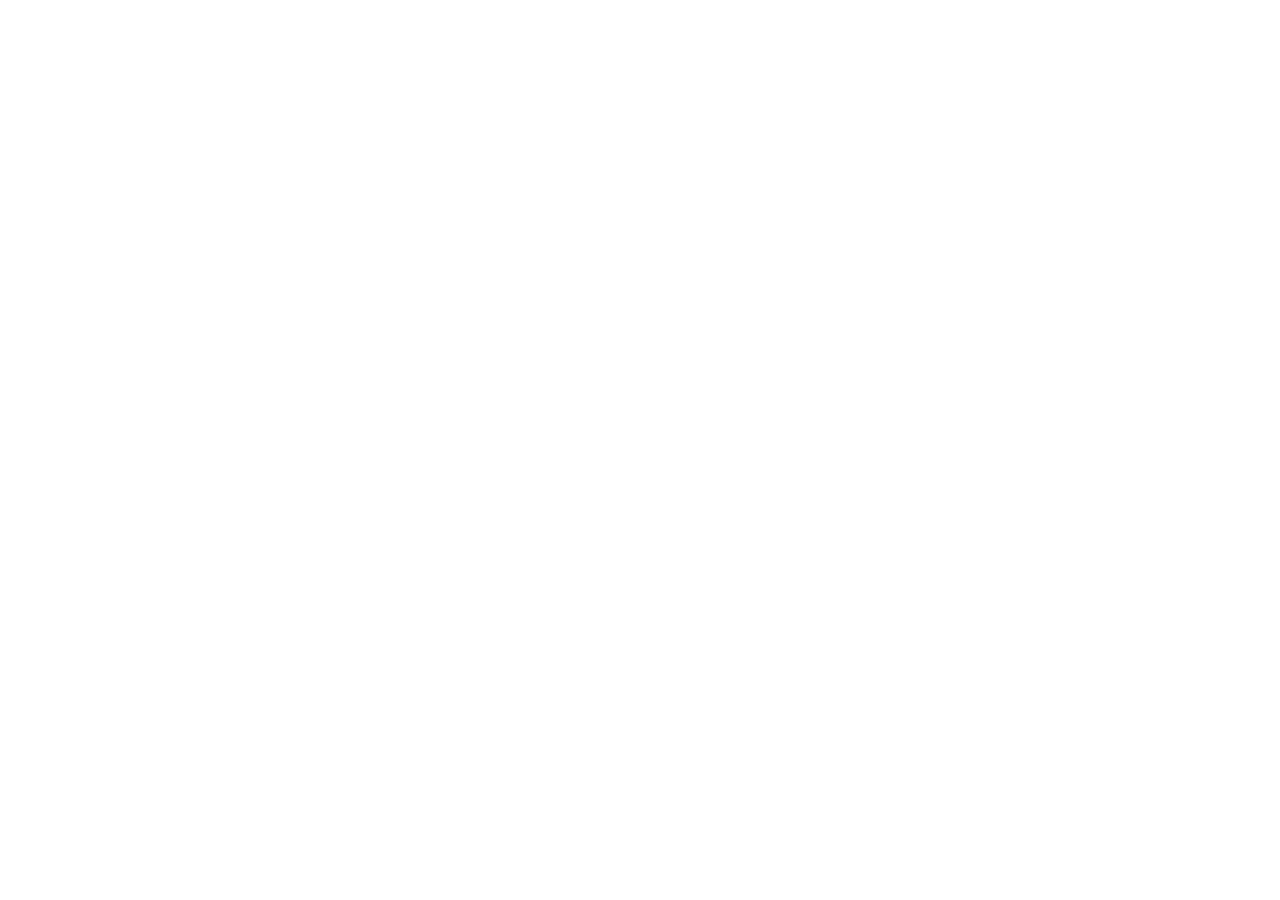
==== commit ea79203c: "commit" ====
--- a/index.html
+++ b/index.html
@@ -6,8 +6,8 @@
   <title>颅内动脉瘤识别系统 | AI智能医疗影像分析平台</title>
   <link rel="icon" type="image/svg+xml" href="/vite.svg">
   <meta name="description" content="基于AI的颅内动脉瘤智能识别系统，为临床诊断提供精准高效的影像分析服务">
-  <script type="module" crossorigin src="/assets/index-CcwGprKX.js"></script>
-  <link rel="stylesheet" crossorigin href="/assets/index-BmLtLITh.css">
+  <script type="module" crossorigin src="/4c-2026-pages/assets/index-CcFFjTl8.js"></script>
+  <link rel="stylesheet" crossorigin href="/4c-2026-pages/assets/index-BmLtLITh.css">
 </head>
 <body>
   <div id="app"></div>
